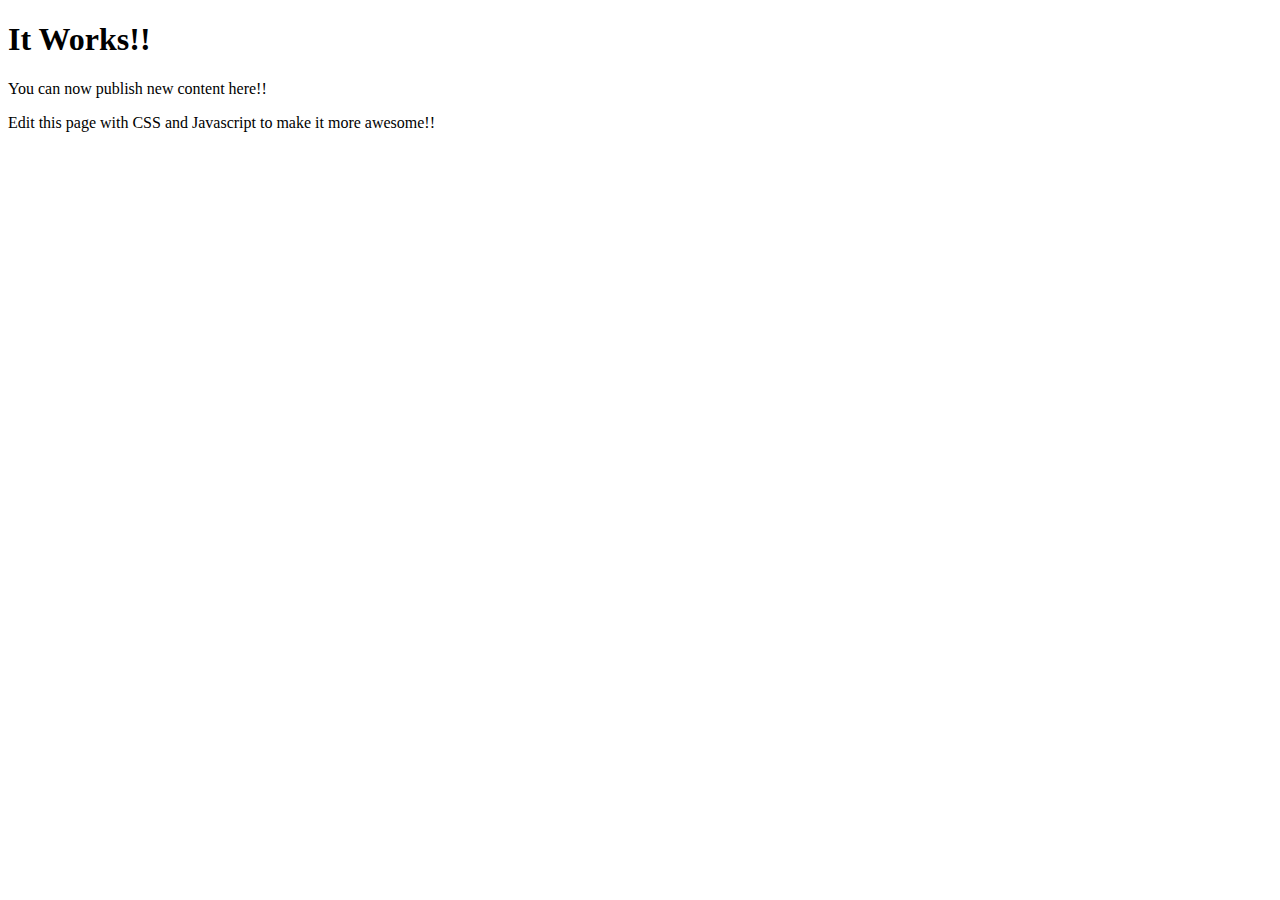
==== index.html @ c3e4a79d "Create index.html" ====
<!DOCTYPE html>
<html>
	<head>
		<title>My Page</title>
	</head>
	<body>
		<h1>It Works!!</h1>
		<p>You can now publish new content here!!</p>
		<p>Edit this page with CSS and Javascript to make it more awesome!!</p>
	</body>
</html>
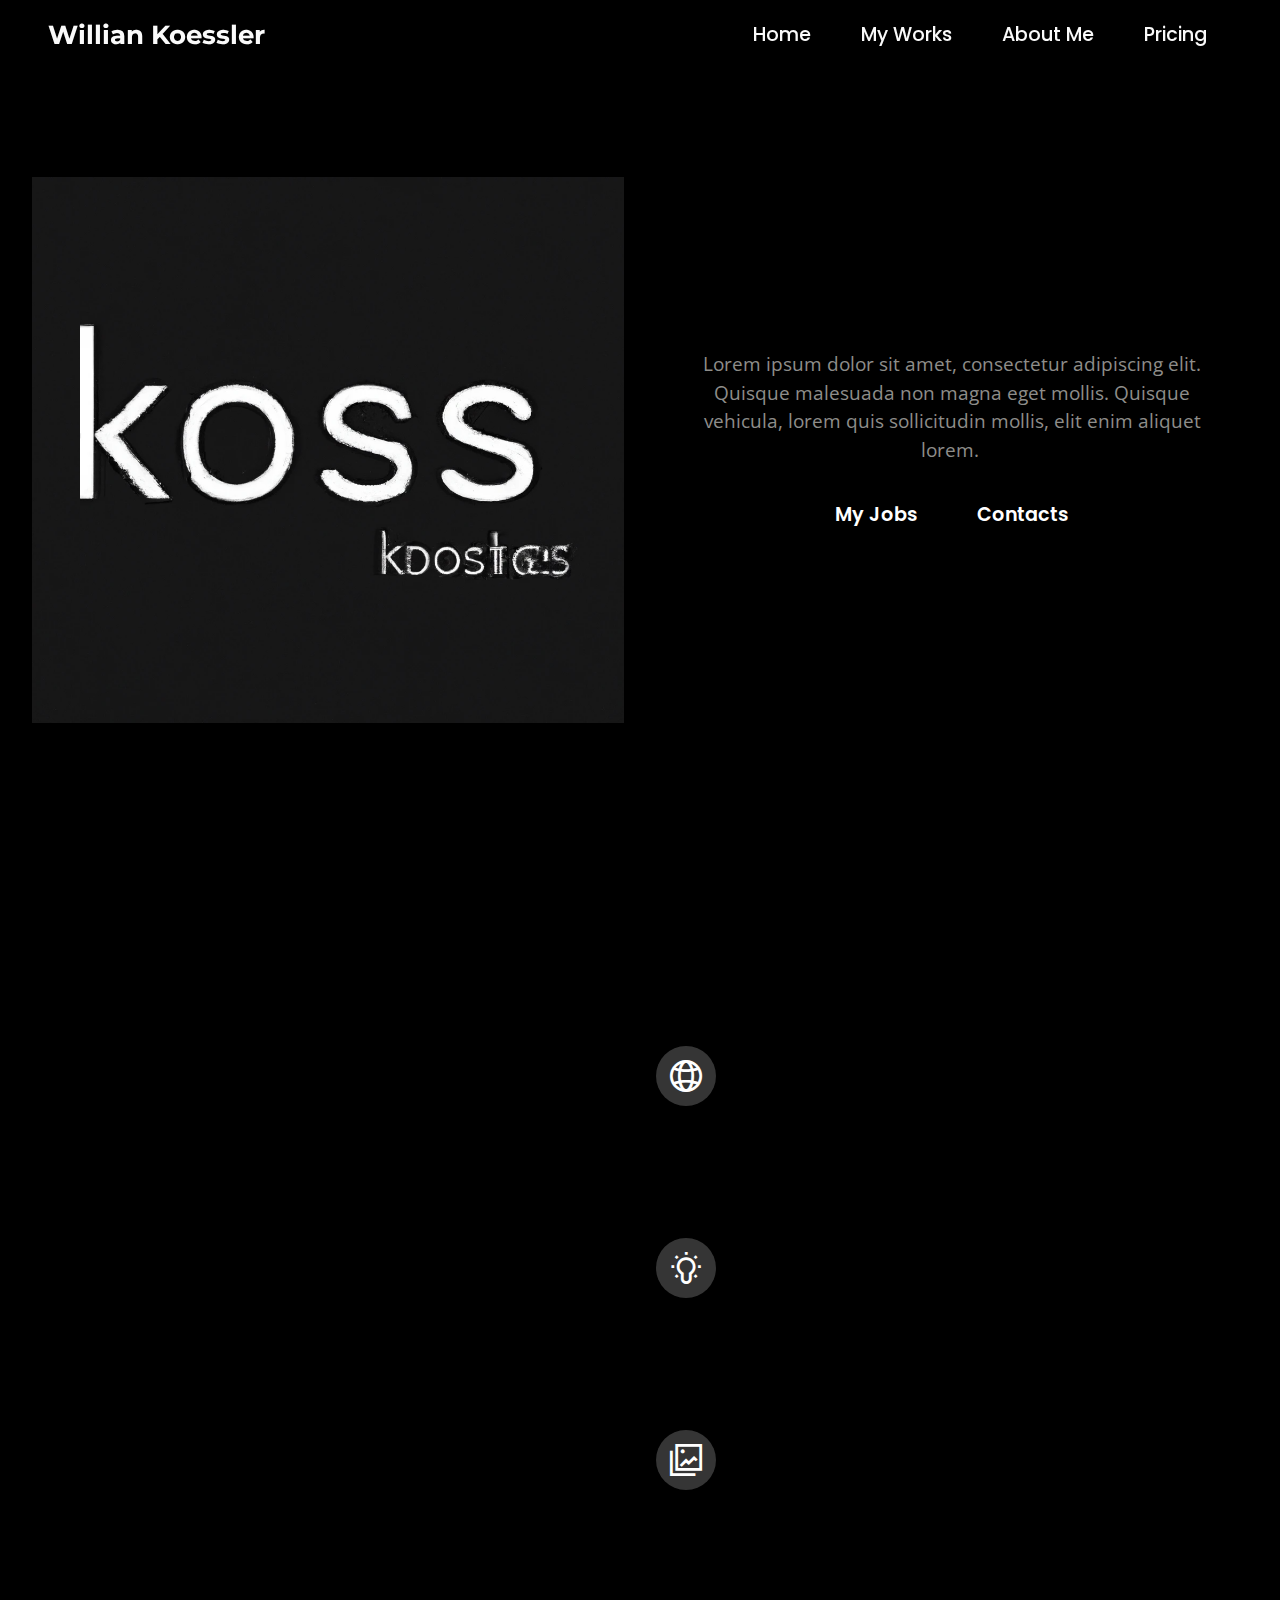
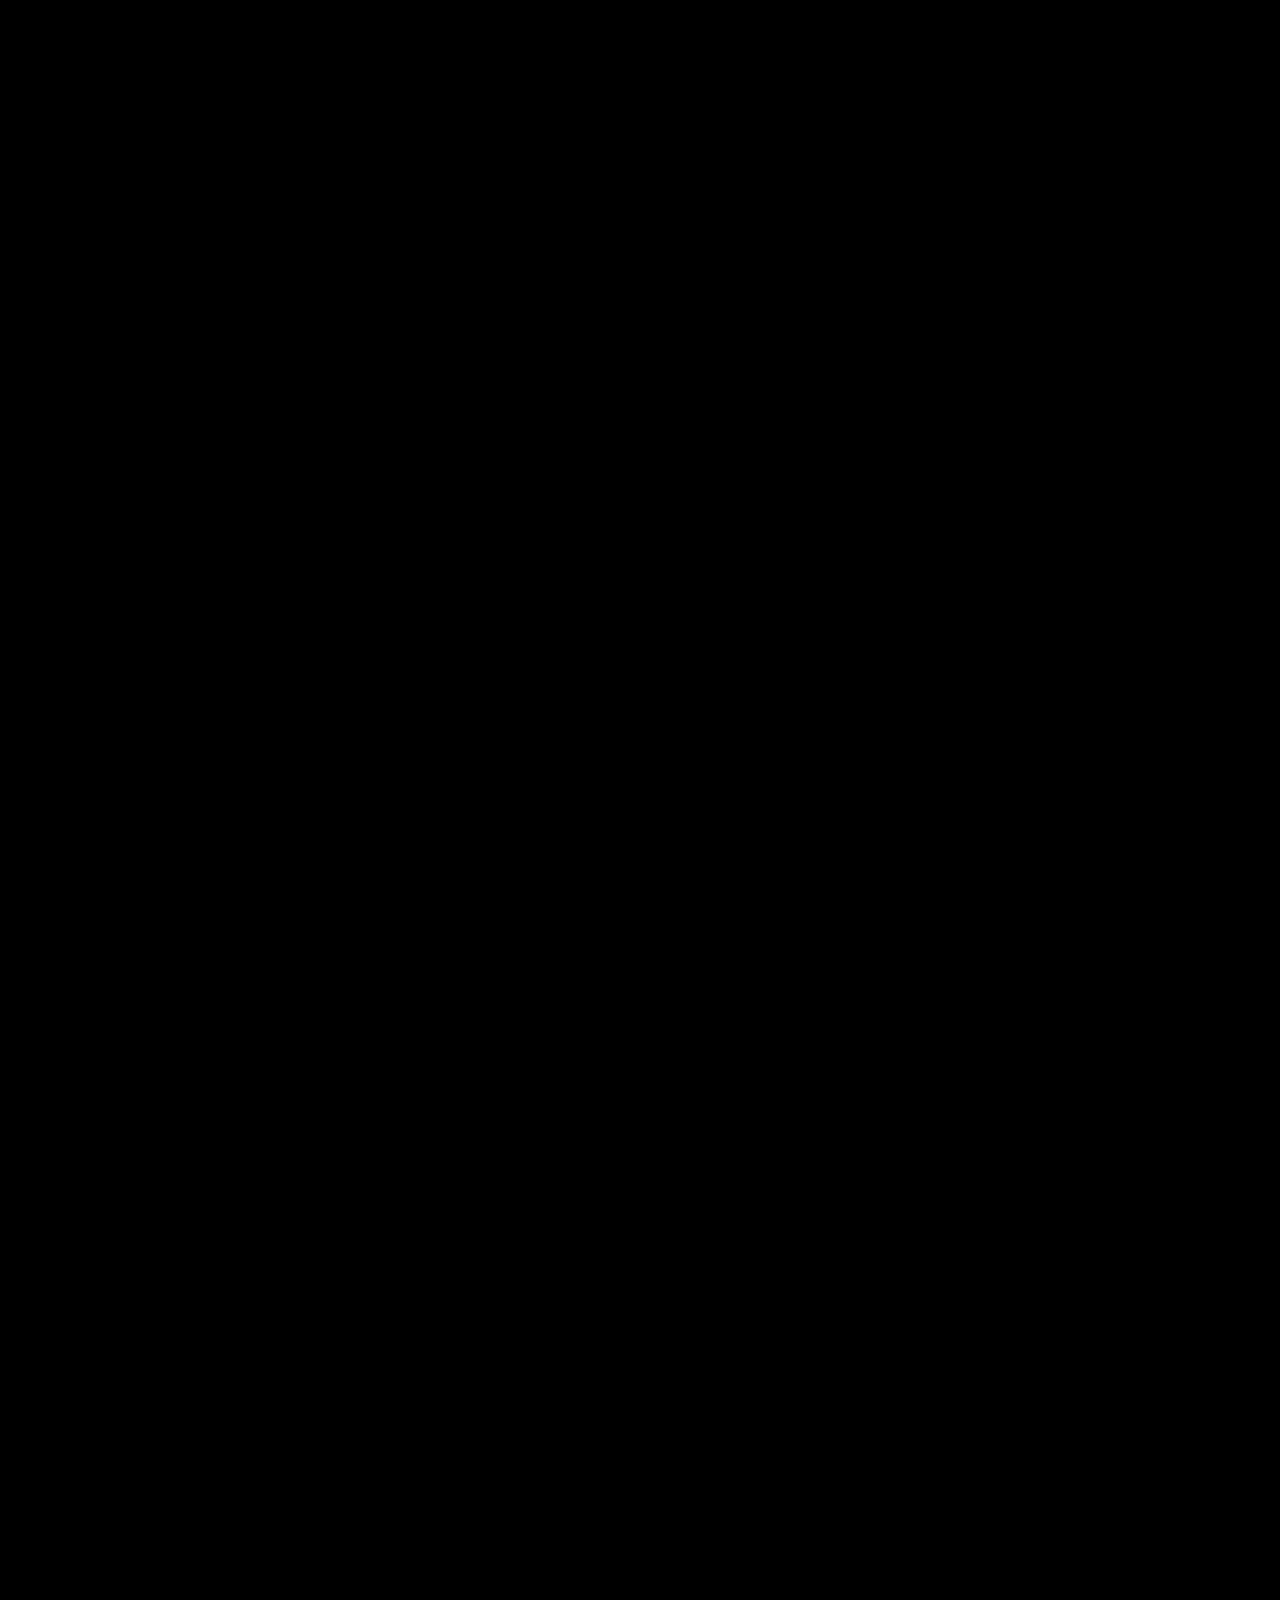
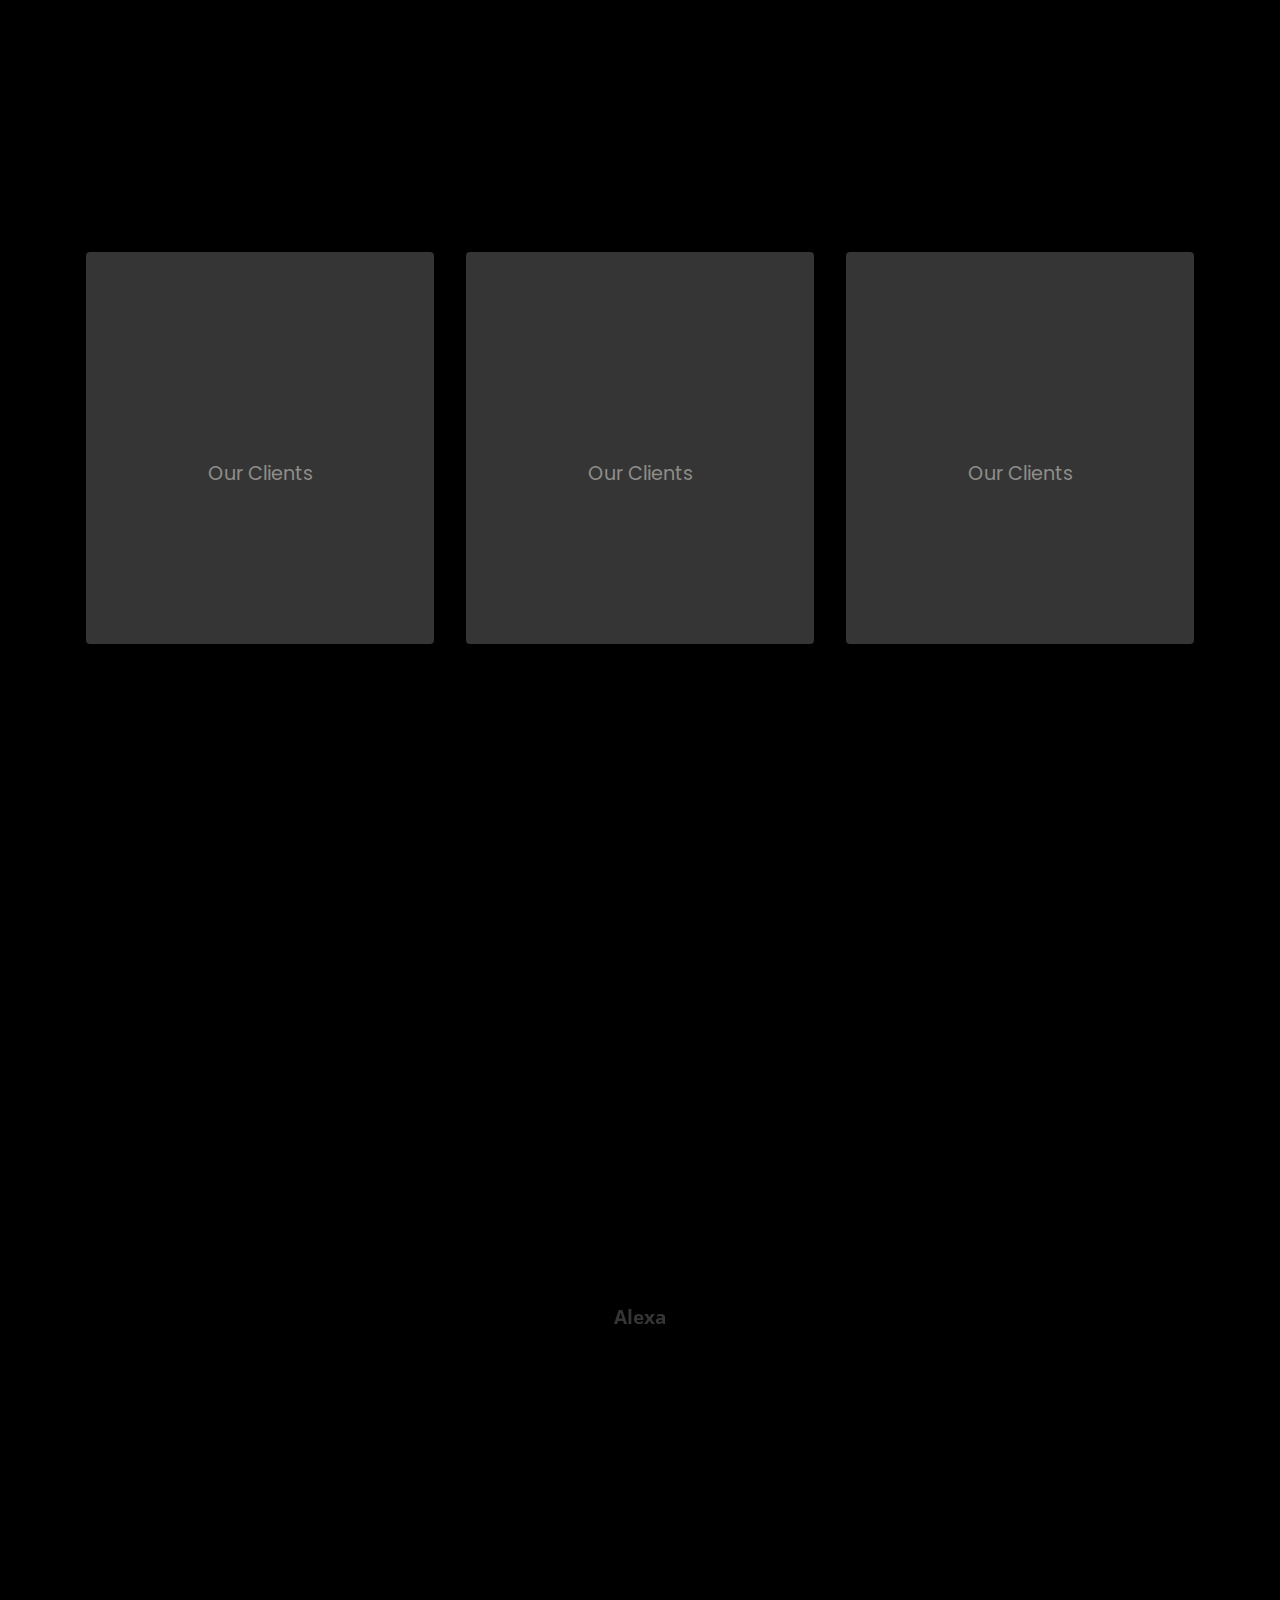
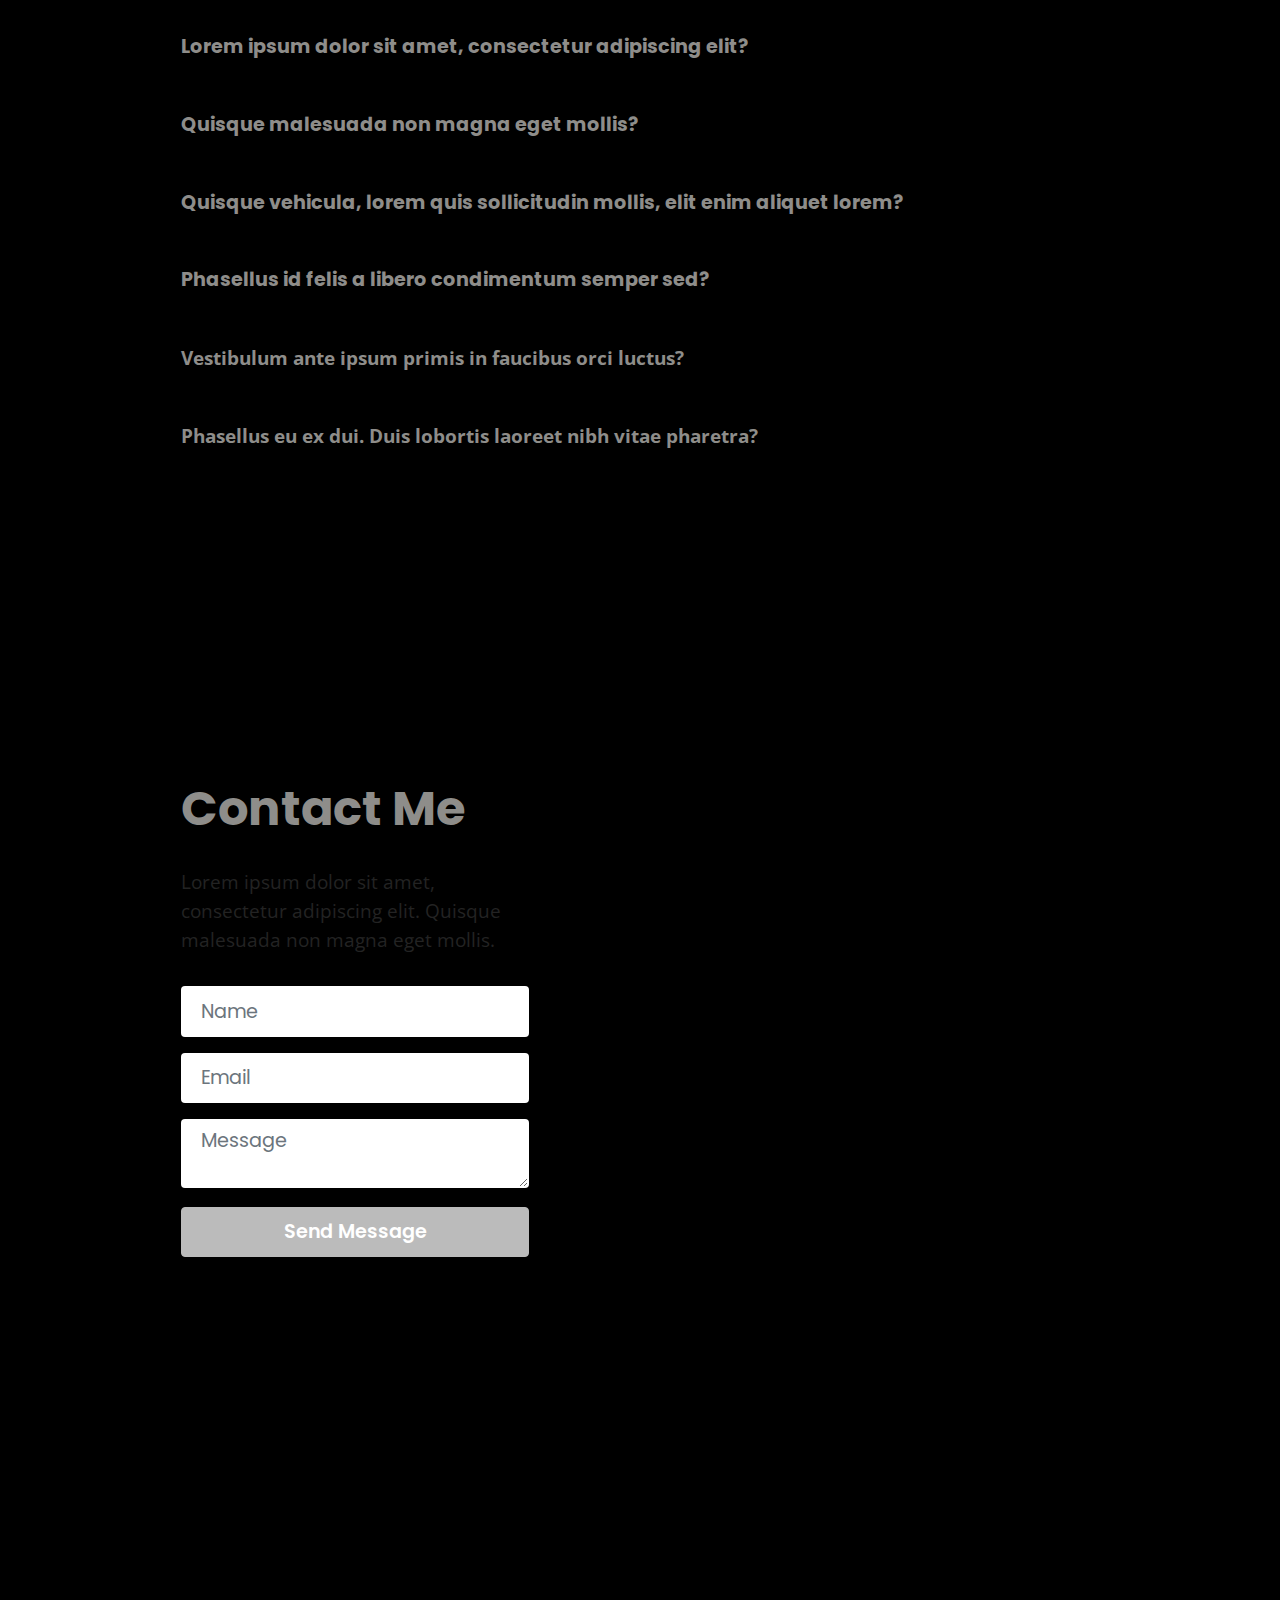
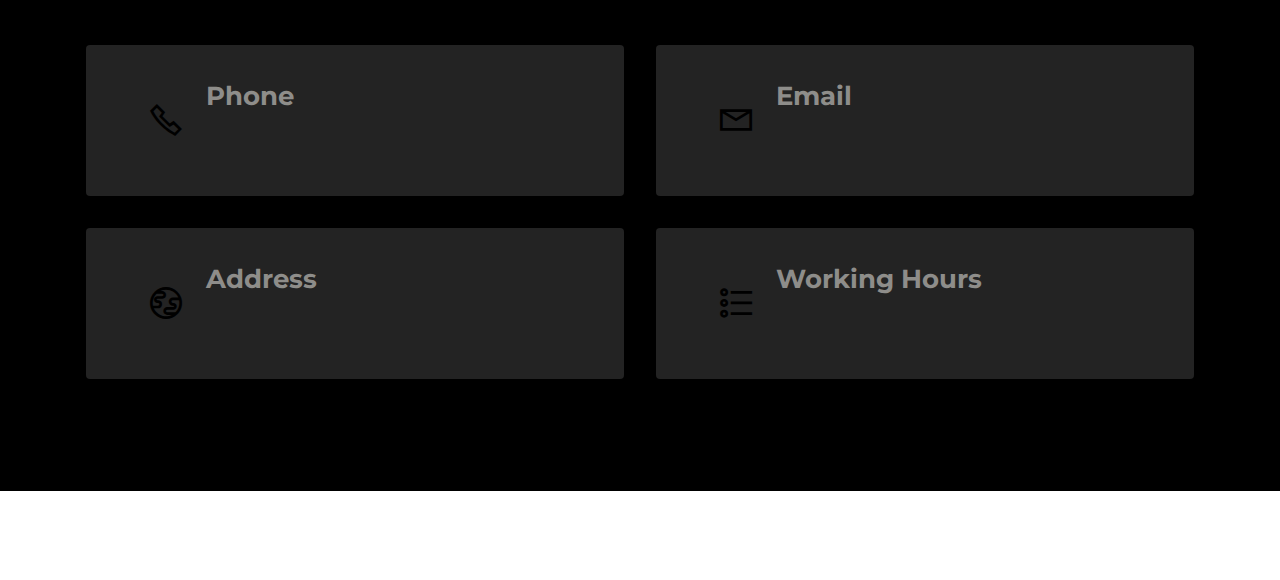
==== commit b93a4077: "Published v1.0 (Mobirise) [NO DATA]" ====
--- a/index.html
+++ b/index.html
@@ -1,11 +1,849 @@
 <!DOCTYPE html>
-<html>
-	<head>
-		<title>My Page</title>
-	</head>
-	<body>
-		<h1>It Works!!</h1>
-		<p>You can now publish new content here!!</p>
-		<p>Edit this page with CSS and Javascript to make it more awesome!!</p>
-	</body>
+<html  >
+<head>
+  <!-- Site made with Mobirise Website Builder v5.8.12, https://mobirise.com -->
+  <meta charset="UTF-8">
+  <meta http-equiv="X-UA-Compatible" content="IE=edge">
+  <meta name="generator" content="Mobirise v5.8.12, mobirise.com">
+  <meta name="viewport" content="width=device-width, initial-scale=1, minimum-scale=1">
+  <link rel="shortcut icon" href="assets/images/thumbnail.png" type="image/x-icon">
+  <meta name="description" content="">
+  
+  
+  <title>Home</title>
+  <link rel="stylesheet" href="assets/web/assets/mobirise-icons2/mobirise2.css">
+  <link rel="stylesheet" href="assets/web/assets/mobirise-icons/mobirise-icons.css">
+  <link rel="stylesheet" href="assets/bootstrap/css/bootstrap.min.css">
+  <link rel="stylesheet" href="assets/bootstrap/css/bootstrap-grid.min.css">
+  <link rel="stylesheet" href="assets/bootstrap/css/bootstrap-reboot.min.css">
+  <link rel="stylesheet" href="assets/animatecss/animate.css">
+  <link rel="stylesheet" href="assets/dropdown/css/style.css">
+  <link rel="stylesheet" href="assets/socicon/css/styles.css">
+  <link rel="stylesheet" href="assets/theme/css/style.css">
+  <link rel="preload" href="https://fonts.googleapis.com/css?family=Montserrat:100,200,300,400,500,600,700,800,900,100i,200i,300i,400i,500i,600i,700i,800i,900i&display=swap" as="style" onload="this.onload=null;this.rel='stylesheet'">
+  <noscript><link rel="stylesheet" href="https://fonts.googleapis.com/css?family=Montserrat:100,200,300,400,500,600,700,800,900,100i,200i,300i,400i,500i,600i,700i,800i,900i&display=swap"></noscript>
+  <link rel="preload" href="https://fonts.googleapis.com/css?family=Poppins:100,100i,200,200i,300,300i,400,400i,500,500i,600,600i,700,700i,800,800i,900,900i&display=swap" as="style" onload="this.onload=null;this.rel='stylesheet'">
+  <noscript><link rel="stylesheet" href="https://fonts.googleapis.com/css?family=Poppins:100,100i,200,200i,300,300i,400,400i,500,500i,600,600i,700,700i,800,800i,900,900i&display=swap"></noscript>
+  <link rel="preload" href="https://fonts.googleapis.com/css?family=Open+Sans:300,400,500,600,700,800,300i,400i,500i,600i,700i,800i&display=swap" as="style" onload="this.onload=null;this.rel='stylesheet'">
+  <noscript><link rel="stylesheet" href="https://fonts.googleapis.com/css?family=Open+Sans:300,400,500,600,700,800,300i,400i,500i,600i,700i,800i&display=swap"></noscript>
+  <link rel="preload" as="style" href="assets/mobirise/css/mbr-additional.css"><link rel="stylesheet" href="assets/mobirise/css/mbr-additional.css" type="text/css">
+
+  
+  
+  
+</head>
+<body>
+  
+  <section data-bs-version="5.1" class="menu menu2 cid-sFF0ciwnEL" once="menu" id="menu2-0">
+    
+    <nav class="navbar navbar-dropdown navbar-fixed-top navbar-expand-lg">
+        <div class="container-fluid">
+            <div class="navbar-brand">
+                
+                <span class="navbar-caption-wrap"><a class="navbar-caption text-white display-5" href="https://mobiri.se">Willian Koessler</a></span>
+            </div>
+            <button class="navbar-toggler" type="button" data-toggle="collapse" data-bs-toggle="collapse" data-target="#navbarSupportedContent" data-bs-target="#navbarSupportedContent" aria-controls="navbarNavAltMarkup" aria-expanded="false" aria-label="Toggle navigation">
+                <div class="hamburger">
+                    <span></span>
+                    <span></span>
+                    <span></span>
+                    <span></span>
+                </div>
+            </button>
+            <div class="collapse navbar-collapse" id="navbarSupportedContent">
+                <ul class="navbar-nav nav-dropdown nav-right" data-app-modern-menu="true"><li class="nav-item"><a class="nav-link link text-white display-4" href="#top">Home</a></li>
+                    <li class="nav-item"><a class="nav-link link text-white display-4" href="index.html#gallery5-3">My Works</a></li><li class="nav-item"><a class="nav-link link text-white display-4" href="index.html#image1-b">About Me</a></li>
+                    <li class="nav-item"><a class="nav-link link text-white display-4" href="index.html#pricing2-c">Pricing</a>
+                    </li></ul>
+                
+                
+            </div>
+        </div>
+    </nav>
+</section>
+
+<section data-bs-version="5.1" class="header11 cid-sFF0SGinka mbr-fullscreen" id="header11-1">
+
+    
+
+    
+
+    <div class="container-fluid">
+        <div class="row justify-content-center">
+            <div class="col-12 col-md-6 image-wrapper">
+                <img class="w-100" src="assets/images/koess-logo01dall-e.png" alt="Mobirise Website Builder">
+            </div>
+            <div class="col-12 col-md">
+                <div class="text-wrapper text-center">
+                    
+                    <p class="mbr-text mbr-fonts-style display-7">Lorem ipsum dolor sit amet, consectetur adipiscing elit. Quisque malesuada non magna eget mollis. Quisque vehicula, lorem quis sollicitudin mollis, elit enim aliquet lorem.&nbsp;</p>
+                    <div class="mbr-section-btn mt-3"><a class="btn btn-primary display-4" href="index.html#gallery5-3">My Jobs</a> <a class="btn btn-primary display-4" href="index.html#form4-6">Contacts</a></div>
+                </div>
+            </div>
+        </div>
+    </div>
+</section>
+
+<section data-bs-version="5.1" class="features12 cid-sFF3eJNZDT" id="features13-2">
+
+    
+    
+    <div class="container">
+        <div class="row justify-content-center">
+            <div class="col-12 col-lg-6">
+                <div class="card-wrapper">
+                    <div class="card-box align-left">
+                        <h4 class="card-title mbr-fonts-style mb-4 display-1"><strong>What can i do?</strong></h4>
+                        <p class="mbr-text mbr-fonts-style mb-4 display-7">
+                            Use Mobirise website building software to create multiple sites for commercial and non-profit projects.</p>
+                        <div class="mbr-section-btn"><a class="btn btn-primary display-4" href="https://mobiri.se">See my Jobs</a></div>
+                    </div>
+                </div>
+            </div>
+            <div class="col-12 col-lg-6">
+                <div class="item mbr-flex">
+                    <div class="icon-box">
+                        <span class="mbr-iconfont mobi-mbri-globe-2 mobi-mbri"></span>
+                    </div>
+                    <div class="text-box">
+                        <h4 class="icon-title mbr-black mbr-fonts-style display-7">
+                            <strong>Web Design</strong></h4>
+                        <h5 class="icon-text mbr-black mbr-fonts-style display-4">Lorem ipsum dolor sit amet, consectetur adipiscing elit. Quisque malesuada non magna eget mollis. Quisque vehicula, lorem quis sollicitudin mollis, elit enim aliquet lorem,&nbsp;</h5>
+                    </div>
+                </div>
+                <div class="item mbr-flex">
+                    <div class="icon-box">
+                        <span class="mbr-iconfont mobi-mbri-idea mobi-mbri"></span>
+                    </div>
+                    <div class="text-box">
+                        <h4 class="icon-title mbr-black mbr-fonts-style display-7">
+                            <strong>Art Design</strong></h4>
+                        <h5 class="icon-text mbr-black mbr-fonts-style display-4">Lorem ipsum dolor sit amet, consectetur adipiscing elit. Quisque malesuada non magna eget mollis. Quisque vehicula, lorem quis sollicitudin mollis, elit enim aliquet lorem,&nbsp;</h5>
+                    </div>
+                </div>
+                <div class="item mbr-flex">
+                    <div class="icon-box">
+                        <span class="mbr-iconfont mobi-mbri-photo mobi-mbri"></span>
+                    </div>
+                    <div class="text-box">
+                        <h4 class="icon-title mbr-black mbr-fonts-style display-7"><strong>Polygraphic Design</strong></h4>
+                        <h5 class="icon-text mbr-black mbr-fonts-style display-4">Lorem ipsum dolor sit amet, consectetur adipiscing elit. Quisque malesuada non magna eget mollis. Quisque vehicula, lorem quis sollicitudin mollis, elit enim aliquet lorem,&nbsp;</h5>
+                    </div>
+                </div>
+            </div>
+        </div>
+    </div>
+</section>
+
+<section data-bs-version="5.1" class="content3 cid-tG4nuiplCx" id="content3-0">
+    
+    
+    <div class="container">
+        <div class="mbr-section-head">
+            <h4 class="mbr-section-title mbr-fonts-style align-center mb-0 display-2"><strong>My Works</strong></h4>
+            <h5 class="mbr-section-subtitle mbr-fonts-style align-center mb-0 mt-2 display-5">Lorem ipsum dolor sit amet</h5>
+        </div>
+        <div class="row mt-4">
+            <div class="item features-image сol-12 col-md-6 col-lg-3 active">
+                <div class="item-wrapper">
+                    <div class="item-img">
+                        <img src="assets/images/mbr-4.jpg" alt="web_design_img" title="" data-slide-to="3" data-bs-slide-to="3">
+                    </div>
+                    <div class="item-content">
+                        <h5 class="item-title mbr-fonts-style display-4"><em><strong>Web Design</strong></em></h5>
+                        
+                        
+                    </div>
+                    
+                </div>
+            </div><div class="item features-image сol-12 col-md-6 col-lg-3">
+                <div class="item-wrapper">
+                    <div class="item-img">
+                        <img src="assets/images/mbr-3.jpg" alt="design_notebook_img" title="" data-slide-to="1" data-bs-slide-to="1">
+                    </div>
+                    <div class="item-content">
+                        <h5 class="item-title mbr-fonts-style display-7"><strong>Polygraphic Design</strong></h5>
+                        
+                        
+                    </div>
+                    
+                </div>
+            </div><div class="item features-image сol-12 col-md-6 col-lg-3">
+                <div class="item-wrapper">
+                    <div class="item-img">
+                        <img src="assets/images/mbr-596x397.jpg" alt="mobile_app_img" title="" data-slide-to="2" data-bs-slide-to="2">
+                    </div>
+                    <div class="item-content">
+                        <h5 class="item-title mbr-fonts-style display-4"><em><strong>Mobile Design</strong></em></h5>
+                        
+                        
+                    </div>
+                    
+                </div>
+            </div>
+            <div class="item features-image сol-12 col-md-6 col-lg-3">
+                <div class="item-wrapper">
+                    <div class="item-img">
+                        <img src="assets/images/mbr-6.jpg" alt="mobile_app_img" title="" data-slide-to="2" data-bs-slide-to="2">
+                    </div>
+                    <div class="item-content">
+                        <h5 class="item-title mbr-fonts-style display-4"><em><strong>Art&nbsp;</strong></em><em><strong>Design</strong></em></h5>
+                        
+                        
+                    </div>
+                    
+                </div>
+            </div>
+            
+
+        </div>
+    </div>
+</section>
+
+<section data-bs-version="5.1" class="image1 cid-sFF75ZhH2d mbr-fullscreen" id="image1-b">
+    
+
+    
+
+    <div class="container">
+        <div class="row align-items-center">
+            <div class="col-12 col-lg-5">
+                <div class="image-wrapper">
+                    <img src="assets/images/background2.jpg" alt="Mobirise Website Builder">
+                    
+                </div>
+            </div>
+            <div class="col-12 col-lg">
+                <div class="text-wrapper">
+                    <h3 class="mbr-section-title mbr-fonts-style mb-3 display-2">
+                        <strong>About Me</strong></h3>
+                    <p class="mbr-text mbr-fonts-style display-7">Lorem ipsum dolor sit amet, consectetur adipiscing elit. Quisque malesuada non magna eget mollis. Quisque vehicula, lorem quis sollicitudin mollis, elit enim aliquet lorem, vitae maximus turpis tortor a massa. Phasellus id felis a libero condimentum semper sed sit amet arcu. Suspendisse porta dapibus rhoncus. Orci varius natoque penatibus et magnis dis parturient montes, nascetur ridiculus mus.&nbsp;<br>
+<br>Suspendisse porta augue in massa euismod, vitae bibendum tellus vestibulum. Phasellus egestas eu neque in mattis. Sed ultricies massa sit amet mollis molestie. Donec dignissim ut lectus sit amet sodales. Integer condimentum dui posuere feugiat finibus. Morbi ligula ante, tempor id dictum ut, dapibus ut nulla. Duis lorem orci, maximus ut tempor non, bibendum eu odio. Cras non metus lectus. Donec vulputate, dui eu ultricies consectetur, est mi tincidunt augue, nec blandit ex nunc sit amet nisl. Nam nibh libero, laoreet interdum blandit vitae, convallis at eros. Aliquam id ex eu magna eleifend facilisis id in risus.</p>
+                </div>
+            </div>
+        </div>
+    </div>
+</section>
+
+<section data-bs-version="5.1" class="clients2 cid-sFF3mUy3tz" id="clients2-4">
+
+    
+
+    
+    <div class="container">
+        <div class="row justify-content-center">
+            <div class="card col-12 col-md-6 col-lg-4">
+                <div class="card-wrapper">
+                    <div class="img-wrapper">
+                        <img src="assets/images/segtrab-base-logo.png" alt="segtrab_logo">
+                    </div>
+                    <div class="card-box align-center">
+                        <h6 class="card-subtitle mbr-fonts-style mb-0 display-4">
+                         Our Clients<br></h6>
+                        <h5 class="card-title mbr-fonts-style mb-3 display-5">
+                            <strong>Segtrab Saúde</strong></h5>
+                        
+                        <div class="mbr-section-btn mt-3"><a class="btn btn-primary display-4" href="https://mobiri.se">Learn More</a></div>
+                    </div>
+                </div>
+            </div>
+            <div class="card col-12 col-md-6 col-lg-4">
+                <div class="card-wrapper">
+                    <div class="img-wrapper">
+                        <img src="assets/images/mbr.png" alt="Mobirise Website Builder">
+                    </div>
+                    <div class="card-box align-center">
+                        <h6 class="card-subtitle mbr-fonts-style mb-0 display-4">
+                            Our Clients
+                        </h6>
+                        <h5 class="card-title mbr-fonts-style mb-3 display-5"><strong>Caminho Sereno</strong></h5>
+                        
+                        <div class="mbr-section-btn mt-3"><a class="btn btn-primary display-4" href="https://mobiri.se">Learn More</a></div>
+                    </div>
+                </div>
+            </div>
+            <div class="card col-12 col-md-6 col-lg-4">
+                <div class="card-wrapper">
+                    <div class="img-wrapper">
+                        <img src="assets/images/mbr-1.png" alt="Mobirise Website Builder">
+                    </div>
+                    <div class="card-box align-center">
+                        <h6 class="card-subtitle mbr-fonts-style mb-0 display-4">
+                            Our Clients
+                        </h6>
+                        <h5 class="card-title mbr-fonts-style mb-3 display-5"><strong>EcoVida</strong></h5>
+                        
+                        <div class="mbr-section-btn mt-3"><a class="btn btn-primary display-4" href="https://mobiri.se">Learn More</a></div>
+                    </div>
+                </div>
+            </div>
+            
+        </div>
+    </div>
+</section>
+
+<section data-bs-version="5.1" class="testimonails3 carousel slide testimonials-slider cid-sFF3oey64R" data-interval="false" data-bs-interval="false" id="testimonials3-5">
+
+    
+
+    
+
+    <div class="text-center container-fluid">
+        <h3 class="mb-4 mbr-fonts-style display-2">
+            <strong>What My Clients Say</strong>
+        </h3>
+
+        <div class="carousel slide" role="listbox" data-pause="true" data-keyboard="false" data-ride="carousel" data-bs-ride="carousel" data-interval="8000" data-bs-interval="8000">
+            <div class="carousel-inner">
+                
+                
+            <div class="carousel-item">
+                    <div class="user col-md-8">
+                        <div class="user_image">
+                            <img src="assets/images/team3.jpg">
+                        </div>
+                        <div class="user_text mb-4">
+                            <p class="mbr-fonts-style display-7">
+                                Themes in the Mobirise website builder offer multiple blocks: intros, sliders, galleries, forms, articles, and so on. Start a project and click on the red plus buttons to see the blocks available for your theme.
+                            </p>
+                        </div>
+                        <div class="user_name mbr-fonts-style mb-2 display-7">
+                            <strong>Alexa</strong>
+                        </div>
+                        
+                    </div>
+                </div><div class="carousel-item">
+                    <div class="user col-md-8">
+                        <div class="user_image">
+                            <img src="assets/images/team2.jpg">
+                        </div>
+                        <div class="user_text mb-4">
+                            <p class="mbr-fonts-style display-7">
+                                Themes in the Mobirise website builder offer multiple blocks: intros, sliders, galleries, forms, articles, and so on. Start a project and click on the red plus buttons to see the blocks available for your theme.
+                            </p>
+                        </div>
+                        <div class="user_name mbr-fonts-style mb-2 display-7">
+                            <strong>Linda</strong>
+                        </div>
+                        
+                    </div>
+                </div><div class="carousel-item">
+                    <div class="user col-md-8">
+                        <div class="user_image">
+                            <img src="assets/images/team4.jpg">
+                        </div>
+                        <div class="user_text mb-4">
+                            <p class="mbr-fonts-style display-7">
+                                Themes in the Mobirise website builder offer multiple blocks: intros, sliders, galleries, forms, articles, and so on. Start a project and click on the red plus buttons to see the blocks available for your theme.
+                            </p>
+                        </div>
+                        <div class="user_name mbr-fonts-style mb-2 display-7">
+                            <strong>Ann</strong></div>
+                        
+                    </div>
+                </div><div class="carousel-item">
+                    <div class="user col-md-8">
+                        <div class="user_image">
+                            <img src="assets/images/team4.jpg">
+                        </div>
+                        <div class="user_text mb-4">
+                            <p class="mbr-fonts-style display-7">
+                                Themes in the Mobirise website builder offer multiple blocks: intros, sliders, galleries, forms, articles, and so on. Start a project and click on the red plus buttons to see the blocks available for your theme.
+                            </p>
+                        </div>
+                        <div class="user_name mbr-fonts-style mb-2 display-7">
+                            <strong>Ann</strong></div>
+                        
+                    </div>
+                </div><div class="carousel-item">
+                    <div class="user col-md-8">
+                        <div class="user_image">
+                            <img src="assets/images/team4.jpg">
+                        </div>
+                        <div class="user_text mb-4">
+                            <p class="mbr-fonts-style display-7">
+                                Themes in the Mobirise website builder offer multiple blocks: intros, sliders, galleries, forms, articles, and so on. Start a project and click on the red plus buttons to see the blocks available for your theme.
+                            </p>
+                        </div>
+                        <div class="user_name mbr-fonts-style mb-2 display-7">
+                            <strong>Ann</strong></div>
+                        
+                    </div>
+                </div><div class="carousel-item">
+                    <div class="user col-md-8">
+                        <div class="user_image">
+                            <img src="assets/images/team4.jpg">
+                        </div>
+                        <div class="user_text mb-4">
+                            <p class="mbr-fonts-style display-7">
+                                Themes in the Mobirise website builder offer multiple blocks: intros, sliders, galleries, forms, articles, and so on. Start a project and click on the red plus buttons to see the blocks available for your theme.
+                            </p>
+                        </div>
+                        <div class="user_name mbr-fonts-style mb-2 display-7">
+                            <strong>Ann</strong></div>
+                        
+                    </div>
+                </div><div class="carousel-item">
+                    <div class="user col-md-8">
+                        <div class="user_image">
+                            <img src="assets/images/team4.jpg">
+                        </div>
+                        <div class="user_text mb-4">
+                            <p class="mbr-fonts-style display-7">
+                                Themes in the Mobirise website builder offer multiple blocks: intros, sliders, galleries, forms, articles, and so on. Start a project and click on the red plus buttons to see the blocks available for your theme.
+                            </p>
+                        </div>
+                        <div class="user_name mbr-fonts-style mb-2 display-7">
+                            <strong>Ann</strong></div>
+                        
+                    </div>
+                </div><div class="carousel-item">
+                    <div class="user col-md-8">
+                        <div class="user_image">
+                            <img src="assets/images/team4.jpg">
+                        </div>
+                        <div class="user_text mb-4">
+                            <p class="mbr-fonts-style display-7">
+                                Themes in the Mobirise website builder offer multiple blocks: intros, sliders, galleries, forms, articles, and so on. Start a project and click on the red plus buttons to see the blocks available for your theme.
+                            </p>
+                        </div>
+                        <div class="user_name mbr-fonts-style mb-2 display-7">
+                            <strong>Ann</strong></div>
+                        
+                    </div>
+                </div><div class="carousel-item">
+                    <div class="user col-md-8">
+                        <div class="user_image">
+                            <img src="assets/images/team4.jpg">
+                        </div>
+                        <div class="user_text mb-4">
+                            <p class="mbr-fonts-style display-7">
+                                Themes in the Mobirise website builder offer multiple blocks: intros, sliders, galleries, forms, articles, and so on. Start a project and click on the red plus buttons to see the blocks available for your theme.
+                            </p>
+                        </div>
+                        <div class="user_name mbr-fonts-style mb-2 display-7">
+                            <strong>Ann</strong></div>
+                        
+                    </div>
+                </div><div class="carousel-item">
+                    <div class="user col-md-8">
+                        <div class="user_image">
+                            <img src="assets/images/team4.jpg">
+                        </div>
+                        <div class="user_text mb-4">
+                            <p class="mbr-fonts-style display-7">
+                                Themes in the Mobirise website builder offer multiple blocks: intros, sliders, galleries, forms, articles, and so on. Start a project and click on the red plus buttons to see the blocks available for your theme.
+                            </p>
+                        </div>
+                        <div class="user_name mbr-fonts-style mb-2 display-7">
+                            <strong>Ann</strong></div>
+                        
+                    </div>
+                </div><div class="carousel-item">
+                    <div class="user col-md-8">
+                        <div class="user_image">
+                            <img src="assets/images/team4.jpg">
+                        </div>
+                        <div class="user_text mb-4">
+                            <p class="mbr-fonts-style display-7">
+                                Themes in the Mobirise website builder offer multiple blocks: intros, sliders, galleries, forms, articles, and so on. Start a project and click on the red plus buttons to see the blocks available for your theme.
+                            </p>
+                        </div>
+                        <div class="user_name mbr-fonts-style mb-2 display-7">
+                            <strong>Ann</strong></div>
+                        
+                    </div>
+                </div><div class="carousel-item">
+                    <div class="user col-md-8">
+                        <div class="user_image">
+                            <img src="assets/images/team4.jpg">
+                        </div>
+                        <div class="user_text mb-4">
+                            <p class="mbr-fonts-style display-7">
+                                Themes in the Mobirise website builder offer multiple blocks: intros, sliders, galleries, forms, articles, and so on. Start a project and click on the red plus buttons to see the blocks available for your theme.
+                            </p>
+                        </div>
+                        <div class="user_name mbr-fonts-style mb-2 display-7">
+                            <strong>Ann</strong></div>
+                        
+                    </div>
+                </div><div class="carousel-item">
+                    <div class="user col-md-8">
+                        <div class="user_image">
+                            <img src="assets/images/team4.jpg">
+                        </div>
+                        <div class="user_text mb-4">
+                            <p class="mbr-fonts-style display-7">
+                                Themes in the Mobirise website builder offer multiple blocks: intros, sliders, galleries, forms, articles, and so on. Start a project and click on the red plus buttons to see the blocks available for your theme.
+                            </p>
+                        </div>
+                        <div class="user_name mbr-fonts-style mb-2 display-7">
+                            <strong>Ann</strong></div>
+                        
+                    </div>
+                </div><div class="carousel-item">
+                    <div class="user col-md-8">
+                        <div class="user_image">
+                            <img src="assets/images/team4.jpg">
+                        </div>
+                        <div class="user_text mb-4">
+                            <p class="mbr-fonts-style display-7">
+                                Themes in the Mobirise website builder offer multiple blocks: intros, sliders, galleries, forms, articles, and so on. Start a project and click on the red plus buttons to see the blocks available for your theme.
+                            </p>
+                        </div>
+                        <div class="user_name mbr-fonts-style mb-2 display-7">
+                            <strong>Ann</strong></div>
+                        
+                    </div>
+                </div><div class="carousel-item">
+                    <div class="user col-md-8">
+                        <div class="user_image">
+                            <img src="assets/images/team4.jpg">
+                        </div>
+                        <div class="user_text mb-4">
+                            <p class="mbr-fonts-style display-7">
+                                Themes in the Mobirise website builder offer multiple blocks: intros, sliders, galleries, forms, articles, and so on. Start a project and click on the red plus buttons to see the blocks available for your theme.
+                            </p>
+                        </div>
+                        <div class="user_name mbr-fonts-style mb-2 display-7">
+                            <strong>Ann</strong></div>
+                        
+                    </div>
+                </div><div class="carousel-item">
+                    <div class="user col-md-8">
+                        <div class="user_image">
+                            <img src="assets/images/team4.jpg">
+                        </div>
+                        <div class="user_text mb-4">
+                            <p class="mbr-fonts-style display-7">
+                                Themes in the Mobirise website builder offer multiple blocks: intros, sliders, galleries, forms, articles, and so on. Start a project and click on the red plus buttons to see the blocks available for your theme.
+                            </p>
+                        </div>
+                        <div class="user_name mbr-fonts-style mb-2 display-7">
+                            <strong>Ann</strong></div>
+                        
+                    </div>
+                </div><div class="carousel-item">
+                    <div class="user col-md-8">
+                        <div class="user_image">
+                            <img src="assets/images/team4.jpg">
+                        </div>
+                        <div class="user_text mb-4">
+                            <p class="mbr-fonts-style display-7">
+                                Themes in the Mobirise website builder offer multiple blocks: intros, sliders, galleries, forms, articles, and so on. Start a project and click on the red plus buttons to see the blocks available for your theme.
+                            </p>
+                        </div>
+                        <div class="user_name mbr-fonts-style mb-2 display-7">
+                            <strong>Ann</strong></div>
+                        
+                    </div>
+                </div><div class="carousel-item">
+                    <div class="user col-md-8">
+                        <div class="user_image">
+                            <img src="assets/images/team4.jpg">
+                        </div>
+                        <div class="user_text mb-4">
+                            <p class="mbr-fonts-style display-7">
+                                Themes in the Mobirise website builder offer multiple blocks: intros, sliders, galleries, forms, articles, and so on. Start a project and click on the red plus buttons to see the blocks available for your theme.
+                            </p>
+                        </div>
+                        <div class="user_name mbr-fonts-style mb-2 display-7">
+                            <strong>Ann</strong></div>
+                        
+                    </div>
+                </div><div class="carousel-item">
+                    <div class="user col-md-8">
+                        <div class="user_image">
+                            <img src="assets/images/team4.jpg">
+                        </div>
+                        <div class="user_text mb-4">
+                            <p class="mbr-fonts-style display-7">
+                                Themes in the Mobirise website builder offer multiple blocks: intros, sliders, galleries, forms, articles, and so on. Start a project and click on the red plus buttons to see the blocks available for your theme.
+                            </p>
+                        </div>
+                        <div class="user_name mbr-fonts-style mb-2 display-7">
+                            <strong>Ann</strong></div>
+                        
+                    </div>
+                </div><div class="carousel-item">
+                    <div class="user col-md-8">
+                        <div class="user_image">
+                            <img src="assets/images/team4.jpg">
+                        </div>
+                        <div class="user_text mb-4">
+                            <p class="mbr-fonts-style display-7">
+                                Themes in the Mobirise website builder offer multiple blocks: intros, sliders, galleries, forms, articles, and so on. Start a project and click on the red plus buttons to see the blocks available for your theme.
+                            </p>
+                        </div>
+                        <div class="user_name mbr-fonts-style mb-2 display-7">
+                            <strong>Ann</strong></div>
+                        
+                    </div>
+                </div></div>
+
+            <div class="carousel-controls">
+                <a class="carousel-control-prev" role="button" data-slide="prev" data-bs-slide="prev">
+                    <span aria-hidden="true" class="mobi-mbri mobi-mbri-arrow-prev mbr-iconfont"></span>
+                    <span class="sr-only visually-hidden">Previous</span>
+                </a>
+
+                <a class="carousel-control-next" role="button" data-slide="next" data-bs-slide="next">
+                    <span aria-hidden="true" class="mobi-mbri mobi-mbri-arrow-next mbr-iconfont"></span>
+                    <span class="sr-only visually-hidden">Next</span>
+                </a>
+            </div>
+        </div>
+    </div>
+</section>
+
+<section data-bs-version="5.1" class="content16 cid-sFF5Wb1ZQt" id="content16-a">
+
+    
+
+    
+    <div class="container">
+        <div class="row justify-content-center">
+            <div class="col-12 col-md-10">
+                <div class="mbr-section-head align-center mb-4">
+                    <h3 class="mbr-section-title mb-0 mbr-fonts-style display-2"><strong>Frequently Asked Questions</strong></h3>
+                    
+                </div>
+                <div id="bootstrap-accordion_7" class="panel-group accordionStyles accordion" role="tablist" aria-multiselectable="true">
+                    <div class="card mb-3">
+                        <div class="card-header" role="tab" id="headingOne">
+                            <a role="button" class="panel-title collapsed" data-toggle="collapse" data-bs-toggle="collapse" data-core="" href="#collapse1_7" aria-expanded="false" aria-controls="collapse1">
+                                <h6 class="panel-title-edit mbr-fonts-style mb-0 display-4"><strong>Lorem ipsum dolor sit amet, consectetur adipiscing elit?</strong></h6>
+                                <span class="sign mbr-iconfont mbri-arrow-down"></span>
+                            </a>
+                        </div>
+                        <div id="collapse1_7" class="panel-collapse noScroll collapse" role="tabpanel" aria-labelledby="headingOne" data-parent="#accordion" data-bs-parent="#bootstrap-accordion_7">
+                            <div class="panel-body">
+                                <p class="mbr-fonts-style panel-text display-7">Lorem ipsum dolor sit amet, consectetur adipiscing elit. Quisque malesuada non magna eget mollis. Quisque vehicula, lorem quis sollicitudin mollis, elit enim aliquet lorem, vitae maximus turpis tortor a massa. Phasellus id felis a libero condimentum semper sed sit amet arcu. Suspendisse porta dapibus rhoncus. </p>
+                            </div>
+                        </div>
+                    </div>
+                    <div class="card mb-3">
+                        <div class="card-header" role="tab" id="headingOne">
+                            <a role="button" class="panel-title collapsed" data-toggle="collapse" data-bs-toggle="collapse" data-core="" href="#collapse2_7" aria-expanded="false" aria-controls="collapse2">
+                                <h6 class="panel-title-edit mbr-fonts-style mb-0 display-4"><strong>Quisque malesuada non magna eget mollis?</strong></h6>
+                                <span class="sign mbr-iconfont mbri-arrow-down"></span>
+                            </a>
+                        </div>
+                        <div id="collapse2_7" class="panel-collapse noScroll collapse" role="tabpanel" aria-labelledby="headingOne" data-parent="#accordion" data-bs-parent="#bootstrap-accordion_7">
+                            <div class="panel-body">
+                                <p class="mbr-fonts-style panel-text display-4">
+                                    Lorem ipsum dolor sit amet, consectetur adipiscing elit. Quisque malesuada non magna eget mollis. Quisque vehicula, lorem quis sollicitudin mollis, elit enim aliquet lorem, vitae maximus turpis tortor a massa. Phasellus id felis a libero condimentum semper sed sit amet arcu. Suspendisse porta dapibus rhoncus. </p>
+                            </div>
+                        </div>
+                    </div>
+                    <div class="card mb-3">
+                        <div class="card-header" role="tab" id="headingOne">
+                            <a role="button" class="panel-title collapsed" data-toggle="collapse" data-bs-toggle="collapse" data-core="" href="#collapse3_7" aria-expanded="false" aria-controls="collapse3">
+                                <h6 class="panel-title-edit mbr-fonts-style mb-0 display-4"><strong>Quisque vehicula, lorem quis sollicitudin mollis, elit enim aliquet lorem?</strong></h6>
+                                <span class="sign mbr-iconfont mbri-arrow-down"></span>
+                            </a>
+                        </div>
+                        <div id="collapse3_7" class="panel-collapse noScroll collapse" role="tabpanel" aria-labelledby="headingOne" data-parent="#accordion" data-bs-parent="#bootstrap-accordion_7">
+                            <div class="panel-body">
+                                <p class="mbr-fonts-style panel-text display-4">
+                                    Lorem ipsum dolor sit amet, consectetur adipiscing elit. Quisque malesuada non magna eget mollis. Quisque vehicula, lorem quis sollicitudin mollis, elit enim aliquet lorem, vitae maximus turpis tortor a massa. Phasellus id felis a libero condimentum semper sed sit amet arcu. Suspendisse porta dapibus rhoncus. </p>
+                            </div>
+                        </div>
+                    </div>
+                    <div class="card mb-3">
+                        <div class="card-header" role="tab" id="headingOne">
+                            <a role="button" class="panel-title collapsed" data-toggle="collapse" data-bs-toggle="collapse" data-core="" href="#collapse4_7" aria-expanded="false" aria-controls="collapse4">
+                                <h6 class="panel-title-edit mbr-fonts-style mb-0 display-4"><strong>Phasellus id felis a libero condimentum semper sed?</strong></h6>
+                                <span class="sign mbr-iconfont mbri-arrow-down"></span>
+                            </a>
+                        </div>
+                        <div id="collapse4_7" class="panel-collapse noScroll collapse" role="tabpanel" aria-labelledby="headingOne" data-parent="#accordion" data-bs-parent="#bootstrap-accordion_7">
+                            <div class="panel-body">
+                                <p class="mbr-fonts-style panel-text display-4">
+                                    Lorem ipsum dolor sit amet, consectetur adipiscing elit. Quisque malesuada non magna eget mollis. Quisque vehicula, lorem quis sollicitudin mollis, elit enim aliquet lorem, vitae maximus turpis tortor a massa. Phasellus id felis a libero condimentum semper sed sit amet arcu. Suspendisse porta dapibus rhoncus. </p>
+                            </div>
+                        </div>
+                    </div>
+                    <div class="card mb-3">
+                        <div class="card-header" role="tab" id="headingOne">
+                            <a role="button" class="panel-title collapsed" data-toggle="collapse" data-bs-toggle="collapse" data-core="" href="#collapse5_7" aria-expanded="false" aria-controls="collapse5">
+                                <h6 class="panel-title-edit mbr-fonts-style mb-0 display-7"><strong>Vestibulum ante ipsum primis in faucibus orci luctus?</strong></h6>
+                                <span class="sign mbr-iconfont mbri-arrow-down"></span>
+                            </a>
+                        </div>
+                        <div id="collapse5_7" class="panel-collapse noScroll collapse" role="tabpanel" aria-labelledby="headingOne" data-parent="#accordion" data-bs-parent="#bootstrap-accordion_7">
+                            <div class="panel-body">
+                                <p class="mbr-fonts-style panel-text display-4">
+                                    Lorem ipsum dolor sit amet, consectetur adipiscing elit. Quisque malesuada non magna eget mollis. Quisque vehicula, lorem quis sollicitudin mollis, elit enim aliquet lorem, vitae maximus turpis tortor a massa. Phasellus id felis a libero condimentum semper sed sit amet arcu. Suspendisse porta dapibus rhoncus. </p>
+                            </div>
+                        </div>
+                    </div>
+                    <div class="card mb-3">
+                        <div class="card-header" role="tab" id="headingOne">
+                            <a role="button" class="panel-title collapsed" data-toggle="collapse" data-bs-toggle="collapse" data-core="" href="#collapse6_7" aria-expanded="false" aria-controls="collapse6">
+                                <h6 class="panel-title-edit mbr-fonts-style mb-0 display-7"><strong>Phasellus eu ex dui. Duis lobortis laoreet nibh vitae pharetra?</strong></h6>
+                                <span class="sign mbr-iconfont mbri-arrow-down"></span>
+                            </a>
+                        </div>
+                        <div id="collapse6_7" class="panel-collapse noScroll collapse" role="tabpanel" aria-labelledby="headingOne" data-parent="#accordion" data-bs-parent="#bootstrap-accordion_7">
+                            <div class="panel-body">
+                                <p class="mbr-fonts-style panel-text display-4">
+                                    Lorem ipsum dolor sit amet, consectetur adipiscing elit. Quisque malesuada non magna eget mollis. Quisque vehicula, lorem quis sollicitudin mollis, elit enim aliquet lorem, vitae maximus turpis tortor a massa. Phasellus id felis a libero condimentum semper sed sit amet arcu. Suspendisse porta dapibus rhoncus. </p>
+                            </div>
+                        </div>
+                    </div>
+                </div>
+            </div>
+        </div>
+    </div>
+</section>
+
+<section data-bs-version="5.1" class="form4 cid-sFF3qL4anb mbr-fullscreen" id="form4-6">
+
+    
+
+    
+
+    <div class="container">
+        <div class="row content-wrapper justify-content-center">
+            <div class="col-lg-4 offset-lg-1 mbr-form" data-form-type="formoid">
+<!--Formbuilder Form-->
+<form action="https://mobirise.eu/" method="POST" class="mbr-form form-with-styler" data-form-title="Form Name"><input type="hidden" name="email" data-form-email="true" value="uLrOwb5P1ntDO0KRLlNhpkgzF6q7Nl3W0gp6XfOp7DJ97vO5l0o+prHop+7wZIyyjV6ZN9H0SSBgaJ2YG5Grad1IzmHDYUi7QKCxRH79D3IbR7IMUBTBYlvS+vUwnFzy">
+<div class="row">
+<div hidden="hidden" data-form-alert="" class="alert alert-success col-12">Thanks for filling out the form!</div>
+<div hidden="hidden" data-form-alert-danger="" class="alert alert-danger col-12">Oops...! some problem!</div>
+</div>
+<div class="dragArea row">
+<div class="col-lg-12 col-md-12 col-sm-12">
+<h1 class="mbr-section-title mb-4 display-2"><strong>Contact Me</strong></h1>
+</div>
+<div class="col-lg-12 col-md-12 col-sm-12">
+<p class="mbr-text mbr-fonts-style mb-4 display-7"> Lorem ipsum dolor sit amet, consectetur adipiscing elit. Quisque malesuada non magna eget mollis.</p>
+</div>
+<div data-for="name" class="col-lg-12 col-md col-12 form-group mb-3">
+<input type="text" name="name" placeholder="Name" data-form-field="name" class="form-control display-7" value="" id="name-form4-6">
+</div>
+<div data-for="email" class="col-lg-12 col-md col-12 form-group mb-3">
+<input type="email" name="email" placeholder="Email" data-form-field="email" class="form-control display-7" value="" id="email-form4-6">
+</div>
+<div class="col-lg-12 col-md-12 col-sm-12 form-group" data-for="textarea">
+<textarea name="textarea" placeholder="Message" data-form-field="textarea" class="form-control display-7" id="textarea-form4-6"></textarea>
+</div>
+<div class="col-12 col-md-auto mbr-section-btn"><button type="submit" class="btn btn-secondary display-4">Send Message</button></div>
+</div>
+</form><!--Formbuilder Form-->
+</div>
+            <div class="col-lg-6 offset-lg-1 col-12">
+                <div class="image-wrapper">
+                    <img class="w-100" src="assets/images/mbr-2.jpeg" alt="Mobirise Website Builder">
+                </div>
+            </div>
+        </div>
+    </div>
+</section>
+
+<section data-bs-version="5.1" class="contacts2 cid-sFF3B84VW8" id="contacts2-8">
+    <!---->
+    
+    
+    <div class="container">
+        <div class="mbr-section-head">
+            <h3 class="mbr-section-title mbr-fonts-style align-center mb-0 display-2">
+                <strong>My Contacts</strong>
+            </h3>
+            
+        </div>
+        <div class="row justify-content-center mt-4">
+            <div class="card col-12 col-md-6">
+                <div class="card-wrapper">
+                    <div class="image-wrapper">
+                        <span class="mbr-iconfont mobi-mbri-phone mobi-mbri"></span>
+                    </div>
+                    <div class="text-wrapper">
+                        <h6 class="card-title mbr-fonts-style mb-1 display-5">
+                            <strong>Phone</strong>
+                        </h6>
+                        <p class="mbr-text mbr-fonts-style display-7">
+                            <a href="tel:+12345678910" class="text-info">0 (800) 123 45 67</a>
+                        </p>
+                    </div>
+                </div>
+            </div>
+            <div class="card col-12 col-md-6">
+                <div class="card-wrapper">
+                    <div class="image-wrapper">
+                        <span class="mbr-iconfont mobi-mbri-letter mobi-mbri"></span>
+                    </div>
+                    <div class="text-wrapper">
+                        <h6 class="card-title mbr-fonts-style mb-1 display-5">
+                            <strong>Email</strong>
+                        </h6>
+                        <p class="mbr-text mbr-fonts-style display-7">
+                            <a href="mailto:info@site.com" class="text-info">info@site.com</a>
+                        </p>
+                    </div>
+                </div>
+            </div>
+            <div class="card col-12 col-md-6">
+                <div class="card-wrapper">
+                    <div class="image-wrapper">
+                        <span class="mbr-iconfont mobi-mbri-globe mobi-mbri"></span>
+                    </div>
+                    <div class="text-wrapper">
+                        <h6 class="card-title mbr-fonts-style mb-1 display-5">
+                            <strong>Address</strong>
+                        </h6>
+                        <p class="mbr-text mbr-fonts-style display-7">
+                            4100 Ross Street, Okawville, IL
+                        </p>
+                    </div>
+                </div>
+            </div>
+            <div class="card col-12 col-md-6">
+                <div class="card-wrapper">
+                    <div class="image-wrapper">
+                        <span class="mbr-iconfont mobi-mbri-bulleted-list mobi-mbri"></span>
+                    </div>
+                    <div class="text-wrapper">
+                        <h6 class="card-title mbr-fonts-style mb-1 display-5">
+                            <strong>Working Hours</strong>
+                        </h6>
+                        <p class="mbr-text mbr-fonts-style display-7">
+                            9:00 - 18:00
+                        </p>
+                    </div>
+                </div>
+            </div>
+        </div>
+    </div>
+</section>
+
+<section data-bs-version="5.1" class="footer7 cid-sFF3CYc3p7 mbr-reveal" once="footers" id="footer7-9">
+
+    
+
+    
+
+    <div class="container">
+        <div class="media-container-row align-center mbr-white">
+            <div class="col-12">
+                <p class="mbr-text mb-0 mbr-fonts-style display-7">
+                    © Copyright 2025 Willian Koessler - All Rights Reserved
+                </p>
+            </div>
+        </div>
+    </div>
+</section>
+<script src="assets/bootstrap/js/bootstrap.bundle.min.js"></script>
+<script src="assets/smoothscroll/smooth-scroll.js"></script>
+<script src="assets/ytplayer/index.js"></script>
+<script src="assets/dropdown/js/navbar-dropdown.js"></script>
+<script src="assets/mbr-switch-arrow/mbr-switch-arrow.js"></script>
+<script src="assets/theme/js/script.js"></script>
+<script src="assets/formoid/formoid.min.js"></script>  
+  
+  
+ <div id="scrollToTop" class="scrollToTop mbr-arrow-up"><a style="text-align: center;"><i class="mbr-arrow-up-icon mbr-arrow-up-icon-cm cm-icon cm-icon-smallarrow-up"></i></a></div>
+    <input name="animation" type="hidden">
+  </body>
 </html>--- a/assets/web/assets/mobirise-icons2/mobirise2.css
+++ b/assets/web/assets/mobirise-icons2/mobirise2.css
@@ -0,0 +1,498 @@
+@font-face {
+  font-family: 'Moririse2';
+  font-display: swap;
+  src:  url('mobirise2.eot?f2bix4');
+  src:  url('mobirise2.eot?f2bix4#iefix') format('embedded-opentype'),
+    url('mobirise2.ttf?f2bix4') format('truetype'),
+    url('mobirise2.woff?f2bix4') format('woff'),
+    url('mobirise2.svg?f2bix4#mobirise2') format('svg');
+  font-weight: normal;
+  font-style: normal;
+}
+
+[class^="mobi-"], [class*=" mobi-"] {
+  /* use !important to prevent issues with browser extensions that change fonts */
+  font-family: 'Moririse2' !important;
+  speak: none;
+  font-style: normal;
+  font-weight: normal;
+  font-variant: normal;
+  text-transform: none;
+  line-height: 1;
+
+  /* Better Font Rendering =========== */
+  -webkit-font-smoothing: antialiased;
+  -moz-osx-font-smoothing: grayscale;
+}
+
+.mobi-mbri-add-submenu:before {
+  content: "\e900";
+}
+.mobi-mbri-alert:before {
+  content: "\e901";
+}
+.mobi-mbri-align-center:before {
+  content: "\e902";
+}
+.mobi-mbri-align-justify:before {
+  content: "\e903";
+}
+.mobi-mbri-align-left:before {
+  content: "\e904";
+}
+.mobi-mbri-align-right:before {
+  content: "\e905";
+}
+.mobi-mbri-android:before {
+  content: "\e906";
+}
+.mobi-mbri-apple:before {
+  content: "\e907";
+}
+.mobi-mbri-arrow-down:before {
+  content: "\e908";
+}
+.mobi-mbri-arrow-next:before {
+  content: "\e909";
+}
+.mobi-mbri-arrow-prev:before {
+  content: "\e90a";
+}
+.mobi-mbri-arrow-up:before {
+  content: "\e90b";
+}
+.mobi-mbri-bold:before {
+  content: "\e90c";
+}
+.mobi-mbri-bookmark:before {
+  content: "\e90d";
+}
+.mobi-mbri-bootstrap:before {
+  content: "\e90e";
+}
+.mobi-mbri-briefcase:before {
+  content: "\e90f";
+}
+.mobi-mbri-browse:before {
+  content: "\e910";
+}
+.mobi-mbri-bulleted-list:before {
+  content: "\e911";
+}
+.mobi-mbri-calendar:before {
+  content: "\e912";
+}
+.mobi-mbri-camera:before {
+  content: "\e913";
+}
+.mobi-mbri-cart-add:before {
+  content: "\e914";
+}
+.mobi-mbri-cart-full:before {
+  content: "\e915";
+}
+.mobi-mbri-cash:before {
+  content: "\e916";
+}
+.mobi-mbri-change-style:before {
+  content: "\e917";
+}
+.mobi-mbri-chat:before {
+  content: "\e918";
+}
+.mobi-mbri-clock:before {
+  content: "\e919";
+}
+.mobi-mbri-close:before {
+  content: "\e91a";
+}
+.mobi-mbri-cloud:before {
+  content: "\e91b";
+}
+.mobi-mbri-code:before {
+  content: "\e91c";
+}
+.mobi-mbri-contact-form:before {
+  content: "\e91d";
+}
+.mobi-mbri-credit-card:before {
+  content: "\e91e";
+}
+.mobi-mbri-cursor-click:before {
+  content: "\e91f";
+}
+.mobi-mbri-cust-feedback:before {
+  content: "\e920";
+}
+.mobi-mbri-database:before {
+  content: "\e921";
+}
+.mobi-mbri-delivery:before {
+  content: "\e922";
+}
+.mobi-mbri-desktop:before {
+  content: "\e923";
+}
+.mobi-mbri-devices:before {
+  content: "\e924";
+}
+.mobi-mbri-down:before {
+  content: "\e925";
+}
+.mobi-mbri-download-2:before {
+  content: "\e926";
+}
+.mobi-mbri-download:before {
+  content: "\e927";
+}
+.mobi-mbri-drag-n-drop-2:before {
+  content: "\e928";
+}
+.mobi-mbri-drag-n-drop:before {
+  content: "\e929";
+}
+.mobi-mbri-edit-2:before {
+  content: "\e92a";
+}
+.mobi-mbri-edit:before {
+  content: "\e92b";
+}
+.mobi-mbri-error:before {
+  content: "\e92c";
+}
+.mobi-mbri-extension:before {
+  content: "\e92d";
+}
+.mobi-mbri-features:before {
+  content: "\e92e";
+}
+.mobi-mbri-file:before {
+  content: "\e92f";
+}
+.mobi-mbri-flag:before {
+  content: "\e930";
+}
+.mobi-mbri-folder:before {
+  content: "\e931";
+}
+.mobi-mbri-gift:before {
+  content: "\e932";
+}
+.mobi-mbri-github:before {
+  content: "\e933";
+}
+.mobi-mbri-globe-2:before {
+  content: "\e934";
+}
+.mobi-mbri-globe:before {
+  content: "\e935";
+}
+.mobi-mbri-growing-chart:before {
+  content: "\e936";
+}
+.mobi-mbri-hearth:before {
+  content: "\e937";
+}
+.mobi-mbri-help:before {
+  content: "\e938";
+}
+.mobi-mbri-home:before {
+  content: "\e939";
+}
+.mobi-mbri-hot-cup:before {
+  content: "\e93a";
+}
+.mobi-mbri-idea:before {
+  content: "\e93b";
+}
+.mobi-mbri-image-gallery:before {
+  content: "\e93c";
+}
+.mobi-mbri-image-slider:before {
+  content: "\e93d";
+}
+.mobi-mbri-info:before {
+  content: "\e93e";
+}
+.mobi-mbri-italic:before {
+  content: "\e93f";
+}
+.mobi-mbri-key:before {
+  content: "\e940";
+}
+.mobi-mbri-laptop:before {
+  content: "\e941";
+}
+.mobi-mbri-layers:before {
+  content: "\e942";
+}
+.mobi-mbri-left-right:before {
+  content: "\e943";
+}
+.mobi-mbri-left:before {
+  content: "\e944";
+}
+.mobi-mbri-letter:before {
+  content: "\e945";
+}
+.mobi-mbri-like:before {
+  content: "\e946";
+}
+.mobi-mbri-link:before {
+  content: "\e947";
+}
+.mobi-mbri-lock:before {
+  content: "\e948";
+}
+.mobi-mbri-login:before {
+  content: "\e949";
+}
+.mobi-mbri-logout:before {
+  content: "\e94a";
+}
+.mobi-mbri-magic-stick:before {
+  content: "\e94b";
+}
+.mobi-mbri-map-pin:before {
+  content: "\e94c";
+}
+.mobi-mbri-menu:before {
+  content: "\e94d";
+}
+.mobi-mbri-mobile-2:before {
+  content: "\e94e";
+}
+.mobi-mbri-mobile-horizontal:before {
+  content: "\e94f";
+}
+.mobi-mbri-mobile:before {
+  content: "\e950";
+}
+.mobi-mbri-mobirise:before {
+  content: "\e951";
+}
+.mobi-mbri-more-horizontal:before {
+  content: "\e952";
+}
+.mobi-mbri-more-vertical:before {
+  content: "\e953";
+}
+.mobi-mbri-music:before {
+  content: "\e954";
+}
+.mobi-mbri-new-file:before {
+  content: "\e955";
+}
+.mobi-mbri-numbered-list:before {
+  content: "\e956";
+}
+.mobi-mbri-opened-folder:before {
+  content: "\e957";
+}
+.mobi-mbri-pages:before {
+  content: "\e958";
+}
+.mobi-mbri-paper-plane:before {
+  content: "\e959";
+}
+.mobi-mbri-paperclip:before {
+  content: "\e95a";
+}
+.mobi-mbri-phone:before {
+  content: "\e95b";
+}
+.mobi-mbri-photo:before {
+  content: "\e95c";
+}
+.mobi-mbri-photos:before {
+  content: "\e95d";
+}
+.mobi-mbri-pin:before {
+  content: "\e95e";
+}
+.mobi-mbri-play:before {
+  content: "\e95f";
+}
+.mobi-mbri-plus:before {
+  content: "\e960";
+}
+.mobi-mbri-preview:before {
+  content: "\e961";
+}
+.mobi-mbri-print:before {
+  content: "\e962";
+}
+.mobi-mbri-protect:before {
+  content: "\e963";
+}
+.mobi-mbri-question:before {
+  content: "\e964";
+}
+.mobi-mbri-quote-left:before {
+  content: "\e965";
+}
+.mobi-mbri-quote-right:before {
+  content: "\e966";
+}
+.mobi-mbri-redo:before {
+  content: "\e967";
+}
+.mobi-mbri-refresh:before {
+  content: "\e968";
+}
+.mobi-mbri-responsive-2:before {
+  content: "\e969";
+}
+.mobi-mbri-responsive:before {
+  content: "\e96a";
+}
+.mobi-mbri-right:before {
+  content: "\e96b";
+}
+.mobi-mbri-rocket:before {
+  content: "\e96c";
+}
+.mobi-mbri-sad-face:before {
+  content: "\e96d";
+}
+.mobi-mbri-sale:before {
+  content: "\e96e";
+}
+.mobi-mbri-save:before {
+  content: "\e96f";
+}
+.mobi-mbri-search:before {
+  content: "\e970";
+}
+.mobi-mbri-setting-2:before {
+  content: "\e971";
+}
+.mobi-mbri-setting-3:before {
+  content: "\e972";
+}
+.mobi-mbri-setting:before {
+  content: "\e973";
+}
+.mobi-mbri-share:before {
+  content: "\e974";
+}
+.mobi-mbri-shopping-bag:before {
+  content: "\e975";
+}
+.mobi-mbri-shopping-basket:before {
+  content: "\e976";
+}
+.mobi-mbri-shopping-cart:before {
+  content: "\e977";
+}
+.mobi-mbri-sites:before {
+  content: "\e978";
+}
+.mobi-mbri-smile-face:before {
+  content: "\e979";
+}
+.mobi-mbri-speed:before {
+  content: "\e97a";
+}
+.mobi-mbri-star:before {
+  content: "\e97b";
+}
+.mobi-mbri-success:before {
+  content: "\e97c";
+}
+.mobi-mbri-sun:before {
+  content: "\e97d";
+}
+.mobi-mbri-sun2:before {
+  content: "\e97e";
+}
+.mobi-mbri-tablet-vertical:before {
+  content: "\e97f";
+}
+.mobi-mbri-tablet:before {
+  content: "\e980";
+}
+.mobi-mbri-target:before {
+  content: "\e981";
+}
+.mobi-mbri-timer:before {
+  content: "\e982";
+}
+.mobi-mbri-to-ftp:before {
+  content: "\e983";
+}
+.mobi-mbri-to-local-drive:before {
+  content: "\e984";
+}
+.mobi-mbri-touch-swipe:before {
+  content: "\e985";
+}
+.mobi-mbri-touch:before {
+  content: "\e986";
+}
+.mobi-mbri-trash:before {
+  content: "\e987";
+}
+.mobi-mbri-underline:before {
+  content: "\e988";
+}
+.mobi-mbri-undo:before {
+  content: "\e989";
+}
+.mobi-mbri-unlink:before {
+  content: "\e98a";
+}
+.mobi-mbri-unlock:before {
+  content: "\e98b";
+}
+.mobi-mbri-up-down:before {
+  content: "\e98c";
+}
+.mobi-mbri-up:before {
+  content: "\e98d";
+}
+.mobi-mbri-update:before {
+  content: "\e98e";
+}
+.mobi-mbri-upload-2:before {
+  content: "\e98f";
+}
+.mobi-mbri-upload:before {
+  content: "\e990";
+}
+.mobi-mbri-user-2:before {
+  content: "\e991";
+}
+.mobi-mbri-user:before {
+  content: "\e992";
+}
+.mobi-mbri-users:before {
+  content: "\e993";
+}
+.mobi-mbri-video-play:before {
+  content: "\e994";
+}
+.mobi-mbri-video:before {
+  content: "\e995";
+}
+.mobi-mbri-watch:before {
+  content: "\e996";
+}
+.mobi-mbri-website-theme-2:before {
+  content: "\e997";
+}
+.mobi-mbri-website-theme:before {
+  content: "\e998";
+}
+.mobi-mbri-wifi:before {
+  content: "\e999";
+}
+.mobi-mbri-windows:before {
+  content: "\e99a";
+}
+.mobi-mbri-zoom-in:before {
+  content: "\e99b";
+}
+.mobi-mbri-zoom-out:before {
+  content: "\e99c";
+}
--- a/assets/web/assets/mobirise-icons/mobirise-icons.css
+++ b/assets/web/assets/mobirise-icons/mobirise-icons.css
@@ -0,0 +1,477 @@
+@font-face {
+  font-family: 'MobiriseIcons';
+  src:  url('mobirise-icons.eot?spat4u');
+  src:  url('mobirise-icons.eot?spat4u#iefix') format('embedded-opentype'),
+    url('mobirise-icons.ttf?spat4u') format('truetype'),
+    url('mobirise-icons.woff?spat4u') format('woff'),
+    url('mobirise-icons.svg?spat4u#MobiriseIcons') format('svg');
+  font-weight: normal;
+  font-style: normal;
+  font-display: swap;
+}
+
+[class^="mbri-"], [class*=" mbri-"] {
+  /* use !important to prevent issues with browser extensions that change fonts */
+  font-family: MobiriseIcons !important;
+  speak: none;
+  font-style: normal;
+  font-weight: normal;
+  font-variant: normal;
+  text-transform: none;
+  line-height: 1;
+
+  /* Better Font Rendering =========== */
+  -webkit-font-smoothing: antialiased;
+  -moz-osx-font-smoothing: grayscale;
+}
+
+.mbri-add-submenu:before {
+  content: "\e900";
+}
+.mbri-alert:before {
+  content: "\e901";
+}
+.mbri-align-center:before {
+  content: "\e902";
+}
+.mbri-align-justify:before {
+  content: "\e903";
+}
+.mbri-align-left:before {
+  content: "\e904";
+}
+.mbri-align-right:before {
+  content: "\e905";
+}
+.mbri-android:before {
+  content: "\e906";
+}
+.mbri-apple:before {
+  content: "\e907";
+}
+.mbri-arrow-down:before {
+  content: "\e908";
+}
+.mbri-arrow-next:before {
+  content: "\e909";
+}
+.mbri-arrow-prev:before {
+  content: "\e90a";
+}
+.mbri-arrow-up:before {
+  content: "\e90b";
+}
+.mbri-bold:before {
+  content: "\e90c";
+}
+.mbri-bookmark:before {
+  content: "\e90d";
+}
+.mbri-bootstrap:before {
+  content: "\e90e";
+}
+.mbri-briefcase:before {
+  content: "\e90f";
+}
+.mbri-browse:before {
+  content: "\e910";
+}
+.mbri-bulleted-list:before {
+  content: "\e911";
+}
+.mbri-calendar:before {
+  content: "\e912";
+}
+.mbri-camera:before {
+  content: "\e913";
+}
+.mbri-cart-add:before {
+  content: "\e914";
+}
+.mbri-cart-full:before {
+  content: "\e915";
+}
+.mbri-cash:before {
+  content: "\e916";
+}
+.mbri-change-style:before {
+  content: "\e917";
+}
+.mbri-chat:before {
+  content: "\e918";
+}
+.mbri-clock:before {
+  content: "\e919";
+}
+.mbri-close:before {
+  content: "\e91a";
+}
+.mbri-cloud:before {
+  content: "\e91b";
+}
+.mbri-code:before {
+  content: "\e91c";
+}
+.mbri-contact-form:before {
+  content: "\e91d";
+}
+.mbri-credit-card:before {
+  content: "\e91e";
+}
+.mbri-cursor-click:before {
+  content: "\e91f";
+}
+.mbri-cust-feedback:before {
+  content: "\e920";
+}
+.mbri-database:before {
+  content: "\e921";
+}
+.mbri-delivery:before {
+  content: "\e922";
+}
+.mbri-desktop:before {
+  content: "\e923";
+}
+.mbri-devices:before {
+  content: "\e924";
+}
+.mbri-down:before {
+  content: "\e925";
+}
+.mbri-download:before {
+  content: "\e989";
+}
+.mbri-drag-n-drop:before {
+  content: "\e927";
+}
+.mbri-drag-n-drop2:before {
+  content: "\e928";
+}
+.mbri-edit:before {
+  content: "\e929";
+}
+.mbri-edit2:before {
+  content: "\e92a";
+}
+.mbri-error:before {
+  content: "\e92b";
+}
+.mbri-extension:before {
+  content: "\e92c";
+}
+.mbri-features:before {
+  content: "\e92d";
+}
+.mbri-file:before {
+  content: "\e92e";
+}
+.mbri-flag:before {
+  content: "\e92f";
+}
+.mbri-folder:before {
+  content: "\e930";
+}
+.mbri-gift:before {
+  content: "\e931";
+}
+.mbri-github:before {
+  content: "\e932";
+}
+.mbri-globe:before {
+  content: "\e933";
+}
+.mbri-globe-2:before {
+  content: "\e934";
+}
+.mbri-growing-chart:before {
+  content: "\e935";
+}
+.mbri-hearth:before {
+  content: "\e936";
+}
+.mbri-help:before {
+  content: "\e937";
+}
+.mbri-home:before {
+  content: "\e938";
+}
+.mbri-hot-cup:before {
+  content: "\e939";
+}
+.mbri-idea:before {
+  content: "\e93a";
+}
+.mbri-image-gallery:before {
+  content: "\e93b";
+}
+.mbri-image-slider:before {
+  content: "\e93c";
+}
+.mbri-info:before {
+  content: "\e93d";
+}
+.mbri-italic:before {
+  content: "\e93e";
+}
+.mbri-key:before {
+  content: "\e93f";
+}
+.mbri-laptop:before {
+  content: "\e940";
+}
+.mbri-layers:before {
+  content: "\e941";
+}
+.mbri-left-right:before {
+  content: "\e942";
+}
+.mbri-left:before {
+  content: "\e943";
+}
+.mbri-letter:before {
+  content: "\e944";
+}
+.mbri-like:before {
+  content: "\e945";
+}
+.mbri-link:before {
+  content: "\e946";
+}
+.mbri-lock:before {
+  content: "\e947";
+}
+.mbri-login:before {
+  content: "\e948";
+}
+.mbri-logout:before {
+  content: "\e949";
+}
+.mbri-magic-stick:before {
+  content: "\e94a";
+}
+.mbri-map-pin:before {
+  content: "\e94b";
+}
+.mbri-menu:before {
+  content: "\e94c";
+}
+.mbri-mobile:before {
+  content: "\e94d";
+}
+.mbri-mobile2:before {
+  content: "\e94e";
+}
+.mbri-mobirise:before {
+  content: "\e94f";
+}
+.mbri-more-horizontal:before {
+  content: "\e950";
+}
+.mbri-more-vertical:before {
+  content: "\e951";
+}
+.mbri-music:before {
+  content: "\e952";
+}
+.mbri-new-file:before {
+  content: "\e953";
+}
+.mbri-numbered-list:before {
+  content: "\e954";
+}
+.mbri-opened-folder:before {
+  content: "\e955";
+}
+.mbri-pages:before {
+  content: "\e956";
+}
+.mbri-paper-plane:before {
+  content: "\e957";
+}
+.mbri-paperclip:before {
+  content: "\e958";
+}
+.mbri-photo:before {
+  content: "\e959";
+}
+.mbri-photos:before {
+  content: "\e95a";
+}
+.mbri-pin:before {
+  content: "\e95b";
+}
+.mbri-play:before {
+  content: "\e95c";
+}
+.mbri-plus:before {
+  content: "\e95d";
+}
+.mbri-preview:before {
+  content: "\e95e";
+}
+.mbri-print:before {
+  content: "\e95f";
+}
+.mbri-protect:before {
+  content: "\e960";
+}
+.mbri-question:before {
+  content: "\e961";
+}
+.mbri-quote-left:before {
+  content: "\e962";
+}
+.mbri-quote-right:before {
+  content: "\e963";
+}
+.mbri-refresh:before {
+  content: "\e964";
+}
+.mbri-responsive:before {
+  content: "\e965";
+}
+.mbri-right:before {
+  content: "\e966";
+}
+.mbri-rocket:before {
+  content: "\e967";
+}
+.mbri-sad-face:before {
+  content: "\e968";
+}
+.mbri-sale:before {
+  content: "\e969";
+}
+.mbri-save:before {
+  content: "\e96a";
+}
+.mbri-search:before {
+  content: "\e96b";
+}
+.mbri-setting:before {
+  content: "\e96c";
+}
+.mbri-setting2:before {
+  content: "\e96d";
+}
+.mbri-setting3:before {
+  content: "\e96e";
+}
+.mbri-share:before {
+  content: "\e96f";
+}
+.mbri-shopping-bag:before {
+  content: "\e970";
+}
+.mbri-shopping-basket:before {
+  content: "\e971";
+}
+.mbri-shopping-cart:before {
+  content: "\e972";
+}
+.mbri-sites:before {
+  content: "\e973";
+}
+.mbri-smile-face:before {
+  content: "\e974";
+}
+.mbri-speed:before {
+  content: "\e975";
+}
+.mbri-star:before {
+  content: "\e976";
+}
+.mbri-success:before {
+  content: "\e977";
+}
+.mbri-sun:before {
+  content: "\e978";
+}
+.mbri-sun2:before {
+  content: "\e979";
+}
+.mbri-tablet:before {
+  content: "\e97a";
+}
+.mbri-tablet-vertical:before {
+  content: "\e97b";
+}
+.mbri-target:before {
+  content: "\e97c";
+}
+.mbri-timer:before {
+  content: "\e97d";
+}
+.mbri-to-ftp:before {
+  content: "\e97e";
+}
+.mbri-to-local-drive:before {
+  content: "\e97f";
+}
+.mbri-touch-swipe:before {
+  content: "\e980";
+}
+.mbri-touch:before {
+  content: "\e981";
+}
+.mbri-trash:before {
+  content: "\e982";
+}
+.mbri-underline:before {
+  content: "\e983";
+}
+.mbri-unlink:before {
+  content: "\e984";
+}
+.mbri-unlock:before {
+  content: "\e985";
+}
+.mbri-up-down:before {
+  content: "\e986";
+}
+.mbri-up:before {
+  content: "\e987";
+}
+.mbri-update:before {
+  content: "\e988";
+}
+.mbri-upload:before {
+ content: "\e926"; 
+}
+.mbri-user:before {
+  content: "\e98a";
+}
+.mbri-user2:before {
+  content: "\e98b";
+}
+.mbri-users:before {
+  content: "\e98c";
+}
+.mbri-video:before {
+  content: "\e98d";
+}
+.mbri-video-play:before {
+  content: "\e98e";
+}
+.mbri-watch:before {
+  content: "\e98f";
+}
+.mbri-website-theme:before {
+  content: "\e990";
+}
+.mbri-wifi:before {
+  content: "\e991";
+}
+.mbri-windows:before {
+  content: "\e992";
+}
+.mbri-zoom-out:before {
+  content: "\e993";
+}
+.mbri-redo:before {
+  content: "\e994";
+}
+.mbri-undo:before {
+  content: "\e995";
+}
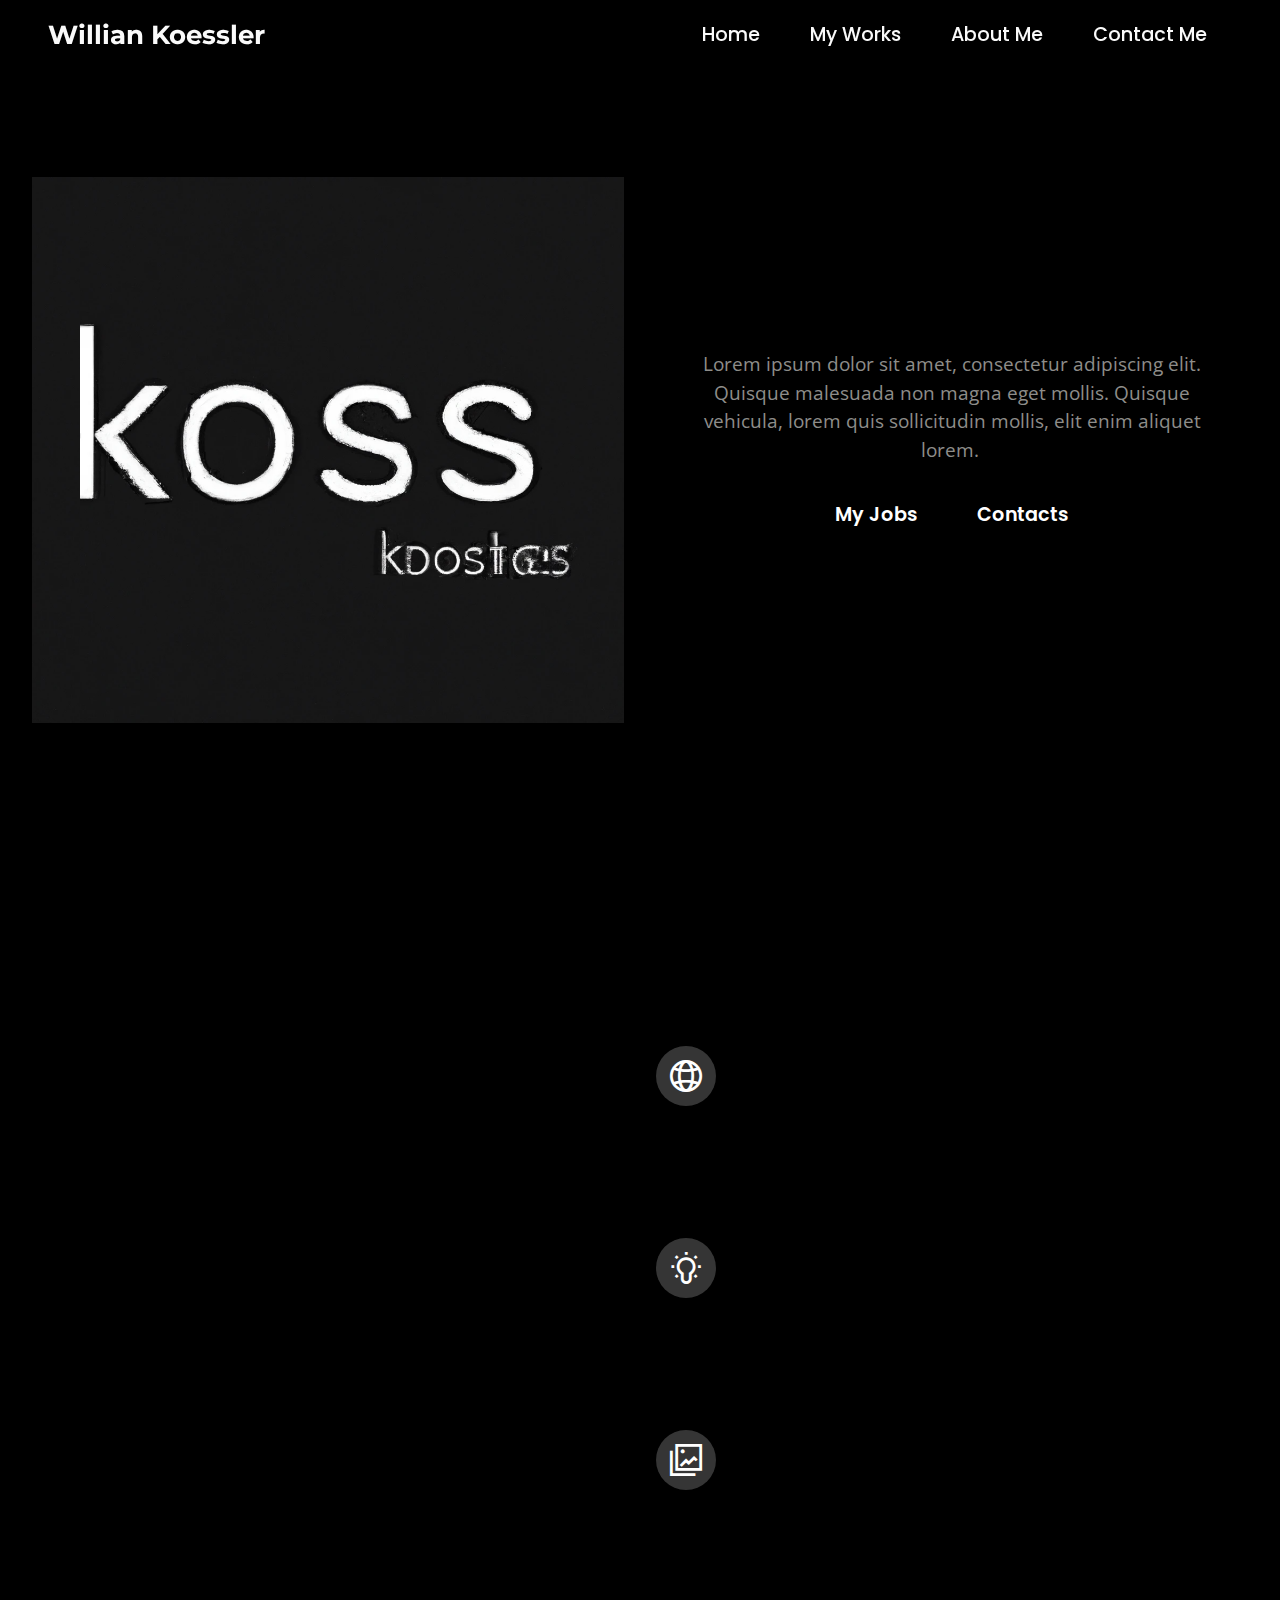
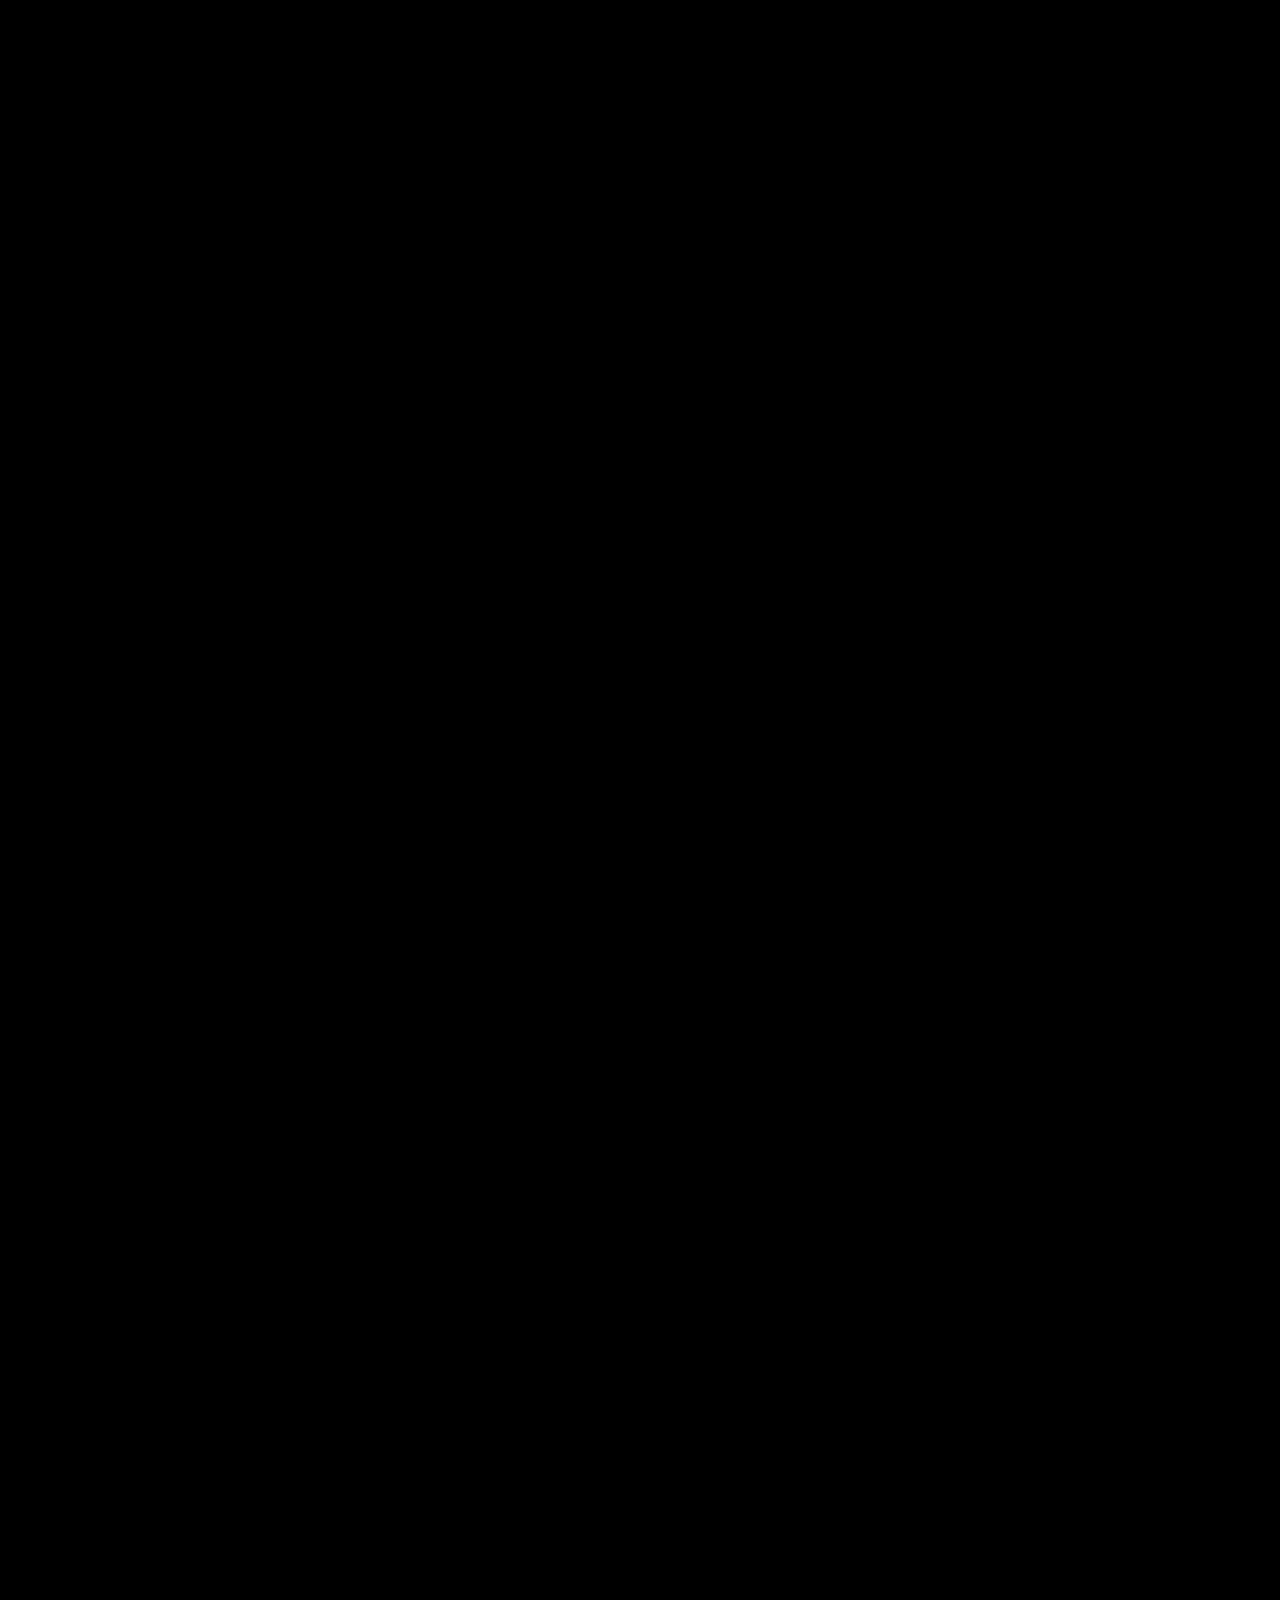
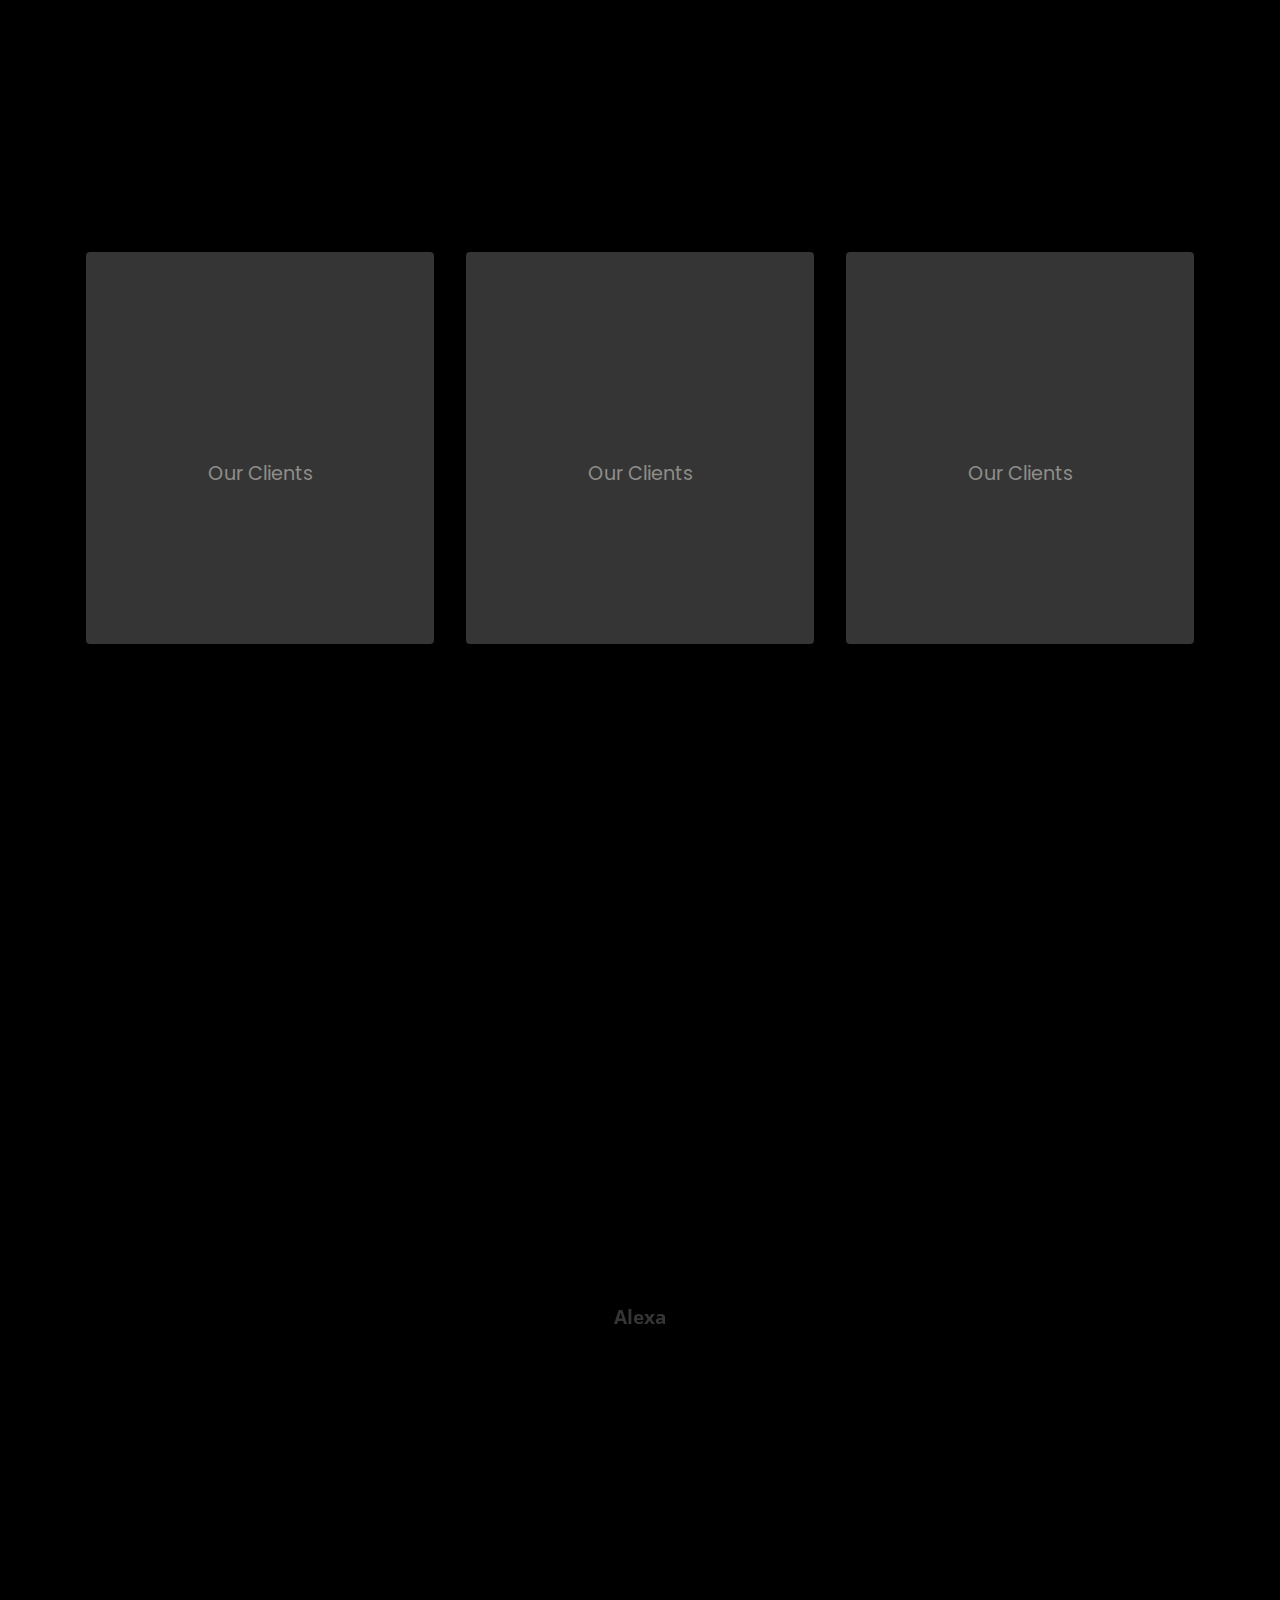
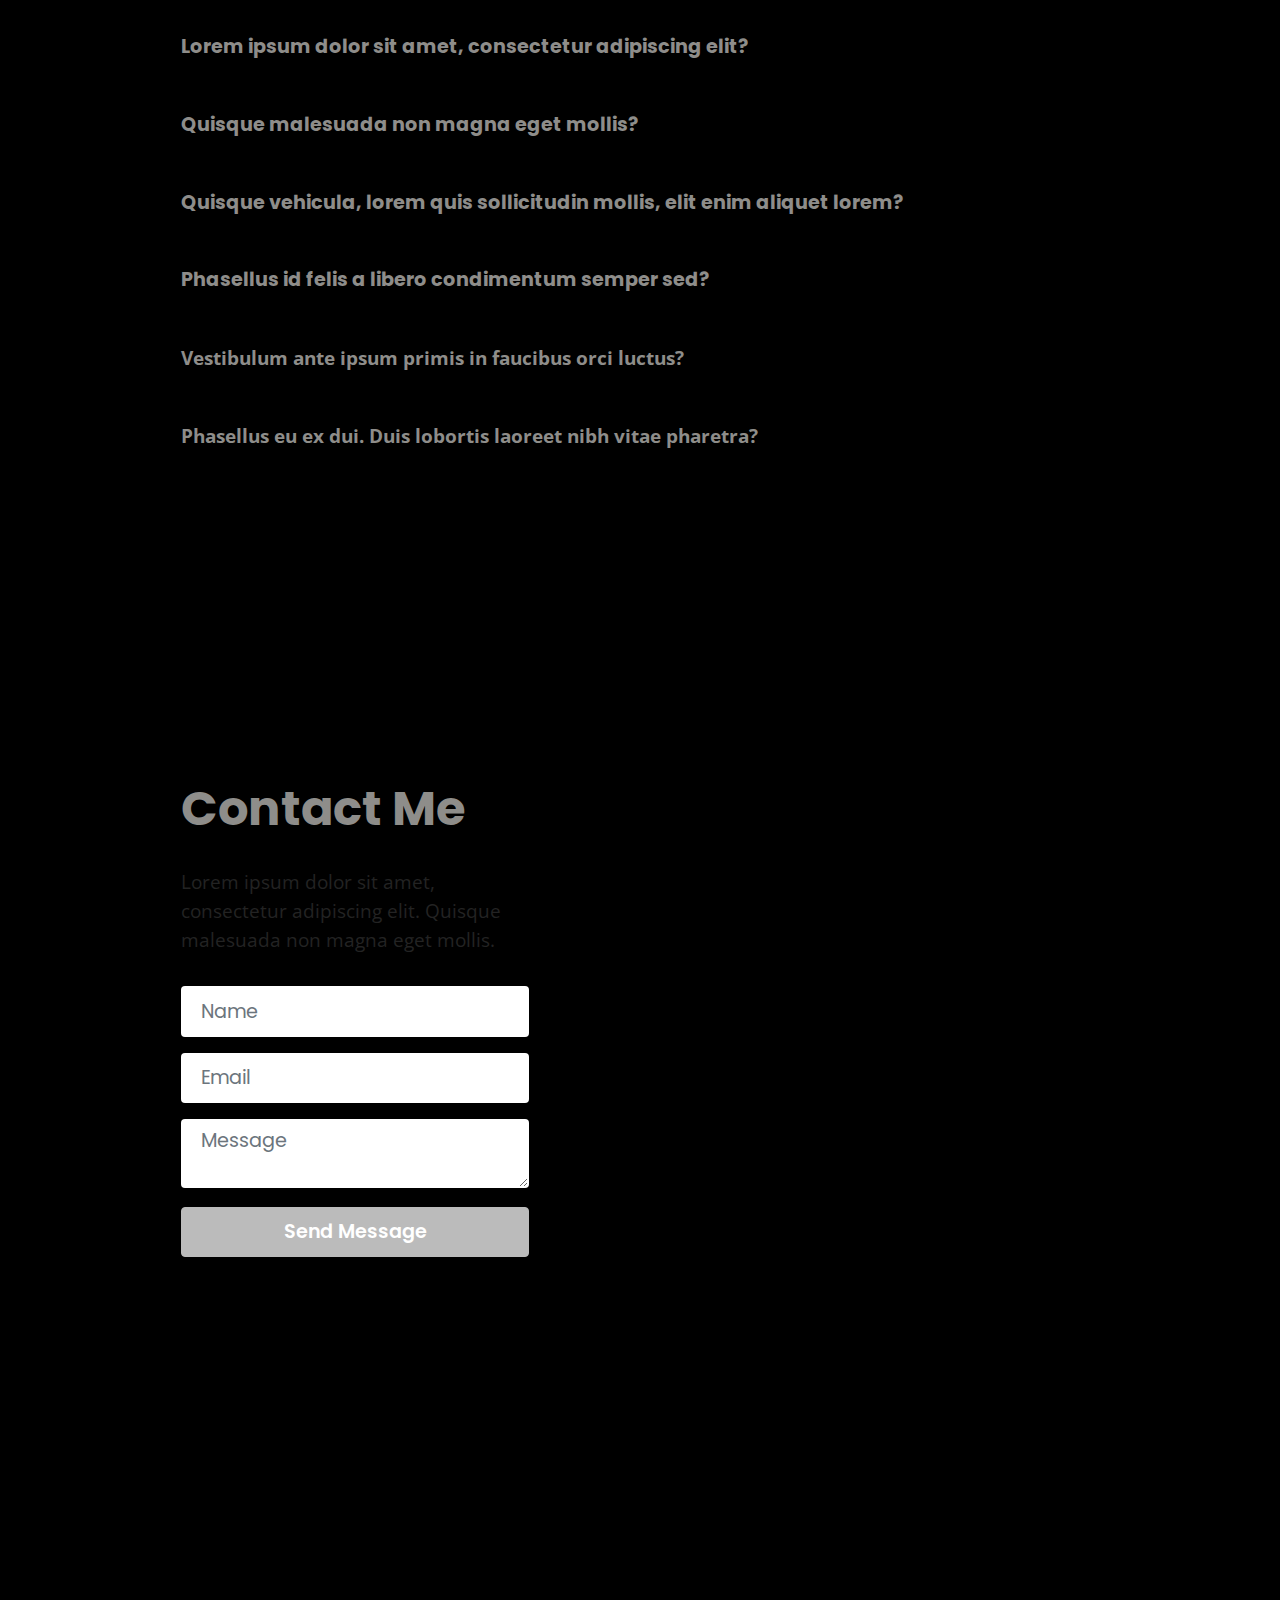
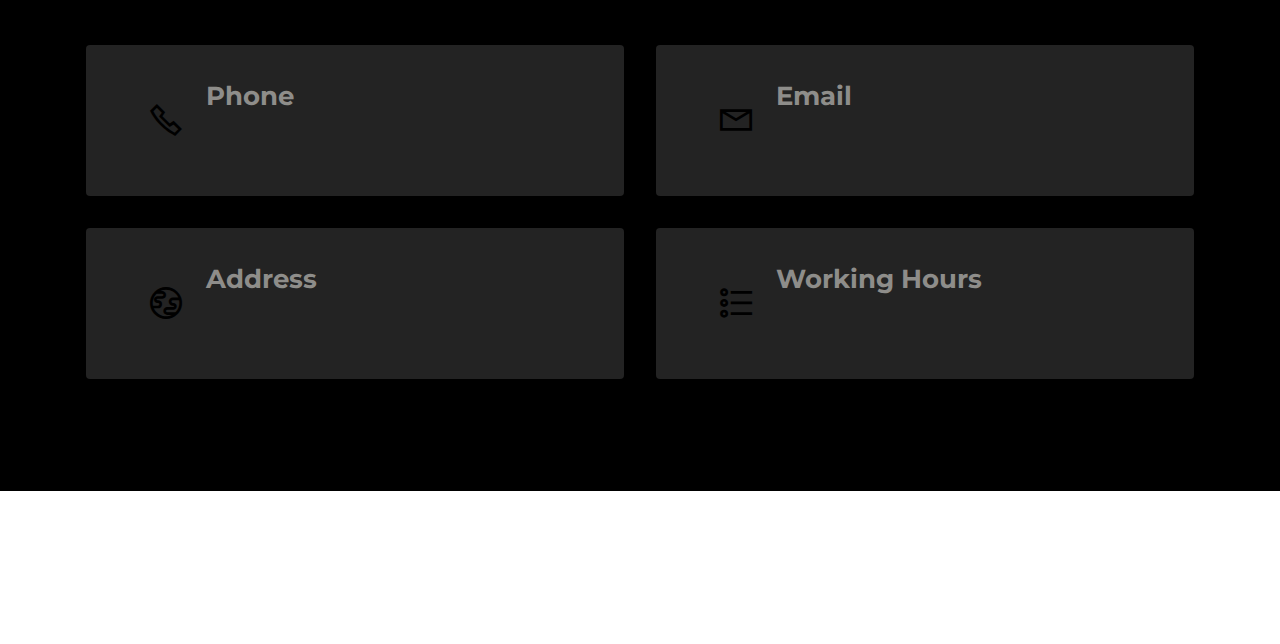
==== commit 47d5f58f: "Refined v1.0 (Mobirise) [NO DATA]" ====
--- a/index.html
+++ b/index.html
@@ -52,8 +52,8 @@
             </button>
             <div class="collapse navbar-collapse" id="navbarSupportedContent">
                 <ul class="navbar-nav nav-dropdown nav-right" data-app-modern-menu="true"><li class="nav-item"><a class="nav-link link text-white display-4" href="#top">Home</a></li>
-                    <li class="nav-item"><a class="nav-link link text-white display-4" href="index.html#gallery5-3">My Works</a></li><li class="nav-item"><a class="nav-link link text-white display-4" href="index.html#image1-b">About Me</a></li>
-                    <li class="nav-item"><a class="nav-link link text-white display-4" href="index.html#pricing2-c">Pricing</a>
+                    <li class="nav-item"><a class="nav-link link text-white text-primary display-4" href="index.html#content3-0">My Works</a></li><li class="nav-item"><a class="nav-link link text-white display-4" href="index.html#image1-b">About Me</a></li>
+                    <li class="nav-item"><a class="nav-link link text-white text-primary display-4" href="index.html#form4-6">Contact Me</a>
                     </li></ul>
                 
                 
@@ -708,7 +708,7 @@
         <div class="row content-wrapper justify-content-center">
             <div class="col-lg-4 offset-lg-1 mbr-form" data-form-type="formoid">
 <!--Formbuilder Form-->
-<form action="https://mobirise.eu/" method="POST" class="mbr-form form-with-styler" data-form-title="Form Name"><input type="hidden" name="email" data-form-email="true" value="uLrOwb5P1ntDO0KRLlNhpkgzF6q7Nl3W0gp6XfOp7DJ97vO5l0o+prHop+7wZIyyjV6ZN9H0SSBgaJ2YG5Grad1IzmHDYUi7QKCxRH79D3IbR7IMUBTBYlvS+vUwnFzy">
+<form action="https://mobirise.eu/" method="POST" class="mbr-form form-with-styler" data-form-title="Form Name"><input type="hidden" name="email" data-form-email="true" value="3703rHy4TZiXdCdyTiKtwLjSnlp/OMZN6wdFoRHcAY2T5rbdtW39vhPghAGGdZijqOLtFDBowcOAzqryI5M8pVrPdnWoyohb5EAizoSYC94PGbiL2EU47zXD1XxkXNp0">
 <div class="row">
 <div hidden="hidden" data-form-alert="" class="alert alert-success col-12">Thanks for filling out the form!</div>
 <div hidden="hidden" data-form-alert-danger="" class="alert alert-danger col-12">Oops...! some problem!</div>
@@ -833,14 +833,7 @@
             </div>
         </div>
     </div>
-</section>
-<script src="assets/bootstrap/js/bootstrap.bundle.min.js"></script>
-<script src="assets/smoothscroll/smooth-scroll.js"></script>
-<script src="assets/ytplayer/index.js"></script>
-<script src="assets/dropdown/js/navbar-dropdown.js"></script>
-<script src="assets/mbr-switch-arrow/mbr-switch-arrow.js"></script>
-<script src="assets/theme/js/script.js"></script>
-<script src="assets/formoid/formoid.min.js"></script>  
+</section><section class="display-7" style="padding: 0;align-items: center;justify-content: center;flex-wrap: wrap;    align-content: center;display: flex;position: relative;height: 4rem;"><a href="https://mobiri.se/3025367" style="flex: 1 1;height: 4rem;position: absolute;width: 100%;z-index: 1;"><img alt=" Web  Software" style="height: 4rem;" src="[data-uri]"></a><p style="margin: 0;text-align: center;" class="display-7">Built with Mobirise &#8204;</p><a style="z-index:1" href="https://mobirise.com/offline-website-builder.html">Offline Website Creator</a></section><script src="assets/bootstrap/js/bootstrap.bundle.min.js"></script>  <script src="assets/smoothscroll/smooth-scroll.js"></script>  <script src="assets/ytplayer/index.js"></script>  <script src="assets/dropdown/js/navbar-dropdown.js"></script>  <script src="assets/mbr-switch-arrow/mbr-switch-arrow.js"></script>  <script src="assets/theme/js/script.js"></script>  <script src="assets/formoid/formoid.min.js"></script>  
   
   
  <div id="scrollToTop" class="scrollToTop mbr-arrow-up"><a style="text-align: center;"><i class="mbr-arrow-up-icon mbr-arrow-up-icon-cm cm-icon cm-icon-smallarrow-up"></i></a></div>
--- a/assets/mobirise/css/mbr-additional.css
+++ b/assets/mobirise/css/mbr-additional.css
@@ -747,7 +747,7 @@
 }
 .cid-sFF0ciwnEL .dropdown-menu,
 .cid-sFF0ciwnEL .navbar.opened {
-  background: #ffffff !important;
+  background: #000000 !important;
 }
 .cid-sFF0ciwnEL .nav-item:focus,
 .cid-sFF0ciwnEL .nav-link:focus {
@@ -922,7 +922,7 @@
   padding: 0.667em 1.667em;
 }
 .cid-sFF0ciwnEL .navbar.navbar-expand-lg .dropdown .dropdown-menu {
-  background: #ffffff;
+  background: #000000;
 }
 .cid-sFF0ciwnEL .navbar.navbar-expand-lg .dropdown .dropdown-menu .dropdown-submenu {
   margin: 0;
--- a/assets/mobirise/css/mbr-additional.css
+++ b/assets/mobirise/css/mbr-additional.css
@@ -747,7 +747,7 @@
 }
 .cid-sFF0ciwnEL .dropdown-menu,
 .cid-sFF0ciwnEL .navbar.opened {
-  background: #ffffff !important;
+  background: #000000 !important;
 }
 .cid-sFF0ciwnEL .nav-item:focus,
 .cid-sFF0ciwnEL .nav-link:focus {
@@ -922,7 +922,7 @@
   padding: 0.667em 1.667em;
 }
 .cid-sFF0ciwnEL .navbar.navbar-expand-lg .dropdown .dropdown-menu {
-  background: #ffffff;
+  background: #000000;
 }
 .cid-sFF0ciwnEL .navbar.navbar-expand-lg .dropdown .dropdown-menu .dropdown-submenu {
   margin: 0;
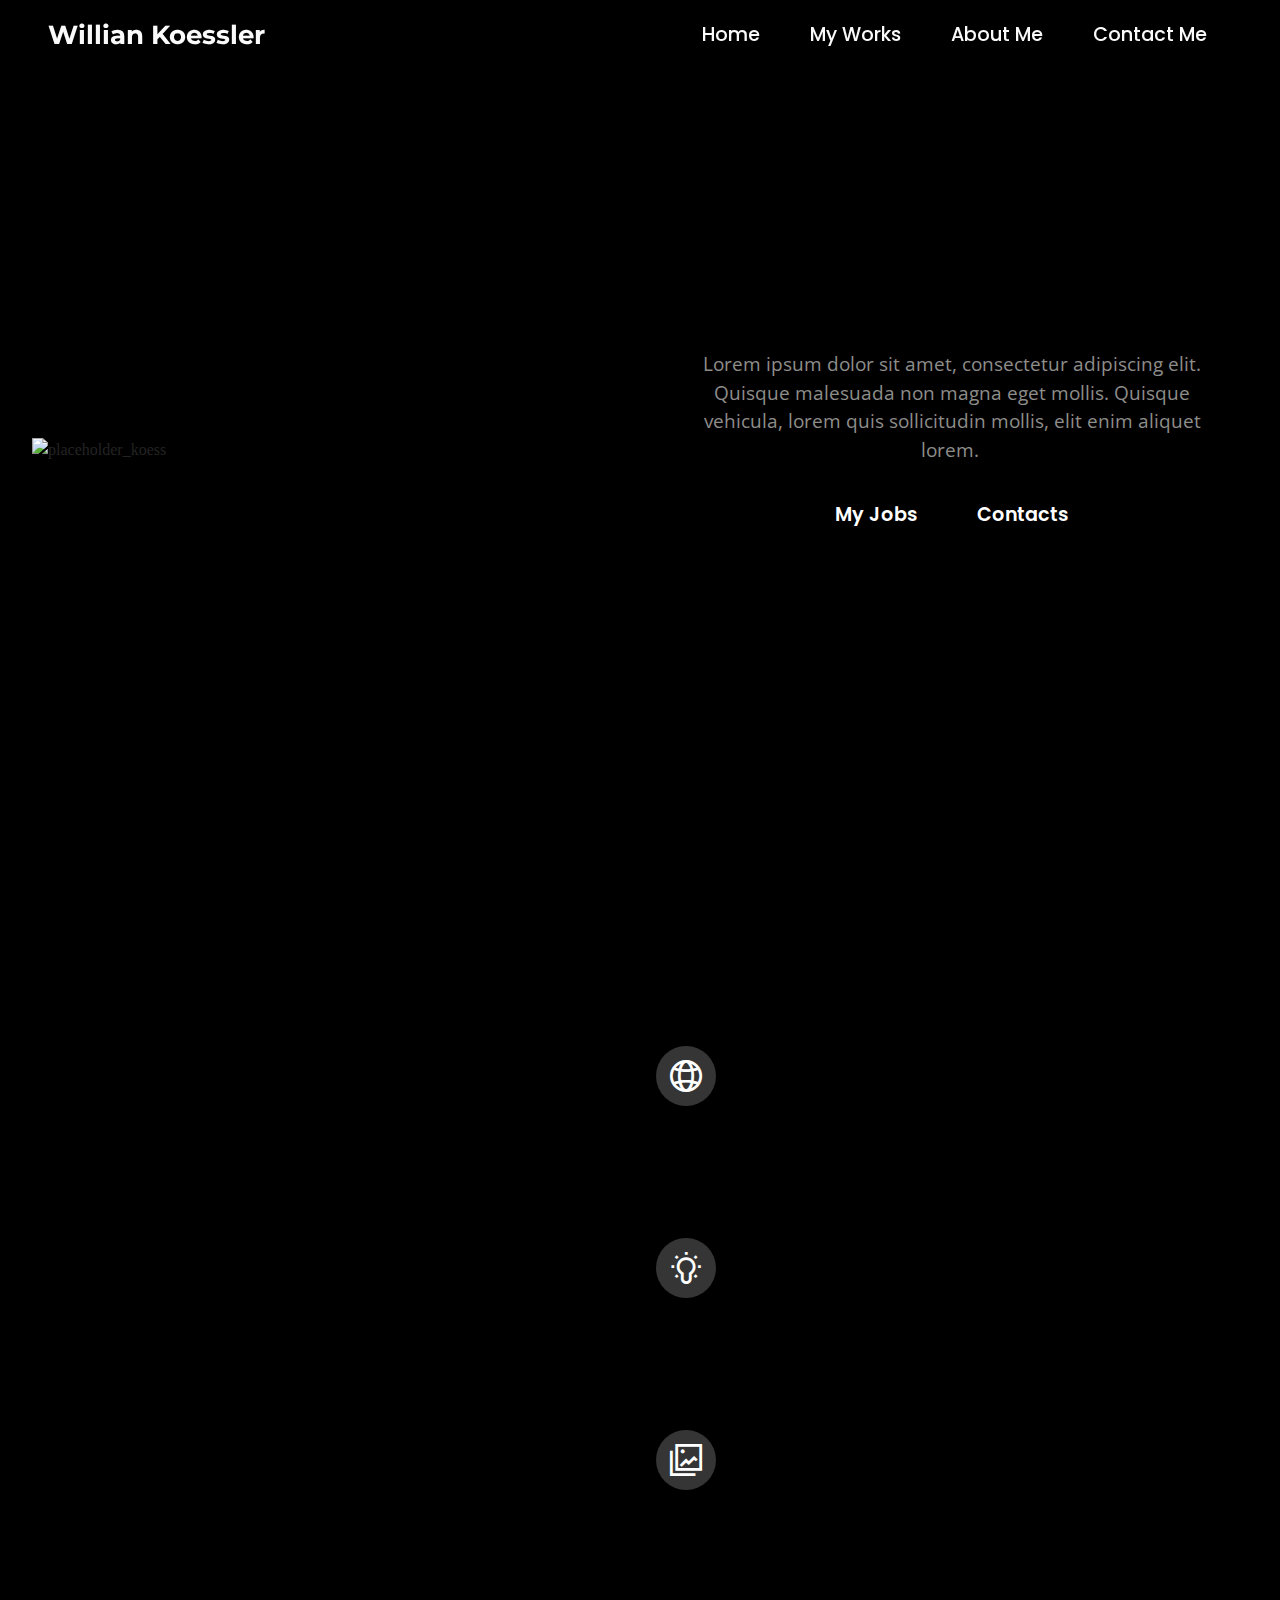
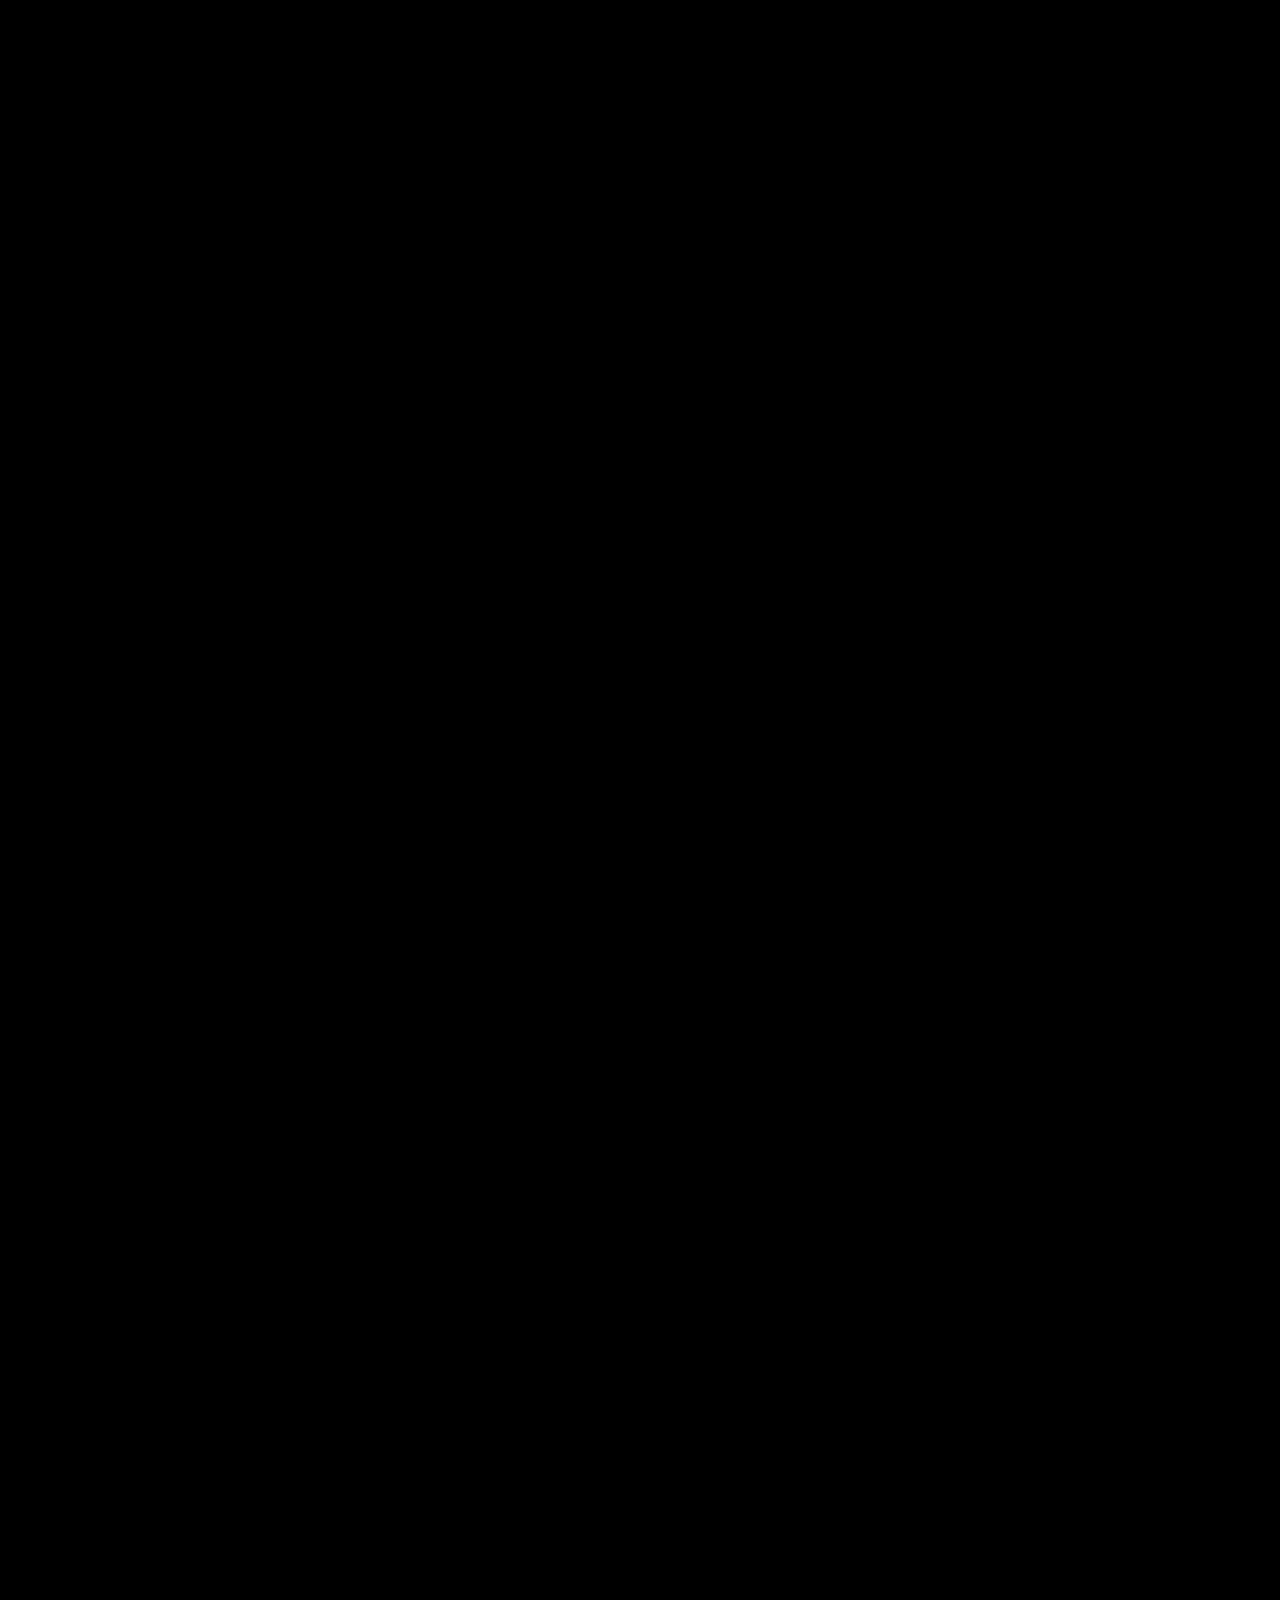
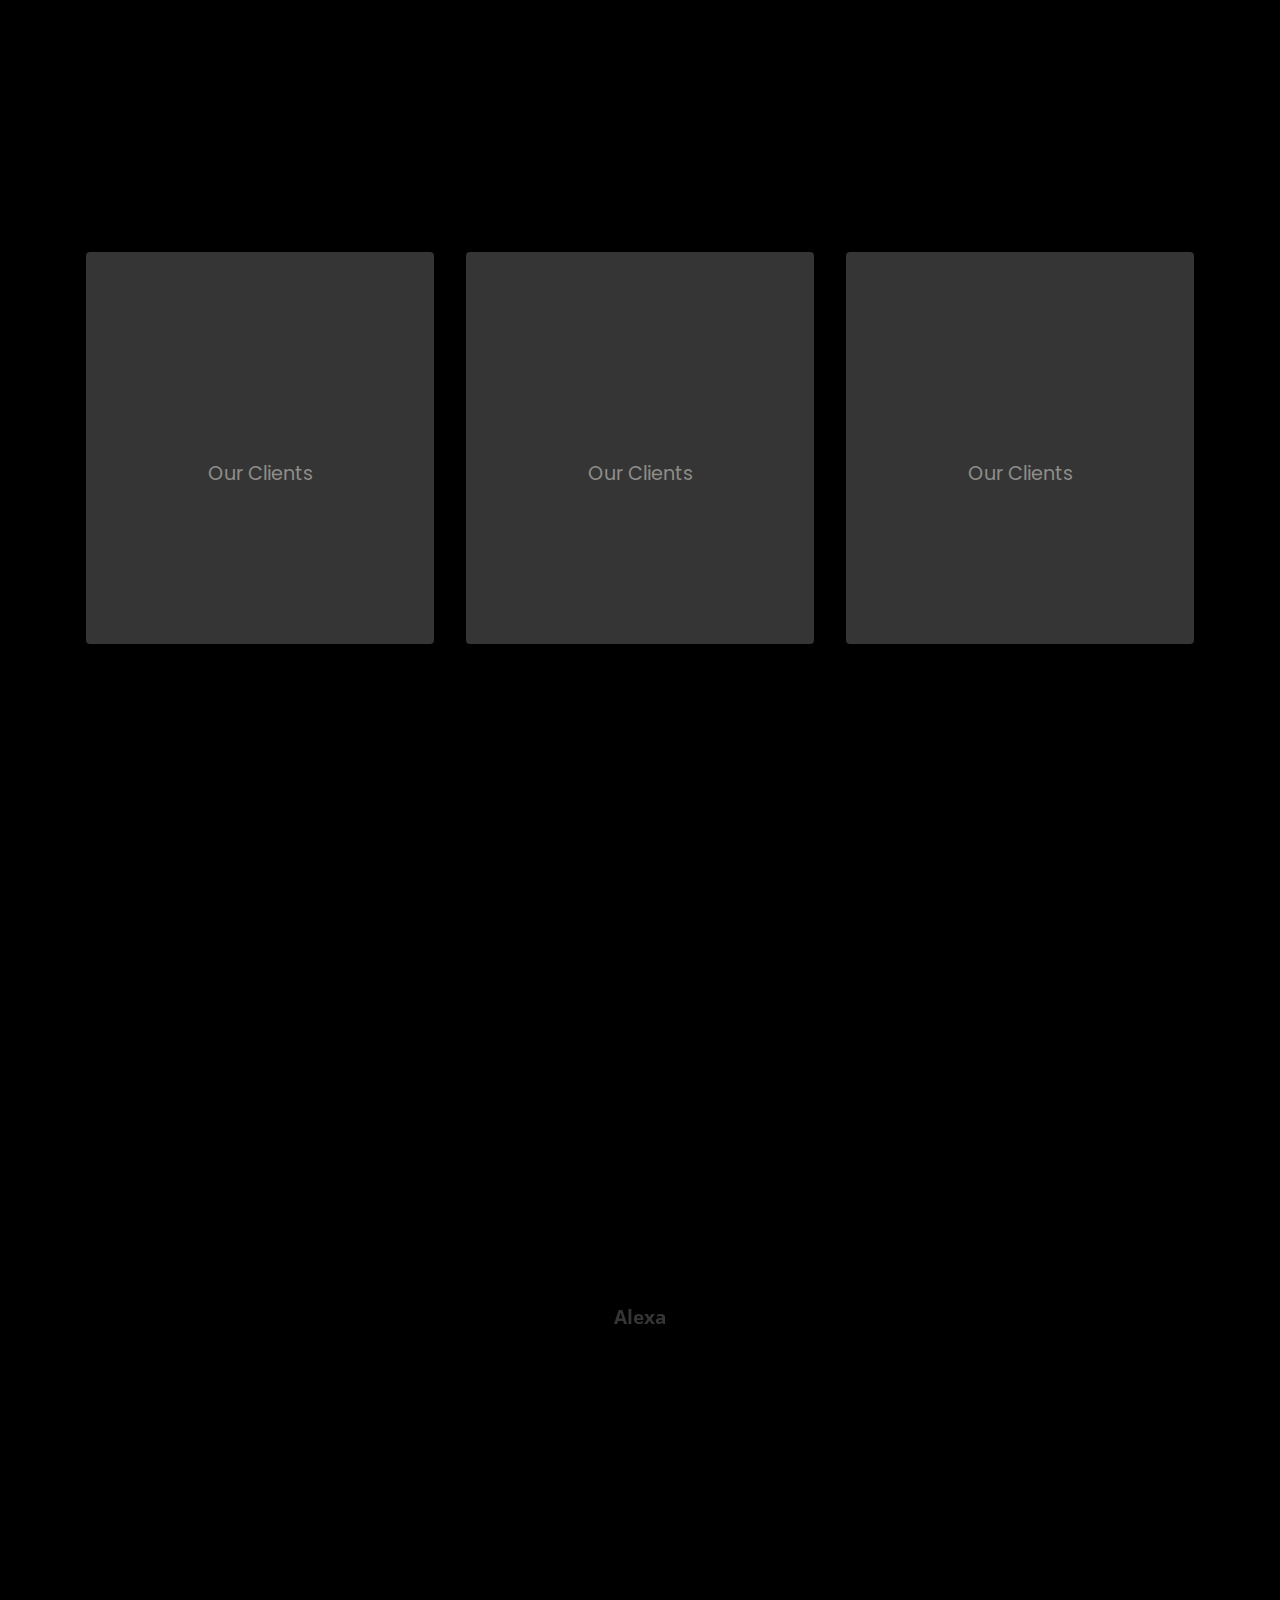
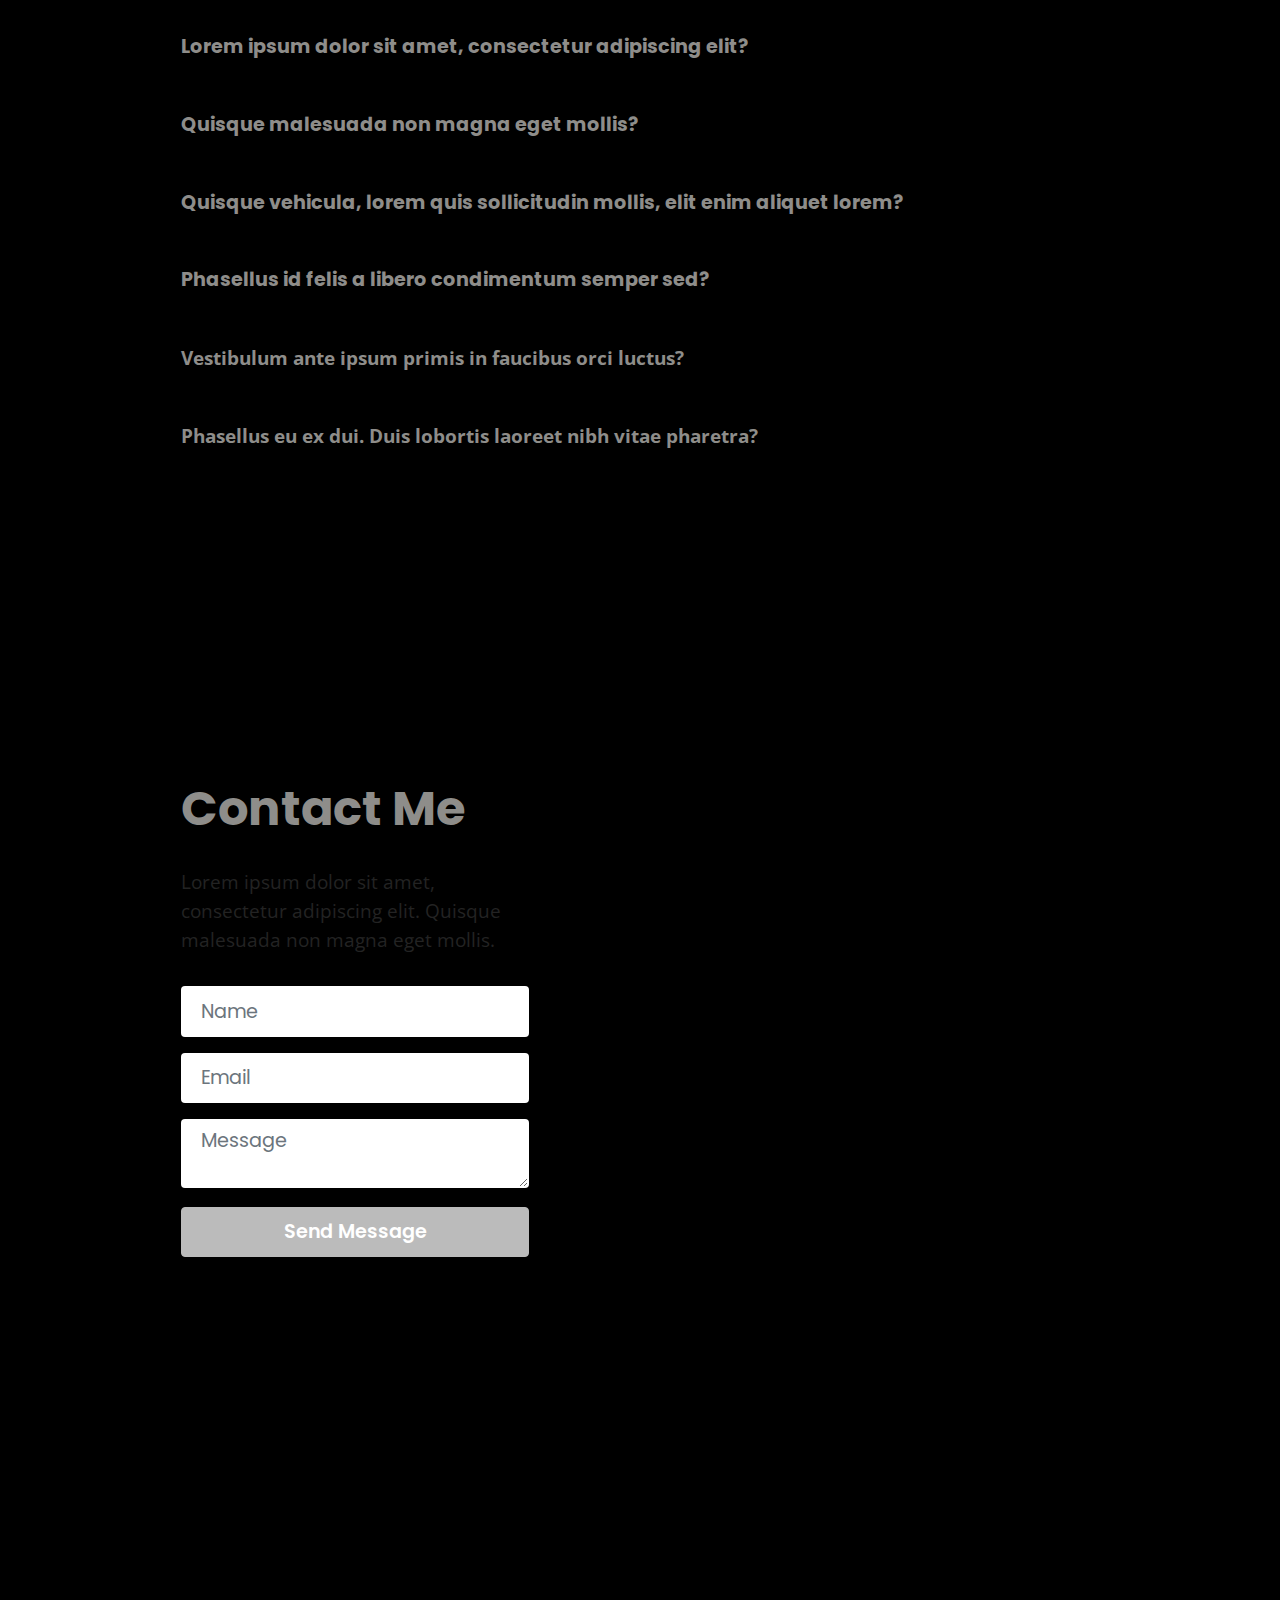
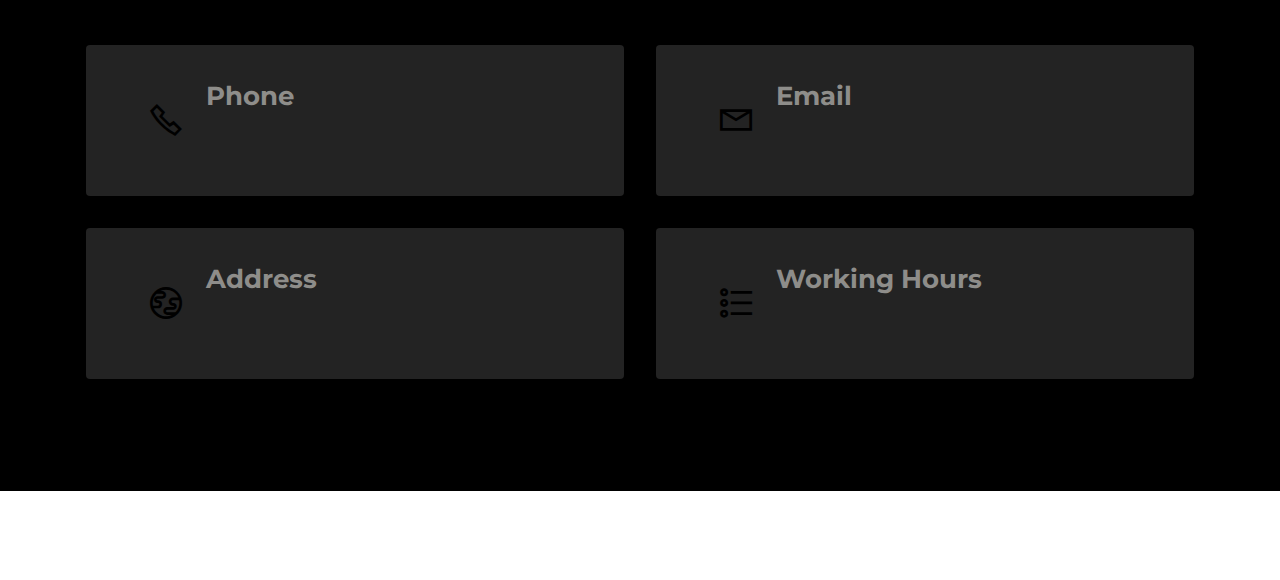
==== commit 0973fafe: "index.html updated (removing Mobirise remains)" ====
--- a/index.html
+++ b/index.html
@@ -1,842 +1,1058 @@
 <!DOCTYPE html>
-<html  >
+<html>
+
 <head>
-  <!-- Site made with Mobirise Website Builder v5.8.12, https://mobirise.com -->
-  <meta charset="UTF-8">
-  <meta http-equiv="X-UA-Compatible" content="IE=edge">
-  <meta name="generator" content="Mobirise v5.8.12, mobirise.com">
-  <meta name="viewport" content="width=device-width, initial-scale=1, minimum-scale=1">
-  <link rel="shortcut icon" href="assets/images/thumbnail.png" type="image/x-icon">
-  <meta name="description" content="">
-  
-  
-  <title>Home</title>
-  <link rel="stylesheet" href="assets/web/assets/mobirise-icons2/mobirise2.css">
-  <link rel="stylesheet" href="assets/web/assets/mobirise-icons/mobirise-icons.css">
-  <link rel="stylesheet" href="assets/bootstrap/css/bootstrap.min.css">
-  <link rel="stylesheet" href="assets/bootstrap/css/bootstrap-grid.min.css">
-  <link rel="stylesheet" href="assets/bootstrap/css/bootstrap-reboot.min.css">
-  <link rel="stylesheet" href="assets/animatecss/animate.css">
-  <link rel="stylesheet" href="assets/dropdown/css/style.css">
-  <link rel="stylesheet" href="assets/socicon/css/styles.css">
-  <link rel="stylesheet" href="assets/theme/css/style.css">
-  <link rel="preload" href="https://fonts.googleapis.com/css?family=Montserrat:100,200,300,400,500,600,700,800,900,100i,200i,300i,400i,500i,600i,700i,800i,900i&display=swap" as="style" onload="this.onload=null;this.rel='stylesheet'">
-  <noscript><link rel="stylesheet" href="https://fonts.googleapis.com/css?family=Montserrat:100,200,300,400,500,600,700,800,900,100i,200i,300i,400i,500i,600i,700i,800i,900i&display=swap"></noscript>
-  <link rel="preload" href="https://fonts.googleapis.com/css?family=Poppins:100,100i,200,200i,300,300i,400,400i,500,500i,600,600i,700,700i,800,800i,900,900i&display=swap" as="style" onload="this.onload=null;this.rel='stylesheet'">
-  <noscript><link rel="stylesheet" href="https://fonts.googleapis.com/css?family=Poppins:100,100i,200,200i,300,300i,400,400i,500,500i,600,600i,700,700i,800,800i,900,900i&display=swap"></noscript>
-  <link rel="preload" href="https://fonts.googleapis.com/css?family=Open+Sans:300,400,500,600,700,800,300i,400i,500i,600i,700i,800i&display=swap" as="style" onload="this.onload=null;this.rel='stylesheet'">
-  <noscript><link rel="stylesheet" href="https://fonts.googleapis.com/css?family=Open+Sans:300,400,500,600,700,800,300i,400i,500i,600i,700i,800i&display=swap"></noscript>
-  <link rel="preload" as="style" href="assets/mobirise/css/mbr-additional.css"><link rel="stylesheet" href="assets/mobirise/css/mbr-additional.css" type="text/css">
-
-  
-  
-  
+	<meta charset="UTF-8">
+	<meta http-equiv="X-UA-Compatible" content="IE=edge">
+	<meta name="viewport" content="width=device-width, initial-scale=1, minimum-scale=1">
+	<link rel="shortcut icon" href="assets/images/thumbnail.png" type="image/x-icon">
+	<meta name="description" content="">
+
+
+	<title>Home</title>
+	<link rel="stylesheet" href="assets/web/assets/mobirise-icons2/mobirise2.css">
+	<link rel="stylesheet" href="assets/web/assets/mobirise-icons/mobirise-icons.css">
+	<link rel="stylesheet" href="assets/bootstrap/css/bootstrap.min.css">
+	<link rel="stylesheet" href="assets/bootstrap/css/bootstrap-grid.min.css">
+	<link rel="stylesheet" href="assets/bootstrap/css/bootstrap-reboot.min.css">
+	<link rel="stylesheet" href="assets/animatecss/animate.css">
+	<link rel="stylesheet" href="assets/dropdown/css/style.css">
+	<link rel="stylesheet" href="assets/socicon/css/styles.css">
+	<link rel="stylesheet" href="assets/theme/css/style.css">
+	<link rel="preload"
+		href="https://fonts.googleapis.com/css?family=Montserrat:100,200,300,400,500,600,700,800,900,100i,200i,300i,400i,500i,600i,700i,800i,900i&display=swap"
+		as="style" onload="this.onload=null;this.rel='stylesheet'">
+	<noscript>
+		<link rel="stylesheet"
+			href="https://fonts.googleapis.com/css?family=Montserrat:100,200,300,400,500,600,700,800,900,100i,200i,300i,400i,500i,600i,700i,800i,900i&display=swap">
+	</noscript>
+	<link rel="preload"
+		href="https://fonts.googleapis.com/css?family=Poppins:100,100i,200,200i,300,300i,400,400i,500,500i,600,600i,700,700i,800,800i,900,900i&display=swap"
+		as="style" onload="this.onload=null;this.rel='stylesheet'">
+	<noscript>
+		<link rel="stylesheet"
+			href="https://fonts.googleapis.com/css?family=Poppins:100,100i,200,200i,300,300i,400,400i,500,500i,600,600i,700,700i,800,800i,900,900i&display=swap">
+	</noscript>
+	<link rel="preload"
+		href="https://fonts.googleapis.com/css?family=Open+Sans:300,400,500,600,700,800,300i,400i,500i,600i,700i,800i&display=swap"
+		as="style" onload="this.onload=null;this.rel='stylesheet'">
+	<noscript>
+		<link rel="stylesheet"
+			href="https://fonts.googleapis.com/css?family=Open+Sans:300,400,500,600,700,800,300i,400i,500i,600i,700i,800i&display=swap">
+	</noscript>
+	<link rel="preload" as="style" href="assets/mobirise/css/mbr-additional.css">
+	<link rel="stylesheet" href="assets/mobirise/css/mbr-additional.css" type="text/css">
+
+
+
+
 </head>
+
 <body>
-  
-  <section data-bs-version="5.1" class="menu menu2 cid-sFF0ciwnEL" once="menu" id="menu2-0">
-    
-    <nav class="navbar navbar-dropdown navbar-fixed-top navbar-expand-lg">
-        <div class="container-fluid">
-            <div class="navbar-brand">
-                
-                <span class="navbar-caption-wrap"><a class="navbar-caption text-white display-5" href="https://mobiri.se">Willian Koessler</a></span>
-            </div>
-            <button class="navbar-toggler" type="button" data-toggle="collapse" data-bs-toggle="collapse" data-target="#navbarSupportedContent" data-bs-target="#navbarSupportedContent" aria-controls="navbarNavAltMarkup" aria-expanded="false" aria-label="Toggle navigation">
-                <div class="hamburger">
-                    <span></span>
-                    <span></span>
-                    <span></span>
-                    <span></span>
-                </div>
-            </button>
-            <div class="collapse navbar-collapse" id="navbarSupportedContent">
-                <ul class="navbar-nav nav-dropdown nav-right" data-app-modern-menu="true"><li class="nav-item"><a class="nav-link link text-white display-4" href="#top">Home</a></li>
-                    <li class="nav-item"><a class="nav-link link text-white text-primary display-4" href="index.html#content3-0">My Works</a></li><li class="nav-item"><a class="nav-link link text-white display-4" href="index.html#image1-b">About Me</a></li>
-                    <li class="nav-item"><a class="nav-link link text-white text-primary display-4" href="index.html#form4-6">Contact Me</a>
-                    </li></ul>
-                
-                
-            </div>
-        </div>
-    </nav>
-</section>
-
-<section data-bs-version="5.1" class="header11 cid-sFF0SGinka mbr-fullscreen" id="header11-1">
-
-    
-
-    
-
-    <div class="container-fluid">
-        <div class="row justify-content-center">
-            <div class="col-12 col-md-6 image-wrapper">
-                <img class="w-100" src="assets/images/koess-logo01dall-e.png" alt="Mobirise Website Builder">
-            </div>
-            <div class="col-12 col-md">
-                <div class="text-wrapper text-center">
-                    
-                    <p class="mbr-text mbr-fonts-style display-7">Lorem ipsum dolor sit amet, consectetur adipiscing elit. Quisque malesuada non magna eget mollis. Quisque vehicula, lorem quis sollicitudin mollis, elit enim aliquet lorem.&nbsp;</p>
-                    <div class="mbr-section-btn mt-3"><a class="btn btn-primary display-4" href="index.html#gallery5-3">My Jobs</a> <a class="btn btn-primary display-4" href="index.html#form4-6">Contacts</a></div>
-                </div>
-            </div>
-        </div>
-    </div>
-</section>
-
-<section data-bs-version="5.1" class="features12 cid-sFF3eJNZDT" id="features13-2">
-
-    
-    
-    <div class="container">
-        <div class="row justify-content-center">
-            <div class="col-12 col-lg-6">
-                <div class="card-wrapper">
-                    <div class="card-box align-left">
-                        <h4 class="card-title mbr-fonts-style mb-4 display-1"><strong>What can i do?</strong></h4>
-                        <p class="mbr-text mbr-fonts-style mb-4 display-7">
-                            Use Mobirise website building software to create multiple sites for commercial and non-profit projects.</p>
-                        <div class="mbr-section-btn"><a class="btn btn-primary display-4" href="https://mobiri.se">See my Jobs</a></div>
-                    </div>
-                </div>
-            </div>
-            <div class="col-12 col-lg-6">
-                <div class="item mbr-flex">
-                    <div class="icon-box">
-                        <span class="mbr-iconfont mobi-mbri-globe-2 mobi-mbri"></span>
-                    </div>
-                    <div class="text-box">
-                        <h4 class="icon-title mbr-black mbr-fonts-style display-7">
-                            <strong>Web Design</strong></h4>
-                        <h5 class="icon-text mbr-black mbr-fonts-style display-4">Lorem ipsum dolor sit amet, consectetur adipiscing elit. Quisque malesuada non magna eget mollis. Quisque vehicula, lorem quis sollicitudin mollis, elit enim aliquet lorem,&nbsp;</h5>
-                    </div>
-                </div>
-                <div class="item mbr-flex">
-                    <div class="icon-box">
-                        <span class="mbr-iconfont mobi-mbri-idea mobi-mbri"></span>
-                    </div>
-                    <div class="text-box">
-                        <h4 class="icon-title mbr-black mbr-fonts-style display-7">
-                            <strong>Art Design</strong></h4>
-                        <h5 class="icon-text mbr-black mbr-fonts-style display-4">Lorem ipsum dolor sit amet, consectetur adipiscing elit. Quisque malesuada non magna eget mollis. Quisque vehicula, lorem quis sollicitudin mollis, elit enim aliquet lorem,&nbsp;</h5>
-                    </div>
-                </div>
-                <div class="item mbr-flex">
-                    <div class="icon-box">
-                        <span class="mbr-iconfont mobi-mbri-photo mobi-mbri"></span>
-                    </div>
-                    <div class="text-box">
-                        <h4 class="icon-title mbr-black mbr-fonts-style display-7"><strong>Polygraphic Design</strong></h4>
-                        <h5 class="icon-text mbr-black mbr-fonts-style display-4">Lorem ipsum dolor sit amet, consectetur adipiscing elit. Quisque malesuada non magna eget mollis. Quisque vehicula, lorem quis sollicitudin mollis, elit enim aliquet lorem,&nbsp;</h5>
-                    </div>
-                </div>
-            </div>
-        </div>
-    </div>
-</section>
-
-<section data-bs-version="5.1" class="content3 cid-tG4nuiplCx" id="content3-0">
-    
-    
-    <div class="container">
-        <div class="mbr-section-head">
-            <h4 class="mbr-section-title mbr-fonts-style align-center mb-0 display-2"><strong>My Works</strong></h4>
-            <h5 class="mbr-section-subtitle mbr-fonts-style align-center mb-0 mt-2 display-5">Lorem ipsum dolor sit amet</h5>
-        </div>
-        <div class="row mt-4">
-            <div class="item features-image сol-12 col-md-6 col-lg-3 active">
-                <div class="item-wrapper">
-                    <div class="item-img">
-                        <img src="assets/images/mbr-4.jpg" alt="web_design_img" title="" data-slide-to="3" data-bs-slide-to="3">
-                    </div>
-                    <div class="item-content">
-                        <h5 class="item-title mbr-fonts-style display-4"><em><strong>Web Design</strong></em></h5>
-                        
-                        
-                    </div>
-                    
-                </div>
-            </div><div class="item features-image сol-12 col-md-6 col-lg-3">
-                <div class="item-wrapper">
-                    <div class="item-img">
-                        <img src="assets/images/mbr-3.jpg" alt="design_notebook_img" title="" data-slide-to="1" data-bs-slide-to="1">
-                    </div>
-                    <div class="item-content">
-                        <h5 class="item-title mbr-fonts-style display-7"><strong>Polygraphic Design</strong></h5>
-                        
-                        
-                    </div>
-                    
-                </div>
-            </div><div class="item features-image сol-12 col-md-6 col-lg-3">
-                <div class="item-wrapper">
-                    <div class="item-img">
-                        <img src="assets/images/mbr-596x397.jpg" alt="mobile_app_img" title="" data-slide-to="2" data-bs-slide-to="2">
-                    </div>
-                    <div class="item-content">
-                        <h5 class="item-title mbr-fonts-style display-4"><em><strong>Mobile Design</strong></em></h5>
-                        
-                        
-                    </div>
-                    
-                </div>
-            </div>
-            <div class="item features-image сol-12 col-md-6 col-lg-3">
-                <div class="item-wrapper">
-                    <div class="item-img">
-                        <img src="assets/images/mbr-6.jpg" alt="mobile_app_img" title="" data-slide-to="2" data-bs-slide-to="2">
-                    </div>
-                    <div class="item-content">
-                        <h5 class="item-title mbr-fonts-style display-4"><em><strong>Art&nbsp;</strong></em><em><strong>Design</strong></em></h5>
-                        
-                        
-                    </div>
-                    
-                </div>
-            </div>
-            
-
-        </div>
-    </div>
-</section>
-
-<section data-bs-version="5.1" class="image1 cid-sFF75ZhH2d mbr-fullscreen" id="image1-b">
-    
-
-    
-
-    <div class="container">
-        <div class="row align-items-center">
-            <div class="col-12 col-lg-5">
-                <div class="image-wrapper">
-                    <img src="assets/images/background2.jpg" alt="Mobirise Website Builder">
-                    
-                </div>
-            </div>
-            <div class="col-12 col-lg">
-                <div class="text-wrapper">
-                    <h3 class="mbr-section-title mbr-fonts-style mb-3 display-2">
-                        <strong>About Me</strong></h3>
-                    <p class="mbr-text mbr-fonts-style display-7">Lorem ipsum dolor sit amet, consectetur adipiscing elit. Quisque malesuada non magna eget mollis. Quisque vehicula, lorem quis sollicitudin mollis, elit enim aliquet lorem, vitae maximus turpis tortor a massa. Phasellus id felis a libero condimentum semper sed sit amet arcu. Suspendisse porta dapibus rhoncus. Orci varius natoque penatibus et magnis dis parturient montes, nascetur ridiculus mus.&nbsp;<br>
-<br>Suspendisse porta augue in massa euismod, vitae bibendum tellus vestibulum. Phasellus egestas eu neque in mattis. Sed ultricies massa sit amet mollis molestie. Donec dignissim ut lectus sit amet sodales. Integer condimentum dui posuere feugiat finibus. Morbi ligula ante, tempor id dictum ut, dapibus ut nulla. Duis lorem orci, maximus ut tempor non, bibendum eu odio. Cras non metus lectus. Donec vulputate, dui eu ultricies consectetur, est mi tincidunt augue, nec blandit ex nunc sit amet nisl. Nam nibh libero, laoreet interdum blandit vitae, convallis at eros. Aliquam id ex eu magna eleifend facilisis id in risus.</p>
-                </div>
-            </div>
-        </div>
-    </div>
-</section>
-
-<section data-bs-version="5.1" class="clients2 cid-sFF3mUy3tz" id="clients2-4">
-
-    
-
-    
-    <div class="container">
-        <div class="row justify-content-center">
-            <div class="card col-12 col-md-6 col-lg-4">
-                <div class="card-wrapper">
-                    <div class="img-wrapper">
-                        <img src="assets/images/segtrab-base-logo.png" alt="segtrab_logo">
-                    </div>
-                    <div class="card-box align-center">
-                        <h6 class="card-subtitle mbr-fonts-style mb-0 display-4">
-                         Our Clients<br></h6>
-                        <h5 class="card-title mbr-fonts-style mb-3 display-5">
-                            <strong>Segtrab Saúde</strong></h5>
-                        
-                        <div class="mbr-section-btn mt-3"><a class="btn btn-primary display-4" href="https://mobiri.se">Learn More</a></div>
-                    </div>
-                </div>
-            </div>
-            <div class="card col-12 col-md-6 col-lg-4">
-                <div class="card-wrapper">
-                    <div class="img-wrapper">
-                        <img src="assets/images/mbr.png" alt="Mobirise Website Builder">
-                    </div>
-                    <div class="card-box align-center">
-                        <h6 class="card-subtitle mbr-fonts-style mb-0 display-4">
-                            Our Clients
-                        </h6>
-                        <h5 class="card-title mbr-fonts-style mb-3 display-5"><strong>Caminho Sereno</strong></h5>
-                        
-                        <div class="mbr-section-btn mt-3"><a class="btn btn-primary display-4" href="https://mobiri.se">Learn More</a></div>
-                    </div>
-                </div>
-            </div>
-            <div class="card col-12 col-md-6 col-lg-4">
-                <div class="card-wrapper">
-                    <div class="img-wrapper">
-                        <img src="assets/images/mbr-1.png" alt="Mobirise Website Builder">
-                    </div>
-                    <div class="card-box align-center">
-                        <h6 class="card-subtitle mbr-fonts-style mb-0 display-4">
-                            Our Clients
-                        </h6>
-                        <h5 class="card-title mbr-fonts-style mb-3 display-5"><strong>EcoVida</strong></h5>
-                        
-                        <div class="mbr-section-btn mt-3"><a class="btn btn-primary display-4" href="https://mobiri.se">Learn More</a></div>
-                    </div>
-                </div>
-            </div>
-            
-        </div>
-    </div>
-</section>
-
-<section data-bs-version="5.1" class="testimonails3 carousel slide testimonials-slider cid-sFF3oey64R" data-interval="false" data-bs-interval="false" id="testimonials3-5">
-
-    
-
-    
-
-    <div class="text-center container-fluid">
-        <h3 class="mb-4 mbr-fonts-style display-2">
-            <strong>What My Clients Say</strong>
-        </h3>
-
-        <div class="carousel slide" role="listbox" data-pause="true" data-keyboard="false" data-ride="carousel" data-bs-ride="carousel" data-interval="8000" data-bs-interval="8000">
-            <div class="carousel-inner">
-                
-                
-            <div class="carousel-item">
-                    <div class="user col-md-8">
-                        <div class="user_image">
-                            <img src="assets/images/team3.jpg">
-                        </div>
-                        <div class="user_text mb-4">
-                            <p class="mbr-fonts-style display-7">
-                                Themes in the Mobirise website builder offer multiple blocks: intros, sliders, galleries, forms, articles, and so on. Start a project and click on the red plus buttons to see the blocks available for your theme.
-                            </p>
-                        </div>
-                        <div class="user_name mbr-fonts-style mb-2 display-7">
-                            <strong>Alexa</strong>
-                        </div>
-                        
-                    </div>
-                </div><div class="carousel-item">
-                    <div class="user col-md-8">
-                        <div class="user_image">
-                            <img src="assets/images/team2.jpg">
-                        </div>
-                        <div class="user_text mb-4">
-                            <p class="mbr-fonts-style display-7">
-                                Themes in the Mobirise website builder offer multiple blocks: intros, sliders, galleries, forms, articles, and so on. Start a project and click on the red plus buttons to see the blocks available for your theme.
-                            </p>
-                        </div>
-                        <div class="user_name mbr-fonts-style mb-2 display-7">
-                            <strong>Linda</strong>
-                        </div>
-                        
-                    </div>
-                </div><div class="carousel-item">
-                    <div class="user col-md-8">
-                        <div class="user_image">
-                            <img src="assets/images/team4.jpg">
-                        </div>
-                        <div class="user_text mb-4">
-                            <p class="mbr-fonts-style display-7">
-                                Themes in the Mobirise website builder offer multiple blocks: intros, sliders, galleries, forms, articles, and so on. Start a project and click on the red plus buttons to see the blocks available for your theme.
-                            </p>
-                        </div>
-                        <div class="user_name mbr-fonts-style mb-2 display-7">
-                            <strong>Ann</strong></div>
-                        
-                    </div>
-                </div><div class="carousel-item">
-                    <div class="user col-md-8">
-                        <div class="user_image">
-                            <img src="assets/images/team4.jpg">
-                        </div>
-                        <div class="user_text mb-4">
-                            <p class="mbr-fonts-style display-7">
-                                Themes in the Mobirise website builder offer multiple blocks: intros, sliders, galleries, forms, articles, and so on. Start a project and click on the red plus buttons to see the blocks available for your theme.
-                            </p>
-                        </div>
-                        <div class="user_name mbr-fonts-style mb-2 display-7">
-                            <strong>Ann</strong></div>
-                        
-                    </div>
-                </div><div class="carousel-item">
-                    <div class="user col-md-8">
-                        <div class="user_image">
-                            <img src="assets/images/team4.jpg">
-                        </div>
-                        <div class="user_text mb-4">
-                            <p class="mbr-fonts-style display-7">
-                                Themes in the Mobirise website builder offer multiple blocks: intros, sliders, galleries, forms, articles, and so on. Start a project and click on the red plus buttons to see the blocks available for your theme.
-                            </p>
-                        </div>
-                        <div class="user_name mbr-fonts-style mb-2 display-7">
-                            <strong>Ann</strong></div>
-                        
-                    </div>
-                </div><div class="carousel-item">
-                    <div class="user col-md-8">
-                        <div class="user_image">
-                            <img src="assets/images/team4.jpg">
-                        </div>
-                        <div class="user_text mb-4">
-                            <p class="mbr-fonts-style display-7">
-                                Themes in the Mobirise website builder offer multiple blocks: intros, sliders, galleries, forms, articles, and so on. Start a project and click on the red plus buttons to see the blocks available for your theme.
-                            </p>
-                        </div>
-                        <div class="user_name mbr-fonts-style mb-2 display-7">
-                            <strong>Ann</strong></div>
-                        
-                    </div>
-                </div><div class="carousel-item">
-                    <div class="user col-md-8">
-                        <div class="user_image">
-                            <img src="assets/images/team4.jpg">
-                        </div>
-                        <div class="user_text mb-4">
-                            <p class="mbr-fonts-style display-7">
-                                Themes in the Mobirise website builder offer multiple blocks: intros, sliders, galleries, forms, articles, and so on. Start a project and click on the red plus buttons to see the blocks available for your theme.
-                            </p>
-                        </div>
-                        <div class="user_name mbr-fonts-style mb-2 display-7">
-                            <strong>Ann</strong></div>
-                        
-                    </div>
-                </div><div class="carousel-item">
-                    <div class="user col-md-8">
-                        <div class="user_image">
-                            <img src="assets/images/team4.jpg">
-                        </div>
-                        <div class="user_text mb-4">
-                            <p class="mbr-fonts-style display-7">
-                                Themes in the Mobirise website builder offer multiple blocks: intros, sliders, galleries, forms, articles, and so on. Start a project and click on the red plus buttons to see the blocks available for your theme.
-                            </p>
-                        </div>
-                        <div class="user_name mbr-fonts-style mb-2 display-7">
-                            <strong>Ann</strong></div>
-                        
-                    </div>
-                </div><div class="carousel-item">
-                    <div class="user col-md-8">
-                        <div class="user_image">
-                            <img src="assets/images/team4.jpg">
-                        </div>
-                        <div class="user_text mb-4">
-                            <p class="mbr-fonts-style display-7">
-                                Themes in the Mobirise website builder offer multiple blocks: intros, sliders, galleries, forms, articles, and so on. Start a project and click on the red plus buttons to see the blocks available for your theme.
-                            </p>
-                        </div>
-                        <div class="user_name mbr-fonts-style mb-2 display-7">
-                            <strong>Ann</strong></div>
-                        
-                    </div>
-                </div><div class="carousel-item">
-                    <div class="user col-md-8">
-                        <div class="user_image">
-                            <img src="assets/images/team4.jpg">
-                        </div>
-                        <div class="user_text mb-4">
-                            <p class="mbr-fonts-style display-7">
-                                Themes in the Mobirise website builder offer multiple blocks: intros, sliders, galleries, forms, articles, and so on. Start a project and click on the red plus buttons to see the blocks available for your theme.
-                            </p>
-                        </div>
-                        <div class="user_name mbr-fonts-style mb-2 display-7">
-                            <strong>Ann</strong></div>
-                        
-                    </div>
-                </div><div class="carousel-item">
-                    <div class="user col-md-8">
-                        <div class="user_image">
-                            <img src="assets/images/team4.jpg">
-                        </div>
-                        <div class="user_text mb-4">
-                            <p class="mbr-fonts-style display-7">
-                                Themes in the Mobirise website builder offer multiple blocks: intros, sliders, galleries, forms, articles, and so on. Start a project and click on the red plus buttons to see the blocks available for your theme.
-                            </p>
-                        </div>
-                        <div class="user_name mbr-fonts-style mb-2 display-7">
-                            <strong>Ann</strong></div>
-                        
-                    </div>
-                </div><div class="carousel-item">
-                    <div class="user col-md-8">
-                        <div class="user_image">
-                            <img src="assets/images/team4.jpg">
-                        </div>
-                        <div class="user_text mb-4">
-                            <p class="mbr-fonts-style display-7">
-                                Themes in the Mobirise website builder offer multiple blocks: intros, sliders, galleries, forms, articles, and so on. Start a project and click on the red plus buttons to see the blocks available for your theme.
-                            </p>
-                        </div>
-                        <div class="user_name mbr-fonts-style mb-2 display-7">
-                            <strong>Ann</strong></div>
-                        
-                    </div>
-                </div><div class="carousel-item">
-                    <div class="user col-md-8">
-                        <div class="user_image">
-                            <img src="assets/images/team4.jpg">
-                        </div>
-                        <div class="user_text mb-4">
-                            <p class="mbr-fonts-style display-7">
-                                Themes in the Mobirise website builder offer multiple blocks: intros, sliders, galleries, forms, articles, and so on. Start a project and click on the red plus buttons to see the blocks available for your theme.
-                            </p>
-                        </div>
-                        <div class="user_name mbr-fonts-style mb-2 display-7">
-                            <strong>Ann</strong></div>
-                        
-                    </div>
-                </div><div class="carousel-item">
-                    <div class="user col-md-8">
-                        <div class="user_image">
-                            <img src="assets/images/team4.jpg">
-                        </div>
-                        <div class="user_text mb-4">
-                            <p class="mbr-fonts-style display-7">
-                                Themes in the Mobirise website builder offer multiple blocks: intros, sliders, galleries, forms, articles, and so on. Start a project and click on the red plus buttons to see the blocks available for your theme.
-                            </p>
-                        </div>
-                        <div class="user_name mbr-fonts-style mb-2 display-7">
-                            <strong>Ann</strong></div>
-                        
-                    </div>
-                </div><div class="carousel-item">
-                    <div class="user col-md-8">
-                        <div class="user_image">
-                            <img src="assets/images/team4.jpg">
-                        </div>
-                        <div class="user_text mb-4">
-                            <p class="mbr-fonts-style display-7">
-                                Themes in the Mobirise website builder offer multiple blocks: intros, sliders, galleries, forms, articles, and so on. Start a project and click on the red plus buttons to see the blocks available for your theme.
-                            </p>
-                        </div>
-                        <div class="user_name mbr-fonts-style mb-2 display-7">
-                            <strong>Ann</strong></div>
-                        
-                    </div>
-                </div><div class="carousel-item">
-                    <div class="user col-md-8">
-                        <div class="user_image">
-                            <img src="assets/images/team4.jpg">
-                        </div>
-                        <div class="user_text mb-4">
-                            <p class="mbr-fonts-style display-7">
-                                Themes in the Mobirise website builder offer multiple blocks: intros, sliders, galleries, forms, articles, and so on. Start a project and click on the red plus buttons to see the blocks available for your theme.
-                            </p>
-                        </div>
-                        <div class="user_name mbr-fonts-style mb-2 display-7">
-                            <strong>Ann</strong></div>
-                        
-                    </div>
-                </div><div class="carousel-item">
-                    <div class="user col-md-8">
-                        <div class="user_image">
-                            <img src="assets/images/team4.jpg">
-                        </div>
-                        <div class="user_text mb-4">
-                            <p class="mbr-fonts-style display-7">
-                                Themes in the Mobirise website builder offer multiple blocks: intros, sliders, galleries, forms, articles, and so on. Start a project and click on the red plus buttons to see the blocks available for your theme.
-                            </p>
-                        </div>
-                        <div class="user_name mbr-fonts-style mb-2 display-7">
-                            <strong>Ann</strong></div>
-                        
-                    </div>
-                </div><div class="carousel-item">
-                    <div class="user col-md-8">
-                        <div class="user_image">
-                            <img src="assets/images/team4.jpg">
-                        </div>
-                        <div class="user_text mb-4">
-                            <p class="mbr-fonts-style display-7">
-                                Themes in the Mobirise website builder offer multiple blocks: intros, sliders, galleries, forms, articles, and so on. Start a project and click on the red plus buttons to see the blocks available for your theme.
-                            </p>
-                        </div>
-                        <div class="user_name mbr-fonts-style mb-2 display-7">
-                            <strong>Ann</strong></div>
-                        
-                    </div>
-                </div><div class="carousel-item">
-                    <div class="user col-md-8">
-                        <div class="user_image">
-                            <img src="assets/images/team4.jpg">
-                        </div>
-                        <div class="user_text mb-4">
-                            <p class="mbr-fonts-style display-7">
-                                Themes in the Mobirise website builder offer multiple blocks: intros, sliders, galleries, forms, articles, and so on. Start a project and click on the red plus buttons to see the blocks available for your theme.
-                            </p>
-                        </div>
-                        <div class="user_name mbr-fonts-style mb-2 display-7">
-                            <strong>Ann</strong></div>
-                        
-                    </div>
-                </div><div class="carousel-item">
-                    <div class="user col-md-8">
-                        <div class="user_image">
-                            <img src="assets/images/team4.jpg">
-                        </div>
-                        <div class="user_text mb-4">
-                            <p class="mbr-fonts-style display-7">
-                                Themes in the Mobirise website builder offer multiple blocks: intros, sliders, galleries, forms, articles, and so on. Start a project and click on the red plus buttons to see the blocks available for your theme.
-                            </p>
-                        </div>
-                        <div class="user_name mbr-fonts-style mb-2 display-7">
-                            <strong>Ann</strong></div>
-                        
-                    </div>
-                </div></div>
-
-            <div class="carousel-controls">
-                <a class="carousel-control-prev" role="button" data-slide="prev" data-bs-slide="prev">
-                    <span aria-hidden="true" class="mobi-mbri mobi-mbri-arrow-prev mbr-iconfont"></span>
-                    <span class="sr-only visually-hidden">Previous</span>
-                </a>
-
-                <a class="carousel-control-next" role="button" data-slide="next" data-bs-slide="next">
-                    <span aria-hidden="true" class="mobi-mbri mobi-mbri-arrow-next mbr-iconfont"></span>
-                    <span class="sr-only visually-hidden">Next</span>
-                </a>
-            </div>
-        </div>
-    </div>
-</section>
-
-<section data-bs-version="5.1" class="content16 cid-sFF5Wb1ZQt" id="content16-a">
-
-    
-
-    
-    <div class="container">
-        <div class="row justify-content-center">
-            <div class="col-12 col-md-10">
-                <div class="mbr-section-head align-center mb-4">
-                    <h3 class="mbr-section-title mb-0 mbr-fonts-style display-2"><strong>Frequently Asked Questions</strong></h3>
-                    
-                </div>
-                <div id="bootstrap-accordion_7" class="panel-group accordionStyles accordion" role="tablist" aria-multiselectable="true">
-                    <div class="card mb-3">
-                        <div class="card-header" role="tab" id="headingOne">
-                            <a role="button" class="panel-title collapsed" data-toggle="collapse" data-bs-toggle="collapse" data-core="" href="#collapse1_7" aria-expanded="false" aria-controls="collapse1">
-                                <h6 class="panel-title-edit mbr-fonts-style mb-0 display-4"><strong>Lorem ipsum dolor sit amet, consectetur adipiscing elit?</strong></h6>
-                                <span class="sign mbr-iconfont mbri-arrow-down"></span>
-                            </a>
-                        </div>
-                        <div id="collapse1_7" class="panel-collapse noScroll collapse" role="tabpanel" aria-labelledby="headingOne" data-parent="#accordion" data-bs-parent="#bootstrap-accordion_7">
-                            <div class="panel-body">
-                                <p class="mbr-fonts-style panel-text display-7">Lorem ipsum dolor sit amet, consectetur adipiscing elit. Quisque malesuada non magna eget mollis. Quisque vehicula, lorem quis sollicitudin mollis, elit enim aliquet lorem, vitae maximus turpis tortor a massa. Phasellus id felis a libero condimentum semper sed sit amet arcu. Suspendisse porta dapibus rhoncus. </p>
-                            </div>
-                        </div>
-                    </div>
-                    <div class="card mb-3">
-                        <div class="card-header" role="tab" id="headingOne">
-                            <a role="button" class="panel-title collapsed" data-toggle="collapse" data-bs-toggle="collapse" data-core="" href="#collapse2_7" aria-expanded="false" aria-controls="collapse2">
-                                <h6 class="panel-title-edit mbr-fonts-style mb-0 display-4"><strong>Quisque malesuada non magna eget mollis?</strong></h6>
-                                <span class="sign mbr-iconfont mbri-arrow-down"></span>
-                            </a>
-                        </div>
-                        <div id="collapse2_7" class="panel-collapse noScroll collapse" role="tabpanel" aria-labelledby="headingOne" data-parent="#accordion" data-bs-parent="#bootstrap-accordion_7">
-                            <div class="panel-body">
-                                <p class="mbr-fonts-style panel-text display-4">
-                                    Lorem ipsum dolor sit amet, consectetur adipiscing elit. Quisque malesuada non magna eget mollis. Quisque vehicula, lorem quis sollicitudin mollis, elit enim aliquet lorem, vitae maximus turpis tortor a massa. Phasellus id felis a libero condimentum semper sed sit amet arcu. Suspendisse porta dapibus rhoncus. </p>
-                            </div>
-                        </div>
-                    </div>
-                    <div class="card mb-3">
-                        <div class="card-header" role="tab" id="headingOne">
-                            <a role="button" class="panel-title collapsed" data-toggle="collapse" data-bs-toggle="collapse" data-core="" href="#collapse3_7" aria-expanded="false" aria-controls="collapse3">
-                                <h6 class="panel-title-edit mbr-fonts-style mb-0 display-4"><strong>Quisque vehicula, lorem quis sollicitudin mollis, elit enim aliquet lorem?</strong></h6>
-                                <span class="sign mbr-iconfont mbri-arrow-down"></span>
-                            </a>
-                        </div>
-                        <div id="collapse3_7" class="panel-collapse noScroll collapse" role="tabpanel" aria-labelledby="headingOne" data-parent="#accordion" data-bs-parent="#bootstrap-accordion_7">
-                            <div class="panel-body">
-                                <p class="mbr-fonts-style panel-text display-4">
-                                    Lorem ipsum dolor sit amet, consectetur adipiscing elit. Quisque malesuada non magna eget mollis. Quisque vehicula, lorem quis sollicitudin mollis, elit enim aliquet lorem, vitae maximus turpis tortor a massa. Phasellus id felis a libero condimentum semper sed sit amet arcu. Suspendisse porta dapibus rhoncus. </p>
-                            </div>
-                        </div>
-                    </div>
-                    <div class="card mb-3">
-                        <div class="card-header" role="tab" id="headingOne">
-                            <a role="button" class="panel-title collapsed" data-toggle="collapse" data-bs-toggle="collapse" data-core="" href="#collapse4_7" aria-expanded="false" aria-controls="collapse4">
-                                <h6 class="panel-title-edit mbr-fonts-style mb-0 display-4"><strong>Phasellus id felis a libero condimentum semper sed?</strong></h6>
-                                <span class="sign mbr-iconfont mbri-arrow-down"></span>
-                            </a>
-                        </div>
-                        <div id="collapse4_7" class="panel-collapse noScroll collapse" role="tabpanel" aria-labelledby="headingOne" data-parent="#accordion" data-bs-parent="#bootstrap-accordion_7">
-                            <div class="panel-body">
-                                <p class="mbr-fonts-style panel-text display-4">
-                                    Lorem ipsum dolor sit amet, consectetur adipiscing elit. Quisque malesuada non magna eget mollis. Quisque vehicula, lorem quis sollicitudin mollis, elit enim aliquet lorem, vitae maximus turpis tortor a massa. Phasellus id felis a libero condimentum semper sed sit amet arcu. Suspendisse porta dapibus rhoncus. </p>
-                            </div>
-                        </div>
-                    </div>
-                    <div class="card mb-3">
-                        <div class="card-header" role="tab" id="headingOne">
-                            <a role="button" class="panel-title collapsed" data-toggle="collapse" data-bs-toggle="collapse" data-core="" href="#collapse5_7" aria-expanded="false" aria-controls="collapse5">
-                                <h6 class="panel-title-edit mbr-fonts-style mb-0 display-7"><strong>Vestibulum ante ipsum primis in faucibus orci luctus?</strong></h6>
-                                <span class="sign mbr-iconfont mbri-arrow-down"></span>
-                            </a>
-                        </div>
-                        <div id="collapse5_7" class="panel-collapse noScroll collapse" role="tabpanel" aria-labelledby="headingOne" data-parent="#accordion" data-bs-parent="#bootstrap-accordion_7">
-                            <div class="panel-body">
-                                <p class="mbr-fonts-style panel-text display-4">
-                                    Lorem ipsum dolor sit amet, consectetur adipiscing elit. Quisque malesuada non magna eget mollis. Quisque vehicula, lorem quis sollicitudin mollis, elit enim aliquet lorem, vitae maximus turpis tortor a massa. Phasellus id felis a libero condimentum semper sed sit amet arcu. Suspendisse porta dapibus rhoncus. </p>
-                            </div>
-                        </div>
-                    </div>
-                    <div class="card mb-3">
-                        <div class="card-header" role="tab" id="headingOne">
-                            <a role="button" class="panel-title collapsed" data-toggle="collapse" data-bs-toggle="collapse" data-core="" href="#collapse6_7" aria-expanded="false" aria-controls="collapse6">
-                                <h6 class="panel-title-edit mbr-fonts-style mb-0 display-7"><strong>Phasellus eu ex dui. Duis lobortis laoreet nibh vitae pharetra?</strong></h6>
-                                <span class="sign mbr-iconfont mbri-arrow-down"></span>
-                            </a>
-                        </div>
-                        <div id="collapse6_7" class="panel-collapse noScroll collapse" role="tabpanel" aria-labelledby="headingOne" data-parent="#accordion" data-bs-parent="#bootstrap-accordion_7">
-                            <div class="panel-body">
-                                <p class="mbr-fonts-style panel-text display-4">
-                                    Lorem ipsum dolor sit amet, consectetur adipiscing elit. Quisque malesuada non magna eget mollis. Quisque vehicula, lorem quis sollicitudin mollis, elit enim aliquet lorem, vitae maximus turpis tortor a massa. Phasellus id felis a libero condimentum semper sed sit amet arcu. Suspendisse porta dapibus rhoncus. </p>
-                            </div>
-                        </div>
-                    </div>
-                </div>
-            </div>
-        </div>
-    </div>
-</section>
-
-<section data-bs-version="5.1" class="form4 cid-sFF3qL4anb mbr-fullscreen" id="form4-6">
-
-    
-
-    
-
-    <div class="container">
-        <div class="row content-wrapper justify-content-center">
-            <div class="col-lg-4 offset-lg-1 mbr-form" data-form-type="formoid">
-<!--Formbuilder Form-->
-<form action="https://mobirise.eu/" method="POST" class="mbr-form form-with-styler" data-form-title="Form Name"><input type="hidden" name="email" data-form-email="true" value="3703rHy4TZiXdCdyTiKtwLjSnlp/OMZN6wdFoRHcAY2T5rbdtW39vhPghAGGdZijqOLtFDBowcOAzqryI5M8pVrPdnWoyohb5EAizoSYC94PGbiL2EU47zXD1XxkXNp0">
-<div class="row">
-<div hidden="hidden" data-form-alert="" class="alert alert-success col-12">Thanks for filling out the form!</div>
-<div hidden="hidden" data-form-alert-danger="" class="alert alert-danger col-12">Oops...! some problem!</div>
-</div>
-<div class="dragArea row">
-<div class="col-lg-12 col-md-12 col-sm-12">
-<h1 class="mbr-section-title mb-4 display-2"><strong>Contact Me</strong></h1>
-</div>
-<div class="col-lg-12 col-md-12 col-sm-12">
-<p class="mbr-text mbr-fonts-style mb-4 display-7"> Lorem ipsum dolor sit amet, consectetur adipiscing elit. Quisque malesuada non magna eget mollis.</p>
-</div>
-<div data-for="name" class="col-lg-12 col-md col-12 form-group mb-3">
-<input type="text" name="name" placeholder="Name" data-form-field="name" class="form-control display-7" value="" id="name-form4-6">
-</div>
-<div data-for="email" class="col-lg-12 col-md col-12 form-group mb-3">
-<input type="email" name="email" placeholder="Email" data-form-field="email" class="form-control display-7" value="" id="email-form4-6">
-</div>
-<div class="col-lg-12 col-md-12 col-sm-12 form-group" data-for="textarea">
-<textarea name="textarea" placeholder="Message" data-form-field="textarea" class="form-control display-7" id="textarea-form4-6"></textarea>
-</div>
-<div class="col-12 col-md-auto mbr-section-btn"><button type="submit" class="btn btn-secondary display-4">Send Message</button></div>
-</div>
-</form><!--Formbuilder Form-->
-</div>
-            <div class="col-lg-6 offset-lg-1 col-12">
-                <div class="image-wrapper">
-                    <img class="w-100" src="assets/images/mbr-2.jpeg" alt="Mobirise Website Builder">
-                </div>
-            </div>
-        </div>
-    </div>
-</section>
-
-<section data-bs-version="5.1" class="contacts2 cid-sFF3B84VW8" id="contacts2-8">
-    <!---->
-    
-    
-    <div class="container">
-        <div class="mbr-section-head">
-            <h3 class="mbr-section-title mbr-fonts-style align-center mb-0 display-2">
-                <strong>My Contacts</strong>
-            </h3>
-            
-        </div>
-        <div class="row justify-content-center mt-4">
-            <div class="card col-12 col-md-6">
-                <div class="card-wrapper">
-                    <div class="image-wrapper">
-                        <span class="mbr-iconfont mobi-mbri-phone mobi-mbri"></span>
-                    </div>
-                    <div class="text-wrapper">
-                        <h6 class="card-title mbr-fonts-style mb-1 display-5">
-                            <strong>Phone</strong>
-                        </h6>
-                        <p class="mbr-text mbr-fonts-style display-7">
-                            <a href="tel:+12345678910" class="text-info">0 (800) 123 45 67</a>
-                        </p>
-                    </div>
-                </div>
-            </div>
-            <div class="card col-12 col-md-6">
-                <div class="card-wrapper">
-                    <div class="image-wrapper">
-                        <span class="mbr-iconfont mobi-mbri-letter mobi-mbri"></span>
-                    </div>
-                    <div class="text-wrapper">
-                        <h6 class="card-title mbr-fonts-style mb-1 display-5">
-                            <strong>Email</strong>
-                        </h6>
-                        <p class="mbr-text mbr-fonts-style display-7">
-                            <a href="mailto:info@site.com" class="text-info">info@site.com</a>
-                        </p>
-                    </div>
-                </div>
-            </div>
-            <div class="card col-12 col-md-6">
-                <div class="card-wrapper">
-                    <div class="image-wrapper">
-                        <span class="mbr-iconfont mobi-mbri-globe mobi-mbri"></span>
-                    </div>
-                    <div class="text-wrapper">
-                        <h6 class="card-title mbr-fonts-style mb-1 display-5">
-                            <strong>Address</strong>
-                        </h6>
-                        <p class="mbr-text mbr-fonts-style display-7">
-                            4100 Ross Street, Okawville, IL
-                        </p>
-                    </div>
-                </div>
-            </div>
-            <div class="card col-12 col-md-6">
-                <div class="card-wrapper">
-                    <div class="image-wrapper">
-                        <span class="mbr-iconfont mobi-mbri-bulleted-list mobi-mbri"></span>
-                    </div>
-                    <div class="text-wrapper">
-                        <h6 class="card-title mbr-fonts-style mb-1 display-5">
-                            <strong>Working Hours</strong>
-                        </h6>
-                        <p class="mbr-text mbr-fonts-style display-7">
-                            9:00 - 18:00
-                        </p>
-                    </div>
-                </div>
-            </div>
-        </div>
-    </div>
-</section>
-
-<section data-bs-version="5.1" class="footer7 cid-sFF3CYc3p7 mbr-reveal" once="footers" id="footer7-9">
-
-    
-
-    
-
-    <div class="container">
-        <div class="media-container-row align-center mbr-white">
-            <div class="col-12">
-                <p class="mbr-text mb-0 mbr-fonts-style display-7">
-                    © Copyright 2025 Willian Koessler - All Rights Reserved
-                </p>
-            </div>
-        </div>
-    </div>
-</section><section class="display-7" style="padding: 0;align-items: center;justify-content: center;flex-wrap: wrap;    align-content: center;display: flex;position: relative;height: 4rem;"><a href="https://mobiri.se/3025367" style="flex: 1 1;height: 4rem;position: absolute;width: 100%;z-index: 1;"><img alt=" Web  Software" style="height: 4rem;" src="[data-uri]"></a><p style="margin: 0;text-align: center;" class="display-7">Built with Mobirise &#8204;</p><a style="z-index:1" href="https://mobirise.com/offline-website-builder.html">Offline Website Creator</a></section><script src="assets/bootstrap/js/bootstrap.bundle.min.js"></script>  <script src="assets/smoothscroll/smooth-scroll.js"></script>  <script src="assets/ytplayer/index.js"></script>  <script src="assets/dropdown/js/navbar-dropdown.js"></script>  <script src="assets/mbr-switch-arrow/mbr-switch-arrow.js"></script>  <script src="assets/theme/js/script.js"></script>  <script src="assets/formoid/formoid.min.js"></script>  
-  
-  
- <div id="scrollToTop" class="scrollToTop mbr-arrow-up"><a style="text-align: center;"><i class="mbr-arrow-up-icon mbr-arrow-up-icon-cm cm-icon cm-icon-smallarrow-up"></i></a></div>
-    <input name="animation" type="hidden">
-  </body>
+
+	<section data-bs-version="5.1" class="menu menu2 cid-sFF0ciwnEL" once="menu" id="menu2-0">
+
+		<nav class="navbar navbar-dropdown navbar-fixed-top navbar-expand-lg">
+			<div class="container-fluid">
+				<div class="navbar-brand">
+					<span class="navbar-caption-wrap"><a class="navbar-caption text-white display-5" href="#">Willian Koessler</a></span>
+				</div>
+				<button class="navbar-toggler" type="button" data-toggle="collapse" data-bs-toggle="collapse"
+					data-target="#navbarSupportedContent" data-bs-target="#navbarSupportedContent"
+					aria-controls="navbarNavAltMarkup" aria-expanded="false" aria-label="Toggle navigation">
+					<div class="hamburger">
+						<span></span>
+						<span></span>
+						<span></span>
+						<span></span>
+					</div>
+				</button>
+				<div class="collapse navbar-collapse" id="navbarSupportedContent">
+					<ul class="navbar-nav nav-dropdown nav-right" data-app-modern-menu="true">
+						<li class="nav-item"><a class="nav-link link text-white display-4" href="#top">Home</a></li>
+						<li class="nav-item"><a class="nav-link link text-white text-primary display-4"
+								href="index.html#content3-0">My Works</a></li>
+						<li class="nav-item"><a class="nav-link link text-white display-4"
+								href="index.html#image1-b">About Me</a></li>
+						<li class="nav-item"><a class="nav-link link text-white text-primary display-4"
+								href="index.html#form4-6">Contact Me</a>
+						</li>
+					</ul>
+				</div>
+			</div>
+		</nav>
+	</section>
+
+	<section data-bs-version="5.1" class="header11 cid-sFF0SGinka mbr-fullscreen" id="header11-1">
+
+
+
+
+
+		<div class="container-fluid">
+			<div class="row justify-content-center">
+				<div class="col-12 col-md-6 image-wrapper">
+					<img class="w-100" src="assets/images/koess-logo01.png" alt="placeholder_koess">
+				</div>
+				<div class="col-12 col-md">
+					<div class="text-wrapper text-center">
+
+						<p class="mbr-text mbr-fonts-style display-7">Lorem ipsum dolor sit amet, consectetur adipiscing
+							elit. Quisque malesuada non magna eget mollis. Quisque vehicula, lorem quis sollicitudin
+							mollis, elit enim aliquet lorem.&nbsp;</p>
+						<div class="mbr-section-btn mt-3"><a class="btn btn-primary display-4"
+								href="index.html#gallery5-3">My Jobs</a> <a class="btn btn-primary display-4"
+								href="index.html#form4-6">Contacts</a></div>
+					</div>
+				</div>
+			</div>
+		</div>
+	</section>
+
+	<section data-bs-version="5.1" class="features12 cid-sFF3eJNZDT" id="features13-2">
+
+
+
+		<div class="container">
+			<div class="row justify-content-center">
+				<div class="col-12 col-lg-6">
+					<div class="card-wrapper">
+						<div class="card-box align-left">
+							<h4 class="card-title mbr-fonts-style mb-4 display-1"><strong>What can i do?</strong></h4>
+							<p class="mbr-text mbr-fonts-style mb-4 display-7">
+								Create multiple sites for commercial and
+								non-profit projects, desktop applications, and much more.</p>
+							<div class="mbr-section-btn"><a class="btn btn-primary display-4"
+									href="index.html#gallery5-3">See my Jobs</a></div>
+						</div>
+					</div>
+				</div>
+				<div class="col-12 col-lg-6">
+					<div class="item mbr-flex">
+						<div class="icon-box">
+							<span class="mbr-iconfont mobi-mbri-globe-2 mobi-mbri"></span>
+						</div>
+						<div class="text-box">
+							<h4 class="icon-title mbr-black mbr-fonts-style display-7">
+								<strong>Web Design</strong>
+							</h4>
+							<h5 class="icon-text mbr-black mbr-fonts-style display-4">Lorem ipsum dolor sit amet,
+								consectetur adipiscing elit. Quisque malesuada non magna eget mollis. Quisque vehicula,
+								lorem quis sollicitudin mollis, elit enim aliquet lorem,&nbsp;</h5>
+						</div>
+					</div>
+					<div class="item mbr-flex">
+						<div class="icon-box">
+							<span class="mbr-iconfont mobi-mbri-idea mobi-mbri"></span>
+						</div>
+						<div class="text-box">
+							<h4 class="icon-title mbr-black mbr-fonts-style display-7">
+								<strong>Art Design</strong>
+							</h4>
+							<h5 class="icon-text mbr-black mbr-fonts-style display-4">Lorem ipsum dolor sit amet,
+								consectetur adipiscing elit. Quisque malesuada non magna eget mollis. Quisque vehicula,
+								lorem quis sollicitudin mollis, elit enim aliquet lorem,&nbsp;</h5>
+						</div>
+					</div>
+					<div class="item mbr-flex">
+						<div class="icon-box">
+							<span class="mbr-iconfont mobi-mbri-photo mobi-mbri"></span>
+						</div>
+						<div class="text-box">
+							<h4 class="icon-title mbr-black mbr-fonts-style display-7"><strong>Polygraphic
+									Design</strong></h4>
+							<h5 class="icon-text mbr-black mbr-fonts-style display-4">Lorem ipsum dolor sit amet,
+								consectetur adipiscing elit. Quisque malesuada non magna eget mollis. Quisque vehicula,
+								lorem quis sollicitudin mollis, elit enim aliquet lorem,&nbsp;</h5>
+						</div>
+					</div>
+				</div>
+			</div>
+		</div>
+	</section>
+
+	<section data-bs-version="5.1" class="content3 cid-tG4nuiplCx" id="content3-0">
+
+
+		<div class="container">
+			<div class="mbr-section-head">
+				<h4 class="mbr-section-title mbr-fonts-style align-center mb-0 display-2"><strong>My Works</strong></h4>
+				<h5 class="mbr-section-subtitle mbr-fonts-style align-center mb-0 mt-2 display-5">Lorem ipsum dolor sit
+					amet</h5>
+			</div>
+			<div class="row mt-4">
+				<div class="item features-image сol-12 col-md-6 col-lg-3 active">
+					<div class="item-wrapper">
+						<div class="item-img">
+							<img src="assets/images/mbr-4.jpg" alt="web_design_img" title="" data-slide-to="3"
+								data-bs-slide-to="3">
+						</div>
+						<div class="item-content">
+							<h5 class="item-title mbr-fonts-style display-4"><em><strong>Web Design</strong></em></h5>
+
+
+						</div>
+
+					</div>
+				</div>
+				<div class="item features-image сol-12 col-md-6 col-lg-3">
+					<div class="item-wrapper">
+						<div class="item-img">
+							<img src="assets/images/mbr-3.jpg" alt="design_notebook_img" title="" data-slide-to="1"
+								data-bs-slide-to="1">
+						</div>
+						<div class="item-content">
+							<h5 class="item-title mbr-fonts-style display-7"><strong>Polygraphic Design</strong></h5>
+
+
+						</div>
+
+					</div>
+				</div>
+				<div class="item features-image сol-12 col-md-6 col-lg-3">
+					<div class="item-wrapper">
+						<div class="item-img">
+							<img src="assets/images/mbr-596x397.jpg" alt="mobile_app_img" title="" data-slide-to="2"
+								data-bs-slide-to="2">
+						</div>
+						<div class="item-content">
+							<h5 class="item-title mbr-fonts-style display-4"><em><strong>Mobile Design</strong></em>
+							</h5>
+
+
+						</div>
+
+					</div>
+				</div>
+				<div class="item features-image сol-12 col-md-6 col-lg-3">
+					<div class="item-wrapper">
+						<div class="item-img">
+							<img src="assets/images/mbr-6.jpg" alt="mobile_app_img" title="" data-slide-to="2"
+								data-bs-slide-to="2">
+						</div>
+						<div class="item-content">
+							<h5 class="item-title mbr-fonts-style display-4">
+								<em><strong>Art&nbsp;</strong></em><em><strong>Design</strong></em></h5>
+
+
+						</div>
+
+					</div>
+				</div>
+
+
+			</div>
+		</div>
+	</section>
+
+	<section data-bs-version="5.1" class="image1 cid-sFF75ZhH2d mbr-fullscreen" id="image1-b">
+
+
+
+
+		<div class="container">
+			<div class="row align-items-center">
+				<div class="col-12 col-lg-5">
+					<div class="image-wrapper">
+						<img src="assets/images/background2.jpg" alt="background2">
+
+					</div>
+				</div>
+				<div class="col-12 col-lg">
+					<div class="text-wrapper">
+						<h3 class="mbr-section-title mbr-fonts-style mb-3 display-2">
+							<strong>About Me</strong>
+						</h3>
+						<p class="mbr-text mbr-fonts-style display-7">Lorem ipsum dolor sit amet, consectetur adipiscing
+							elit. Quisque malesuada non magna eget mollis. Quisque vehicula, lorem quis sollicitudin
+							mollis, elit enim aliquet lorem, vitae maximus turpis tortor a massa. Phasellus id felis a
+							libero condimentum semper sed sit amet arcu. Suspendisse porta dapibus rhoncus. Orci varius
+							natoque penatibus et magnis dis parturient montes, nascetur ridiculus mus.&nbsp;<br>
+							<br>Suspendisse porta augue in massa euismod, vitae bibendum tellus vestibulum. Phasellus
+							egestas eu neque in mattis. Sed ultricies massa sit amet mollis molestie. Donec dignissim ut
+							lectus sit amet sodales. Integer condimentum dui posuere feugiat finibus. Morbi ligula ante,
+							tempor id dictum ut, dapibus ut nulla. Duis lorem orci, maximus ut tempor non, bibendum eu
+							odio. Cras non metus lectus. Donec vulputate, dui eu ultricies consectetur, est mi tincidunt
+							augue, nec blandit ex nunc sit amet nisl. Nam nibh libero, laoreet interdum blandit vitae,
+							convallis at eros. Aliquam id ex eu magna eleifend facilisis id in risus.
+						</p>
+					</div>
+				</div>
+			</div>
+		</div>
+	</section>
+
+	<section data-bs-version="5.1" class="clients2 cid-sFF3mUy3tz" id="clients2-4">
+
+
+
+
+		<div class="container">
+			<div class="row justify-content-center">
+				<div class="card col-12 col-md-6 col-lg-4">
+					<div class="card-wrapper">
+						<div class="img-wrapper">
+							<img src="assets/images/segtrab-base-logo.png" alt="segtrab_logo">
+						</div>
+						<div class="card-box align-center">
+							<h6 class="card-subtitle mbr-fonts-style mb-0 display-4">
+								Our Clients<br>
+							</h6>
+							<h5 class="card-title mbr-fonts-style mb-3 display-5">
+								<strong>Segtrab Saúde</strong>
+							</h5>
+							<div class="mbr-section-btn mt-3">
+								<a class="btn btn-primary display-4" href="#">Learn More</a>
+							</div>
+						</div>
+					</div>
+				</div>
+				<div class="card col-12 col-md-6 col-lg-4">
+					<div class="card-wrapper">
+						<div class="img-wrapper">
+							<img src="assets/images/mbr.png" alt="client_placeholder">
+						</div>
+						<div class="card-box align-center">
+							<h6 class="card-subtitle mbr-fonts-style mb-0 display-4">
+								Our Clients
+							</h6>
+							<h5 class="card-title mbr-fonts-style mb-3 display-5">
+								<strong>Caminho Sereno</strong>
+							</h5>
+							<div class="mbr-section-btn mt-3">
+								<a class="btn btn-primary display-4" href="#">Learn More</a>
+							</div>
+						</div>
+					</div>
+				</div>
+				<div class="card col-12 col-md-6 col-lg-4">
+					<div class="card-wrapper">
+						<div class="img-wrapper">
+							<img src="assets/images/mbr-1.png" alt="client_placeholder">
+						</div>
+						<div class="card-box align-center">
+							<h6 class="card-subtitle mbr-fonts-style mb-0 display-4">
+								Our Clients
+							</h6>
+							<h5 class="card-title mbr-fonts-style mb-3 display-5">
+								<strong>EcoVida</strong>
+							</h5>
+							<div class="mbr-section-btn mt-3">
+								<a class="btn btn-primary display-4" href="#">Learn More</a>
+							</div>
+						</div>
+					</div>
+				</div>
+
+			</div>
+		</div>
+	</section>
+
+	<section data-bs-version="5.1" class="testimonails3 carousel slide testimonials-slider cid-sFF3oey64R"
+		data-interval="false" data-bs-interval="false" id="testimonials3-5">
+
+
+
+
+
+		<div class="text-center container-fluid">
+			<h3 class="mb-4 mbr-fonts-style display-2">
+				<strong>What My Clients Say</strong>
+			</h3>
+
+			<div class="carousel slide" role="listbox" data-pause="true" data-keyboard="false" data-ride="carousel"
+				data-bs-ride="carousel" data-interval="8000" data-bs-interval="8000">
+				<div class="carousel-inner">
+
+
+					<div class="carousel-item">
+						<div class="user col-md-8">
+							<div class="user_image">
+								<img src="assets/images/team3.jpg">
+							</div>
+							<div class="user_text mb-4">
+								<p class="mbr-fonts-style display-7">
+									Themes in the website builder offer multiple blocks: intros, sliders,
+									galleries, forms, articles, and so on. Start a project and click on the red plus
+									buttons to see the blocks available for your theme.
+								</p>
+							</div>
+							<div class="user_name mbr-fonts-style mb-2 display-7">
+								<strong>Alexa</strong>
+							</div>
+
+						</div>
+					</div>
+					<div class="carousel-item">
+						<div class="user col-md-8">
+							<div class="user_image">
+								<img src="assets/images/team2.jpg">
+							</div>
+							<div class="user_text mb-4">
+								<p class="mbr-fonts-style display-7">
+									Themes in the website builder offer multiple blocks: intros, sliders,
+									galleries, forms, articles, and so on. Start a project and click on the red plus
+									buttons to see the blocks available for your theme.
+								</p>
+							</div>
+							<div class="user_name mbr-fonts-style mb-2 display-7">
+								<strong>Linda</strong>
+							</div>
+
+						</div>
+					</div>
+					<div class="carousel-item">
+						<div class="user col-md-8">
+							<div class="user_image">
+								<img src="assets/images/team4.jpg">
+							</div>
+							<div class="user_text mb-4">
+								<p class="mbr-fonts-style display-7">
+									Themes in the website builder offer multiple blocks: intros, sliders,
+									galleries, forms, articles, and so on. Start a project and click on the red plus
+									buttons to see the blocks available for your theme.
+								</p>
+							</div>
+							<div class="user_name mbr-fonts-style mb-2 display-7">
+								<strong>Ann</strong>
+							</div>
+
+						</div>
+					</div>
+					<div class="carousel-item">
+						<div class="user col-md-8">
+							<div class="user_image">
+								<img src="assets/images/team4.jpg">
+							</div>
+							<div class="user_text mb-4">
+								<p class="mbr-fonts-style display-7">
+									Themes in the website builder offer multiple blocks: intros, sliders,
+									galleries, forms, articles, and so on. Start a project and click on the red plus
+									buttons to see the blocks available for your theme.
+								</p>
+							</div>
+							<div class="user_name mbr-fonts-style mb-2 display-7">
+								<strong>Ann</strong>
+							</div>
+
+						</div>
+					</div>
+					<div class="carousel-item">
+						<div class="user col-md-8">
+							<div class="user_image">
+								<img src="assets/images/team4.jpg">
+							</div>
+							<div class="user_text mb-4">
+								<p class="mbr-fonts-style display-7">
+									Themes in the website builder offer multiple blocks: intros, sliders,
+									galleries, forms, articles, and so on. Start a project and click on the red plus
+									buttons to see the blocks available for your theme.
+								</p>
+							</div>
+							<div class="user_name mbr-fonts-style mb-2 display-7">
+								<strong>Ann</strong>
+							</div>
+
+						</div>
+					</div>
+					<div class="carousel-item">
+						<div class="user col-md-8">
+							<div class="user_image">
+								<img src="assets/images/team4.jpg">
+							</div>
+							<div class="user_text mb-4">
+								<p class="mbr-fonts-style display-7">
+									Themes in the website builder offer multiple blocks: intros, sliders,
+									galleries, forms, articles, and so on. Start a project and click on the red plus
+									buttons to see the blocks available for your theme.
+								</p>
+							</div>
+							<div class="user_name mbr-fonts-style mb-2 display-7">
+								<strong>Ann</strong>
+							</div>
+
+						</div>
+					</div>
+					<div class="carousel-item">
+						<div class="user col-md-8">
+							<div class="user_image">
+								<img src="assets/images/team4.jpg">
+							</div>
+							<div class="user_text mb-4">
+								<p class="mbr-fonts-style display-7">
+									Themes in the website builder offer multiple blocks: intros, sliders,
+									galleries, forms, articles, and so on. Start a project and click on the red plus
+									buttons to see the blocks available for your theme.
+								</p>
+							</div>
+							<div class="user_name mbr-fonts-style mb-2 display-7">
+								<strong>Ann</strong>
+							</div>
+
+						</div>
+					</div>
+					<div class="carousel-item">
+						<div class="user col-md-8">
+							<div class="user_image">
+								<img src="assets/images/team4.jpg">
+							</div>
+							<div class="user_text mb-4">
+								<p class="mbr-fonts-style display-7">
+									Themes in the website builder offer multiple blocks: intros, sliders,
+									galleries, forms, articles, and so on. Start a project and click on the red plus
+									buttons to see the blocks available for your theme.
+								</p>
+							</div>
+							<div class="user_name mbr-fonts-style mb-2 display-7">
+								<strong>Ann</strong>
+							</div>
+
+						</div>
+					</div>
+					<div class="carousel-item">
+						<div class="user col-md-8">
+							<div class="user_image">
+								<img src="assets/images/team4.jpg">
+							</div>
+							<div class="user_text mb-4">
+								<p class="mbr-fonts-style display-7">
+									Themes in the website builder offer multiple blocks: intros, sliders,
+									galleries, forms, articles, and so on. Start a project and click on the red plus
+									buttons to see the blocks available for your theme.
+								</p>
+							</div>
+							<div class="user_name mbr-fonts-style mb-2 display-7">
+								<strong>Ann</strong>
+							</div>
+
+						</div>
+					</div>
+					<div class="carousel-item">
+						<div class="user col-md-8">
+							<div class="user_image">
+								<img src="assets/images/team4.jpg">
+							</div>
+							<div class="user_text mb-4">
+								<p class="mbr-fonts-style display-7">
+									Themes in the website builder offer multiple blocks: intros, sliders,
+									galleries, forms, articles, and so on. Start a project and click on the red plus
+									buttons to see the blocks available for your theme.
+								</p>
+							</div>
+							<div class="user_name mbr-fonts-style mb-2 display-7">
+								<strong>Ann</strong>
+							</div>
+
+						</div>
+					</div>
+					<div class="carousel-item">
+						<div class="user col-md-8">
+							<div class="user_image">
+								<img src="assets/images/team4.jpg">
+							</div>
+							<div class="user_text mb-4">
+								<p class="mbr-fonts-style display-7">
+									Themes in the website builder offer multiple blocks: intros, sliders,
+									galleries, forms, articles, and so on. Start a project and click on the red plus
+									buttons to see the blocks available for your theme.
+								</p>
+							</div>
+							<div class="user_name mbr-fonts-style mb-2 display-7">
+								<strong>Ann</strong>
+							</div>
+
+						</div>
+					</div>
+					<div class="carousel-item">
+						<div class="user col-md-8">
+							<div class="user_image">
+								<img src="assets/images/team4.jpg">
+							</div>
+							<div class="user_text mb-4">
+								<p class="mbr-fonts-style display-7">
+									Themes in the website builder offer multiple blocks: intros, sliders,
+									galleries, forms, articles, and so on. Start a project and click on the red plus
+									buttons to see the blocks available for your theme.
+								</p>
+							</div>
+							<div class="user_name mbr-fonts-style mb-2 display-7">
+								<strong>Ann</strong>
+							</div>
+
+						</div>
+					</div>
+					<div class="carousel-item">
+						<div class="user col-md-8">
+							<div class="user_image">
+								<img src="assets/images/team4.jpg">
+							</div>
+							<div class="user_text mb-4">
+								<p class="mbr-fonts-style display-7">
+									Themes in the website builder offer multiple blocks: intros, sliders,
+									galleries, forms, articles, and so on. Start a project and click on the red plus
+									buttons to see the blocks available for your theme.
+								</p>
+							</div>
+							<div class="user_name mbr-fonts-style mb-2 display-7">
+								<strong>Ann</strong>
+							</div>
+
+						</div>
+					</div>
+					<div class="carousel-item">
+						<div class="user col-md-8">
+							<div class="user_image">
+								<img src="assets/images/team4.jpg">
+							</div>
+							<div class="user_text mb-4">
+								<p class="mbr-fonts-style display-7">
+									Themes in the website builder offer multiple blocks: intros, sliders,
+									galleries, forms, articles, and so on. Start a project and click on the red plus
+									buttons to see the blocks available for your theme.
+								</p>
+							</div>
+							<div class="user_name mbr-fonts-style mb-2 display-7">
+								<strong>Ann</strong>
+							</div>
+
+						</div>
+					</div>
+					<div class="carousel-item">
+						<div class="user col-md-8">
+							<div class="user_image">
+								<img src="assets/images/team4.jpg">
+							</div>
+							<div class="user_text mb-4">
+								<p class="mbr-fonts-style display-7">
+									Themes in the website builder offer multiple blocks: intros, sliders,
+									galleries, forms, articles, and so on. Start a project and click on the red plus
+									buttons to see the blocks available for your theme.
+								</p>
+							</div>
+							<div class="user_name mbr-fonts-style mb-2 display-7">
+								<strong>Ann</strong>
+							</div>
+
+						</div>
+					</div>
+					<div class="carousel-item">
+						<div class="user col-md-8">
+							<div class="user_image">
+								<img src="assets/images/team4.jpg">
+							</div>
+							<div class="user_text mb-4">
+								<p class="mbr-fonts-style display-7">
+									Themes in the website builder offer multiple blocks: intros, sliders,
+									galleries, forms, articles, and so on. Start a project and click on the red plus
+									buttons to see the blocks available for your theme.
+								</p>
+							</div>
+							<div class="user_name mbr-fonts-style mb-2 display-7">
+								<strong>Ann</strong>
+							</div>
+
+						</div>
+					</div>
+					<div class="carousel-item">
+						<div class="user col-md-8">
+							<div class="user_image">
+								<img src="assets/images/team4.jpg">
+							</div>
+							<div class="user_text mb-4">
+								<p class="mbr-fonts-style display-7">
+									Themes in the website builder offer multiple blocks: intros, sliders,
+									galleries, forms, articles, and so on. Start a project and click on the red plus
+									buttons to see the blocks available for your theme.
+								</p>
+							</div>
+							<div class="user_name mbr-fonts-style mb-2 display-7">
+								<strong>Ann</strong>
+							</div>
+
+						</div>
+					</div>
+					<div class="carousel-item">
+						<div class="user col-md-8">
+							<div class="user_image">
+								<img src="assets/images/team4.jpg">
+							</div>
+							<div class="user_text mb-4">
+								<p class="mbr-fonts-style display-7">
+									Themes in the website builder offer multiple blocks: intros, sliders,
+									galleries, forms, articles, and so on. Start a project and click on the red plus
+									buttons to see the blocks available for your theme.
+								</p>
+							</div>
+							<div class="user_name mbr-fonts-style mb-2 display-7">
+								<strong>Ann</strong>
+							</div>
+
+						</div>
+					</div>
+					<div class="carousel-item">
+						<div class="user col-md-8">
+							<div class="user_image">
+								<img src="assets/images/team4.jpg">
+							</div>
+							<div class="user_text mb-4">
+								<p class="mbr-fonts-style display-7">
+									Themes in the website builder offer multiple blocks: intros, sliders,
+									galleries, forms, articles, and so on. Start a project and click on the red plus
+									buttons to see the blocks available for your theme.
+								</p>
+							</div>
+							<div class="user_name mbr-fonts-style mb-2 display-7">
+								<strong>Ann</strong>
+							</div>
+
+						</div>
+					</div>
+					<div class="carousel-item">
+						<div class="user col-md-8">
+							<div class="user_image">
+								<img src="assets/images/team4.jpg">
+							</div>
+							<div class="user_text mb-4">
+								<p class="mbr-fonts-style display-7">
+									Themes in the website builder offer multiple blocks: intros, sliders,
+									galleries, forms, articles, and so on. Start a project and click on the red plus
+									buttons to see the blocks available for your theme.
+								</p>
+							</div>
+							<div class="user_name mbr-fonts-style mb-2 display-7">
+								<strong>Ann</strong>
+							</div>
+
+						</div>
+					</div>
+				</div>
+
+				<div class="carousel-controls">
+					<a class="carousel-control-prev" role="button" data-slide="prev" data-bs-slide="prev">
+						<span aria-hidden="true" class="mobi-mbri mobi-mbri-arrow-prev mbr-iconfont"></span>
+						<span class="sr-only visually-hidden">Previous</span>
+					</a>
+
+					<a class="carousel-control-next" role="button" data-slide="next" data-bs-slide="next">
+						<span aria-hidden="true" class="mobi-mbri mobi-mbri-arrow-next mbr-iconfont"></span>
+						<span class="sr-only visually-hidden">Next</span>
+					</a>
+				</div>
+			</div>
+		</div>
+	</section>
+
+	<section data-bs-version="5.1" class="content16 cid-sFF5Wb1ZQt" id="content16-a">
+
+
+
+
+		<div class="container">
+			<div class="row justify-content-center">
+				<div class="col-12 col-md-10">
+					<div class="mbr-section-head align-center mb-4">
+						<h3 class="mbr-section-title mb-0 mbr-fonts-style display-2"><strong>Frequently Asked
+								Questions</strong></h3>
+
+					</div>
+					<div id="bootstrap-accordion_7" class="panel-group accordionStyles accordion" role="tablist"
+						aria-multiselectable="true">
+						<div class="card mb-3">
+							<div class="card-header" role="tab" id="headingOne">
+								<a role="button" class="panel-title collapsed" data-toggle="collapse"
+									data-bs-toggle="collapse" data-core="" href="#collapse1_7" aria-expanded="false"
+									aria-controls="collapse1">
+									<h6 class="panel-title-edit mbr-fonts-style mb-0 display-4"><strong>Lorem ipsum
+											dolor sit amet, consectetur adipiscing elit?</strong></h6>
+									<span class="sign mbr-iconfont mbri-arrow-down"></span>
+								</a>
+							</div>
+							<div id="collapse1_7" class="panel-collapse noScroll collapse" role="tabpanel"
+								aria-labelledby="headingOne" data-parent="#accordion"
+								data-bs-parent="#bootstrap-accordion_7">
+								<div class="panel-body">
+									<p class="mbr-fonts-style panel-text display-7">Lorem ipsum dolor sit amet,
+										consectetur adipiscing elit. Quisque malesuada non magna eget mollis. Quisque
+										vehicula, lorem quis sollicitudin mollis, elit enim aliquet lorem, vitae maximus
+										turpis tortor a massa. Phasellus id felis a libero condimentum semper sed sit
+										amet arcu. Suspendisse porta dapibus rhoncus. </p>
+								</div>
+							</div>
+						</div>
+						<div class="card mb-3">
+							<div class="card-header" role="tab" id="headingOne">
+								<a role="button" class="panel-title collapsed" data-toggle="collapse"
+									data-bs-toggle="collapse" data-core="" href="#collapse2_7" aria-expanded="false"
+									aria-controls="collapse2">
+									<h6 class="panel-title-edit mbr-fonts-style mb-0 display-4"><strong>Quisque
+											malesuada non magna eget mollis?</strong></h6>
+									<span class="sign mbr-iconfont mbri-arrow-down"></span>
+								</a>
+							</div>
+							<div id="collapse2_7" class="panel-collapse noScroll collapse" role="tabpanel"
+								aria-labelledby="headingOne" data-parent="#accordion"
+								data-bs-parent="#bootstrap-accordion_7">
+								<div class="panel-body">
+									<p class="mbr-fonts-style panel-text display-4">
+										Lorem ipsum dolor sit amet, consectetur adipiscing elit. Quisque malesuada non
+										magna eget mollis. Quisque vehicula, lorem quis sollicitudin mollis, elit enim
+										aliquet lorem, vitae maximus turpis tortor a massa. Phasellus id felis a libero
+										condimentum semper sed sit amet arcu. Suspendisse porta dapibus rhoncus. </p>
+								</div>
+							</div>
+						</div>
+						<div class="card mb-3">
+							<div class="card-header" role="tab" id="headingOne">
+								<a role="button" class="panel-title collapsed" data-toggle="collapse"
+									data-bs-toggle="collapse" data-core="" href="#collapse3_7" aria-expanded="false"
+									aria-controls="collapse3">
+									<h6 class="panel-title-edit mbr-fonts-style mb-0 display-4"><strong>Quisque
+											vehicula, lorem quis sollicitudin mollis, elit enim aliquet lorem?</strong>
+									</h6>
+									<span class="sign mbr-iconfont mbri-arrow-down"></span>
+								</a>
+							</div>
+							<div id="collapse3_7" class="panel-collapse noScroll collapse" role="tabpanel"
+								aria-labelledby="headingOne" data-parent="#accordion"
+								data-bs-parent="#bootstrap-accordion_7">
+								<div class="panel-body">
+									<p class="mbr-fonts-style panel-text display-4">
+										Lorem ipsum dolor sit amet, consectetur adipiscing elit. Quisque malesuada non
+										magna eget mollis. Quisque vehicula, lorem quis sollicitudin mollis, elit enim
+										aliquet lorem, vitae maximus turpis tortor a massa. Phasellus id felis a libero
+										condimentum semper sed sit amet arcu. Suspendisse porta dapibus rhoncus. </p>
+								</div>
+							</div>
+						</div>
+						<div class="card mb-3">
+							<div class="card-header" role="tab" id="headingOne">
+								<a role="button" class="panel-title collapsed" data-toggle="collapse"
+									data-bs-toggle="collapse" data-core="" href="#collapse4_7" aria-expanded="false"
+									aria-controls="collapse4">
+									<h6 class="panel-title-edit mbr-fonts-style mb-0 display-4"><strong>Phasellus id
+											felis a libero condimentum semper sed?</strong></h6>
+									<span class="sign mbr-iconfont mbri-arrow-down"></span>
+								</a>
+							</div>
+							<div id="collapse4_7" class="panel-collapse noScroll collapse" role="tabpanel"
+								aria-labelledby="headingOne" data-parent="#accordion"
+								data-bs-parent="#bootstrap-accordion_7">
+								<div class="panel-body">
+									<p class="mbr-fonts-style panel-text display-4">
+										Lorem ipsum dolor sit amet, consectetur adipiscing elit. Quisque malesuada non
+										magna eget mollis. Quisque vehicula, lorem quis sollicitudin mollis, elit enim
+										aliquet lorem, vitae maximus turpis tortor a massa. Phasellus id felis a libero
+										condimentum semper sed sit amet arcu. Suspendisse porta dapibus rhoncus. </p>
+								</div>
+							</div>
+						</div>
+						<div class="card mb-3">
+							<div class="card-header" role="tab" id="headingOne">
+								<a role="button" class="panel-title collapsed" data-toggle="collapse"
+									data-bs-toggle="collapse" data-core="" href="#collapse5_7" aria-expanded="false"
+									aria-controls="collapse5">
+									<h6 class="panel-title-edit mbr-fonts-style mb-0 display-7"><strong>Vestibulum ante
+											ipsum primis in faucibus orci luctus?</strong></h6>
+									<span class="sign mbr-iconfont mbri-arrow-down"></span>
+								</a>
+							</div>
+							<div id="collapse5_7" class="panel-collapse noScroll collapse" role="tabpanel"
+								aria-labelledby="headingOne" data-parent="#accordion"
+								data-bs-parent="#bootstrap-accordion_7">
+								<div class="panel-body">
+									<p class="mbr-fonts-style panel-text display-4">
+										Lorem ipsum dolor sit amet, consectetur adipiscing elit. Quisque malesuada non
+										magna eget mollis. Quisque vehicula, lorem quis sollicitudin mollis, elit enim
+										aliquet lorem, vitae maximus turpis tortor a massa. Phasellus id felis a libero
+										condimentum semper sed sit amet arcu. Suspendisse porta dapibus rhoncus. </p>
+								</div>
+							</div>
+						</div>
+						<div class="card mb-3">
+							<div class="card-header" role="tab" id="headingOne">
+								<a role="button" class="panel-title collapsed" data-toggle="collapse"
+									data-bs-toggle="collapse" data-core="" href="#collapse6_7" aria-expanded="false"
+									aria-controls="collapse6">
+									<h6 class="panel-title-edit mbr-fonts-style mb-0 display-7"><strong>Phasellus eu ex
+											dui. Duis lobortis laoreet nibh vitae pharetra?</strong></h6>
+									<span class="sign mbr-iconfont mbri-arrow-down"></span>
+								</a>
+							</div>
+							<div id="collapse6_7" class="panel-collapse noScroll collapse" role="tabpanel"
+								aria-labelledby="headingOne" data-parent="#accordion"
+								data-bs-parent="#bootstrap-accordion_7">
+								<div class="panel-body">
+									<p class="mbr-fonts-style panel-text display-4">
+										Lorem ipsum dolor sit amet, consectetur adipiscing elit. Quisque malesuada non
+										magna eget mollis. Quisque vehicula, lorem quis sollicitudin mollis, elit enim
+										aliquet lorem, vitae maximus turpis tortor a massa. Phasellus id felis a libero
+										condimentum semper sed sit amet arcu. Suspendisse porta dapibus rhoncus. </p>
+								</div>
+							</div>
+						</div>
+					</div>
+				</div>
+			</div>
+		</div>
+	</section>
+
+	<section data-bs-version="5.1" class="form4 cid-sFF3qL4anb mbr-fullscreen" id="form4-6">
+
+
+
+
+
+		<div class="container">
+			<div class="row content-wrapper justify-content-center">
+				<div class="col-lg-4 offset-lg-1 mbr-form" data-form-type="formoid">
+
+					<form action="https://mobirise.eu/" method="POST" class="mbr-form form-with-styler"
+						data-form-title="Form Name"><input type="hidden" name="email" data-form-email="true"
+							value="3703rHy4TZiXdCdyTiKtwLjSnlp/OMZN6wdFoRHcAY2T5rbdtW39vhPghAGGdZijqOLtFDBowcOAzqryI5M8pVrPdnWoyohb5EAizoSYC94PGbiL2EU47zXD1XxkXNp0">
+						<div class="row">
+							<div hidden="hidden" data-form-alert="" class="alert alert-success col-12">Thanks for
+								filling out the form!</div>
+							<div hidden="hidden" data-form-alert-danger="" class="alert alert-danger col-12">Oops...!
+								some problem!</div>
+						</div>
+						<div class="dragArea row">
+							<div class="col-lg-12 col-md-12 col-sm-12">
+								<h1 class="mbr-section-title mb-4 display-2"><strong>Contact Me</strong></h1>
+							</div>
+							<div class="col-lg-12 col-md-12 col-sm-12">
+								<p class="mbr-text mbr-fonts-style mb-4 display-7"> Lorem ipsum dolor sit amet,
+									consectetur adipiscing elit. Quisque malesuada non magna eget mollis.</p>
+							</div>
+							<div data-for="name" class="col-lg-12 col-md col-12 form-group mb-3">
+								<input type="text" name="name" placeholder="Name" data-form-field="name"
+									class="form-control display-7" value="" id="name-form4-6">
+							</div>
+							<div data-for="email" class="col-lg-12 col-md col-12 form-group mb-3">
+								<input type="email" name="email" placeholder="Email" data-form-field="email"
+									class="form-control display-7" value="" id="email-form4-6">
+							</div>
+							<div class="col-lg-12 col-md-12 col-sm-12 form-group" data-for="textarea">
+								<textarea name="textarea" placeholder="Message" data-form-field="textarea"
+									class="form-control display-7" id="textarea-form4-6"></textarea>
+							</div>
+							<div class="col-12 col-md-auto mbr-section-btn"><button type="submit"
+									class="btn btn-secondary display-4">Send Message</button></div>
+						</div>
+					</form>
+				</div>
+				<div class="col-lg-6 offset-lg-1 col-12">
+					<div class="image-wrapper">
+						<img class="w-100" src="assets/images/mbr-2.jpeg" alt="placeholder1">
+					</div>
+				</div>
+			</div>
+		</div>
+	</section>
+
+	<section data-bs-version="5.1" class="contacts2 cid-sFF3B84VW8" id="contacts2-8">
+
+
+		<div class="container">
+			<div class="mbr-section-head">
+				<h3 class="mbr-section-title mbr-fonts-style align-center mb-0 display-2">
+					<strong>My Contacts</strong>
+				</h3>
+
+			</div>
+			<div class="row justify-content-center mt-4">
+				<div class="card col-12 col-md-6">
+					<div class="card-wrapper">
+						<div class="image-wrapper">
+							<span class="mbr-iconfont mobi-mbri-phone mobi-mbri"></span>
+						</div>
+						<div class="text-wrapper">
+							<h6 class="card-title mbr-fonts-style mb-1 display-5">
+								<strong>Phone</strong>
+							</h6>
+							<p class="mbr-text mbr-fonts-style display-7">
+								<a href="tel:+12345678910" class="text-info">0 (800) 123 45 67</a>
+							</p>
+						</div>
+					</div>
+				</div>
+				<div class="card col-12 col-md-6">
+					<div class="card-wrapper">
+						<div class="image-wrapper">
+							<span class="mbr-iconfont mobi-mbri-letter mobi-mbri"></span>
+						</div>
+						<div class="text-wrapper">
+							<h6 class="card-title mbr-fonts-style mb-1 display-5">
+								<strong>Email</strong>
+							</h6>
+							<p class="mbr-text mbr-fonts-style display-7">
+								<a href="mailto:info@site.com" class="text-info">info@site.com</a>
+							</p>
+						</div>
+					</div>
+				</div>
+				<div class="card col-12 col-md-6">
+					<div class="card-wrapper">
+						<div class="image-wrapper">
+							<span class="mbr-iconfont mobi-mbri-globe mobi-mbri"></span>
+						</div>
+						<div class="text-wrapper">
+							<h6 class="card-title mbr-fonts-style mb-1 display-5">
+								<strong>Address</strong>
+							</h6>
+							<p class="mbr-text mbr-fonts-style display-7">
+								4100 Ross Street, Okawville, IL
+							</p>
+						</div>
+					</div>
+				</div>
+				<div class="card col-12 col-md-6">
+					<div class="card-wrapper">
+						<div class="image-wrapper">
+							<span class="mbr-iconfont mobi-mbri-bulleted-list mobi-mbri"></span>
+						</div>
+						<div class="text-wrapper">
+							<h6 class="card-title mbr-fonts-style mb-1 display-5">
+								<strong>Working Hours</strong>
+							</h6>
+							<p class="mbr-text mbr-fonts-style display-7">
+								9:00 - 18:00
+							</p>
+						</div>
+					</div>
+				</div>
+			</div>
+		</div>
+	</section>
+
+	<section data-bs-version="5.1" class="footer7 cid-sFF3CYc3p7 mbr-reveal" once="footers" id="footer7-9">
+
+
+
+
+
+		<div class="container">
+			<div class="media-container-row align-center mbr-white">
+				<div class="col-12">
+					<p class="mbr-text mb-0 mbr-fonts-style display-7">
+						© Copyright 2025 Willian Koessler - All Rights Reserved
+					</p>
+				</div>
+			</div>
+		</div>
+	</section>
+
+	<script src="assets/bootstrap/js/bootstrap.bundle.min.js"></script>
+	<script src="assets/smoothscroll/smooth-scroll.js"></script>
+	<script src="assets/ytplayer/index.js"></script>
+	<script src="assets/dropdown/js/navbar-dropdown.js"></script>
+	<script src="assets/mbr-switch-arrow/mbr-switch-arrow.js"></script>
+	<script src="assets/theme/js/script.js"></script>
+	<script src="assets/formoid/formoid.min.js"></script>
+
+
+	<div id="scrollToTop" class="scrollToTop mbr-arrow-up"><a style="text-align: center;"><i
+				class="mbr-arrow-up-icon mbr-arrow-up-icon-cm cm-icon cm-icon-smallarrow-up"></i></a></div>
+	<input name="animation" type="hidden">
+</body>
+
 </html>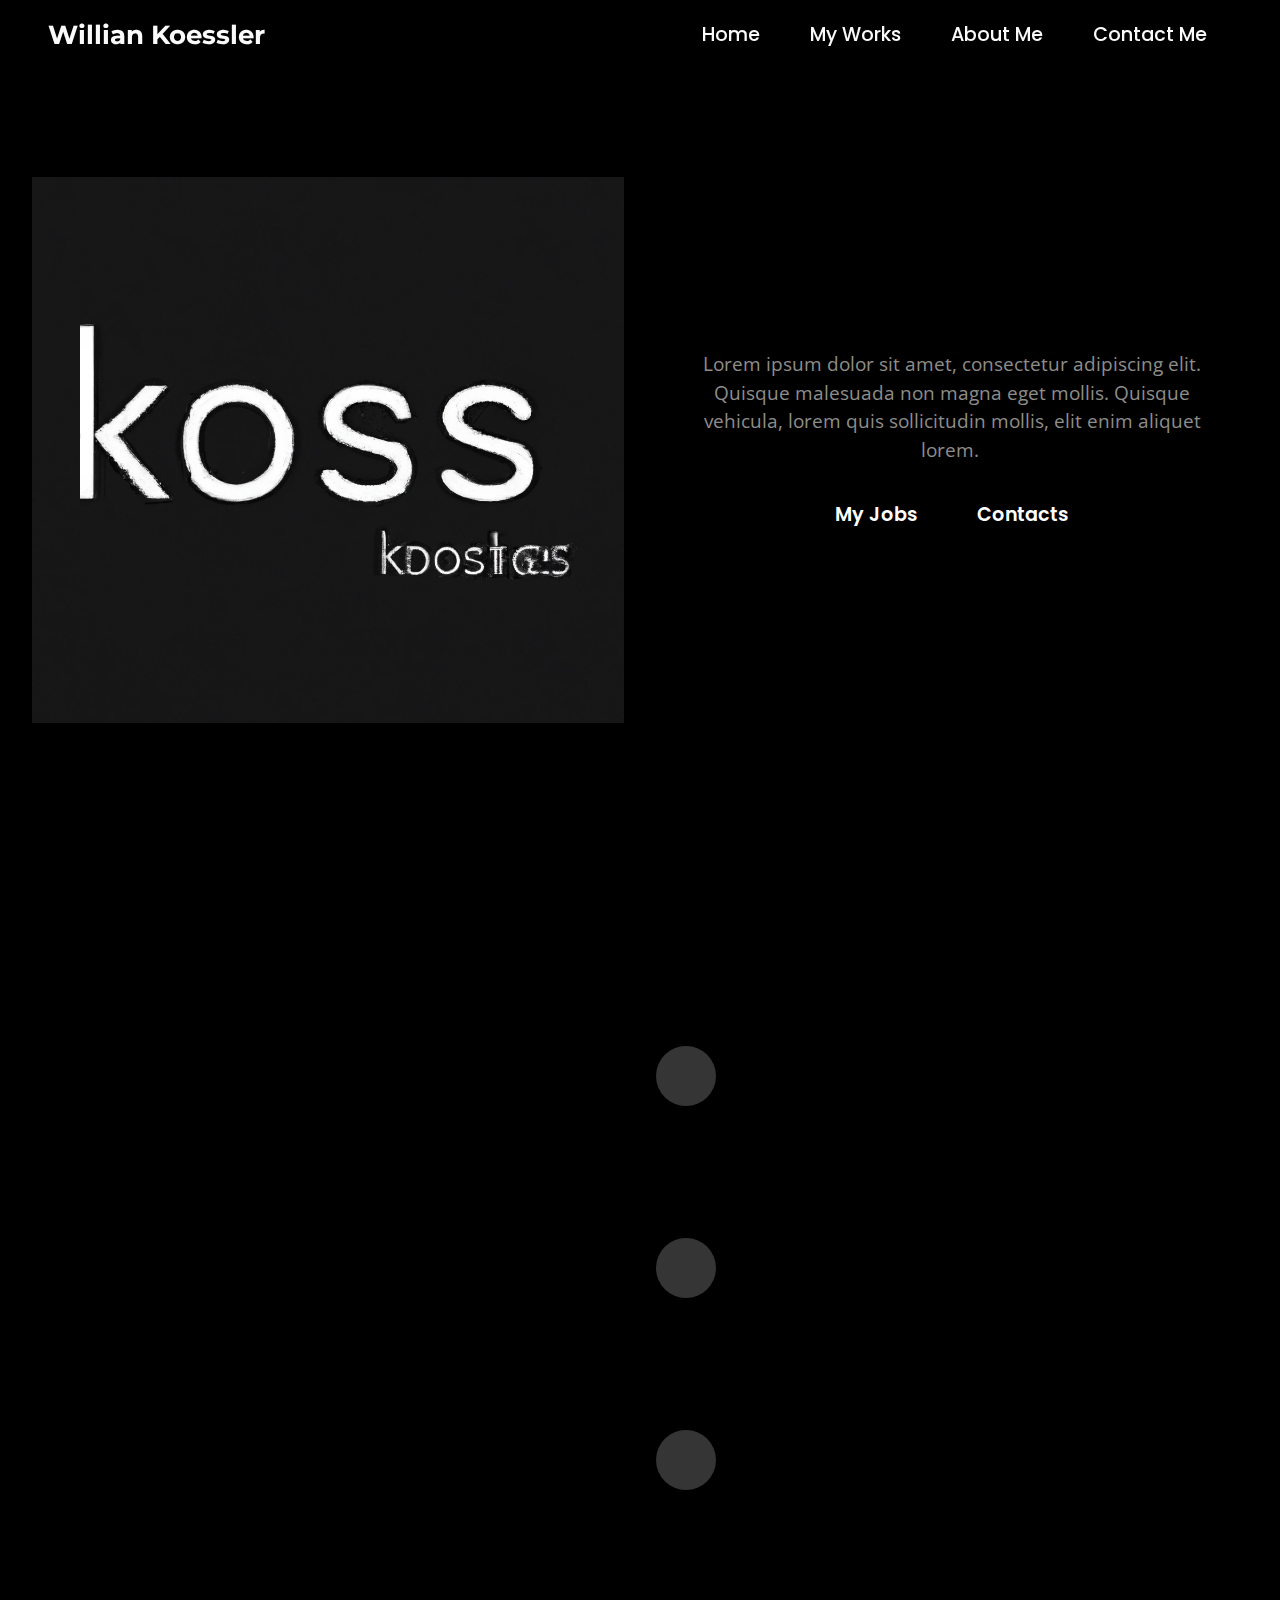
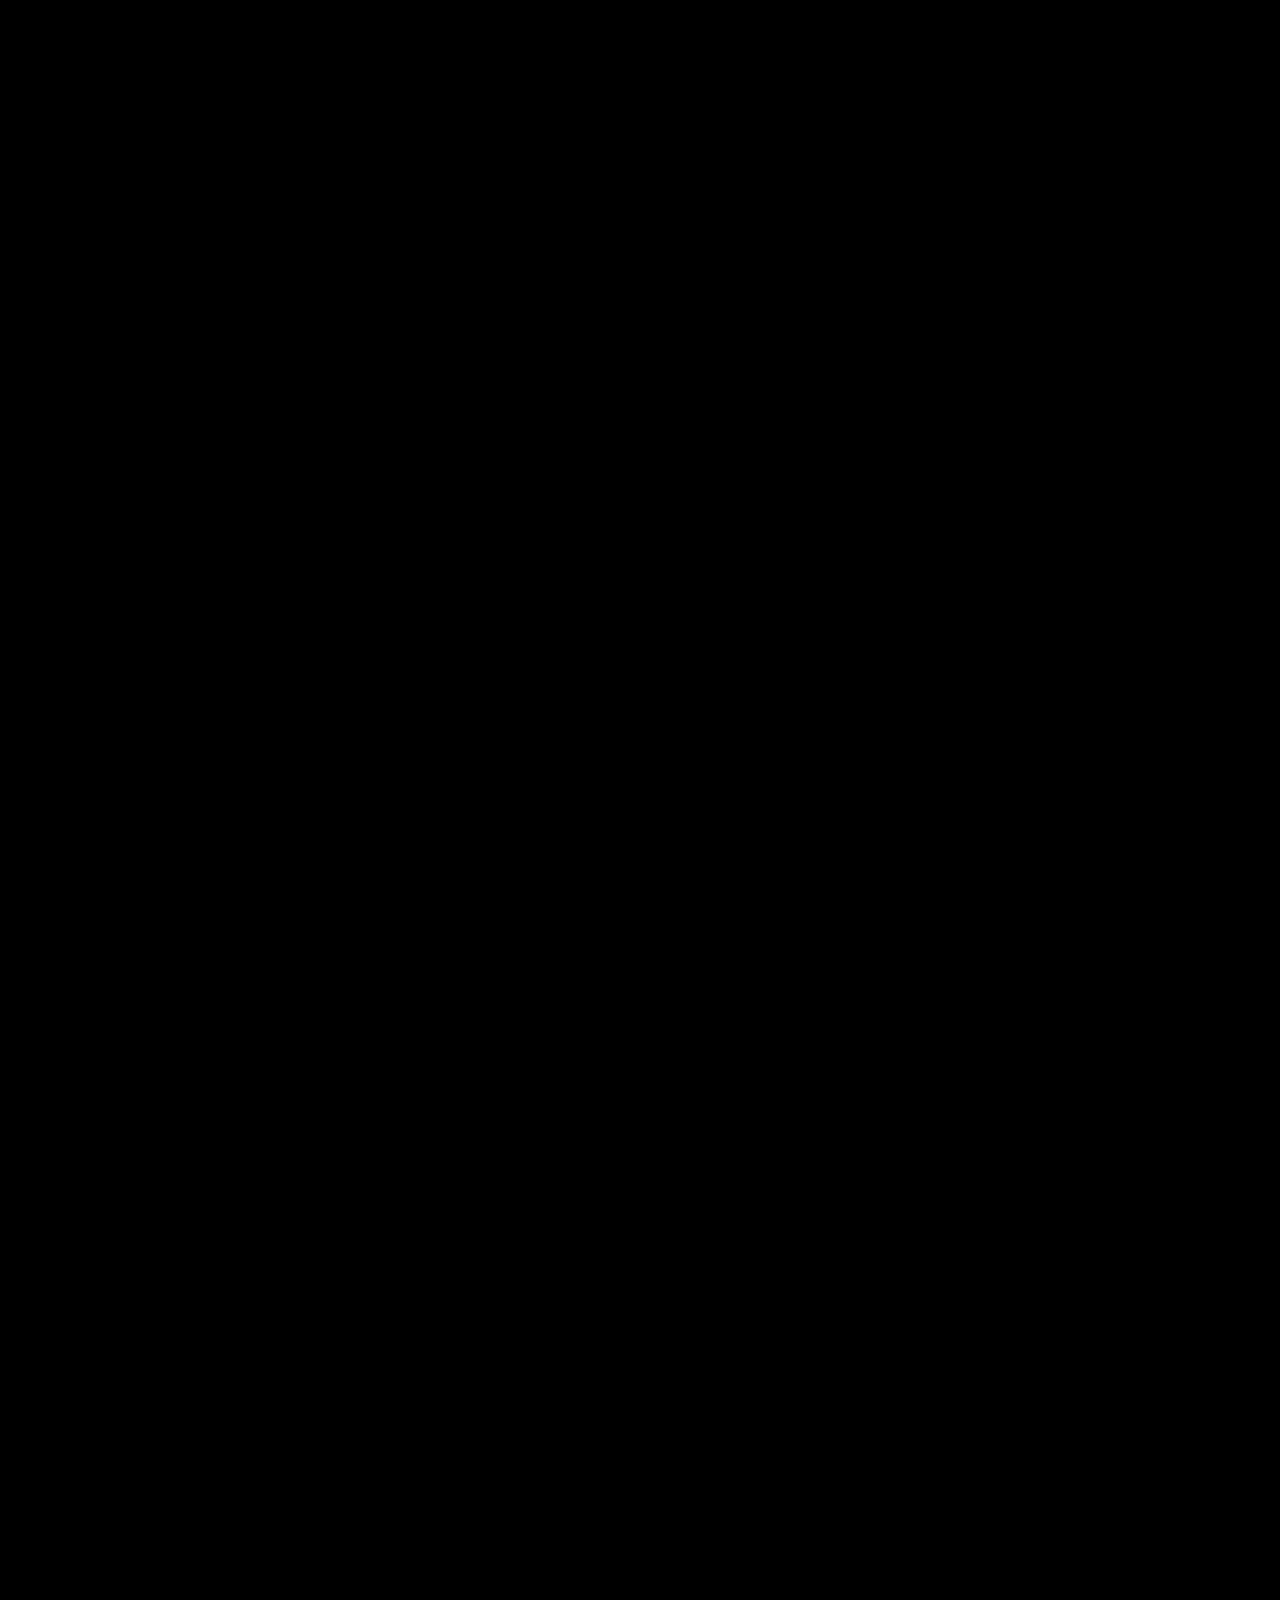
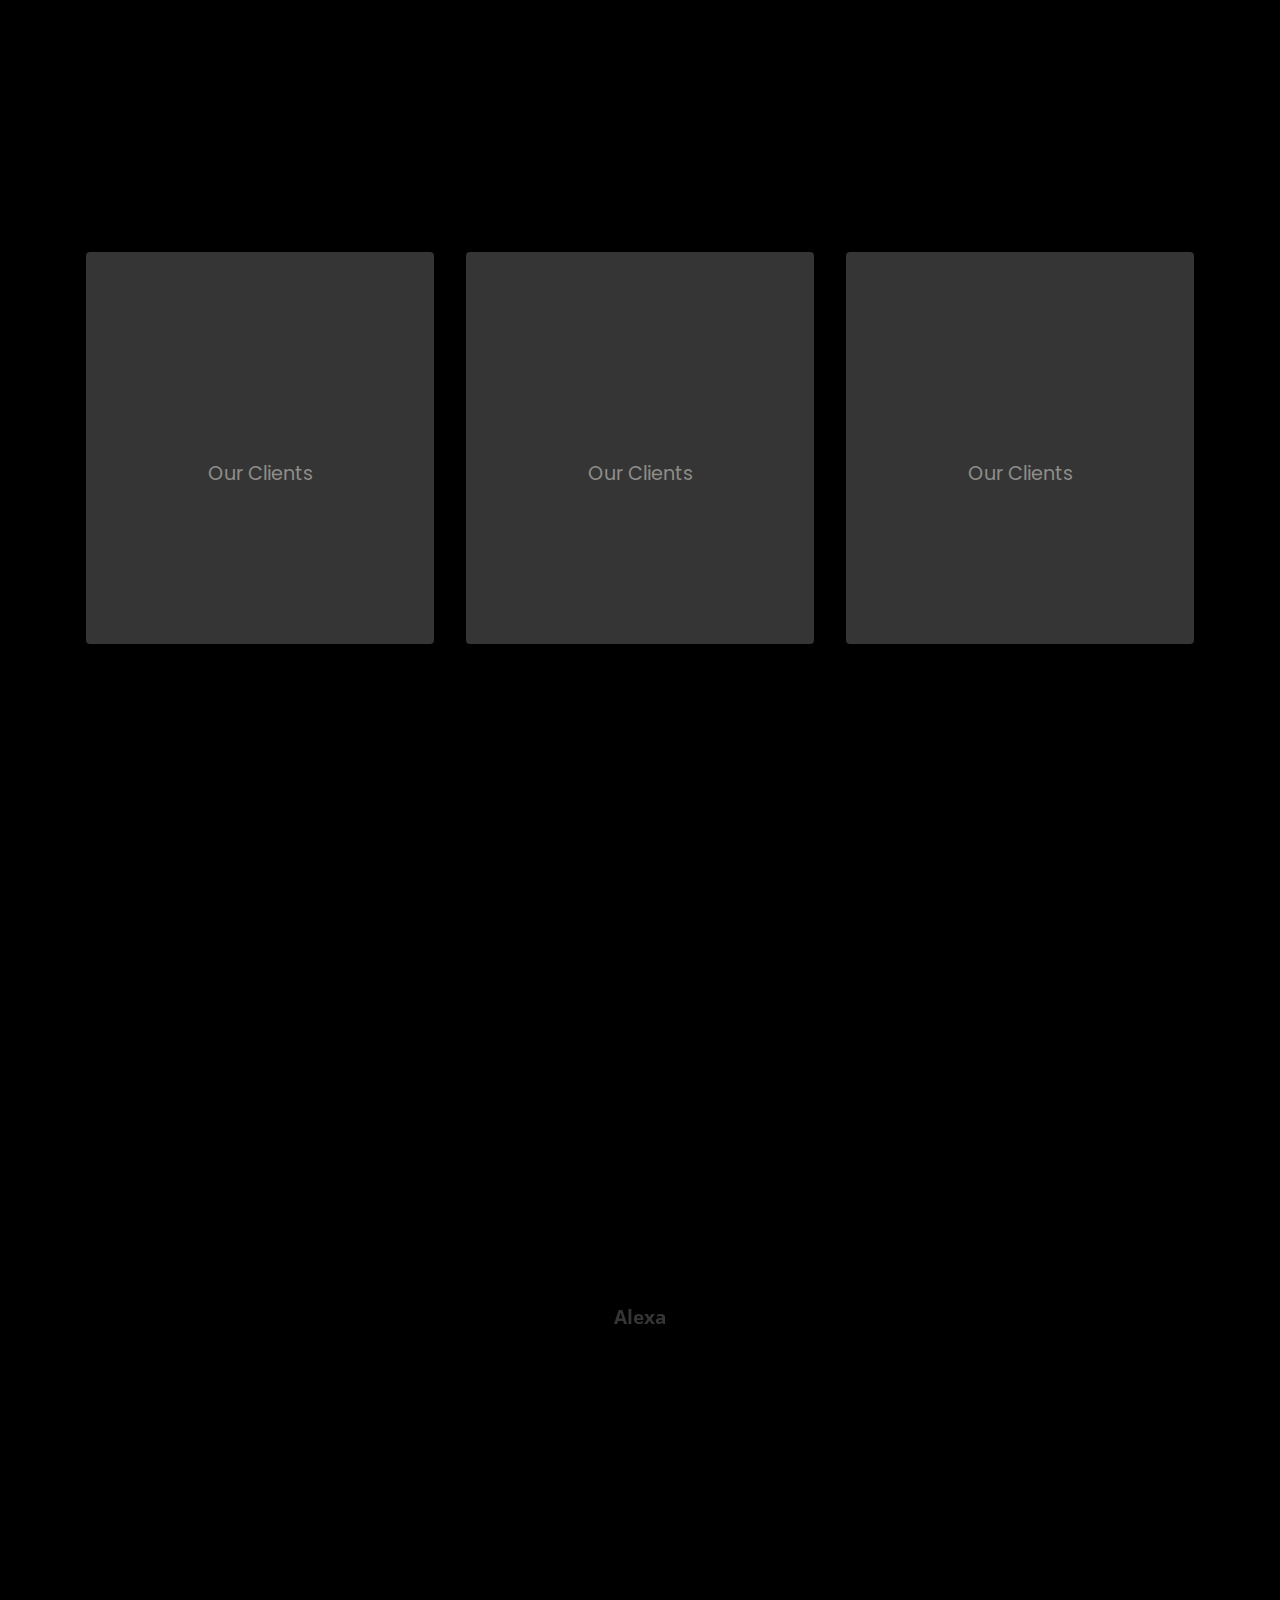
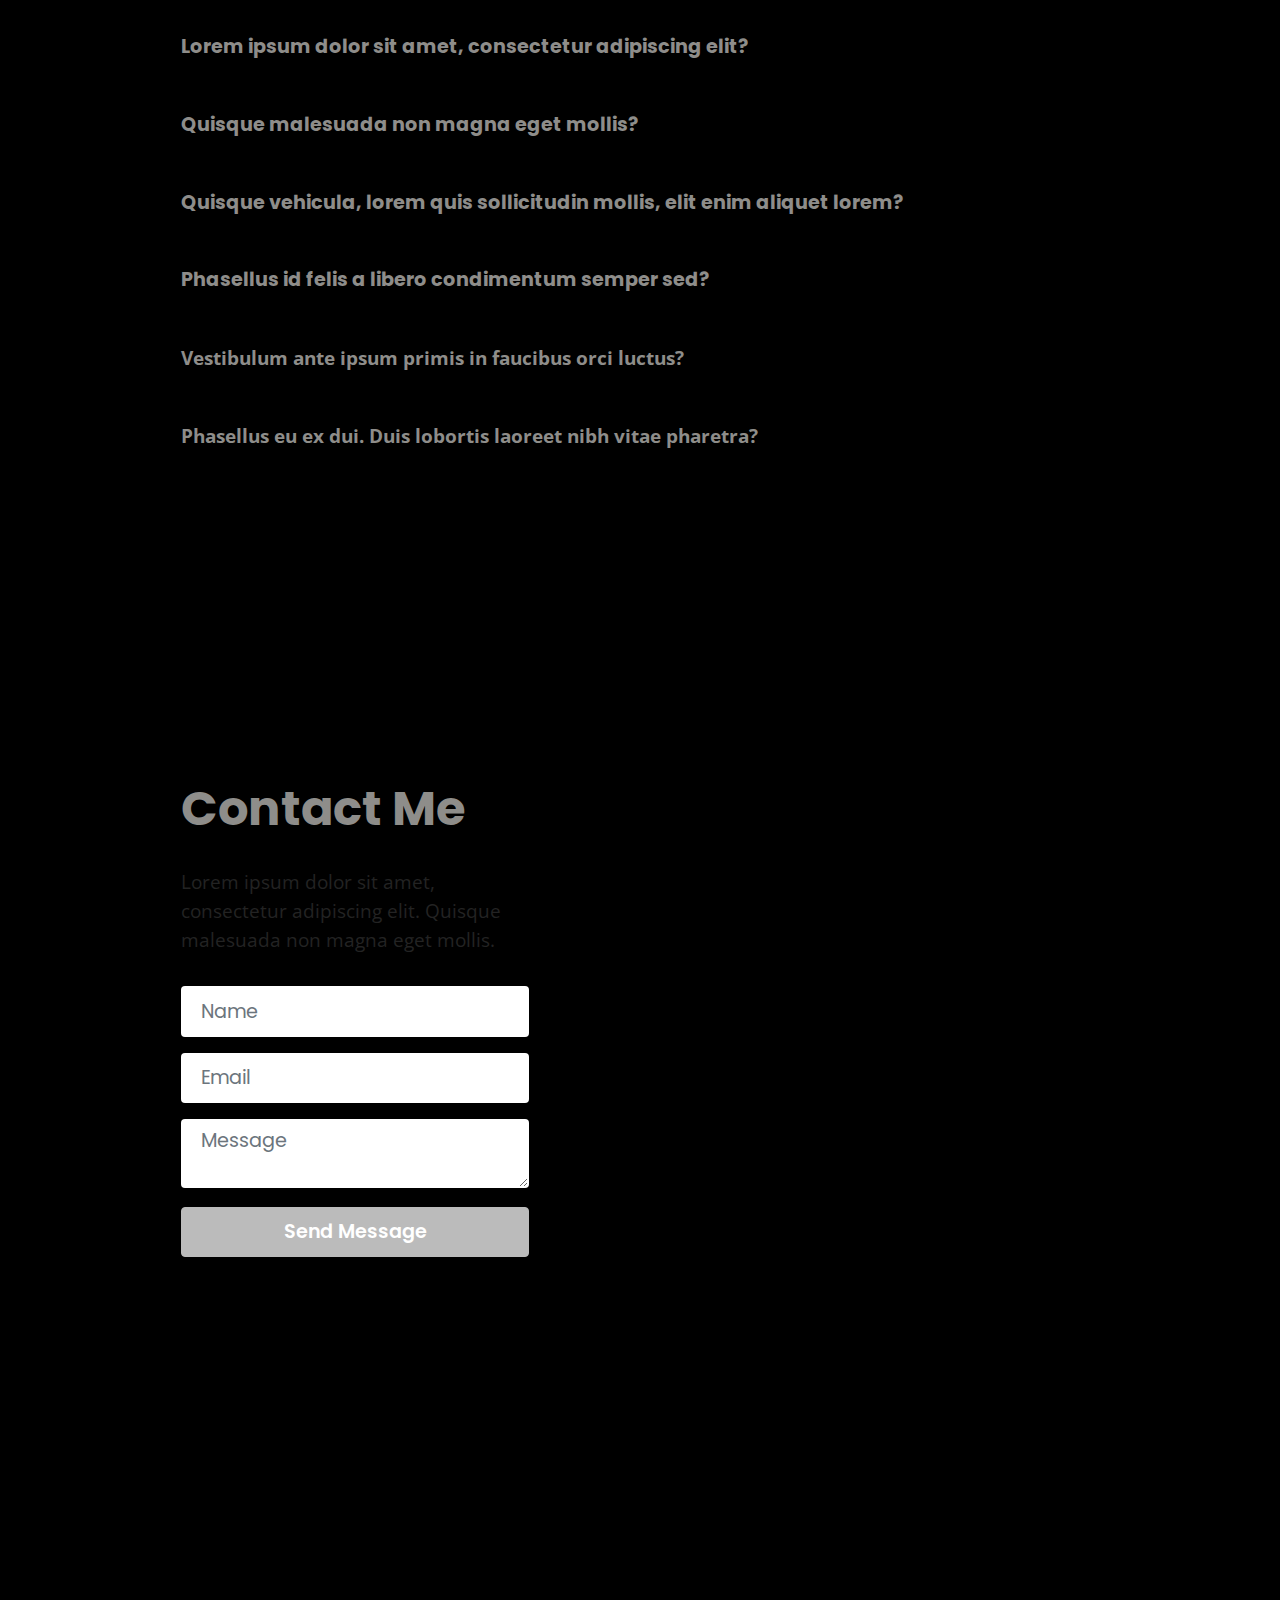
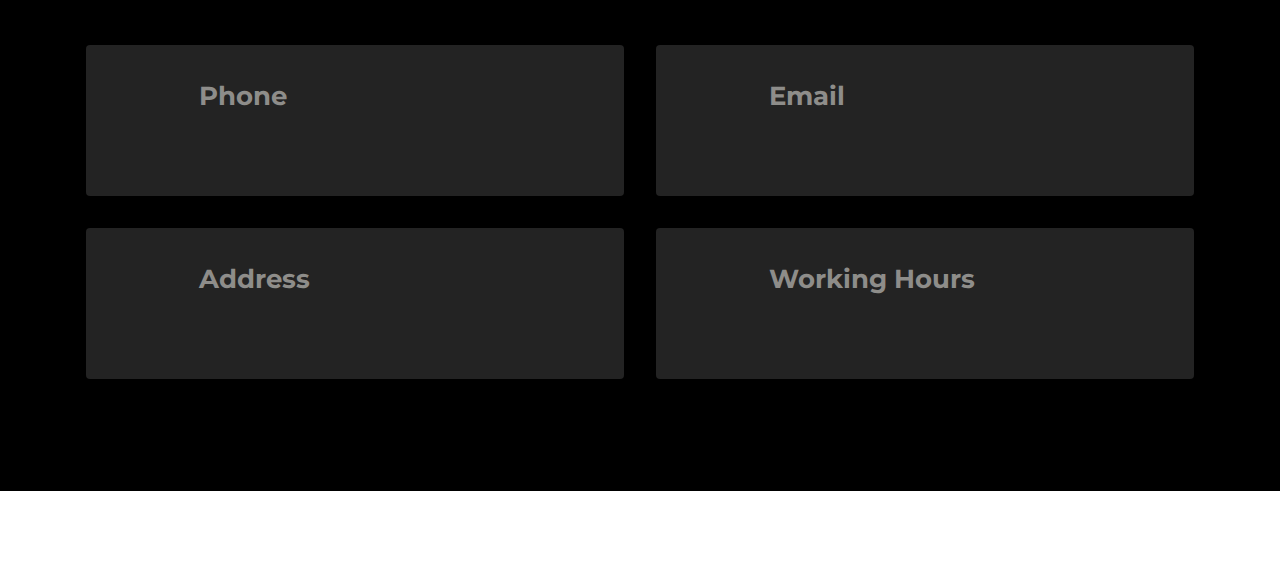
==== commit 69aeb7ea: "removed last "mobirise" from index.html... renamed folders acordingly" ====
--- a/index.html
+++ b/index.html
@@ -10,8 +10,8 @@
 
 
 	<title>Home</title>
-	<link rel="stylesheet" href="assets/web/assets/mobirise-icons2/mobirise2.css">
-	<link rel="stylesheet" href="assets/web/assets/mobirise-icons/mobirise-icons.css">
+	<link rel="stylesheet" href="assets/web/assets/icons2/icons.css">
+	<link rel="stylesheet" href="assets/web/assets/icons/icons.css">
 	<link rel="stylesheet" href="assets/bootstrap/css/bootstrap.min.css">
 	<link rel="stylesheet" href="assets/bootstrap/css/bootstrap-grid.min.css">
 	<link rel="stylesheet" href="assets/bootstrap/css/bootstrap-reboot.min.css">
@@ -40,8 +40,8 @@
 		<link rel="stylesheet"
 			href="https://fonts.googleapis.com/css?family=Open+Sans:300,400,500,600,700,800,300i,400i,500i,600i,700i,800i&display=swap">
 	</noscript>
-	<link rel="preload" as="style" href="assets/mobirise/css/mbr-additional.css">
-	<link rel="stylesheet" href="assets/mobirise/css/mbr-additional.css" type="text/css">
+	<link rel="preload" as="style" href="assets/builder/css/additional.css">
+	<link rel="stylesheet" href="assets/builder/css/additional.css" type="text/css">
 
 
 
@@ -906,9 +906,8 @@
 			<div class="row content-wrapper justify-content-center">
 				<div class="col-lg-4 offset-lg-1 mbr-form" data-form-type="formoid">
 
-					<form action="https://mobirise.eu/" method="POST" class="mbr-form form-with-styler"
-						data-form-title="Form Name"><input type="hidden" name="email" data-form-email="true"
-							value="3703rHy4TZiXdCdyTiKtwLjSnlp/OMZN6wdFoRHcAY2T5rbdtW39vhPghAGGdZijqOLtFDBowcOAzqryI5M8pVrPdnWoyohb5EAizoSYC94PGbiL2EU47zXD1XxkXNp0">
+					<form method="post" class="mbr-form form-with-styler" data-form-title="Form Name">
+						<input type="hidden" name="email" data-form-email="true" value="3703rHy4TZiXdCdyTiKtwLjSnlp/OMZN6wdFoRHcAY2T5rbdtW39vhPghAGGdZijqOLtFDBowcOAzqryI5M8pVrPdnWoyohb5EAizoSYC94PGbiL2EU47zXD1XxkXNp0">
 						<div class="row">
 							<div hidden="hidden" data-form-alert="" class="alert alert-success col-12">Thanks for
 								filling out the form!</div>
@@ -920,23 +919,23 @@
 								<h1 class="mbr-section-title mb-4 display-2"><strong>Contact Me</strong></h1>
 							</div>
 							<div class="col-lg-12 col-md-12 col-sm-12">
-								<p class="mbr-text mbr-fonts-style mb-4 display-7"> Lorem ipsum dolor sit amet,
-									consectetur adipiscing elit. Quisque malesuada non magna eget mollis.</p>
+								<p class="mbr-text mbr-fonts-style mb-4 display-7">
+									Lorem ipsum dolor sit amet,
+									consectetur adipiscing elit. Quisque malesuada non magna eget mollis.
+								</p>
 							</div>
 							<div data-for="name" class="col-lg-12 col-md col-12 form-group mb-3">
-								<input type="text" name="name" placeholder="Name" data-form-field="name"
-									class="form-control display-7" value="" id="name-form4-6">
+								<input type="text" name="name" placeholder="Name" data-form-field="name" class="form-control display-7" value="" id="name-form4-6">
 							</div>
 							<div data-for="email" class="col-lg-12 col-md col-12 form-group mb-3">
-								<input type="email" name="email" placeholder="Email" data-form-field="email"
-									class="form-control display-7" value="" id="email-form4-6">
+								<input type="email" name="email" placeholder="Email" data-form-field="email" class="form-control display-7" value="" id="email-form4-6">
 							</div>
 							<div class="col-lg-12 col-md-12 col-sm-12 form-group" data-for="textarea">
-								<textarea name="textarea" placeholder="Message" data-form-field="textarea"
-									class="form-control display-7" id="textarea-form4-6"></textarea>
+								<textarea name="textarea" placeholder="Message" data-form-field="textarea" class="form-control display-7" id="textarea-form4-6"></textarea>
 							</div>
 							<div class="col-12 col-md-auto mbr-section-btn"><button type="submit"
-									class="btn btn-secondary display-4">Send Message</button></div>
+									class="btn btn-secondary display-4">Send Message</button>
+							</div>
 						</div>
 					</form>
 				</div>
@@ -1025,11 +1024,6 @@
 	</section>
 
 	<section data-bs-version="5.1" class="footer7 cid-sFF3CYc3p7 mbr-reveal" once="footers" id="footer7-9">
-
-
-
-
-
 		<div class="container">
 			<div class="media-container-row align-center mbr-white">
 				<div class="col-12">
@@ -1050,8 +1044,11 @@
 	<script src="assets/formoid/formoid.min.js"></script>
 
 
-	<div id="scrollToTop" class="scrollToTop mbr-arrow-up"><a style="text-align: center;"><i
-				class="mbr-arrow-up-icon mbr-arrow-up-icon-cm cm-icon cm-icon-smallarrow-up"></i></a></div>
+	<div id="scrollToTop" class="scrollToTop mbr-arrow-up">
+		<a style="text-align: center;">
+			<i class="mbr-arrow-up-icon mbr-arrow-up-icon-cm cm-icon cm-icon-smallarrow-up"></i>
+		</a>
+	</div>
 	<input name="animation" type="hidden">
 </body>
 
--- a/assets/web/assets/icons2/icons.css
+++ b/assets/web/assets/icons2/icons.css
@@ -0,0 +1,498 @@
+@font-face {
+  font-family: 'Moririse2';
+  font-display: swap;
+  src:  url('mobirise2.eot?f2bix4');
+  src:  url('mobirise2.eot?f2bix4#iefix') format('embedded-opentype'),
+    url('mobirise2.ttf?f2bix4') format('truetype'),
+    url('mobirise2.woff?f2bix4') format('woff'),
+    url('mobirise2.svg?f2bix4#mobirise2') format('svg');
+  font-weight: normal;
+  font-style: normal;
+}
+
+[class^="mobi-"], [class*=" mobi-"] {
+  /* use !important to prevent issues with browser extensions that change fonts */
+  font-family: 'Moririse2' !important;
+  speak: none;
+  font-style: normal;
+  font-weight: normal;
+  font-variant: normal;
+  text-transform: none;
+  line-height: 1;
+
+  /* Better Font Rendering =========== */
+  -webkit-font-smoothing: antialiased;
+  -moz-osx-font-smoothing: grayscale;
+}
+
+.mobi-mbri-add-submenu:before {
+  content: "\e900";
+}
+.mobi-mbri-alert:before {
+  content: "\e901";
+}
+.mobi-mbri-align-center:before {
+  content: "\e902";
+}
+.mobi-mbri-align-justify:before {
+  content: "\e903";
+}
+.mobi-mbri-align-left:before {
+  content: "\e904";
+}
+.mobi-mbri-align-right:before {
+  content: "\e905";
+}
+.mobi-mbri-android:before {
+  content: "\e906";
+}
+.mobi-mbri-apple:before {
+  content: "\e907";
+}
+.mobi-mbri-arrow-down:before {
+  content: "\e908";
+}
+.mobi-mbri-arrow-next:before {
+  content: "\e909";
+}
+.mobi-mbri-arrow-prev:before {
+  content: "\e90a";
+}
+.mobi-mbri-arrow-up:before {
+  content: "\e90b";
+}
+.mobi-mbri-bold:before {
+  content: "\e90c";
+}
+.mobi-mbri-bookmark:before {
+  content: "\e90d";
+}
+.mobi-mbri-bootstrap:before {
+  content: "\e90e";
+}
+.mobi-mbri-briefcase:before {
+  content: "\e90f";
+}
+.mobi-mbri-browse:before {
+  content: "\e910";
+}
+.mobi-mbri-bulleted-list:before {
+  content: "\e911";
+}
+.mobi-mbri-calendar:before {
+  content: "\e912";
+}
+.mobi-mbri-camera:before {
+  content: "\e913";
+}
+.mobi-mbri-cart-add:before {
+  content: "\e914";
+}
+.mobi-mbri-cart-full:before {
+  content: "\e915";
+}
+.mobi-mbri-cash:before {
+  content: "\e916";
+}
+.mobi-mbri-change-style:before {
+  content: "\e917";
+}
+.mobi-mbri-chat:before {
+  content: "\e918";
+}
+.mobi-mbri-clock:before {
+  content: "\e919";
+}
+.mobi-mbri-close:before {
+  content: "\e91a";
+}
+.mobi-mbri-cloud:before {
+  content: "\e91b";
+}
+.mobi-mbri-code:before {
+  content: "\e91c";
+}
+.mobi-mbri-contact-form:before {
+  content: "\e91d";
+}
+.mobi-mbri-credit-card:before {
+  content: "\e91e";
+}
+.mobi-mbri-cursor-click:before {
+  content: "\e91f";
+}
+.mobi-mbri-cust-feedback:before {
+  content: "\e920";
+}
+.mobi-mbri-database:before {
+  content: "\e921";
+}
+.mobi-mbri-delivery:before {
+  content: "\e922";
+}
+.mobi-mbri-desktop:before {
+  content: "\e923";
+}
+.mobi-mbri-devices:before {
+  content: "\e924";
+}
+.mobi-mbri-down:before {
+  content: "\e925";
+}
+.mobi-mbri-download-2:before {
+  content: "\e926";
+}
+.mobi-mbri-download:before {
+  content: "\e927";
+}
+.mobi-mbri-drag-n-drop-2:before {
+  content: "\e928";
+}
+.mobi-mbri-drag-n-drop:before {
+  content: "\e929";
+}
+.mobi-mbri-edit-2:before {
+  content: "\e92a";
+}
+.mobi-mbri-edit:before {
+  content: "\e92b";
+}
+.mobi-mbri-error:before {
+  content: "\e92c";
+}
+.mobi-mbri-extension:before {
+  content: "\e92d";
+}
+.mobi-mbri-features:before {
+  content: "\e92e";
+}
+.mobi-mbri-file:before {
+  content: "\e92f";
+}
+.mobi-mbri-flag:before {
+  content: "\e930";
+}
+.mobi-mbri-folder:before {
+  content: "\e931";
+}
+.mobi-mbri-gift:before {
+  content: "\e932";
+}
+.mobi-mbri-github:before {
+  content: "\e933";
+}
+.mobi-mbri-globe-2:before {
+  content: "\e934";
+}
+.mobi-mbri-globe:before {
+  content: "\e935";
+}
+.mobi-mbri-growing-chart:before {
+  content: "\e936";
+}
+.mobi-mbri-hearth:before {
+  content: "\e937";
+}
+.mobi-mbri-help:before {
+  content: "\e938";
+}
+.mobi-mbri-home:before {
+  content: "\e939";
+}
+.mobi-mbri-hot-cup:before {
+  content: "\e93a";
+}
+.mobi-mbri-idea:before {
+  content: "\e93b";
+}
+.mobi-mbri-image-gallery:before {
+  content: "\e93c";
+}
+.mobi-mbri-image-slider:before {
+  content: "\e93d";
+}
+.mobi-mbri-info:before {
+  content: "\e93e";
+}
+.mobi-mbri-italic:before {
+  content: "\e93f";
+}
+.mobi-mbri-key:before {
+  content: "\e940";
+}
+.mobi-mbri-laptop:before {
+  content: "\e941";
+}
+.mobi-mbri-layers:before {
+  content: "\e942";
+}
+.mobi-mbri-left-right:before {
+  content: "\e943";
+}
+.mobi-mbri-left:before {
+  content: "\e944";
+}
+.mobi-mbri-letter:before {
+  content: "\e945";
+}
+.mobi-mbri-like:before {
+  content: "\e946";
+}
+.mobi-mbri-link:before {
+  content: "\e947";
+}
+.mobi-mbri-lock:before {
+  content: "\e948";
+}
+.mobi-mbri-login:before {
+  content: "\e949";
+}
+.mobi-mbri-logout:before {
+  content: "\e94a";
+}
+.mobi-mbri-magic-stick:before {
+  content: "\e94b";
+}
+.mobi-mbri-map-pin:before {
+  content: "\e94c";
+}
+.mobi-mbri-menu:before {
+  content: "\e94d";
+}
+.mobi-mbri-mobile-2:before {
+  content: "\e94e";
+}
+.mobi-mbri-mobile-horizontal:before {
+  content: "\e94f";
+}
+.mobi-mbri-mobile:before {
+  content: "\e950";
+}
+.mobi-mbri-mobirise:before {
+  content: "\e951";
+}
+.mobi-mbri-more-horizontal:before {
+  content: "\e952";
+}
+.mobi-mbri-more-vertical:before {
+  content: "\e953";
+}
+.mobi-mbri-music:before {
+  content: "\e954";
+}
+.mobi-mbri-new-file:before {
+  content: "\e955";
+}
+.mobi-mbri-numbered-list:before {
+  content: "\e956";
+}
+.mobi-mbri-opened-folder:before {
+  content: "\e957";
+}
+.mobi-mbri-pages:before {
+  content: "\e958";
+}
+.mobi-mbri-paper-plane:before {
+  content: "\e959";
+}
+.mobi-mbri-paperclip:before {
+  content: "\e95a";
+}
+.mobi-mbri-phone:before {
+  content: "\e95b";
+}
+.mobi-mbri-photo:before {
+  content: "\e95c";
+}
+.mobi-mbri-photos:before {
+  content: "\e95d";
+}
+.mobi-mbri-pin:before {
+  content: "\e95e";
+}
+.mobi-mbri-play:before {
+  content: "\e95f";
+}
+.mobi-mbri-plus:before {
+  content: "\e960";
+}
+.mobi-mbri-preview:before {
+  content: "\e961";
+}
+.mobi-mbri-print:before {
+  content: "\e962";
+}
+.mobi-mbri-protect:before {
+  content: "\e963";
+}
+.mobi-mbri-question:before {
+  content: "\e964";
+}
+.mobi-mbri-quote-left:before {
+  content: "\e965";
+}
+.mobi-mbri-quote-right:before {
+  content: "\e966";
+}
+.mobi-mbri-redo:before {
+  content: "\e967";
+}
+.mobi-mbri-refresh:before {
+  content: "\e968";
+}
+.mobi-mbri-responsive-2:before {
+  content: "\e969";
+}
+.mobi-mbri-responsive:before {
+  content: "\e96a";
+}
+.mobi-mbri-right:before {
+  content: "\e96b";
+}
+.mobi-mbri-rocket:before {
+  content: "\e96c";
+}
+.mobi-mbri-sad-face:before {
+  content: "\e96d";
+}
+.mobi-mbri-sale:before {
+  content: "\e96e";
+}
+.mobi-mbri-save:before {
+  content: "\e96f";
+}
+.mobi-mbri-search:before {
+  content: "\e970";
+}
+.mobi-mbri-setting-2:before {
+  content: "\e971";
+}
+.mobi-mbri-setting-3:before {
+  content: "\e972";
+}
+.mobi-mbri-setting:before {
+  content: "\e973";
+}
+.mobi-mbri-share:before {
+  content: "\e974";
+}
+.mobi-mbri-shopping-bag:before {
+  content: "\e975";
+}
+.mobi-mbri-shopping-basket:before {
+  content: "\e976";
+}
+.mobi-mbri-shopping-cart:before {
+  content: "\e977";
+}
+.mobi-mbri-sites:before {
+  content: "\e978";
+}
+.mobi-mbri-smile-face:before {
+  content: "\e979";
+}
+.mobi-mbri-speed:before {
+  content: "\e97a";
+}
+.mobi-mbri-star:before {
+  content: "\e97b";
+}
+.mobi-mbri-success:before {
+  content: "\e97c";
+}
+.mobi-mbri-sun:before {
+  content: "\e97d";
+}
+.mobi-mbri-sun2:before {
+  content: "\e97e";
+}
+.mobi-mbri-tablet-vertical:before {
+  content: "\e97f";
+}
+.mobi-mbri-tablet:before {
+  content: "\e980";
+}
+.mobi-mbri-target:before {
+  content: "\e981";
+}
+.mobi-mbri-timer:before {
+  content: "\e982";
+}
+.mobi-mbri-to-ftp:before {
+  content: "\e983";
+}
+.mobi-mbri-to-local-drive:before {
+  content: "\e984";
+}
+.mobi-mbri-touch-swipe:before {
+  content: "\e985";
+}
+.mobi-mbri-touch:before {
+  content: "\e986";
+}
+.mobi-mbri-trash:before {
+  content: "\e987";
+}
+.mobi-mbri-underline:before {
+  content: "\e988";
+}
+.mobi-mbri-undo:before {
+  content: "\e989";
+}
+.mobi-mbri-unlink:before {
+  content: "\e98a";
+}
+.mobi-mbri-unlock:before {
+  content: "\e98b";
+}
+.mobi-mbri-up-down:before {
+  content: "\e98c";
+}
+.mobi-mbri-up:before {
+  content: "\e98d";
+}
+.mobi-mbri-update:before {
+  content: "\e98e";
+}
+.mobi-mbri-upload-2:before {
+  content: "\e98f";
+}
+.mobi-mbri-upload:before {
+  content: "\e990";
+}
+.mobi-mbri-user-2:before {
+  content: "\e991";
+}
+.mobi-mbri-user:before {
+  content: "\e992";
+}
+.mobi-mbri-users:before {
+  content: "\e993";
+}
+.mobi-mbri-video-play:before {
+  content: "\e994";
+}
+.mobi-mbri-video:before {
+  content: "\e995";
+}
+.mobi-mbri-watch:before {
+  content: "\e996";
+}
+.mobi-mbri-website-theme-2:before {
+  content: "\e997";
+}
+.mobi-mbri-website-theme:before {
+  content: "\e998";
+}
+.mobi-mbri-wifi:before {
+  content: "\e999";
+}
+.mobi-mbri-windows:before {
+  content: "\e99a";
+}
+.mobi-mbri-zoom-in:before {
+  content: "\e99b";
+}
+.mobi-mbri-zoom-out:before {
+  content: "\e99c";
+}
--- a/assets/web/assets/icons/icons.css
+++ b/assets/web/assets/icons/icons.css
@@ -0,0 +1,477 @@
+@font-face {
+  font-family: 'MobiriseIcons';
+  src:  url('mobirise-icons.eot?spat4u');
+  src:  url('mobirise-icons.eot?spat4u#iefix') format('embedded-opentype'),
+    url('mobirise-icons.ttf?spat4u') format('truetype'),
+    url('mobirise-icons.woff?spat4u') format('woff'),
+    url('mobirise-icons.svg?spat4u#MobiriseIcons') format('svg');
+  font-weight: normal;
+  font-style: normal;
+  font-display: swap;
+}
+
+[class^="mbri-"], [class*=" mbri-"] {
+  /* use !important to prevent issues with browser extensions that change fonts */
+  font-family: MobiriseIcons !important;
+  speak: none;
+  font-style: normal;
+  font-weight: normal;
+  font-variant: normal;
+  text-transform: none;
+  line-height: 1;
+
+  /* Better Font Rendering =========== */
+  -webkit-font-smoothing: antialiased;
+  -moz-osx-font-smoothing: grayscale;
+}
+
+.mbri-add-submenu:before {
+  content: "\e900";
+}
+.mbri-alert:before {
+  content: "\e901";
+}
+.mbri-align-center:before {
+  content: "\e902";
+}
+.mbri-align-justify:before {
+  content: "\e903";
+}
+.mbri-align-left:before {
+  content: "\e904";
+}
+.mbri-align-right:before {
+  content: "\e905";
+}
+.mbri-android:before {
+  content: "\e906";
+}
+.mbri-apple:before {
+  content: "\e907";
+}
+.mbri-arrow-down:before {
+  content: "\e908";
+}
+.mbri-arrow-next:before {
+  content: "\e909";
+}
+.mbri-arrow-prev:before {
+  content: "\e90a";
+}
+.mbri-arrow-up:before {
+  content: "\e90b";
+}
+.mbri-bold:before {
+  content: "\e90c";
+}
+.mbri-bookmark:before {
+  content: "\e90d";
+}
+.mbri-bootstrap:before {
+  content: "\e90e";
+}
+.mbri-briefcase:before {
+  content: "\e90f";
+}
+.mbri-browse:before {
+  content: "\e910";
+}
+.mbri-bulleted-list:before {
+  content: "\e911";
+}
+.mbri-calendar:before {
+  content: "\e912";
+}
+.mbri-camera:before {
+  content: "\e913";
+}
+.mbri-cart-add:before {
+  content: "\e914";
+}
+.mbri-cart-full:before {
+  content: "\e915";
+}
+.mbri-cash:before {
+  content: "\e916";
+}
+.mbri-change-style:before {
+  content: "\e917";
+}
+.mbri-chat:before {
+  content: "\e918";
+}
+.mbri-clock:before {
+  content: "\e919";
+}
+.mbri-close:before {
+  content: "\e91a";
+}
+.mbri-cloud:before {
+  content: "\e91b";
+}
+.mbri-code:before {
+  content: "\e91c";
+}
+.mbri-contact-form:before {
+  content: "\e91d";
+}
+.mbri-credit-card:before {
+  content: "\e91e";
+}
+.mbri-cursor-click:before {
+  content: "\e91f";
+}
+.mbri-cust-feedback:before {
+  content: "\e920";
+}
+.mbri-database:before {
+  content: "\e921";
+}
+.mbri-delivery:before {
+  content: "\e922";
+}
+.mbri-desktop:before {
+  content: "\e923";
+}
+.mbri-devices:before {
+  content: "\e924";
+}
+.mbri-down:before {
+  content: "\e925";
+}
+.mbri-download:before {
+  content: "\e989";
+}
+.mbri-drag-n-drop:before {
+  content: "\e927";
+}
+.mbri-drag-n-drop2:before {
+  content: "\e928";
+}
+.mbri-edit:before {
+  content: "\e929";
+}
+.mbri-edit2:before {
+  content: "\e92a";
+}
+.mbri-error:before {
+  content: "\e92b";
+}
+.mbri-extension:before {
+  content: "\e92c";
+}
+.mbri-features:before {
+  content: "\e92d";
+}
+.mbri-file:before {
+  content: "\e92e";
+}
+.mbri-flag:before {
+  content: "\e92f";
+}
+.mbri-folder:before {
+  content: "\e930";
+}
+.mbri-gift:before {
+  content: "\e931";
+}
+.mbri-github:before {
+  content: "\e932";
+}
+.mbri-globe:before {
+  content: "\e933";
+}
+.mbri-globe-2:before {
+  content: "\e934";
+}
+.mbri-growing-chart:before {
+  content: "\e935";
+}
+.mbri-hearth:before {
+  content: "\e936";
+}
+.mbri-help:before {
+  content: "\e937";
+}
+.mbri-home:before {
+  content: "\e938";
+}
+.mbri-hot-cup:before {
+  content: "\e939";
+}
+.mbri-idea:before {
+  content: "\e93a";
+}
+.mbri-image-gallery:before {
+  content: "\e93b";
+}
+.mbri-image-slider:before {
+  content: "\e93c";
+}
+.mbri-info:before {
+  content: "\e93d";
+}
+.mbri-italic:before {
+  content: "\e93e";
+}
+.mbri-key:before {
+  content: "\e93f";
+}
+.mbri-laptop:before {
+  content: "\e940";
+}
+.mbri-layers:before {
+  content: "\e941";
+}
+.mbri-left-right:before {
+  content: "\e942";
+}
+.mbri-left:before {
+  content: "\e943";
+}
+.mbri-letter:before {
+  content: "\e944";
+}
+.mbri-like:before {
+  content: "\e945";
+}
+.mbri-link:before {
+  content: "\e946";
+}
+.mbri-lock:before {
+  content: "\e947";
+}
+.mbri-login:before {
+  content: "\e948";
+}
+.mbri-logout:before {
+  content: "\e949";
+}
+.mbri-magic-stick:before {
+  content: "\e94a";
+}
+.mbri-map-pin:before {
+  content: "\e94b";
+}
+.mbri-menu:before {
+  content: "\e94c";
+}
+.mbri-mobile:before {
+  content: "\e94d";
+}
+.mbri-mobile2:before {
+  content: "\e94e";
+}
+.mbri-mobirise:before {
+  content: "\e94f";
+}
+.mbri-more-horizontal:before {
+  content: "\e950";
+}
+.mbri-more-vertical:before {
+  content: "\e951";
+}
+.mbri-music:before {
+  content: "\e952";
+}
+.mbri-new-file:before {
+  content: "\e953";
+}
+.mbri-numbered-list:before {
+  content: "\e954";
+}
+.mbri-opened-folder:before {
+  content: "\e955";
+}
+.mbri-pages:before {
+  content: "\e956";
+}
+.mbri-paper-plane:before {
+  content: "\e957";
+}
+.mbri-paperclip:before {
+  content: "\e958";
+}
+.mbri-photo:before {
+  content: "\e959";
+}
+.mbri-photos:before {
+  content: "\e95a";
+}
+.mbri-pin:before {
+  content: "\e95b";
+}
+.mbri-play:before {
+  content: "\e95c";
+}
+.mbri-plus:before {
+  content: "\e95d";
+}
+.mbri-preview:before {
+  content: "\e95e";
+}
+.mbri-print:before {
+  content: "\e95f";
+}
+.mbri-protect:before {
+  content: "\e960";
+}
+.mbri-question:before {
+  content: "\e961";
+}
+.mbri-quote-left:before {
+  content: "\e962";
+}
+.mbri-quote-right:before {
+  content: "\e963";
+}
+.mbri-refresh:before {
+  content: "\e964";
+}
+.mbri-responsive:before {
+  content: "\e965";
+}
+.mbri-right:before {
+  content: "\e966";
+}
+.mbri-rocket:before {
+  content: "\e967";
+}
+.mbri-sad-face:before {
+  content: "\e968";
+}
+.mbri-sale:before {
+  content: "\e969";
+}
+.mbri-save:before {
+  content: "\e96a";
+}
+.mbri-search:before {
+  content: "\e96b";
+}
+.mbri-setting:before {
+  content: "\e96c";
+}
+.mbri-setting2:before {
+  content: "\e96d";
+}
+.mbri-setting3:before {
+  content: "\e96e";
+}
+.mbri-share:before {
+  content: "\e96f";
+}
+.mbri-shopping-bag:before {
+  content: "\e970";
+}
+.mbri-shopping-basket:before {
+  content: "\e971";
+}
+.mbri-shopping-cart:before {
+  content: "\e972";
+}
+.mbri-sites:before {
+  content: "\e973";
+}
+.mbri-smile-face:before {
+  content: "\e974";
+}
+.mbri-speed:before {
+  content: "\e975";
+}
+.mbri-star:before {
+  content: "\e976";
+}
+.mbri-success:before {
+  content: "\e977";
+}
+.mbri-sun:before {
+  content: "\e978";
+}
+.mbri-sun2:before {
+  content: "\e979";
+}
+.mbri-tablet:before {
+  content: "\e97a";
+}
+.mbri-tablet-vertical:before {
+  content: "\e97b";
+}
+.mbri-target:before {
+  content: "\e97c";
+}
+.mbri-timer:before {
+  content: "\e97d";
+}
+.mbri-to-ftp:before {
+  content: "\e97e";
+}
+.mbri-to-local-drive:before {
+  content: "\e97f";
+}
+.mbri-touch-swipe:before {
+  content: "\e980";
+}
+.mbri-touch:before {
+  content: "\e981";
+}
+.mbri-trash:before {
+  content: "\e982";
+}
+.mbri-underline:before {
+  content: "\e983";
+}
+.mbri-unlink:before {
+  content: "\e984";
+}
+.mbri-unlock:before {
+  content: "\e985";
+}
+.mbri-up-down:before {
+  content: "\e986";
+}
+.mbri-up:before {
+  content: "\e987";
+}
+.mbri-update:before {
+  content: "\e988";
+}
+.mbri-upload:before {
+ content: "\e926"; 
+}
+.mbri-user:before {
+  content: "\e98a";
+}
+.mbri-user2:before {
+  content: "\e98b";
+}
+.mbri-users:before {
+  content: "\e98c";
+}
+.mbri-video:before {
+  content: "\e98d";
+}
+.mbri-video-play:before {
+  content: "\e98e";
+}
+.mbri-watch:before {
+  content: "\e98f";
+}
+.mbri-website-theme:before {
+  content: "\e990";
+}
+.mbri-wifi:before {
+  content: "\e991";
+}
+.mbri-windows:before {
+  content: "\e992";
+}
+.mbri-zoom-out:before {
+  content: "\e993";
+}
+.mbri-redo:before {
+  content: "\e994";
+}
+.mbri-undo:before {
+  content: "\e995";
+}
--- a/assets/builder/css/additional.css
+++ b/assets/builder/css/additional.css
@@ -0,0 +1,1406 @@
+body {
+  font-family: Jost;
+}
+.display-1 {
+  font-family: 'Montserrat', sans-serif;
+  font-size: 4.6rem;
+  line-height: 1.1;
+}
+.display-1 > .mbr-iconfont {
+  font-size: 5.75rem;
+}
+.display-2 {
+  font-family: 'Poppins', sans-serif;
+  font-size: 3rem;
+  line-height: 1.1;
+}
+.display-2 > .mbr-iconfont {
+  font-size: 3.75rem;
+}
+.display-4 {
+  font-family: 'Poppins', sans-serif;
+  font-size: 1.2rem;
+  line-height: 1.5;
+}
+.display-4 > .mbr-iconfont {
+  font-size: 1.5rem;
+}
+.display-5 {
+  font-family: 'Montserrat', sans-serif;
+  font-size: 1.6rem;
+  line-height: 1.5;
+}
+.display-5 > .mbr-iconfont {
+  font-size: 2rem;
+}
+.display-7 {
+  font-family: 'Open Sans', sans-serif;
+  font-size: 1.2rem;
+  line-height: 1.5;
+}
+.display-7 > .mbr-iconfont {
+  font-size: 1.5rem;
+}
+/* ---- Fluid typography for mobile devices ---- */
+/* 1.4 - font scale ratio ( bootstrap == 1.42857 ) */
+/* 100vw - current viewport width */
+/* (48 - 20)  48 == 48rem == 768px, 20 == 20rem == 320px(minimal supported viewport) */
+/* 0.65 - min scale variable, may vary */
+@media (max-width: 992px) {
+  .display-1 {
+    font-size: 3.68rem;
+  }
+}
+@media (max-width: 768px) {
+  .display-1 {
+    font-size: 3.22rem;
+    font-size: calc( 2.26rem + (4.6 - 2.26) * ((100vw - 20rem) / (48 - 20)));
+    line-height: calc( 1.1 * (2.26rem + (4.6 - 2.26) * ((100vw - 20rem) / (48 - 20))));
+  }
+  .display-2 {
+    font-size: 2.4rem;
+    font-size: calc( 1.7rem + (3 - 1.7) * ((100vw - 20rem) / (48 - 20)));
+    line-height: calc( 1.3 * (1.7rem + (3 - 1.7) * ((100vw - 20rem) / (48 - 20))));
+  }
+  .display-4 {
+    font-size: 0.96rem;
+    font-size: calc( 1.07rem + (1.2 - 1.07) * ((100vw - 20rem) / (48 - 20)));
+    line-height: calc( 1.4 * (1.07rem + (1.2 - 1.07) * ((100vw - 20rem) / (48 - 20))));
+  }
+  .display-5 {
+    font-size: 1.28rem;
+    font-size: calc( 1.21rem + (1.6 - 1.21) * ((100vw - 20rem) / (48 - 20)));
+    line-height: calc( 1.4 * (1.21rem + (1.6 - 1.21) * ((100vw - 20rem) / (48 - 20))));
+  }
+  .display-7 {
+    font-size: 0.96rem;
+    font-size: calc( 1.07rem + (1.2 - 1.07) * ((100vw - 20rem) / (48 - 20)));
+    line-height: calc( 1.4 * (1.07rem + (1.2 - 1.07) * ((100vw - 20rem) / (48 - 20))));
+  }
+}
+/* Buttons */
+.btn {
+  padding: 0.6rem 1.2rem;
+  border-radius: 4px;
+}
+.btn-sm {
+  padding: 0.6rem 1.2rem;
+  border-radius: 4px;
+}
+.btn-md {
+  padding: 0.6rem 1.2rem;
+  border-radius: 4px;
+}
+.btn-lg {
+  padding: 1rem 2.6rem;
+  border-radius: 4px;
+}
+.bg-primary {
+  background-color: #000000 !important;
+}
+.bg-success {
+  background-color: #232323 !important;
+}
+.bg-info {
+  background-color: #353535 !important;
+}
+.bg-warning {
+  background-color: #fafafa !important;
+}
+.bg-danger {
+  background-color: #ffffff !important;
+}
+.btn-primary,
+.btn-primary:active {
+  background-color: #000000 !important;
+  border-color: #000000 !important;
+  color: #ffffff !important;
+  box-shadow: 0 2px 2px 0 rgba(0, 0, 0, 0.2);
+}
+.btn-primary:hover,
+.btn-primary:focus,
+.btn-primary.focus,
+.btn-primary.active {
+  color: #ffffff !important;
+  background-color: #000000 !important;
+  border-color: #000000 !important;
+  box-shadow: 0 2px 5px 0 rgba(0, 0, 0, 0.2);
+}
+.btn-primary.disabled,
+.btn-primary:disabled {
+  color: #ffffff !important;
+  background-color: #000000 !important;
+  border-color: #000000 !important;
+}
+.btn-secondary,
+.btn-secondary:active {
+  background-color: #bbbbbb !important;
+  border-color: #bbbbbb !important;
+  color: #ffffff !important;
+  box-shadow: 0 2px 2px 0 rgba(0, 0, 0, 0.2);
+}
+.btn-secondary:hover,
+.btn-secondary:focus,
+.btn-secondary.focus,
+.btn-secondary.active {
+  color: #ffffff !important;
+  background-color: #909090 !important;
+  border-color: #909090 !important;
+  box-shadow: 0 2px 5px 0 rgba(0, 0, 0, 0.2);
+}
+.btn-secondary.disabled,
+.btn-secondary:disabled {
+  color: #ffffff !important;
+  background-color: #909090 !important;
+  border-color: #909090 !important;
+}
+.btn-info,
+.btn-info:active {
+  background-color: #353535 !important;
+  border-color: #353535 !important;
+  color: #ffffff !important;
+  box-shadow: 0 2px 2px 0 rgba(0, 0, 0, 0.2);
+}
+.btn-info:hover,
+.btn-info:focus,
+.btn-info.focus,
+.btn-info.active {
+  color: #ffffff !important;
+  background-color: #0a0a0a !important;
+  border-color: #0a0a0a !important;
+  box-shadow: 0 2px 5px 0 rgba(0, 0, 0, 0.2);
+}
+.btn-info.disabled,
+.btn-info:disabled {
+  color: #ffffff !important;
+  background-color: #0a0a0a !important;
+  border-color: #0a0a0a !important;
+}
+.btn-success,
+.btn-success:active {
+  background-color: #232323 !important;
+  border-color: #232323 !important;
+  color: #ffffff !important;
+  box-shadow: 0 2px 2px 0 rgba(0, 0, 0, 0.2);
+}
+.btn-success:hover,
+.btn-success:focus,
+.btn-success.focus,
+.btn-success.active {
+  color: #ffffff !important;
+  background-color: #000000 !important;
+  border-color: #000000 !important;
+  box-shadow: 0 2px 5px 0 rgba(0, 0, 0, 0.2);
+}
+.btn-success.disabled,
+.btn-success:disabled {
+  color: #ffffff !important;
+  background-color: #000000 !important;
+  border-color: #000000 !important;
+}
+.btn-warning,
+.btn-warning:active {
+  background-color: #fafafa !important;
+  border-color: #fafafa !important;
+  color: #7a7a7a !important;
+  box-shadow: 0 2px 2px 0 rgba(0, 0, 0, 0.2);
+}
+.btn-warning:hover,
+.btn-warning:focus,
+.btn-warning.focus,
+.btn-warning.active {
+  color: #4f4f4f !important;
+  background-color: #cfcfcf !important;
+  border-color: #cfcfcf !important;
+  box-shadow: 0 2px 5px 0 rgba(0, 0, 0, 0.2);
+}
+.btn-warning.disabled,
+.btn-warning:disabled {
+  color: #7a7a7a !important;
+  background-color: #cfcfcf !important;
+  border-color: #cfcfcf !important;
+}
+.btn-danger,
+.btn-danger:active {
+  background-color: #ffffff !important;
+  border-color: #ffffff !important;
+  color: #808080 !important;
+  box-shadow: 0 2px 2px 0 rgba(0, 0, 0, 0.2);
+}
+.btn-danger:hover,
+.btn-danger:focus,
+.btn-danger.focus,
+.btn-danger.active {
+  color: #545454 !important;
+  background-color: #d4d4d4 !important;
+  border-color: #d4d4d4 !important;
+  box-shadow: 0 2px 5px 0 rgba(0, 0, 0, 0.2);
+}
+.btn-danger.disabled,
+.btn-danger:disabled {
+  color: #808080 !important;
+  background-color: #d4d4d4 !important;
+  border-color: #d4d4d4 !important;
+}
+.btn-white,
+.btn-white:active {
+  background-color: #fafafa !important;
+  border-color: #fafafa !important;
+  color: #7a7a7a !important;
+  box-shadow: 0 2px 2px 0 rgba(0, 0, 0, 0.2);
+}
+.btn-white:hover,
+.btn-white:focus,
+.btn-white.focus,
+.btn-white.active {
+  color: #4f4f4f !important;
+  background-color: #cfcfcf !important;
+  border-color: #cfcfcf !important;
+  box-shadow: 0 2px 5px 0 rgba(0, 0, 0, 0.2);
+}
+.btn-white.disabled,
+.btn-white:disabled {
+  color: #7a7a7a !important;
+  background-color: #cfcfcf !important;
+  border-color: #cfcfcf !important;
+}
+.btn-black,
+.btn-black:active {
+  background-color: #232323 !important;
+  border-color: #232323 !important;
+  color: #ffffff !important;
+  box-shadow: 0 2px 2px 0 rgba(0, 0, 0, 0.2);
+}
+.btn-black:hover,
+.btn-black:focus,
+.btn-black.focus,
+.btn-black.active {
+  color: #ffffff !important;
+  background-color: #000000 !important;
+  border-color: #000000 !important;
+  box-shadow: 0 2px 5px 0 rgba(0, 0, 0, 0.2);
+}
+.btn-black.disabled,
+.btn-black:disabled {
+  color: #ffffff !important;
+  background-color: #000000 !important;
+  border-color: #000000 !important;
+}
+.btn-primary-outline,
+.btn-primary-outline:active {
+  background-color: transparent !important;
+  border-color: transparent;
+  color: #000000;
+}
+.btn-primary-outline:hover,
+.btn-primary-outline:focus,
+.btn-primary-outline.focus,
+.btn-primary-outline.active {
+  color: #000000 !important;
+  background-color: transparent!important;
+  border-color: transparent!important;
+  box-shadow: none!important;
+}
+.btn-primary-outline.disabled,
+.btn-primary-outline:disabled {
+  color: #ffffff !important;
+  background-color: #000000 !important;
+  border-color: #000000 !important;
+}
+.btn-secondary-outline,
+.btn-secondary-outline:active {
+  background-color: transparent !important;
+  border-color: transparent;
+  color: #bbbbbb;
+}
+.btn-secondary-outline:hover,
+.btn-secondary-outline:focus,
+.btn-secondary-outline.focus,
+.btn-secondary-outline.active {
+  color: #909090 !important;
+  background-color: transparent!important;
+  border-color: transparent!important;
+  box-shadow: none!important;
+}
+.btn-secondary-outline.disabled,
+.btn-secondary-outline:disabled {
+  color: #ffffff !important;
+  background-color: #bbbbbb !important;
+  border-color: #bbbbbb !important;
+}
+.btn-info-outline,
+.btn-info-outline:active {
+  background-color: transparent !important;
+  border-color: transparent;
+  color: #353535;
+}
+.btn-info-outline:hover,
+.btn-info-outline:focus,
+.btn-info-outline.focus,
+.btn-info-outline.active {
+  color: #0a0a0a !important;
+  background-color: transparent!important;
+  border-color: transparent!important;
+  box-shadow: none!important;
+}
+.btn-info-outline.disabled,
+.btn-info-outline:disabled {
+  color: #ffffff !important;
+  background-color: #353535 !important;
+  border-color: #353535 !important;
+}
+.btn-success-outline,
+.btn-success-outline:active {
+  background-color: transparent !important;
+  border-color: transparent;
+  color: #232323;
+}
+.btn-success-outline:hover,
+.btn-success-outline:focus,
+.btn-success-outline.focus,
+.btn-success-outline.active {
+  color: #000000 !important;
+  background-color: transparent!important;
+  border-color: transparent!important;
+  box-shadow: none!important;
+}
+.btn-success-outline.disabled,
+.btn-success-outline:disabled {
+  color: #ffffff !important;
+  background-color: #232323 !important;
+  border-color: #232323 !important;
+}
+.btn-warning-outline,
+.btn-warning-outline:active {
+  background-color: transparent !important;
+  border-color: transparent;
+  color: #fafafa;
+}
+.btn-warning-outline:hover,
+.btn-warning-outline:focus,
+.btn-warning-outline.focus,
+.btn-warning-outline.active {
+  color: #cfcfcf !important;
+  background-color: transparent!important;
+  border-color: transparent!important;
+  box-shadow: none!important;
+}
+.btn-warning-outline.disabled,
+.btn-warning-outline:disabled {
+  color: #7a7a7a !important;
+  background-color: #fafafa !important;
+  border-color: #fafafa !important;
+}
+.btn-danger-outline,
+.btn-danger-outline:active {
+  background-color: transparent !important;
+  border-color: transparent;
+  color: #ffffff;
+}
+.btn-danger-outline:hover,
+.btn-danger-outline:focus,
+.btn-danger-outline.focus,
+.btn-danger-outline.active {
+  color: #d4d4d4 !important;
+  background-color: transparent!important;
+  border-color: transparent!important;
+  box-shadow: none!important;
+}
+.btn-danger-outline.disabled,
+.btn-danger-outline:disabled {
+  color: #808080 !important;
+  background-color: #ffffff !important;
+  border-color: #ffffff !important;
+}
+.btn-black-outline,
+.btn-black-outline:active {
+  background-color: transparent !important;
+  border-color: transparent;
+  color: #232323;
+}
+.btn-black-outline:hover,
+.btn-black-outline:focus,
+.btn-black-outline.focus,
+.btn-black-outline.active {
+  color: #000000 !important;
+  background-color: transparent!important;
+  border-color: transparent!important;
+  box-shadow: none!important;
+}
+.btn-black-outline.disabled,
+.btn-black-outline:disabled {
+  color: #ffffff !important;
+  background-color: #232323 !important;
+  border-color: #232323 !important;
+}
+.btn-white-outline,
+.btn-white-outline:active {
+  background-color: transparent !important;
+  border-color: transparent;
+  color: #fafafa;
+}
+.btn-white-outline:hover,
+.btn-white-outline:focus,
+.btn-white-outline.focus,
+.btn-white-outline.active {
+  color: #cfcfcf !important;
+  background-color: transparent!important;
+  border-color: transparent!important;
+  box-shadow: none!important;
+}
+.btn-white-outline.disabled,
+.btn-white-outline:disabled {
+  color: #7a7a7a !important;
+  background-color: #fafafa !important;
+  border-color: #fafafa !important;
+}
+.text-primary {
+  color: #000000 !important;
+}
+.text-secondary {
+  color: #bbbbbb !important;
+}
+.text-success {
+  color: #232323 !important;
+}
+.text-info {
+  color: #353535 !important;
+}
+.text-warning {
+  color: #fafafa !important;
+}
+.text-danger {
+  color: #ffffff !important;
+}
+.text-white {
+  color: #fafafa !important;
+}
+.text-black {
+  color: #232323 !important;
+}
+a.text-primary:hover,
+a.text-primary:focus,
+a.text-primary.active {
+  color: #000000 !important;
+}
+a.text-secondary:hover,
+a.text-secondary:focus,
+a.text-secondary.active {
+  color: #888888 !important;
+}
+a.text-success:hover,
+a.text-success:focus,
+a.text-success.active {
+  color: #000000 !important;
+}
+a.text-info:hover,
+a.text-info:focus,
+a.text-info.active {
+  color: #020202 !important;
+}
+a.text-warning:hover,
+a.text-warning:focus,
+a.text-warning.active {
+  color: #c7c7c7 !important;
+}
+a.text-danger:hover,
+a.text-danger:focus,
+a.text-danger.active {
+  color: #cccccc !important;
+}
+a.text-white:hover,
+a.text-white:focus,
+a.text-white.active {
+  color: #c7c7c7 !important;
+}
+a.text-black:hover,
+a.text-black:focus,
+a.text-black.active {
+  color: #000000 !important;
+}
+a[class*="text-"]:not(.nav-link):not(.dropdown-item):not([role]):not(.navbar-caption) {
+  position: relative;
+  background-image: transparent;
+  background-size: 10000px 2px;
+  background-repeat: no-repeat;
+  background-position: 0px 1.2em;
+  background-position: -10000px 1.2em;
+}
+a[class*="text-"]:not(.nav-link):not(.dropdown-item):not([role]):not(.navbar-caption):hover {
+  transition: background-position 2s ease-in-out;
+  background-image: linear-gradient(currentColor 50%, currentColor 50%);
+  background-position: 0px 1.2em;
+}
+.nav-tabs .nav-link.active {
+  color: #000000;
+}
+.nav-tabs .nav-link:not(.active) {
+  color: #232323;
+}
+.alert-success {
+  background-color: #70c770;
+}
+.alert-info {
+  background-color: #353535;
+}
+.alert-warning {
+  background-color: #fafafa;
+}
+.alert-danger {
+  background-color: #ffffff;
+}
+.mbr-gallery-filter li.active .btn {
+  background-color: #000000;
+  border-color: #000000;
+  color: #ffffff;
+}
+.mbr-gallery-filter li.active .btn:focus {
+  box-shadow: none;
+}
+a,
+a:hover {
+  color: #000000;
+}
+.mbr-plan-header.bg-primary .mbr-plan-subtitle,
+.mbr-plan-header.bg-primary .mbr-plan-price-desc {
+  color: #b3b3b3;
+}
+.mbr-plan-header.bg-success .mbr-plan-subtitle,
+.mbr-plan-header.bg-success .mbr-plan-price-desc {
+  color: #d5d5d5;
+}
+.mbr-plan-header.bg-info .mbr-plan-subtitle,
+.mbr-plan-header.bg-info .mbr-plan-price-desc {
+  color: #a8a8a8;
+}
+.mbr-plan-header.bg-warning .mbr-plan-subtitle,
+.mbr-plan-header.bg-warning .mbr-plan-price-desc {
+  color: #ffffff;
+}
+.mbr-plan-header.bg-danger .mbr-plan-subtitle,
+.mbr-plan-header.bg-danger .mbr-plan-price-desc {
+  color: #ffffff;
+}
+/* Scroll to top button*/
+.form-control {
+  font-family: 'Poppins', sans-serif;
+  font-size: 1.2rem;
+  line-height: 1.5;
+  font-weight: 400;
+}
+.form-control > .mbr-iconfont {
+  font-size: 1.5rem;
+}
+.form-control:hover,
+.form-control:focus {
+  box-shadow: rgba(0, 0, 0, 0.07) 0px 1px 1px 0px, rgba(0, 0, 0, 0.07) 0px 1px 3px 0px, rgba(0, 0, 0, 0.03) 0px 0px 0px 1px;
+  border-color: #000000 !important;
+}
+.form-control:-webkit-input-placeholder {
+  font-family: 'Poppins', sans-serif;
+  font-size: 1.2rem;
+  line-height: 1.5;
+  font-weight: 400;
+}
+.form-control:-webkit-input-placeholder > .mbr-iconfont {
+  font-size: 1.5rem;
+}
+blockquote {
+  border-color: #000000;
+}
+/* Forms */
+.jq-selectbox li:hover,
+.jq-selectbox li.selected {
+  background-color: #000000;
+  color: #ffffff;
+}
+.jq-number__spin {
+  transition: 0.25s ease;
+}
+.jq-number__spin:hover {
+  border-color: #000000;
+}
+.jq-selectbox .jq-selectbox__trigger-arrow,
+.jq-number__spin.minus:after,
+.jq-number__spin.plus:after {
+  transition: 0.4s;
+  border-top-color: #353535;
+  border-bottom-color: #353535;
+}
+.jq-selectbox:hover .jq-selectbox__trigger-arrow,
+.jq-number__spin.minus:hover:after,
+.jq-number__spin.plus:hover:after {
+  border-top-color: #000000;
+  border-bottom-color: #000000;
+}
+.xdsoft_datetimepicker .xdsoft_calendar td.xdsoft_default,
+.xdsoft_datetimepicker .xdsoft_calendar td.xdsoft_current,
+.xdsoft_datetimepicker .xdsoft_timepicker .xdsoft_time_box > div > div.xdsoft_current {
+  color: #ffffff !important;
+  background-color: #000000 !important;
+  box-shadow: none !important;
+}
+.xdsoft_datetimepicker .xdsoft_calendar td:hover,
+.xdsoft_datetimepicker .xdsoft_timepicker .xdsoft_time_box > div > div:hover {
+  color: #000000 !important;
+  background: #bbbbbb !important;
+  box-shadow: none !important;
+}
+.lazy-bg {
+  background-image: none !important;
+}
+.lazy-placeholder:not(section),
+.lazy-none {
+  display: block;
+  position: relative;
+  padding-bottom: 56.25%;
+  width: 100%;
+  height: auto;
+}
+iframe.lazy-placeholder,
+.lazy-placeholder:after {
+  content: '';
+  position: absolute;
+  width: 200px;
+  height: 200px;
+  background: transparent no-repeat center;
+  background-size: contain;
+  top: 50%;
+  left: 50%;
+  transform: translateX(-50%) translateY(-50%);
+  background-image: url("data:image/svg+xml;charset=UTF-8,%3csvg width='32' height='32' viewBox='0 0 64 64' xmlns='http://www.w3.org/2000/svg' stroke='%23000000' %3e%3cg fill='none' fill-rule='evenodd'%3e%3cg transform='translate(16 16)' stroke-width='2'%3e%3ccircle stroke-opacity='.5' cx='16' cy='16' r='16'/%3e%3cpath d='M32 16c0-9.94-8.06-16-16-16'%3e%3canimateTransform attributeName='transform' type='rotate' from='0 16 16' to='360 16 16' dur='1s' repeatCount='indefinite'/%3e%3c/path%3e%3c/g%3e%3c/g%3e%3c/svg%3e");
+}
+section.lazy-placeholder:after {
+  opacity: 0.5;
+}
+body {
+  overflow-x: hidden;
+}
+a {
+  transition: color 0.6s;
+}
+.cid-sFF0ciwnEL {
+  z-index: 1000;
+  width: 100%;
+}
+.cid-sFF0ciwnEL nav.navbar {
+  position: fixed;
+}
+.cid-sFF0ciwnEL .dropdown-item:before {
+  font-family: Moririse2 !important;
+  content: "\e966";
+  display: inline-block;
+  width: 0;
+  position: absolute;
+  left: 1rem;
+  top: 0.5rem;
+  margin-right: 0.5rem;
+  line-height: 1;
+  font-size: inherit;
+  vertical-align: middle;
+  text-align: center;
+  overflow: hidden;
+  transform: scale(0, 1);
+  transition: all 0.25s ease-in-out;
+}
+.cid-sFF0ciwnEL .dropdown-menu {
+  padding: 0;
+  border-radius: 4px;
+  box-shadow: 0 1px 3px 0 rgba(0, 0, 0, 0.1);
+}
+.cid-sFF0ciwnEL .dropdown-item {
+  border-bottom: 1px solid #e6e6e6;
+}
+.cid-sFF0ciwnEL .dropdown-item:hover,
+.cid-sFF0ciwnEL .dropdown-item:focus {
+  background: #000000 !important;
+  color: white !important;
+}
+.cid-sFF0ciwnEL .dropdown-item:first-child {
+  border-top-left-radius: 4px;
+  border-top-right-radius: 4px;
+}
+.cid-sFF0ciwnEL .dropdown-item:last-child {
+  border-bottom: none;
+  border-bottom-left-radius: 4px;
+  border-bottom-right-radius: 4px;
+}
+.cid-sFF0ciwnEL .nav-dropdown .link {
+  padding: 0 0.3em !important;
+  margin: 0.667em 1em !important;
+}
+.cid-sFF0ciwnEL .nav-dropdown .link.dropdown-toggle::after {
+  margin-left: 0.5rem;
+  margin-top: 0.2rem;
+}
+.cid-sFF0ciwnEL .nav-link {
+  position: relative;
+}
+.cid-sFF0ciwnEL .container {
+  display: flex;
+  margin: auto;
+}
+.cid-sFF0ciwnEL .iconfont-wrapper {
+  color: #000000 !important;
+  font-size: 1.5rem;
+  padding-right: 0.5rem;
+}
+.cid-sFF0ciwnEL .dropdown-menu,
+.cid-sFF0ciwnEL .navbar.opened {
+  background: #000000 !important;
+}
+.cid-sFF0ciwnEL .nav-item:focus,
+.cid-sFF0ciwnEL .nav-link:focus {
+  outline: none;
+}
+.cid-sFF0ciwnEL .dropdown .dropdown-menu .dropdown-item {
+  width: auto;
+  transition: all 0.25s ease-in-out;
+}
+.cid-sFF0ciwnEL .dropdown .dropdown-menu .dropdown-item::after {
+  right: 0.5rem;
+}
+.cid-sFF0ciwnEL .dropdown .dropdown-menu .dropdown-item .mbr-iconfont {
+  margin-right: 0.5rem;
+  vertical-align: sub;
+}
+.cid-sFF0ciwnEL .dropdown .dropdown-menu .dropdown-item .mbr-iconfont:before {
+  display: inline-block;
+  transform: scale(1, 1);
+  transition: all 0.25s ease-in-out;
+}
+.cid-sFF0ciwnEL .collapsed .dropdown-menu .dropdown-item:before {
+  display: none;
+}
+.cid-sFF0ciwnEL .collapsed .dropdown .dropdown-menu .dropdown-item {
+  padding: 0.235em 1.5em 0.235em 1.5em !important;
+  transition: none;
+  margin: 0 !important;
+}
+.cid-sFF0ciwnEL .navbar {
+  min-height: 70px;
+  transition: all 0.3s;
+  border-bottom: 1px solid transparent;
+  position: absolute;
+  background: rgba(0, 0, 0, 0.9);
+}
+.cid-sFF0ciwnEL .navbar.opened {
+  transition: all 0.3s;
+}
+.cid-sFF0ciwnEL .navbar .dropdown-item {
+  padding: 0.5rem 1.8rem;
+}
+.cid-sFF0ciwnEL .navbar .navbar-logo img {
+  width: auto;
+}
+.cid-sFF0ciwnEL .navbar .navbar-collapse {
+  justify-content: flex-end;
+  z-index: 1;
+}
+.cid-sFF0ciwnEL .navbar.collapsed {
+  justify-content: center;
+}
+.cid-sFF0ciwnEL .navbar.collapsed .nav-item .nav-link::before {
+  display: none;
+}
+.cid-sFF0ciwnEL .navbar.collapsed.opened .dropdown-menu {
+  top: 0;
+}
+.cid-sFF0ciwnEL .navbar.collapsed .dropdown-menu .dropdown-submenu {
+  left: 0 !important;
+}
+.cid-sFF0ciwnEL .navbar.collapsed .dropdown-menu .dropdown-item:after {
+  right: auto;
+}
+.cid-sFF0ciwnEL .navbar.collapsed .dropdown-menu .dropdown-toggle[data-toggle="dropdown-submenu"]:after {
+  margin-left: 0.5rem;
+  margin-top: 0.2rem;
+  border-top: 0.35em solid;
+  border-right: 0.35em solid transparent;
+  border-left: 0.35em solid transparent;
+  border-bottom: 0;
+  top: 41%;
+}
+.cid-sFF0ciwnEL .navbar.collapsed ul.navbar-nav li {
+  margin: auto;
+}
+.cid-sFF0ciwnEL .navbar.collapsed .dropdown-menu .dropdown-item {
+  padding: 0.25rem 1.5rem;
+  text-align: center;
+}
+.cid-sFF0ciwnEL .navbar.collapsed .icons-menu {
+  padding-left: 0;
+  padding-right: 0;
+  padding-top: 0.5rem;
+  padding-bottom: 0.5rem;
+}
+@media (max-width: 991px) {
+  .cid-sFF0ciwnEL .navbar .nav-item .nav-link::before {
+    display: none;
+  }
+  .cid-sFF0ciwnEL .navbar.opened .dropdown-menu {
+    top: 0;
+  }
+  .cid-sFF0ciwnEL .navbar .dropdown-menu .dropdown-submenu {
+    left: 0 !important;
+  }
+  .cid-sFF0ciwnEL .navbar .dropdown-menu .dropdown-item:after {
+    right: auto;
+  }
+  .cid-sFF0ciwnEL .navbar .dropdown-menu .dropdown-toggle[data-toggle="dropdown-submenu"]:after {
+    margin-left: 0.5rem;
+    margin-top: 0.2rem;
+    border-top: 0.35em solid;
+    border-right: 0.35em solid transparent;
+    border-left: 0.35em solid transparent;
+    border-bottom: 0;
+    top: 40%;
+  }
+  .cid-sFF0ciwnEL .navbar .navbar-logo img {
+    height: 3rem !important;
+  }
+  .cid-sFF0ciwnEL .navbar ul.navbar-nav li {
+    margin: auto;
+  }
+  .cid-sFF0ciwnEL .navbar .dropdown-menu .dropdown-item {
+    padding: 0.25rem 1.5rem !important;
+    text-align: center;
+  }
+  .cid-sFF0ciwnEL .navbar .navbar-brand {
+    flex-shrink: initial;
+    flex-basis: auto;
+    word-break: break-word;
+    padding-right: 2rem;
+  }
+  .cid-sFF0ciwnEL .navbar .navbar-toggler {
+    flex-basis: auto;
+  }
+  .cid-sFF0ciwnEL .navbar .icons-menu {
+    padding-left: 0;
+    padding-top: 0.5rem;
+    padding-bottom: 0.5rem;
+  }
+}
+.cid-sFF0ciwnEL .navbar.navbar-short {
+  min-height: 60px;
+}
+.cid-sFF0ciwnEL .navbar.navbar-short .navbar-logo img {
+  height: 2.5rem !important;
+}
+.cid-sFF0ciwnEL .navbar.navbar-short .navbar-brand {
+  min-height: 60px;
+  padding: 0;
+}
+.cid-sFF0ciwnEL .navbar-brand {
+  min-height: 70px;
+  flex-shrink: 0;
+  align-items: center;
+  margin-right: 0;
+  padding: 10px 0;
+  transition: all 0.3s;
+  word-break: break-word;
+  z-index: 1;
+}
+.cid-sFF0ciwnEL .navbar-brand .navbar-caption {
+  line-height: inherit !important;
+}
+.cid-sFF0ciwnEL .navbar-brand .navbar-logo a {
+  outline: none;
+}
+.cid-sFF0ciwnEL .dropdown-item.active,
+.cid-sFF0ciwnEL .dropdown-item:active {
+  background-color: transparent;
+}
+.cid-sFF0ciwnEL .navbar-expand-lg .navbar-nav .nav-link {
+  padding: 0;
+}
+.cid-sFF0ciwnEL .nav-dropdown .link.dropdown-toggle {
+  margin-right: 1.667em;
+}
+.cid-sFF0ciwnEL .nav-dropdown .link.dropdown-toggle[aria-expanded="true"] {
+  margin-right: 0;
+  padding: 0.667em 1.667em;
+}
+.cid-sFF0ciwnEL .navbar.navbar-expand-lg .dropdown .dropdown-menu {
+  background: #000000;
+}
+.cid-sFF0ciwnEL .navbar.navbar-expand-lg .dropdown .dropdown-menu .dropdown-submenu {
+  margin: 0;
+  left: 100%;
+}
+.cid-sFF0ciwnEL .navbar .dropdown.open > .dropdown-menu {
+  display: block;
+}
+.cid-sFF0ciwnEL ul.navbar-nav {
+  flex-wrap: wrap;
+}
+.cid-sFF0ciwnEL .navbar-buttons {
+  text-align: center;
+  min-width: 170px;
+}
+.cid-sFF0ciwnEL button.navbar-toggler {
+  outline: none;
+  width: 31px;
+  height: 20px;
+  cursor: pointer;
+  transition: all 0.2s;
+  position: relative;
+  align-self: center;
+}
+.cid-sFF0ciwnEL button.navbar-toggler .hamburger span {
+  position: absolute;
+  right: 0;
+  width: 30px;
+  height: 2px;
+  border-right: 5px;
+  background-color: #000000;
+}
+.cid-sFF0ciwnEL button.navbar-toggler .hamburger span:nth-child(1) {
+  top: 0;
+  transition: all 0.2s;
+}
+.cid-sFF0ciwnEL button.navbar-toggler .hamburger span:nth-child(2) {
+  top: 8px;
+  transition: all 0.15s;
+}
+.cid-sFF0ciwnEL button.navbar-toggler .hamburger span:nth-child(3) {
+  top: 8px;
+  transition: all 0.15s;
+}
+.cid-sFF0ciwnEL button.navbar-toggler .hamburger span:nth-child(4) {
+  top: 16px;
+  transition: all 0.2s;
+}
+.cid-sFF0ciwnEL nav.opened .hamburger span:nth-child(1) {
+  top: 8px;
+  width: 0;
+  opacity: 0;
+  right: 50%;
+  transition: all 0.2s;
+}
+.cid-sFF0ciwnEL nav.opened .hamburger span:nth-child(2) {
+  transform: rotate(45deg);
+  transition: all 0.25s;
+}
+.cid-sFF0ciwnEL nav.opened .hamburger span:nth-child(3) {
+  transform: rotate(-45deg);
+  transition: all 0.25s;
+}
+.cid-sFF0ciwnEL nav.opened .hamburger span:nth-child(4) {
+  top: 8px;
+  width: 0;
+  opacity: 0;
+  right: 50%;
+  transition: all 0.2s;
+}
+.cid-sFF0ciwnEL .navbar-dropdown {
+  padding: 0 1rem;
+  position: fixed;
+}
+.cid-sFF0ciwnEL a.nav-link {
+  display: flex;
+  align-items: center;
+  justify-content: center;
+}
+.cid-sFF0ciwnEL .icons-menu {
+  flex-wrap: nowrap;
+  display: flex;
+  justify-content: center;
+  padding-left: 1rem;
+  padding-right: 1rem;
+  padding-top: 0.3rem;
+  text-align: center;
+}
+@media screen and (-ms-high-contrast: active), (-ms-high-contrast: none) {
+  .cid-sFF0ciwnEL .navbar {
+    height: 70px;
+  }
+  .cid-sFF0ciwnEL .navbar.opened {
+    height: auto;
+  }
+  .cid-sFF0ciwnEL .nav-item .nav-link:hover::before {
+    width: 175%;
+    max-width: calc(100% + 2rem);
+    left: -1rem;
+  }
+}
+.cid-sFF0SGinka {
+  background-color: #000000;
+}
+.cid-sFF0SGinka .row {
+  align-items: center;
+}
+@media (max-width: 991px) {
+  .cid-sFF0SGinka .image-wrapper {
+    padding: 1rem;
+  }
+}
+@media (min-width: 992px) {
+  .cid-sFF0SGinka .text-wrapper {
+    padding: 0 2rem;
+  }
+}
+.cid-sFF0SGinka .mbr-section-title {
+  color: #e85a4f;
+}
+.cid-sFF0SGinka .mbr-text,
+.cid-sFF0SGinka .mbr-section-btn {
+  color: #8e8d8a;
+}
+.cid-sFF3eJNZDT {
+  padding-top: 6rem;
+  padding-bottom: 6rem;
+  background-color: #000000;
+}
+.cid-sFF3eJNZDT .item {
+  display: flex;
+  align-items: center;
+  margin-bottom: 2rem;
+}
+.cid-sFF3eJNZDT .icon-box {
+  background: #353535;
+  width: 60px;
+  min-width: 60px;
+  height: 60px;
+  border-radius: 50%;
+  margin-right: 1rem;
+  display: flex;
+  justify-content: center;
+  align-items: center;
+}
+.cid-sFF3eJNZDT .mbr-iconfont {
+  font-size: 2rem;
+  color: #ffffff;
+}
+@media (max-width: 991px) {
+  .cid-sFF3eJNZDT .card {
+    margin-bottom: 2rem;
+  }
+  .cid-sFF3eJNZDT .card-wrapper {
+    margin-bottom: 2rem;
+  }
+}
+.cid-sFF3eJNZDT .card-title,
+.cid-sFF3eJNZDT .card-box {
+  color: #bbbbbb;
+}
+.cid-sFF3eJNZDT .icon-text {
+  color: #8e8d8a;
+}
+.cid-sFF3eJNZDT .icon-title {
+  color: #bbbbbb;
+}
+.cid-tG4nuiplCx {
+  padding-top: 6rem;
+  padding-bottom: 6rem;
+  background-color: #000000;
+}
+.cid-tG4nuiplCx img,
+.cid-tG4nuiplCx .item-img {
+  height: 100%;
+  height: 300px;
+  object-fit: cover;
+}
+.cid-tG4nuiplCx .item:focus,
+.cid-tG4nuiplCx span:focus {
+  outline: none;
+}
+.cid-tG4nuiplCx .item {
+  cursor: pointer;
+  margin-bottom: 2rem;
+}
+.cid-tG4nuiplCx .item-wrapper {
+  position: relative;
+  border-radius: 4px;
+  background: #000000;
+  height: 100%;
+  display: flex;
+  flex-flow: column nowrap;
+}
+@media (min-width: 992px) {
+  .cid-tG4nuiplCx .item-wrapper .item-content {
+    padding: 2rem;
+  }
+}
+@media (max-width: 991px) {
+  .cid-tG4nuiplCx .item-wrapper .item-content {
+    padding: 1rem;
+  }
+}
+.cid-tG4nuiplCx .mbr-section-btn {
+  margin-top: auto !important;
+}
+.cid-tG4nuiplCx .mbr-section-title {
+  color: #bbbbbb;
+}
+.cid-tG4nuiplCx .mbr-text,
+.cid-tG4nuiplCx .mbr-section-btn {
+  text-align: center;
+  color: #8e8d8a;
+}
+.cid-tG4nuiplCx .item-title {
+  text-align: center;
+  color: #8e8d8a;
+}
+.cid-tG4nuiplCx .item-subtitle {
+  text-align: center;
+  color: #232323;
+}
+.cid-tG4nuiplCx .mbr-section-subtitle {
+  color: #8e8d8a;
+}
+.cid-sFF75ZhH2d {
+  background-color: #000000;
+}
+@media (max-width: 991px) {
+  .cid-sFF75ZhH2d .image-wrapper {
+    margin-bottom: 1rem;
+  }
+}
+.cid-sFF75ZhH2d img {
+  width: 100%;
+}
+@media (min-width: 992px) {
+  .cid-sFF75ZhH2d .text-wrapper {
+    padding: 2rem;
+  }
+}
+.cid-sFF75ZhH2d .mbr-section-title {
+  color: #8e8d8a;
+}
+.cid-sFF75ZhH2d .mbr-text {
+  color: #8e8d8a;
+}
+.cid-sFF3mUy3tz {
+  padding-top: 8rem;
+  padding-bottom: 8rem;
+  background-color: #000000;
+}
+.cid-sFF3mUy3tz .img-wrapper {
+  display: flex;
+  flex-direction: row;
+  flex-wrap: wrap;
+  align-items: center;
+  align-content: center;
+  justify-content: center;
+  text-align: center;
+  height: 20vh;
+}
+.cid-sFF3mUy3tz img {
+  margin: auto;
+  width: 140px;
+  padding-bottom: 2rem;
+}
+.cid-sFF3mUy3tz .row {
+  align-items: flex-start;
+}
+.cid-sFF3mUy3tz .card-wrapper {
+  border-radius: 4px;
+  background: #353535;
+}
+@media (max-width: 992px) {
+  .cid-sFF3mUy3tz .card-wrapper {
+    margin-bottom: 2rem;
+  }
+}
+@media (min-width: 768px) {
+  .cid-sFF3mUy3tz .card-wrapper {
+    padding: 2rem;
+  }
+}
+@media (max-width: 767px) {
+  .cid-sFF3mUy3tz .card-wrapper {
+    padding: 1rem;
+  }
+}
+.cid-sFF3mUy3tz .card-subtitle {
+  color: #8e8d8a;
+}
+.cid-sFF3mUy3tz .card-title {
+  color: #bbbbbb;
+  text-align: center;
+}
+.cid-sFF3oey64R {
+  padding-top: 6rem;
+  padding-bottom: 6rem;
+  background-color: #000000;
+}
+.cid-sFF3oey64R .carousel-item {
+  justify-content: center;
+}
+.cid-sFF3oey64R .carousel-item.active,
+.cid-sFF3oey64R .carousel-item-next,
+.cid-sFF3oey64R .carousel-item-prev {
+  display: flex;
+}
+.cid-sFF3oey64R .carousel-controls a {
+  transition: opacity .5s;
+  font-size: 30px;
+  position: absolute;
+  top: 180px;
+  bottom: auto;
+  height: 60px;
+  width: 60px;
+  padding: 10px;
+  color: #e85a4f;
+}
+.cid-sFF3oey64R .carousel-controls a .mbr-iconfont {
+  font-weight: 800;
+}
+.cid-sFF3oey64R .carousel-control-next span {
+  padding-left: 5px;
+}
+.cid-sFF3oey64R .carousel-control-prev span {
+  padding-right: 5px;
+}
+.cid-sFF3oey64R .user_image {
+  width: 200px;
+  height: 200px;
+  margin-bottom: 1.6rem;
+  overflow: hidden;
+  border-radius: 50%;
+  margin: 0 auto 2rem auto;
+}
+.cid-sFF3oey64R .user_image img {
+  width: 100%;
+  min-width: 100%;
+  min-height: 100%;
+}
+@media (max-width: 230px) {
+  .cid-sFF3oey64R .user_image {
+    width: 100%;
+    height: auto;
+  }
+}
+.cid-sFF3oey64R H3 {
+  color: #8e8d8a;
+}
+.cid-sFF3oey64R .user_text {
+  color: #8e8d8a;
+}
+.cid-sFF3oey64R .user_name {
+  color: #353535;
+}
+.cid-sFF5Wb1ZQt {
+  padding-top: 6rem;
+  padding-bottom: 6rem;
+  background-color: #000000;
+}
+.cid-sFF5Wb1ZQt .mbr-iconfont {
+  font-size: 1.4rem !important;
+  font-family: 'Moririse2' !important;
+  color: #000000;
+  margin-left: 1rem;
+}
+.cid-sFF5Wb1ZQt .panel-group {
+  border: none;
+}
+.cid-sFF5Wb1ZQt .panel-title {
+  display: flex;
+  align-items: center;
+  justify-content: space-between;
+}
+.cid-sFF5Wb1ZQt .panel-body,
+.cid-sFF5Wb1ZQt .card-header {
+  padding: 1rem 0;
+}
+.cid-sFF5Wb1ZQt .panel-title-edit {
+  color: #8e8d8a;
+}
+.cid-sFF5Wb1ZQt .card .card-header {
+  background-color: transparent;
+  margin-bottom: 0;
+}
+.cid-sFF5Wb1ZQt H3 {
+  color: #bbbbbb;
+}
+.cid-sFF5Wb1ZQt .panel-text {
+  color: #353535;
+}
+.cid-sFF3qL4anb {
+  background-color: #000000;
+}
+.cid-sFF3qL4anb .mbr-text,
+.cid-sFF3qL4anb .mbr-section-btn {
+  color: #232323;
+}
+@media (max-width: 991px) {
+  .cid-sFF3qL4anb .mbr-text,
+  .cid-sFF3qL4anb .mbr-section-title {
+    text-align: center;
+  }
+}
+.cid-sFF3qL4anb a.btn {
+  height: 100%;
+  margin: 0;
+}
+.cid-sFF3qL4anb .mbr-section-btn {
+  display: flex;
+  margin-bottom: 1.2rem;
+  width: 100%;
+}
+.cid-sFF3qL4anb .mbr-section-btn .btn {
+  width: 100%;
+}
+@media (max-width: 991px) {
+  .cid-sFF3qL4anb .image-wrapper {
+    margin-bottom: 2rem;
+  }
+  .cid-sFF3qL4anb .content-wrapper {
+    flex-direction: column-reverse;
+  }
+}
+.cid-sFF3qL4anb .justify-content-center {
+  align-items: center;
+}
+.cid-sFF3qL4anb H1 {
+  color: #8e8d8a;
+}
+.cid-sFF3qL4anb P {
+  color: #8e8d8a;
+}
+.cid-sFF3B84VW8 {
+  padding-top: 5rem;
+  padding-bottom: 5rem;
+  background-color: #000000;
+}
+.cid-sFF3B84VW8 .image-wrapper {
+  display: flex;
+  align-items: center;
+}
+.cid-sFF3B84VW8 .card-wrapper {
+  margin-bottom: 2rem;
+  display: flex;
+  border-radius: 4px;
+  background: #232323;
+}
+@media (max-width: 991px) {
+  .cid-sFF3B84VW8 .card-wrapper {
+    padding: 1rem 2rem;
+  }
+}
+@media (min-width: 992px) {
+  .cid-sFF3B84VW8 .card-wrapper {
+    padding: 2rem 4rem;
+  }
+}
+.cid-sFF3B84VW8 .mbr-iconfont {
+  font-size: 2rem;
+  padding-right: 1.5rem;
+  color: #000000;
+}
+.cid-sFF3B84VW8 .mbr-section-title {
+  color: #8e8d8a;
+}
+.cid-sFF3B84VW8 .card-title {
+  color: #8e8d8a;
+}
+.cid-sFF3B84VW8 P {
+  color: #353535;
+}
+.cid-sFF3CYc3p7 {
+  padding-top: 30px;
+  padding-bottom: 30px;
+  background-color: #232323;
+  overflow: hidden;
+}
--- a/assets/builder/css/additional.css
+++ b/assets/builder/css/additional.css
@@ -0,0 +1,1406 @@
+body {
+  font-family: Jost;
+}
+.display-1 {
+  font-family: 'Montserrat', sans-serif;
+  font-size: 4.6rem;
+  line-height: 1.1;
+}
+.display-1 > .mbr-iconfont {
+  font-size: 5.75rem;
+}
+.display-2 {
+  font-family: 'Poppins', sans-serif;
+  font-size: 3rem;
+  line-height: 1.1;
+}
+.display-2 > .mbr-iconfont {
+  font-size: 3.75rem;
+}
+.display-4 {
+  font-family: 'Poppins', sans-serif;
+  font-size: 1.2rem;
+  line-height: 1.5;
+}
+.display-4 > .mbr-iconfont {
+  font-size: 1.5rem;
+}
+.display-5 {
+  font-family: 'Montserrat', sans-serif;
+  font-size: 1.6rem;
+  line-height: 1.5;
+}
+.display-5 > .mbr-iconfont {
+  font-size: 2rem;
+}
+.display-7 {
+  font-family: 'Open Sans', sans-serif;
+  font-size: 1.2rem;
+  line-height: 1.5;
+}
+.display-7 > .mbr-iconfont {
+  font-size: 1.5rem;
+}
+/* ---- Fluid typography for mobile devices ---- */
+/* 1.4 - font scale ratio ( bootstrap == 1.42857 ) */
+/* 100vw - current viewport width */
+/* (48 - 20)  48 == 48rem == 768px, 20 == 20rem == 320px(minimal supported viewport) */
+/* 0.65 - min scale variable, may vary */
+@media (max-width: 992px) {
+  .display-1 {
+    font-size: 3.68rem;
+  }
+}
+@media (max-width: 768px) {
+  .display-1 {
+    font-size: 3.22rem;
+    font-size: calc( 2.26rem + (4.6 - 2.26) * ((100vw - 20rem) / (48 - 20)));
+    line-height: calc( 1.1 * (2.26rem + (4.6 - 2.26) * ((100vw - 20rem) / (48 - 20))));
+  }
+  .display-2 {
+    font-size: 2.4rem;
+    font-size: calc( 1.7rem + (3 - 1.7) * ((100vw - 20rem) / (48 - 20)));
+    line-height: calc( 1.3 * (1.7rem + (3 - 1.7) * ((100vw - 20rem) / (48 - 20))));
+  }
+  .display-4 {
+    font-size: 0.96rem;
+    font-size: calc( 1.07rem + (1.2 - 1.07) * ((100vw - 20rem) / (48 - 20)));
+    line-height: calc( 1.4 * (1.07rem + (1.2 - 1.07) * ((100vw - 20rem) / (48 - 20))));
+  }
+  .display-5 {
+    font-size: 1.28rem;
+    font-size: calc( 1.21rem + (1.6 - 1.21) * ((100vw - 20rem) / (48 - 20)));
+    line-height: calc( 1.4 * (1.21rem + (1.6 - 1.21) * ((100vw - 20rem) / (48 - 20))));
+  }
+  .display-7 {
+    font-size: 0.96rem;
+    font-size: calc( 1.07rem + (1.2 - 1.07) * ((100vw - 20rem) / (48 - 20)));
+    line-height: calc( 1.4 * (1.07rem + (1.2 - 1.07) * ((100vw - 20rem) / (48 - 20))));
+  }
+}
+/* Buttons */
+.btn {
+  padding: 0.6rem 1.2rem;
+  border-radius: 4px;
+}
+.btn-sm {
+  padding: 0.6rem 1.2rem;
+  border-radius: 4px;
+}
+.btn-md {
+  padding: 0.6rem 1.2rem;
+  border-radius: 4px;
+}
+.btn-lg {
+  padding: 1rem 2.6rem;
+  border-radius: 4px;
+}
+.bg-primary {
+  background-color: #000000 !important;
+}
+.bg-success {
+  background-color: #232323 !important;
+}
+.bg-info {
+  background-color: #353535 !important;
+}
+.bg-warning {
+  background-color: #fafafa !important;
+}
+.bg-danger {
+  background-color: #ffffff !important;
+}
+.btn-primary,
+.btn-primary:active {
+  background-color: #000000 !important;
+  border-color: #000000 !important;
+  color: #ffffff !important;
+  box-shadow: 0 2px 2px 0 rgba(0, 0, 0, 0.2);
+}
+.btn-primary:hover,
+.btn-primary:focus,
+.btn-primary.focus,
+.btn-primary.active {
+  color: #ffffff !important;
+  background-color: #000000 !important;
+  border-color: #000000 !important;
+  box-shadow: 0 2px 5px 0 rgba(0, 0, 0, 0.2);
+}
+.btn-primary.disabled,
+.btn-primary:disabled {
+  color: #ffffff !important;
+  background-color: #000000 !important;
+  border-color: #000000 !important;
+}
+.btn-secondary,
+.btn-secondary:active {
+  background-color: #bbbbbb !important;
+  border-color: #bbbbbb !important;
+  color: #ffffff !important;
+  box-shadow: 0 2px 2px 0 rgba(0, 0, 0, 0.2);
+}
+.btn-secondary:hover,
+.btn-secondary:focus,
+.btn-secondary.focus,
+.btn-secondary.active {
+  color: #ffffff !important;
+  background-color: #909090 !important;
+  border-color: #909090 !important;
+  box-shadow: 0 2px 5px 0 rgba(0, 0, 0, 0.2);
+}
+.btn-secondary.disabled,
+.btn-secondary:disabled {
+  color: #ffffff !important;
+  background-color: #909090 !important;
+  border-color: #909090 !important;
+}
+.btn-info,
+.btn-info:active {
+  background-color: #353535 !important;
+  border-color: #353535 !important;
+  color: #ffffff !important;
+  box-shadow: 0 2px 2px 0 rgba(0, 0, 0, 0.2);
+}
+.btn-info:hover,
+.btn-info:focus,
+.btn-info.focus,
+.btn-info.active {
+  color: #ffffff !important;
+  background-color: #0a0a0a !important;
+  border-color: #0a0a0a !important;
+  box-shadow: 0 2px 5px 0 rgba(0, 0, 0, 0.2);
+}
+.btn-info.disabled,
+.btn-info:disabled {
+  color: #ffffff !important;
+  background-color: #0a0a0a !important;
+  border-color: #0a0a0a !important;
+}
+.btn-success,
+.btn-success:active {
+  background-color: #232323 !important;
+  border-color: #232323 !important;
+  color: #ffffff !important;
+  box-shadow: 0 2px 2px 0 rgba(0, 0, 0, 0.2);
+}
+.btn-success:hover,
+.btn-success:focus,
+.btn-success.focus,
+.btn-success.active {
+  color: #ffffff !important;
+  background-color: #000000 !important;
+  border-color: #000000 !important;
+  box-shadow: 0 2px 5px 0 rgba(0, 0, 0, 0.2);
+}
+.btn-success.disabled,
+.btn-success:disabled {
+  color: #ffffff !important;
+  background-color: #000000 !important;
+  border-color: #000000 !important;
+}
+.btn-warning,
+.btn-warning:active {
+  background-color: #fafafa !important;
+  border-color: #fafafa !important;
+  color: #7a7a7a !important;
+  box-shadow: 0 2px 2px 0 rgba(0, 0, 0, 0.2);
+}
+.btn-warning:hover,
+.btn-warning:focus,
+.btn-warning.focus,
+.btn-warning.active {
+  color: #4f4f4f !important;
+  background-color: #cfcfcf !important;
+  border-color: #cfcfcf !important;
+  box-shadow: 0 2px 5px 0 rgba(0, 0, 0, 0.2);
+}
+.btn-warning.disabled,
+.btn-warning:disabled {
+  color: #7a7a7a !important;
+  background-color: #cfcfcf !important;
+  border-color: #cfcfcf !important;
+}
+.btn-danger,
+.btn-danger:active {
+  background-color: #ffffff !important;
+  border-color: #ffffff !important;
+  color: #808080 !important;
+  box-shadow: 0 2px 2px 0 rgba(0, 0, 0, 0.2);
+}
+.btn-danger:hover,
+.btn-danger:focus,
+.btn-danger.focus,
+.btn-danger.active {
+  color: #545454 !important;
+  background-color: #d4d4d4 !important;
+  border-color: #d4d4d4 !important;
+  box-shadow: 0 2px 5px 0 rgba(0, 0, 0, 0.2);
+}
+.btn-danger.disabled,
+.btn-danger:disabled {
+  color: #808080 !important;
+  background-color: #d4d4d4 !important;
+  border-color: #d4d4d4 !important;
+}
+.btn-white,
+.btn-white:active {
+  background-color: #fafafa !important;
+  border-color: #fafafa !important;
+  color: #7a7a7a !important;
+  box-shadow: 0 2px 2px 0 rgba(0, 0, 0, 0.2);
+}
+.btn-white:hover,
+.btn-white:focus,
+.btn-white.focus,
+.btn-white.active {
+  color: #4f4f4f !important;
+  background-color: #cfcfcf !important;
+  border-color: #cfcfcf !important;
+  box-shadow: 0 2px 5px 0 rgba(0, 0, 0, 0.2);
+}
+.btn-white.disabled,
+.btn-white:disabled {
+  color: #7a7a7a !important;
+  background-color: #cfcfcf !important;
+  border-color: #cfcfcf !important;
+}
+.btn-black,
+.btn-black:active {
+  background-color: #232323 !important;
+  border-color: #232323 !important;
+  color: #ffffff !important;
+  box-shadow: 0 2px 2px 0 rgba(0, 0, 0, 0.2);
+}
+.btn-black:hover,
+.btn-black:focus,
+.btn-black.focus,
+.btn-black.active {
+  color: #ffffff !important;
+  background-color: #000000 !important;
+  border-color: #000000 !important;
+  box-shadow: 0 2px 5px 0 rgba(0, 0, 0, 0.2);
+}
+.btn-black.disabled,
+.btn-black:disabled {
+  color: #ffffff !important;
+  background-color: #000000 !important;
+  border-color: #000000 !important;
+}
+.btn-primary-outline,
+.btn-primary-outline:active {
+  background-color: transparent !important;
+  border-color: transparent;
+  color: #000000;
+}
+.btn-primary-outline:hover,
+.btn-primary-outline:focus,
+.btn-primary-outline.focus,
+.btn-primary-outline.active {
+  color: #000000 !important;
+  background-color: transparent!important;
+  border-color: transparent!important;
+  box-shadow: none!important;
+}
+.btn-primary-outline.disabled,
+.btn-primary-outline:disabled {
+  color: #ffffff !important;
+  background-color: #000000 !important;
+  border-color: #000000 !important;
+}
+.btn-secondary-outline,
+.btn-secondary-outline:active {
+  background-color: transparent !important;
+  border-color: transparent;
+  color: #bbbbbb;
+}
+.btn-secondary-outline:hover,
+.btn-secondary-outline:focus,
+.btn-secondary-outline.focus,
+.btn-secondary-outline.active {
+  color: #909090 !important;
+  background-color: transparent!important;
+  border-color: transparent!important;
+  box-shadow: none!important;
+}
+.btn-secondary-outline.disabled,
+.btn-secondary-outline:disabled {
+  color: #ffffff !important;
+  background-color: #bbbbbb !important;
+  border-color: #bbbbbb !important;
+}
+.btn-info-outline,
+.btn-info-outline:active {
+  background-color: transparent !important;
+  border-color: transparent;
+  color: #353535;
+}
+.btn-info-outline:hover,
+.btn-info-outline:focus,
+.btn-info-outline.focus,
+.btn-info-outline.active {
+  color: #0a0a0a !important;
+  background-color: transparent!important;
+  border-color: transparent!important;
+  box-shadow: none!important;
+}
+.btn-info-outline.disabled,
+.btn-info-outline:disabled {
+  color: #ffffff !important;
+  background-color: #353535 !important;
+  border-color: #353535 !important;
+}
+.btn-success-outline,
+.btn-success-outline:active {
+  background-color: transparent !important;
+  border-color: transparent;
+  color: #232323;
+}
+.btn-success-outline:hover,
+.btn-success-outline:focus,
+.btn-success-outline.focus,
+.btn-success-outline.active {
+  color: #000000 !important;
+  background-color: transparent!important;
+  border-color: transparent!important;
+  box-shadow: none!important;
+}
+.btn-success-outline.disabled,
+.btn-success-outline:disabled {
+  color: #ffffff !important;
+  background-color: #232323 !important;
+  border-color: #232323 !important;
+}
+.btn-warning-outline,
+.btn-warning-outline:active {
+  background-color: transparent !important;
+  border-color: transparent;
+  color: #fafafa;
+}
+.btn-warning-outline:hover,
+.btn-warning-outline:focus,
+.btn-warning-outline.focus,
+.btn-warning-outline.active {
+  color: #cfcfcf !important;
+  background-color: transparent!important;
+  border-color: transparent!important;
+  box-shadow: none!important;
+}
+.btn-warning-outline.disabled,
+.btn-warning-outline:disabled {
+  color: #7a7a7a !important;
+  background-color: #fafafa !important;
+  border-color: #fafafa !important;
+}
+.btn-danger-outline,
+.btn-danger-outline:active {
+  background-color: transparent !important;
+  border-color: transparent;
+  color: #ffffff;
+}
+.btn-danger-outline:hover,
+.btn-danger-outline:focus,
+.btn-danger-outline.focus,
+.btn-danger-outline.active {
+  color: #d4d4d4 !important;
+  background-color: transparent!important;
+  border-color: transparent!important;
+  box-shadow: none!important;
+}
+.btn-danger-outline.disabled,
+.btn-danger-outline:disabled {
+  color: #808080 !important;
+  background-color: #ffffff !important;
+  border-color: #ffffff !important;
+}
+.btn-black-outline,
+.btn-black-outline:active {
+  background-color: transparent !important;
+  border-color: transparent;
+  color: #232323;
+}
+.btn-black-outline:hover,
+.btn-black-outline:focus,
+.btn-black-outline.focus,
+.btn-black-outline.active {
+  color: #000000 !important;
+  background-color: transparent!important;
+  border-color: transparent!important;
+  box-shadow: none!important;
+}
+.btn-black-outline.disabled,
+.btn-black-outline:disabled {
+  color: #ffffff !important;
+  background-color: #232323 !important;
+  border-color: #232323 !important;
+}
+.btn-white-outline,
+.btn-white-outline:active {
+  background-color: transparent !important;
+  border-color: transparent;
+  color: #fafafa;
+}
+.btn-white-outline:hover,
+.btn-white-outline:focus,
+.btn-white-outline.focus,
+.btn-white-outline.active {
+  color: #cfcfcf !important;
+  background-color: transparent!important;
+  border-color: transparent!important;
+  box-shadow: none!important;
+}
+.btn-white-outline.disabled,
+.btn-white-outline:disabled {
+  color: #7a7a7a !important;
+  background-color: #fafafa !important;
+  border-color: #fafafa !important;
+}
+.text-primary {
+  color: #000000 !important;
+}
+.text-secondary {
+  color: #bbbbbb !important;
+}
+.text-success {
+  color: #232323 !important;
+}
+.text-info {
+  color: #353535 !important;
+}
+.text-warning {
+  color: #fafafa !important;
+}
+.text-danger {
+  color: #ffffff !important;
+}
+.text-white {
+  color: #fafafa !important;
+}
+.text-black {
+  color: #232323 !important;
+}
+a.text-primary:hover,
+a.text-primary:focus,
+a.text-primary.active {
+  color: #000000 !important;
+}
+a.text-secondary:hover,
+a.text-secondary:focus,
+a.text-secondary.active {
+  color: #888888 !important;
+}
+a.text-success:hover,
+a.text-success:focus,
+a.text-success.active {
+  color: #000000 !important;
+}
+a.text-info:hover,
+a.text-info:focus,
+a.text-info.active {
+  color: #020202 !important;
+}
+a.text-warning:hover,
+a.text-warning:focus,
+a.text-warning.active {
+  color: #c7c7c7 !important;
+}
+a.text-danger:hover,
+a.text-danger:focus,
+a.text-danger.active {
+  color: #cccccc !important;
+}
+a.text-white:hover,
+a.text-white:focus,
+a.text-white.active {
+  color: #c7c7c7 !important;
+}
+a.text-black:hover,
+a.text-black:focus,
+a.text-black.active {
+  color: #000000 !important;
+}
+a[class*="text-"]:not(.nav-link):not(.dropdown-item):not([role]):not(.navbar-caption) {
+  position: relative;
+  background-image: transparent;
+  background-size: 10000px 2px;
+  background-repeat: no-repeat;
+  background-position: 0px 1.2em;
+  background-position: -10000px 1.2em;
+}
+a[class*="text-"]:not(.nav-link):not(.dropdown-item):not([role]):not(.navbar-caption):hover {
+  transition: background-position 2s ease-in-out;
+  background-image: linear-gradient(currentColor 50%, currentColor 50%);
+  background-position: 0px 1.2em;
+}
+.nav-tabs .nav-link.active {
+  color: #000000;
+}
+.nav-tabs .nav-link:not(.active) {
+  color: #232323;
+}
+.alert-success {
+  background-color: #70c770;
+}
+.alert-info {
+  background-color: #353535;
+}
+.alert-warning {
+  background-color: #fafafa;
+}
+.alert-danger {
+  background-color: #ffffff;
+}
+.mbr-gallery-filter li.active .btn {
+  background-color: #000000;
+  border-color: #000000;
+  color: #ffffff;
+}
+.mbr-gallery-filter li.active .btn:focus {
+  box-shadow: none;
+}
+a,
+a:hover {
+  color: #000000;
+}
+.mbr-plan-header.bg-primary .mbr-plan-subtitle,
+.mbr-plan-header.bg-primary .mbr-plan-price-desc {
+  color: #b3b3b3;
+}
+.mbr-plan-header.bg-success .mbr-plan-subtitle,
+.mbr-plan-header.bg-success .mbr-plan-price-desc {
+  color: #d5d5d5;
+}
+.mbr-plan-header.bg-info .mbr-plan-subtitle,
+.mbr-plan-header.bg-info .mbr-plan-price-desc {
+  color: #a8a8a8;
+}
+.mbr-plan-header.bg-warning .mbr-plan-subtitle,
+.mbr-plan-header.bg-warning .mbr-plan-price-desc {
+  color: #ffffff;
+}
+.mbr-plan-header.bg-danger .mbr-plan-subtitle,
+.mbr-plan-header.bg-danger .mbr-plan-price-desc {
+  color: #ffffff;
+}
+/* Scroll to top button*/
+.form-control {
+  font-family: 'Poppins', sans-serif;
+  font-size: 1.2rem;
+  line-height: 1.5;
+  font-weight: 400;
+}
+.form-control > .mbr-iconfont {
+  font-size: 1.5rem;
+}
+.form-control:hover,
+.form-control:focus {
+  box-shadow: rgba(0, 0, 0, 0.07) 0px 1px 1px 0px, rgba(0, 0, 0, 0.07) 0px 1px 3px 0px, rgba(0, 0, 0, 0.03) 0px 0px 0px 1px;
+  border-color: #000000 !important;
+}
+.form-control:-webkit-input-placeholder {
+  font-family: 'Poppins', sans-serif;
+  font-size: 1.2rem;
+  line-height: 1.5;
+  font-weight: 400;
+}
+.form-control:-webkit-input-placeholder > .mbr-iconfont {
+  font-size: 1.5rem;
+}
+blockquote {
+  border-color: #000000;
+}
+/* Forms */
+.jq-selectbox li:hover,
+.jq-selectbox li.selected {
+  background-color: #000000;
+  color: #ffffff;
+}
+.jq-number__spin {
+  transition: 0.25s ease;
+}
+.jq-number__spin:hover {
+  border-color: #000000;
+}
+.jq-selectbox .jq-selectbox__trigger-arrow,
+.jq-number__spin.minus:after,
+.jq-number__spin.plus:after {
+  transition: 0.4s;
+  border-top-color: #353535;
+  border-bottom-color: #353535;
+}
+.jq-selectbox:hover .jq-selectbox__trigger-arrow,
+.jq-number__spin.minus:hover:after,
+.jq-number__spin.plus:hover:after {
+  border-top-color: #000000;
+  border-bottom-color: #000000;
+}
+.xdsoft_datetimepicker .xdsoft_calendar td.xdsoft_default,
+.xdsoft_datetimepicker .xdsoft_calendar td.xdsoft_current,
+.xdsoft_datetimepicker .xdsoft_timepicker .xdsoft_time_box > div > div.xdsoft_current {
+  color: #ffffff !important;
+  background-color: #000000 !important;
+  box-shadow: none !important;
+}
+.xdsoft_datetimepicker .xdsoft_calendar td:hover,
+.xdsoft_datetimepicker .xdsoft_timepicker .xdsoft_time_box > div > div:hover {
+  color: #000000 !important;
+  background: #bbbbbb !important;
+  box-shadow: none !important;
+}
+.lazy-bg {
+  background-image: none !important;
+}
+.lazy-placeholder:not(section),
+.lazy-none {
+  display: block;
+  position: relative;
+  padding-bottom: 56.25%;
+  width: 100%;
+  height: auto;
+}
+iframe.lazy-placeholder,
+.lazy-placeholder:after {
+  content: '';
+  position: absolute;
+  width: 200px;
+  height: 200px;
+  background: transparent no-repeat center;
+  background-size: contain;
+  top: 50%;
+  left: 50%;
+  transform: translateX(-50%) translateY(-50%);
+  background-image: url("data:image/svg+xml;charset=UTF-8,%3csvg width='32' height='32' viewBox='0 0 64 64' xmlns='http://www.w3.org/2000/svg' stroke='%23000000' %3e%3cg fill='none' fill-rule='evenodd'%3e%3cg transform='translate(16 16)' stroke-width='2'%3e%3ccircle stroke-opacity='.5' cx='16' cy='16' r='16'/%3e%3cpath d='M32 16c0-9.94-8.06-16-16-16'%3e%3canimateTransform attributeName='transform' type='rotate' from='0 16 16' to='360 16 16' dur='1s' repeatCount='indefinite'/%3e%3c/path%3e%3c/g%3e%3c/g%3e%3c/svg%3e");
+}
+section.lazy-placeholder:after {
+  opacity: 0.5;
+}
+body {
+  overflow-x: hidden;
+}
+a {
+  transition: color 0.6s;
+}
+.cid-sFF0ciwnEL {
+  z-index: 1000;
+  width: 100%;
+}
+.cid-sFF0ciwnEL nav.navbar {
+  position: fixed;
+}
+.cid-sFF0ciwnEL .dropdown-item:before {
+  font-family: Moririse2 !important;
+  content: "\e966";
+  display: inline-block;
+  width: 0;
+  position: absolute;
+  left: 1rem;
+  top: 0.5rem;
+  margin-right: 0.5rem;
+  line-height: 1;
+  font-size: inherit;
+  vertical-align: middle;
+  text-align: center;
+  overflow: hidden;
+  transform: scale(0, 1);
+  transition: all 0.25s ease-in-out;
+}
+.cid-sFF0ciwnEL .dropdown-menu {
+  padding: 0;
+  border-radius: 4px;
+  box-shadow: 0 1px 3px 0 rgba(0, 0, 0, 0.1);
+}
+.cid-sFF0ciwnEL .dropdown-item {
+  border-bottom: 1px solid #e6e6e6;
+}
+.cid-sFF0ciwnEL .dropdown-item:hover,
+.cid-sFF0ciwnEL .dropdown-item:focus {
+  background: #000000 !important;
+  color: white !important;
+}
+.cid-sFF0ciwnEL .dropdown-item:first-child {
+  border-top-left-radius: 4px;
+  border-top-right-radius: 4px;
+}
+.cid-sFF0ciwnEL .dropdown-item:last-child {
+  border-bottom: none;
+  border-bottom-left-radius: 4px;
+  border-bottom-right-radius: 4px;
+}
+.cid-sFF0ciwnEL .nav-dropdown .link {
+  padding: 0 0.3em !important;
+  margin: 0.667em 1em !important;
+}
+.cid-sFF0ciwnEL .nav-dropdown .link.dropdown-toggle::after {
+  margin-left: 0.5rem;
+  margin-top: 0.2rem;
+}
+.cid-sFF0ciwnEL .nav-link {
+  position: relative;
+}
+.cid-sFF0ciwnEL .container {
+  display: flex;
+  margin: auto;
+}
+.cid-sFF0ciwnEL .iconfont-wrapper {
+  color: #000000 !important;
+  font-size: 1.5rem;
+  padding-right: 0.5rem;
+}
+.cid-sFF0ciwnEL .dropdown-menu,
+.cid-sFF0ciwnEL .navbar.opened {
+  background: #000000 !important;
+}
+.cid-sFF0ciwnEL .nav-item:focus,
+.cid-sFF0ciwnEL .nav-link:focus {
+  outline: none;
+}
+.cid-sFF0ciwnEL .dropdown .dropdown-menu .dropdown-item {
+  width: auto;
+  transition: all 0.25s ease-in-out;
+}
+.cid-sFF0ciwnEL .dropdown .dropdown-menu .dropdown-item::after {
+  right: 0.5rem;
+}
+.cid-sFF0ciwnEL .dropdown .dropdown-menu .dropdown-item .mbr-iconfont {
+  margin-right: 0.5rem;
+  vertical-align: sub;
+}
+.cid-sFF0ciwnEL .dropdown .dropdown-menu .dropdown-item .mbr-iconfont:before {
+  display: inline-block;
+  transform: scale(1, 1);
+  transition: all 0.25s ease-in-out;
+}
+.cid-sFF0ciwnEL .collapsed .dropdown-menu .dropdown-item:before {
+  display: none;
+}
+.cid-sFF0ciwnEL .collapsed .dropdown .dropdown-menu .dropdown-item {
+  padding: 0.235em 1.5em 0.235em 1.5em !important;
+  transition: none;
+  margin: 0 !important;
+}
+.cid-sFF0ciwnEL .navbar {
+  min-height: 70px;
+  transition: all 0.3s;
+  border-bottom: 1px solid transparent;
+  position: absolute;
+  background: rgba(0, 0, 0, 0.9);
+}
+.cid-sFF0ciwnEL .navbar.opened {
+  transition: all 0.3s;
+}
+.cid-sFF0ciwnEL .navbar .dropdown-item {
+  padding: 0.5rem 1.8rem;
+}
+.cid-sFF0ciwnEL .navbar .navbar-logo img {
+  width: auto;
+}
+.cid-sFF0ciwnEL .navbar .navbar-collapse {
+  justify-content: flex-end;
+  z-index: 1;
+}
+.cid-sFF0ciwnEL .navbar.collapsed {
+  justify-content: center;
+}
+.cid-sFF0ciwnEL .navbar.collapsed .nav-item .nav-link::before {
+  display: none;
+}
+.cid-sFF0ciwnEL .navbar.collapsed.opened .dropdown-menu {
+  top: 0;
+}
+.cid-sFF0ciwnEL .navbar.collapsed .dropdown-menu .dropdown-submenu {
+  left: 0 !important;
+}
+.cid-sFF0ciwnEL .navbar.collapsed .dropdown-menu .dropdown-item:after {
+  right: auto;
+}
+.cid-sFF0ciwnEL .navbar.collapsed .dropdown-menu .dropdown-toggle[data-toggle="dropdown-submenu"]:after {
+  margin-left: 0.5rem;
+  margin-top: 0.2rem;
+  border-top: 0.35em solid;
+  border-right: 0.35em solid transparent;
+  border-left: 0.35em solid transparent;
+  border-bottom: 0;
+  top: 41%;
+}
+.cid-sFF0ciwnEL .navbar.collapsed ul.navbar-nav li {
+  margin: auto;
+}
+.cid-sFF0ciwnEL .navbar.collapsed .dropdown-menu .dropdown-item {
+  padding: 0.25rem 1.5rem;
+  text-align: center;
+}
+.cid-sFF0ciwnEL .navbar.collapsed .icons-menu {
+  padding-left: 0;
+  padding-right: 0;
+  padding-top: 0.5rem;
+  padding-bottom: 0.5rem;
+}
+@media (max-width: 991px) {
+  .cid-sFF0ciwnEL .navbar .nav-item .nav-link::before {
+    display: none;
+  }
+  .cid-sFF0ciwnEL .navbar.opened .dropdown-menu {
+    top: 0;
+  }
+  .cid-sFF0ciwnEL .navbar .dropdown-menu .dropdown-submenu {
+    left: 0 !important;
+  }
+  .cid-sFF0ciwnEL .navbar .dropdown-menu .dropdown-item:after {
+    right: auto;
+  }
+  .cid-sFF0ciwnEL .navbar .dropdown-menu .dropdown-toggle[data-toggle="dropdown-submenu"]:after {
+    margin-left: 0.5rem;
+    margin-top: 0.2rem;
+    border-top: 0.35em solid;
+    border-right: 0.35em solid transparent;
+    border-left: 0.35em solid transparent;
+    border-bottom: 0;
+    top: 40%;
+  }
+  .cid-sFF0ciwnEL .navbar .navbar-logo img {
+    height: 3rem !important;
+  }
+  .cid-sFF0ciwnEL .navbar ul.navbar-nav li {
+    margin: auto;
+  }
+  .cid-sFF0ciwnEL .navbar .dropdown-menu .dropdown-item {
+    padding: 0.25rem 1.5rem !important;
+    text-align: center;
+  }
+  .cid-sFF0ciwnEL .navbar .navbar-brand {
+    flex-shrink: initial;
+    flex-basis: auto;
+    word-break: break-word;
+    padding-right: 2rem;
+  }
+  .cid-sFF0ciwnEL .navbar .navbar-toggler {
+    flex-basis: auto;
+  }
+  .cid-sFF0ciwnEL .navbar .icons-menu {
+    padding-left: 0;
+    padding-top: 0.5rem;
+    padding-bottom: 0.5rem;
+  }
+}
+.cid-sFF0ciwnEL .navbar.navbar-short {
+  min-height: 60px;
+}
+.cid-sFF0ciwnEL .navbar.navbar-short .navbar-logo img {
+  height: 2.5rem !important;
+}
+.cid-sFF0ciwnEL .navbar.navbar-short .navbar-brand {
+  min-height: 60px;
+  padding: 0;
+}
+.cid-sFF0ciwnEL .navbar-brand {
+  min-height: 70px;
+  flex-shrink: 0;
+  align-items: center;
+  margin-right: 0;
+  padding: 10px 0;
+  transition: all 0.3s;
+  word-break: break-word;
+  z-index: 1;
+}
+.cid-sFF0ciwnEL .navbar-brand .navbar-caption {
+  line-height: inherit !important;
+}
+.cid-sFF0ciwnEL .navbar-brand .navbar-logo a {
+  outline: none;
+}
+.cid-sFF0ciwnEL .dropdown-item.active,
+.cid-sFF0ciwnEL .dropdown-item:active {
+  background-color: transparent;
+}
+.cid-sFF0ciwnEL .navbar-expand-lg .navbar-nav .nav-link {
+  padding: 0;
+}
+.cid-sFF0ciwnEL .nav-dropdown .link.dropdown-toggle {
+  margin-right: 1.667em;
+}
+.cid-sFF0ciwnEL .nav-dropdown .link.dropdown-toggle[aria-expanded="true"] {
+  margin-right: 0;
+  padding: 0.667em 1.667em;
+}
+.cid-sFF0ciwnEL .navbar.navbar-expand-lg .dropdown .dropdown-menu {
+  background: #000000;
+}
+.cid-sFF0ciwnEL .navbar.navbar-expand-lg .dropdown .dropdown-menu .dropdown-submenu {
+  margin: 0;
+  left: 100%;
+}
+.cid-sFF0ciwnEL .navbar .dropdown.open > .dropdown-menu {
+  display: block;
+}
+.cid-sFF0ciwnEL ul.navbar-nav {
+  flex-wrap: wrap;
+}
+.cid-sFF0ciwnEL .navbar-buttons {
+  text-align: center;
+  min-width: 170px;
+}
+.cid-sFF0ciwnEL button.navbar-toggler {
+  outline: none;
+  width: 31px;
+  height: 20px;
+  cursor: pointer;
+  transition: all 0.2s;
+  position: relative;
+  align-self: center;
+}
+.cid-sFF0ciwnEL button.navbar-toggler .hamburger span {
+  position: absolute;
+  right: 0;
+  width: 30px;
+  height: 2px;
+  border-right: 5px;
+  background-color: #000000;
+}
+.cid-sFF0ciwnEL button.navbar-toggler .hamburger span:nth-child(1) {
+  top: 0;
+  transition: all 0.2s;
+}
+.cid-sFF0ciwnEL button.navbar-toggler .hamburger span:nth-child(2) {
+  top: 8px;
+  transition: all 0.15s;
+}
+.cid-sFF0ciwnEL button.navbar-toggler .hamburger span:nth-child(3) {
+  top: 8px;
+  transition: all 0.15s;
+}
+.cid-sFF0ciwnEL button.navbar-toggler .hamburger span:nth-child(4) {
+  top: 16px;
+  transition: all 0.2s;
+}
+.cid-sFF0ciwnEL nav.opened .hamburger span:nth-child(1) {
+  top: 8px;
+  width: 0;
+  opacity: 0;
+  right: 50%;
+  transition: all 0.2s;
+}
+.cid-sFF0ciwnEL nav.opened .hamburger span:nth-child(2) {
+  transform: rotate(45deg);
+  transition: all 0.25s;
+}
+.cid-sFF0ciwnEL nav.opened .hamburger span:nth-child(3) {
+  transform: rotate(-45deg);
+  transition: all 0.25s;
+}
+.cid-sFF0ciwnEL nav.opened .hamburger span:nth-child(4) {
+  top: 8px;
+  width: 0;
+  opacity: 0;
+  right: 50%;
+  transition: all 0.2s;
+}
+.cid-sFF0ciwnEL .navbar-dropdown {
+  padding: 0 1rem;
+  position: fixed;
+}
+.cid-sFF0ciwnEL a.nav-link {
+  display: flex;
+  align-items: center;
+  justify-content: center;
+}
+.cid-sFF0ciwnEL .icons-menu {
+  flex-wrap: nowrap;
+  display: flex;
+  justify-content: center;
+  padding-left: 1rem;
+  padding-right: 1rem;
+  padding-top: 0.3rem;
+  text-align: center;
+}
+@media screen and (-ms-high-contrast: active), (-ms-high-contrast: none) {
+  .cid-sFF0ciwnEL .navbar {
+    height: 70px;
+  }
+  .cid-sFF0ciwnEL .navbar.opened {
+    height: auto;
+  }
+  .cid-sFF0ciwnEL .nav-item .nav-link:hover::before {
+    width: 175%;
+    max-width: calc(100% + 2rem);
+    left: -1rem;
+  }
+}
+.cid-sFF0SGinka {
+  background-color: #000000;
+}
+.cid-sFF0SGinka .row {
+  align-items: center;
+}
+@media (max-width: 991px) {
+  .cid-sFF0SGinka .image-wrapper {
+    padding: 1rem;
+  }
+}
+@media (min-width: 992px) {
+  .cid-sFF0SGinka .text-wrapper {
+    padding: 0 2rem;
+  }
+}
+.cid-sFF0SGinka .mbr-section-title {
+  color: #e85a4f;
+}
+.cid-sFF0SGinka .mbr-text,
+.cid-sFF0SGinka .mbr-section-btn {
+  color: #8e8d8a;
+}
+.cid-sFF3eJNZDT {
+  padding-top: 6rem;
+  padding-bottom: 6rem;
+  background-color: #000000;
+}
+.cid-sFF3eJNZDT .item {
+  display: flex;
+  align-items: center;
+  margin-bottom: 2rem;
+}
+.cid-sFF3eJNZDT .icon-box {
+  background: #353535;
+  width: 60px;
+  min-width: 60px;
+  height: 60px;
+  border-radius: 50%;
+  margin-right: 1rem;
+  display: flex;
+  justify-content: center;
+  align-items: center;
+}
+.cid-sFF3eJNZDT .mbr-iconfont {
+  font-size: 2rem;
+  color: #ffffff;
+}
+@media (max-width: 991px) {
+  .cid-sFF3eJNZDT .card {
+    margin-bottom: 2rem;
+  }
+  .cid-sFF3eJNZDT .card-wrapper {
+    margin-bottom: 2rem;
+  }
+}
+.cid-sFF3eJNZDT .card-title,
+.cid-sFF3eJNZDT .card-box {
+  color: #bbbbbb;
+}
+.cid-sFF3eJNZDT .icon-text {
+  color: #8e8d8a;
+}
+.cid-sFF3eJNZDT .icon-title {
+  color: #bbbbbb;
+}
+.cid-tG4nuiplCx {
+  padding-top: 6rem;
+  padding-bottom: 6rem;
+  background-color: #000000;
+}
+.cid-tG4nuiplCx img,
+.cid-tG4nuiplCx .item-img {
+  height: 100%;
+  height: 300px;
+  object-fit: cover;
+}
+.cid-tG4nuiplCx .item:focus,
+.cid-tG4nuiplCx span:focus {
+  outline: none;
+}
+.cid-tG4nuiplCx .item {
+  cursor: pointer;
+  margin-bottom: 2rem;
+}
+.cid-tG4nuiplCx .item-wrapper {
+  position: relative;
+  border-radius: 4px;
+  background: #000000;
+  height: 100%;
+  display: flex;
+  flex-flow: column nowrap;
+}
+@media (min-width: 992px) {
+  .cid-tG4nuiplCx .item-wrapper .item-content {
+    padding: 2rem;
+  }
+}
+@media (max-width: 991px) {
+  .cid-tG4nuiplCx .item-wrapper .item-content {
+    padding: 1rem;
+  }
+}
+.cid-tG4nuiplCx .mbr-section-btn {
+  margin-top: auto !important;
+}
+.cid-tG4nuiplCx .mbr-section-title {
+  color: #bbbbbb;
+}
+.cid-tG4nuiplCx .mbr-text,
+.cid-tG4nuiplCx .mbr-section-btn {
+  text-align: center;
+  color: #8e8d8a;
+}
+.cid-tG4nuiplCx .item-title {
+  text-align: center;
+  color: #8e8d8a;
+}
+.cid-tG4nuiplCx .item-subtitle {
+  text-align: center;
+  color: #232323;
+}
+.cid-tG4nuiplCx .mbr-section-subtitle {
+  color: #8e8d8a;
+}
+.cid-sFF75ZhH2d {
+  background-color: #000000;
+}
+@media (max-width: 991px) {
+  .cid-sFF75ZhH2d .image-wrapper {
+    margin-bottom: 1rem;
+  }
+}
+.cid-sFF75ZhH2d img {
+  width: 100%;
+}
+@media (min-width: 992px) {
+  .cid-sFF75ZhH2d .text-wrapper {
+    padding: 2rem;
+  }
+}
+.cid-sFF75ZhH2d .mbr-section-title {
+  color: #8e8d8a;
+}
+.cid-sFF75ZhH2d .mbr-text {
+  color: #8e8d8a;
+}
+.cid-sFF3mUy3tz {
+  padding-top: 8rem;
+  padding-bottom: 8rem;
+  background-color: #000000;
+}
+.cid-sFF3mUy3tz .img-wrapper {
+  display: flex;
+  flex-direction: row;
+  flex-wrap: wrap;
+  align-items: center;
+  align-content: center;
+  justify-content: center;
+  text-align: center;
+  height: 20vh;
+}
+.cid-sFF3mUy3tz img {
+  margin: auto;
+  width: 140px;
+  padding-bottom: 2rem;
+}
+.cid-sFF3mUy3tz .row {
+  align-items: flex-start;
+}
+.cid-sFF3mUy3tz .card-wrapper {
+  border-radius: 4px;
+  background: #353535;
+}
+@media (max-width: 992px) {
+  .cid-sFF3mUy3tz .card-wrapper {
+    margin-bottom: 2rem;
+  }
+}
+@media (min-width: 768px) {
+  .cid-sFF3mUy3tz .card-wrapper {
+    padding: 2rem;
+  }
+}
+@media (max-width: 767px) {
+  .cid-sFF3mUy3tz .card-wrapper {
+    padding: 1rem;
+  }
+}
+.cid-sFF3mUy3tz .card-subtitle {
+  color: #8e8d8a;
+}
+.cid-sFF3mUy3tz .card-title {
+  color: #bbbbbb;
+  text-align: center;
+}
+.cid-sFF3oey64R {
+  padding-top: 6rem;
+  padding-bottom: 6rem;
+  background-color: #000000;
+}
+.cid-sFF3oey64R .carousel-item {
+  justify-content: center;
+}
+.cid-sFF3oey64R .carousel-item.active,
+.cid-sFF3oey64R .carousel-item-next,
+.cid-sFF3oey64R .carousel-item-prev {
+  display: flex;
+}
+.cid-sFF3oey64R .carousel-controls a {
+  transition: opacity .5s;
+  font-size: 30px;
+  position: absolute;
+  top: 180px;
+  bottom: auto;
+  height: 60px;
+  width: 60px;
+  padding: 10px;
+  color: #e85a4f;
+}
+.cid-sFF3oey64R .carousel-controls a .mbr-iconfont {
+  font-weight: 800;
+}
+.cid-sFF3oey64R .carousel-control-next span {
+  padding-left: 5px;
+}
+.cid-sFF3oey64R .carousel-control-prev span {
+  padding-right: 5px;
+}
+.cid-sFF3oey64R .user_image {
+  width: 200px;
+  height: 200px;
+  margin-bottom: 1.6rem;
+  overflow: hidden;
+  border-radius: 50%;
+  margin: 0 auto 2rem auto;
+}
+.cid-sFF3oey64R .user_image img {
+  width: 100%;
+  min-width: 100%;
+  min-height: 100%;
+}
+@media (max-width: 230px) {
+  .cid-sFF3oey64R .user_image {
+    width: 100%;
+    height: auto;
+  }
+}
+.cid-sFF3oey64R H3 {
+  color: #8e8d8a;
+}
+.cid-sFF3oey64R .user_text {
+  color: #8e8d8a;
+}
+.cid-sFF3oey64R .user_name {
+  color: #353535;
+}
+.cid-sFF5Wb1ZQt {
+  padding-top: 6rem;
+  padding-bottom: 6rem;
+  background-color: #000000;
+}
+.cid-sFF5Wb1ZQt .mbr-iconfont {
+  font-size: 1.4rem !important;
+  font-family: 'Moririse2' !important;
+  color: #000000;
+  margin-left: 1rem;
+}
+.cid-sFF5Wb1ZQt .panel-group {
+  border: none;
+}
+.cid-sFF5Wb1ZQt .panel-title {
+  display: flex;
+  align-items: center;
+  justify-content: space-between;
+}
+.cid-sFF5Wb1ZQt .panel-body,
+.cid-sFF5Wb1ZQt .card-header {
+  padding: 1rem 0;
+}
+.cid-sFF5Wb1ZQt .panel-title-edit {
+  color: #8e8d8a;
+}
+.cid-sFF5Wb1ZQt .card .card-header {
+  background-color: transparent;
+  margin-bottom: 0;
+}
+.cid-sFF5Wb1ZQt H3 {
+  color: #bbbbbb;
+}
+.cid-sFF5Wb1ZQt .panel-text {
+  color: #353535;
+}
+.cid-sFF3qL4anb {
+  background-color: #000000;
+}
+.cid-sFF3qL4anb .mbr-text,
+.cid-sFF3qL4anb .mbr-section-btn {
+  color: #232323;
+}
+@media (max-width: 991px) {
+  .cid-sFF3qL4anb .mbr-text,
+  .cid-sFF3qL4anb .mbr-section-title {
+    text-align: center;
+  }
+}
+.cid-sFF3qL4anb a.btn {
+  height: 100%;
+  margin: 0;
+}
+.cid-sFF3qL4anb .mbr-section-btn {
+  display: flex;
+  margin-bottom: 1.2rem;
+  width: 100%;
+}
+.cid-sFF3qL4anb .mbr-section-btn .btn {
+  width: 100%;
+}
+@media (max-width: 991px) {
+  .cid-sFF3qL4anb .image-wrapper {
+    margin-bottom: 2rem;
+  }
+  .cid-sFF3qL4anb .content-wrapper {
+    flex-direction: column-reverse;
+  }
+}
+.cid-sFF3qL4anb .justify-content-center {
+  align-items: center;
+}
+.cid-sFF3qL4anb H1 {
+  color: #8e8d8a;
+}
+.cid-sFF3qL4anb P {
+  color: #8e8d8a;
+}
+.cid-sFF3B84VW8 {
+  padding-top: 5rem;
+  padding-bottom: 5rem;
+  background-color: #000000;
+}
+.cid-sFF3B84VW8 .image-wrapper {
+  display: flex;
+  align-items: center;
+}
+.cid-sFF3B84VW8 .card-wrapper {
+  margin-bottom: 2rem;
+  display: flex;
+  border-radius: 4px;
+  background: #232323;
+}
+@media (max-width: 991px) {
+  .cid-sFF3B84VW8 .card-wrapper {
+    padding: 1rem 2rem;
+  }
+}
+@media (min-width: 992px) {
+  .cid-sFF3B84VW8 .card-wrapper {
+    padding: 2rem 4rem;
+  }
+}
+.cid-sFF3B84VW8 .mbr-iconfont {
+  font-size: 2rem;
+  padding-right: 1.5rem;
+  color: #000000;
+}
+.cid-sFF3B84VW8 .mbr-section-title {
+  color: #8e8d8a;
+}
+.cid-sFF3B84VW8 .card-title {
+  color: #8e8d8a;
+}
+.cid-sFF3B84VW8 P {
+  color: #353535;
+}
+.cid-sFF3CYc3p7 {
+  padding-top: 30px;
+  padding-bottom: 30px;
+  background-color: #232323;
+  overflow: hidden;
+}
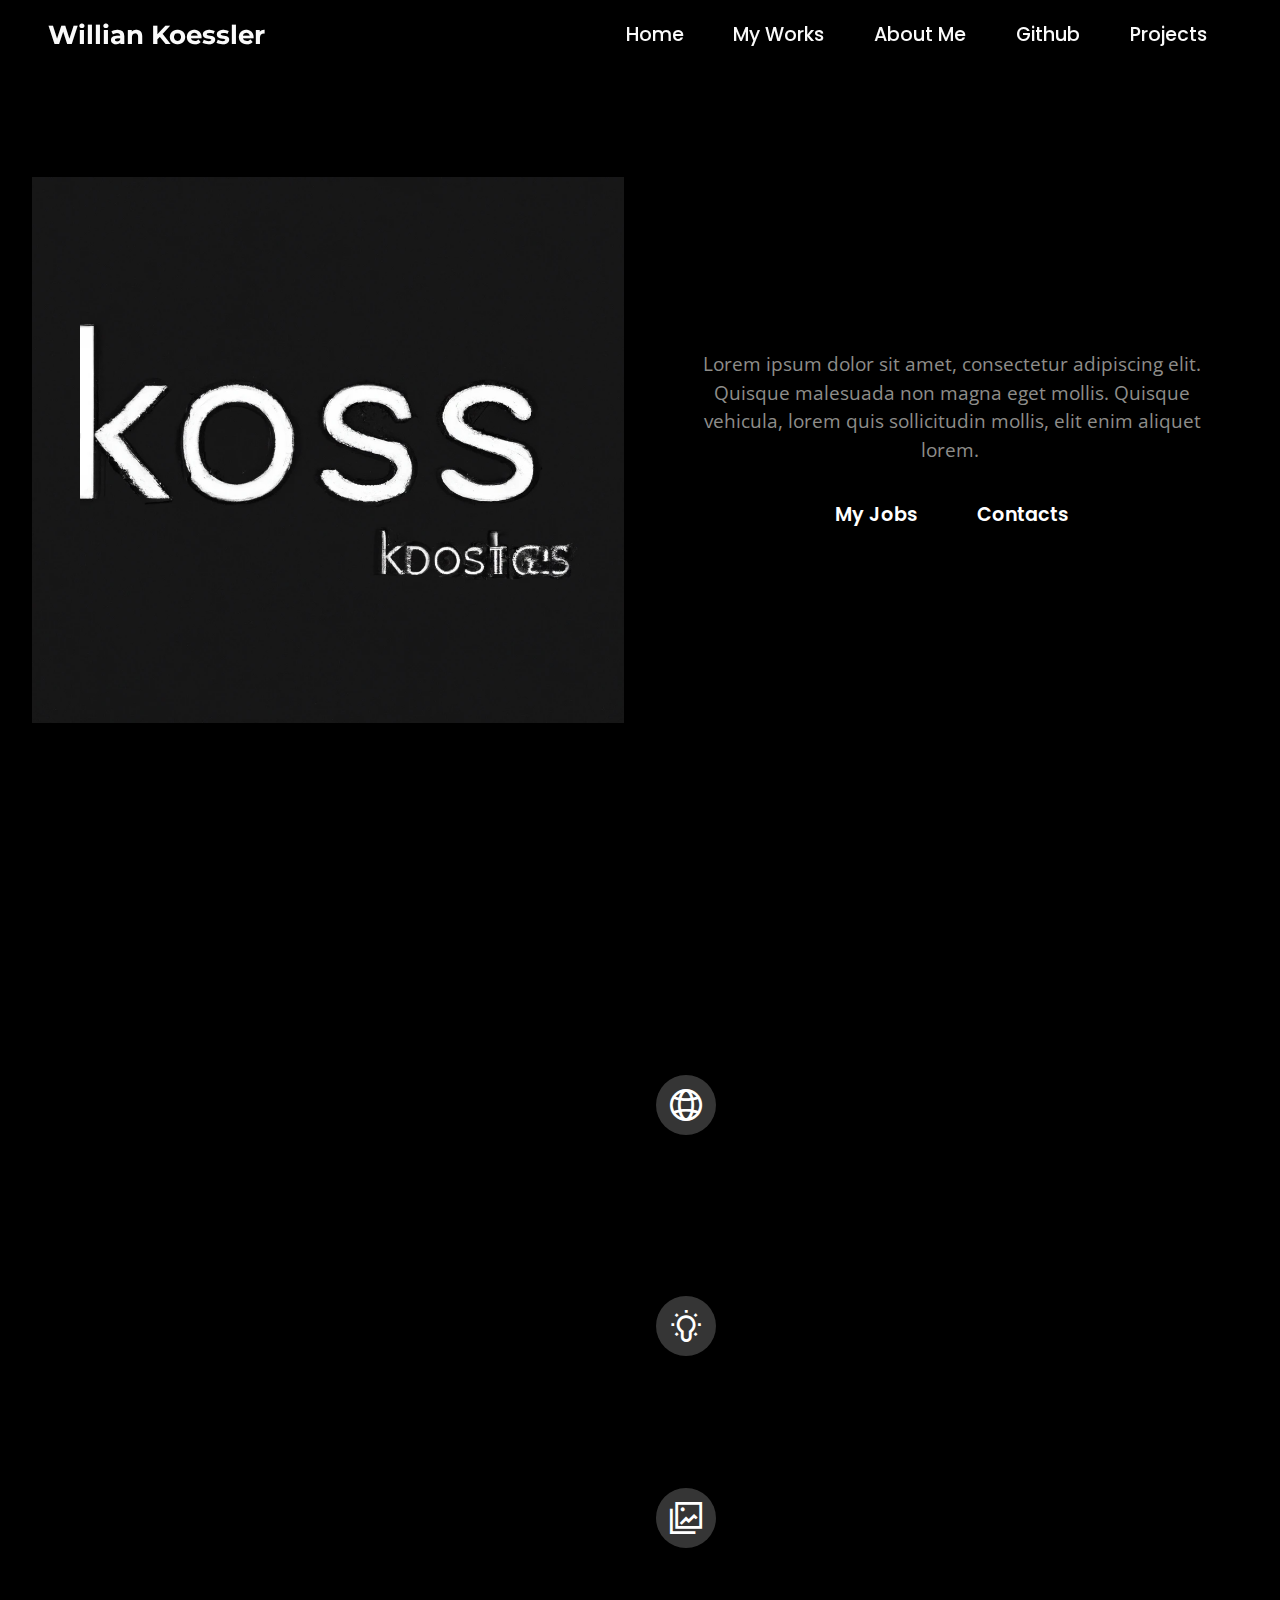
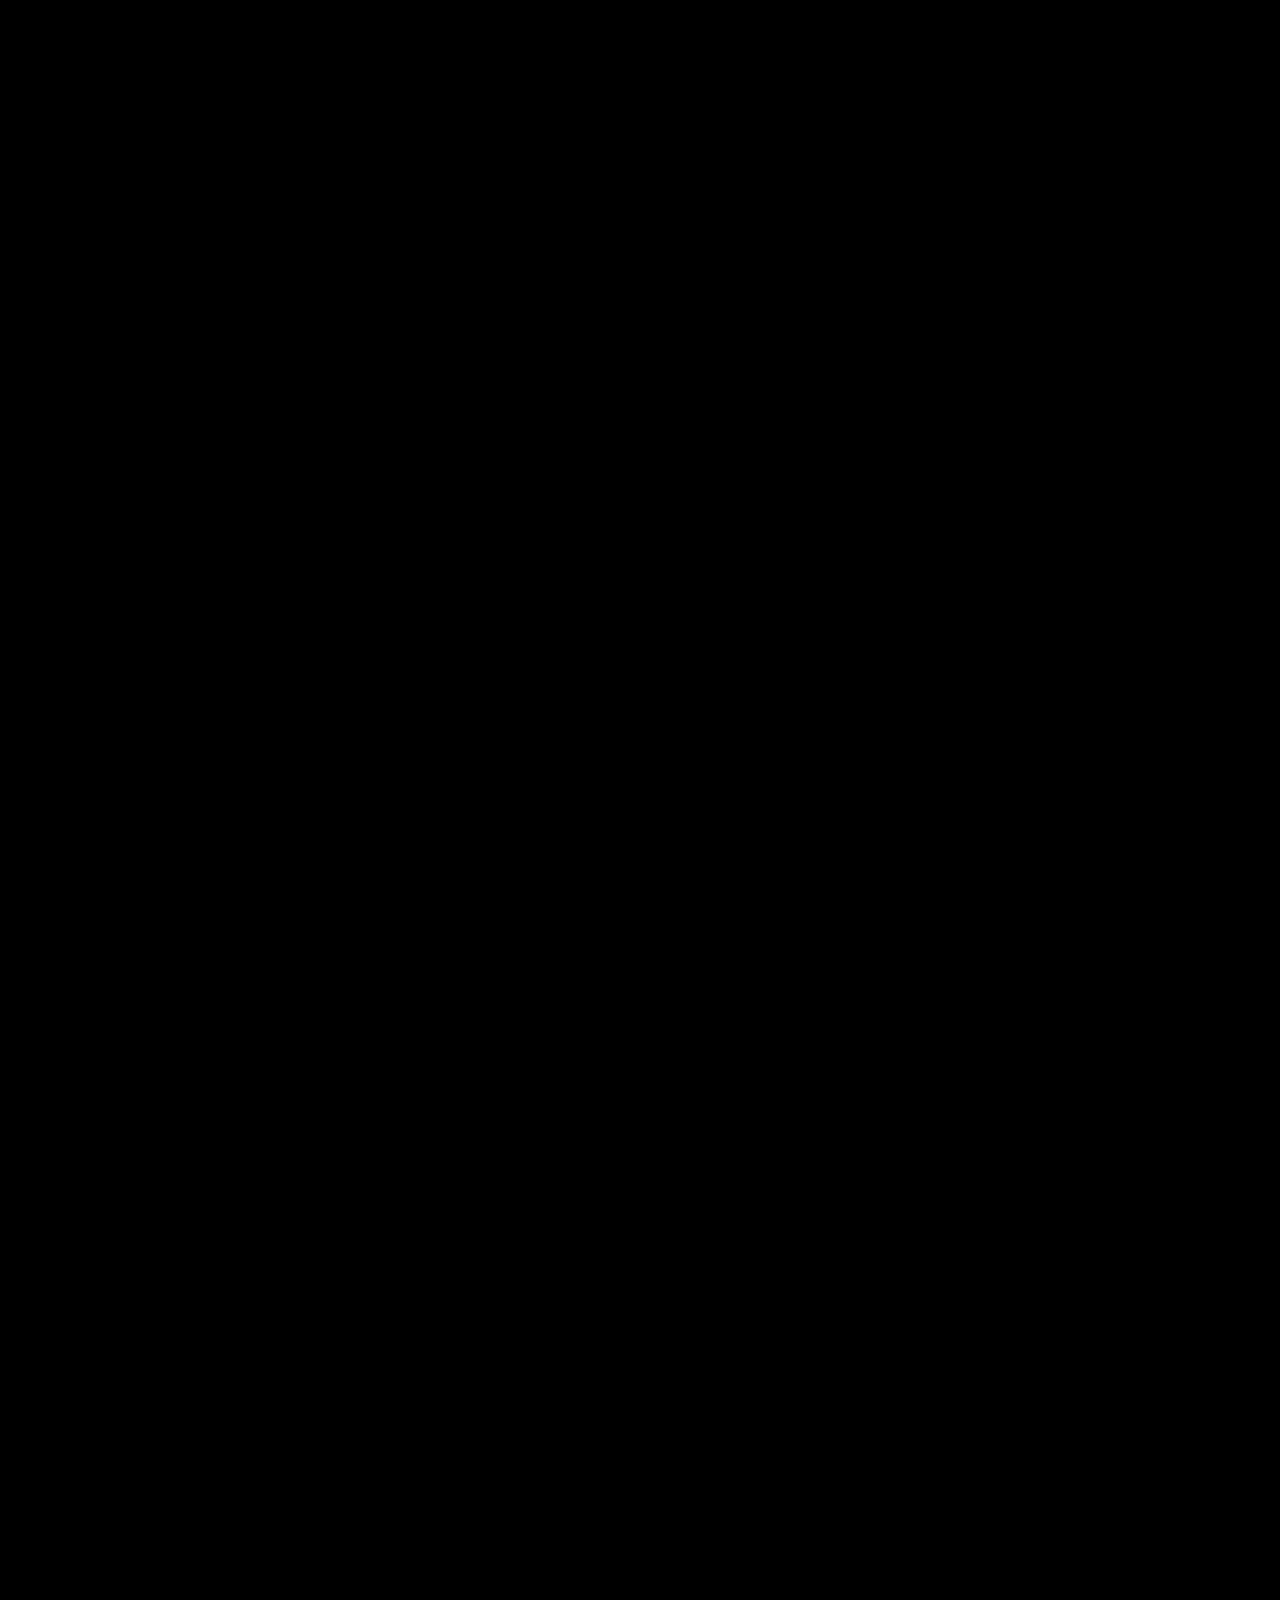
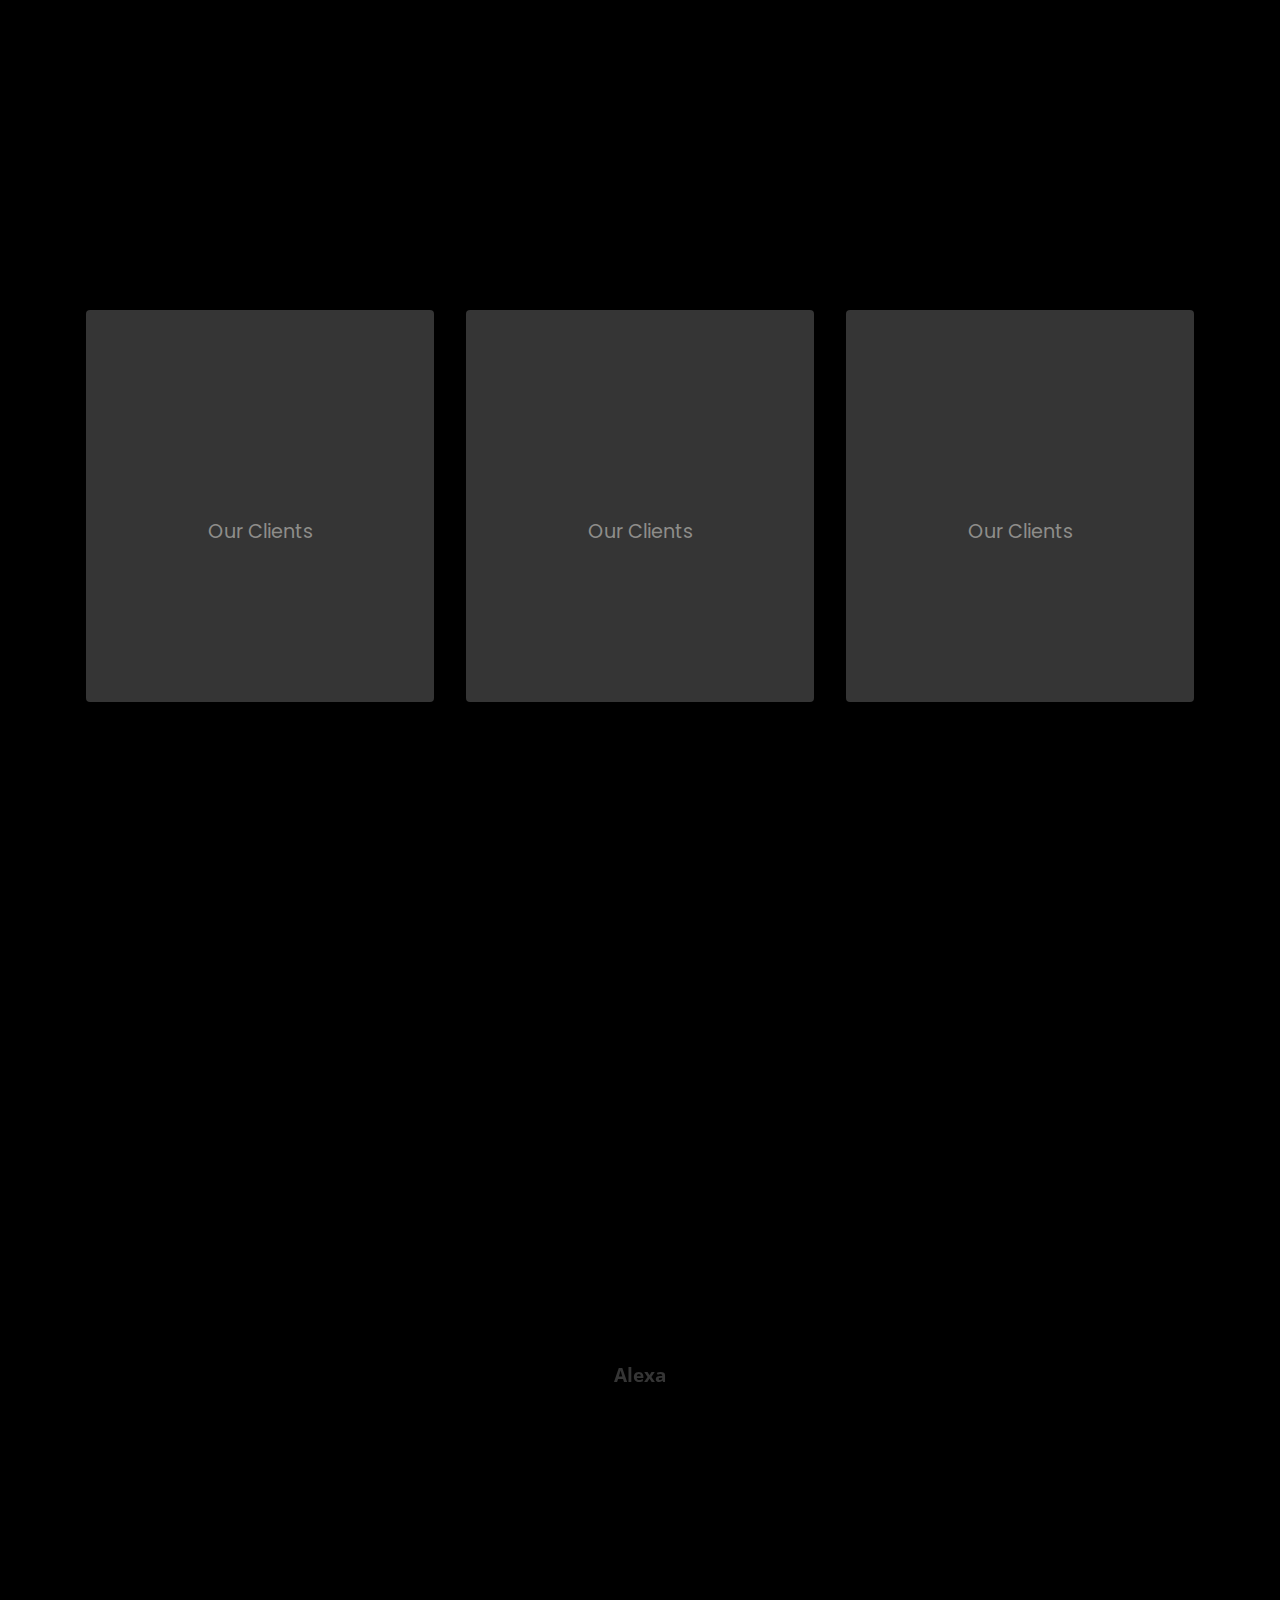
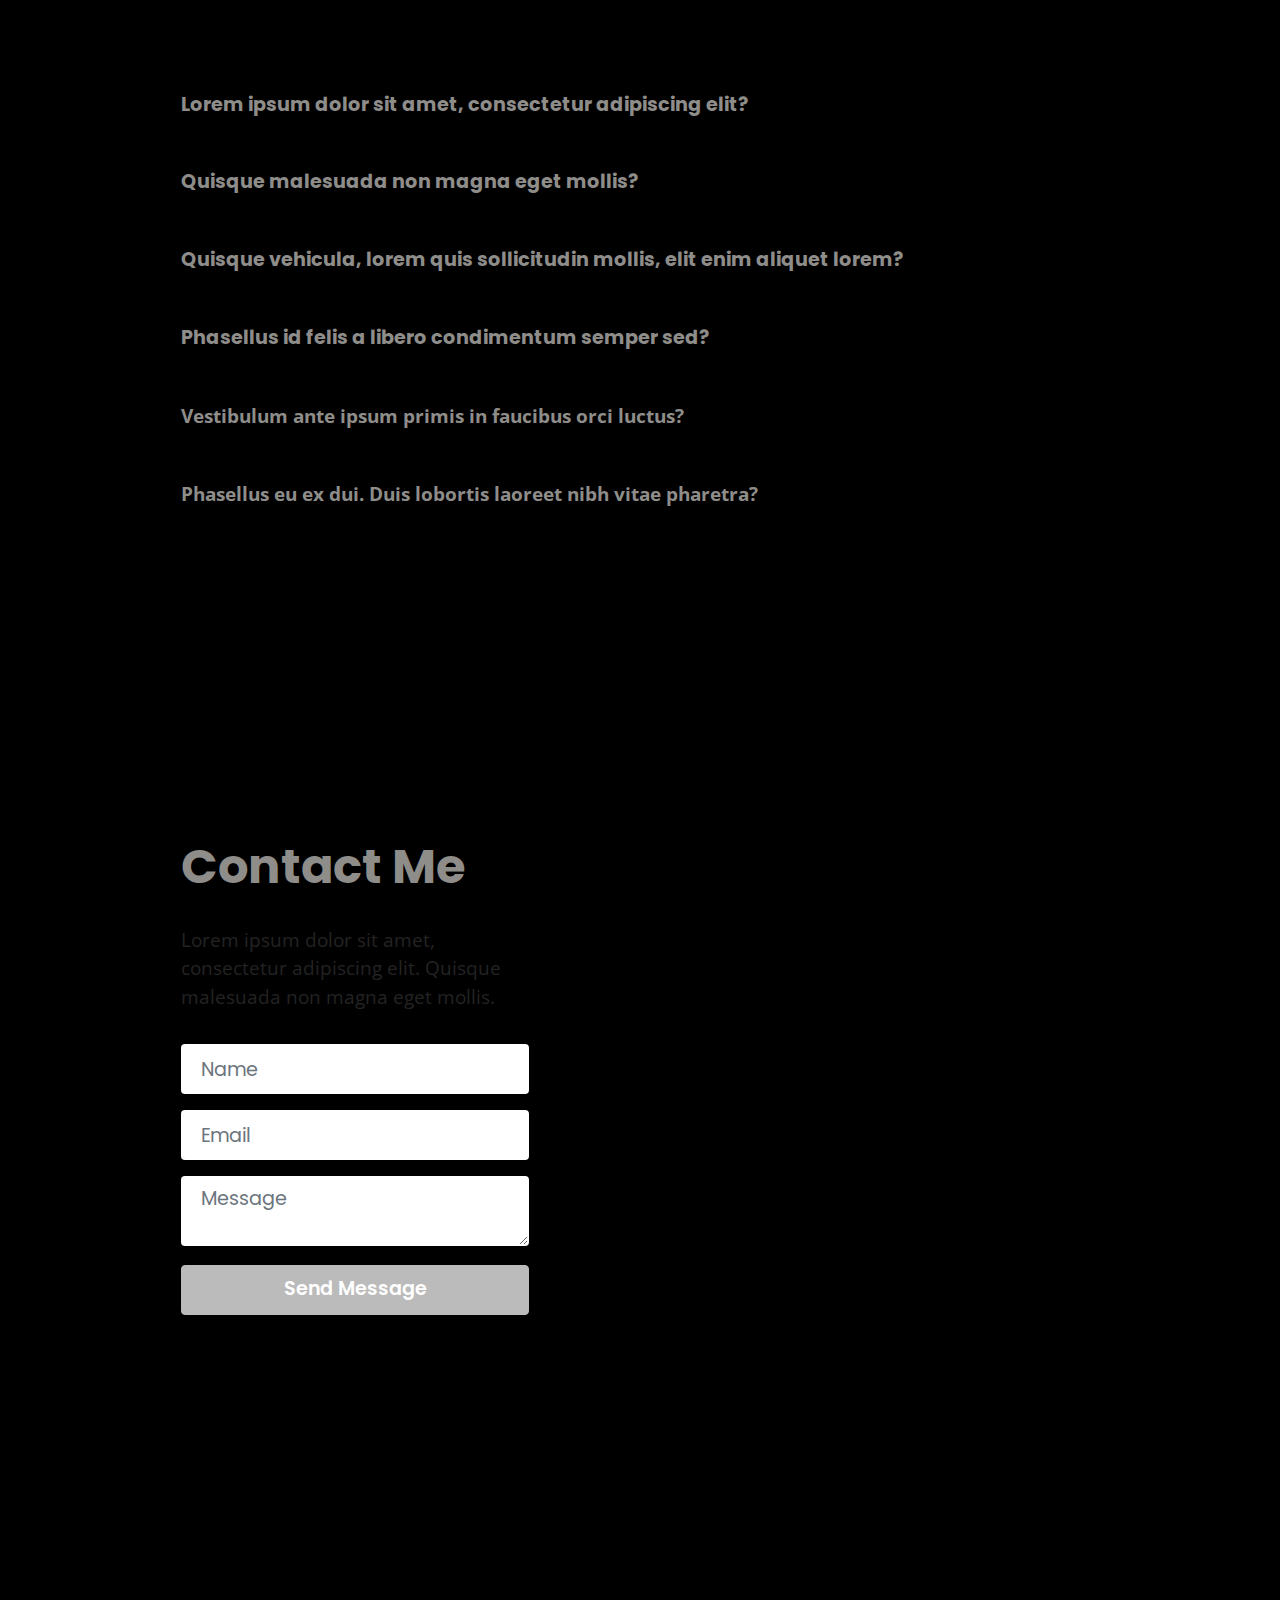
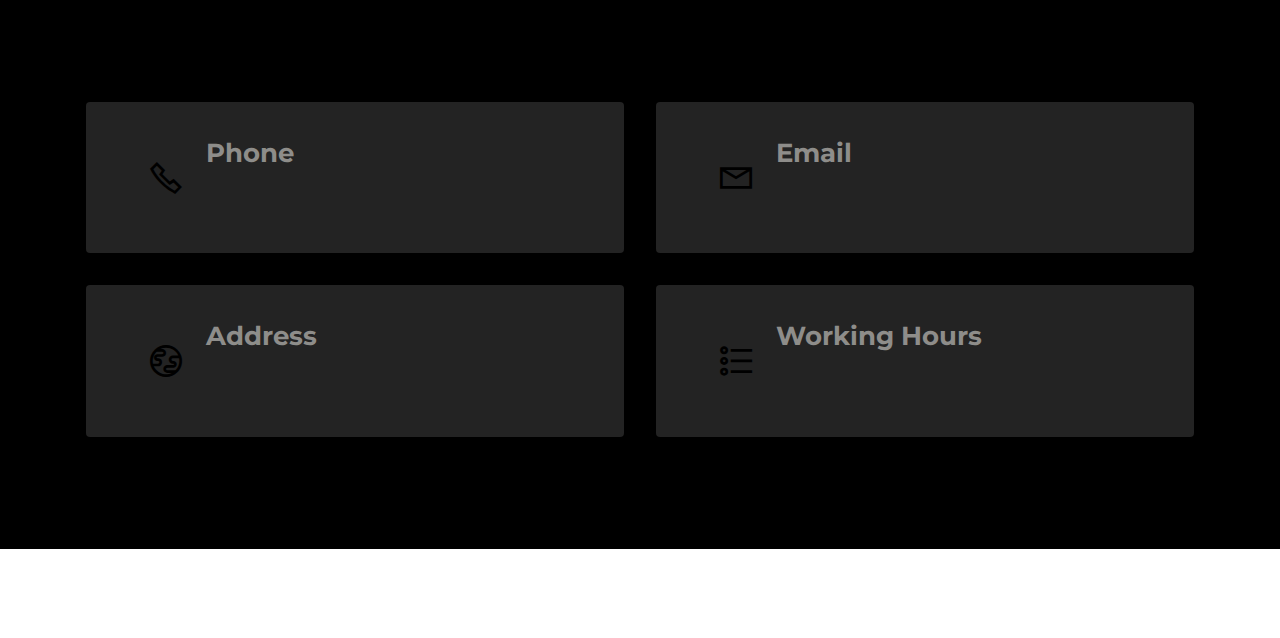
==== commit 55955f37: "Added link to Steering Behaviour in main index.html" ====
--- a/index.html
+++ b/index.html
@@ -7,8 +7,6 @@
 	<meta name="viewport" content="width=device-width, initial-scale=1, minimum-scale=1">
 	<link rel="shortcut icon" href="assets/images/thumbnail.png" type="image/x-icon">
 	<meta name="description" content="">
-
-
 	<title>Home</title>
 	<link rel="stylesheet" href="assets/web/assets/icons2/icons.css">
 	<link rel="stylesheet" href="assets/web/assets/icons/icons.css">
@@ -42,20 +40,15 @@
 	</noscript>
 	<link rel="preload" as="style" href="assets/builder/css/additional.css">
 	<link rel="stylesheet" href="assets/builder/css/additional.css" type="text/css">
-
-
-
-
 </head>
 
 <body>
-
 	<section data-bs-version="5.1" class="menu menu2 cid-sFF0ciwnEL" once="menu" id="menu2-0">
-
 		<nav class="navbar navbar-dropdown navbar-fixed-top navbar-expand-lg">
 			<div class="container-fluid">
 				<div class="navbar-brand">
-					<span class="navbar-caption-wrap"><a class="navbar-caption text-white display-5" href="#">Willian Koessler</a></span>
+					<span class="navbar-caption-wrap"><a class="navbar-caption text-white display-5" href="#">Willian
+							Koessler</a></span>
 				</div>
 				<button class="navbar-toggler" type="button" data-toggle="collapse" data-bs-toggle="collapse"
 					data-target="#navbarSupportedContent" data-bs-target="#navbarSupportedContent"
@@ -75,8 +68,9 @@
 						<li class="nav-item"><a class="nav-link link text-white display-4"
 								href="index.html#image1-b">About Me</a></li>
 						<li class="nav-item"><a class="nav-link link text-white text-primary display-4"
-								href="index.html#form4-6">Contact Me</a>
-						</li>
+								href="https://github.com/WillianKoessler">Github</a></li>
+						<li class="nav-item"><a class="nav-link link text-white text-primary display-4"
+								href="#projects">Projects</a></li>
 					</ul>
 				</div>
 			</div>
@@ -84,11 +78,6 @@
 	</section>
 
 	<section data-bs-version="5.1" class="header11 cid-sFF0SGinka mbr-fullscreen" id="header11-1">
-
-
-
-
-
 		<div class="container-fluid">
 			<div class="row justify-content-center">
 				<div class="col-12 col-md-6 image-wrapper">
@@ -110,9 +99,6 @@
 	</section>
 
 	<section data-bs-version="5.1" class="features12 cid-sFF3eJNZDT" id="features13-2">
-
-
-
 		<div class="container">
 			<div class="row justify-content-center">
 				<div class="col-12 col-lg-6">
@@ -129,16 +115,18 @@
 				</div>
 				<div class="col-12 col-lg-6">
 					<div class="item mbr-flex">
-						<div class="icon-box">
-							<span class="mbr-iconfont mobi-mbri-globe-2 mobi-mbri"></span>
-						</div>
+						<div class="icon-box"><span class="mbr-iconfont mobi-mbri-globe-2 mobi-mbri"></span></div>
 						<div class="text-box">
-							<h4 class="icon-title mbr-black mbr-fonts-style display-7">
-								<strong>Web Design</strong>
-							</h4>
-							<h5 class="icon-text mbr-black mbr-fonts-style display-4">Lorem ipsum dolor sit amet,
-								consectetur adipiscing elit. Quisque malesuada non magna eget mollis. Quisque vehicula,
-								lorem quis sollicitudin mollis, elit enim aliquet lorem,&nbsp;</h5>
+							<a href="p5js/steering_behaviour/index.html">
+							<h4 class="icon-title mbr-black mbr-fonts-style display-7"><strong>Steering Behaviour</strong></h4>
+							<h5 class="icon-text mbr-black mbr-fonts-style display-4">
+								interactive demonstration of Steering Behaviors 
+								implemented in a captivating Javascript sketch. 
+								This demonstration aims to showcase the remarkable 
+								potential of steering algorithms and their applications 
+								in simulating realistic and intelligent movement patterns.&nbsp;
+							</h5>
+							</a>
 						</div>
 					</div>
 					<div class="item mbr-flex">
@@ -170,92 +158,48 @@
 			</div>
 		</div>
 	</section>
-
 	<section data-bs-version="5.1" class="content3 cid-tG4nuiplCx" id="content3-0">
-
-
 		<div class="container">
 			<div class="mbr-section-head">
-				<h4 class="mbr-section-title mbr-fonts-style align-center mb-0 display-2"><strong>My Works</strong></h4>
-				<h5 class="mbr-section-subtitle mbr-fonts-style align-center mb-0 mt-2 display-5">Lorem ipsum dolor sit
-					amet</h5>
+				<h4 class="mbr-section-title mbr-fonts-style align-center mb-0 display-2">
+					<strong>My Works</strong>
+				</h4>
+				<h5 class="mbr-section-subtitle mbr-fonts-style align-center mb-0 mt-2 display-5">Lorem ipsum dolor sit amet</h5>
 			</div>
 			<div class="row mt-4">
 				<div class="item features-image сol-12 col-md-6 col-lg-3 active">
 					<div class="item-wrapper">
-						<div class="item-img">
-							<img src="assets/images/mbr-4.jpg" alt="web_design_img" title="" data-slide-to="3"
-								data-bs-slide-to="3">
-						</div>
-						<div class="item-content">
-							<h5 class="item-title mbr-fonts-style display-4"><em><strong>Web Design</strong></em></h5>
-
-
-						</div>
-
+						<div class="item-img"><img src="assets/images/mbr-4.jpg" alt="web_design_img" title="" data-slide-to="3" data-bs-slide-to="3"></div>
+						<div class="item-content"><h5 class="item-title mbr-fonts-style display-4"><em><strong>Web Design</strong></em></h5></div>
 					</div>
 				</div>
 				<div class="item features-image сol-12 col-md-6 col-lg-3">
 					<div class="item-wrapper">
-						<div class="item-img">
-							<img src="assets/images/mbr-3.jpg" alt="design_notebook_img" title="" data-slide-to="1"
-								data-bs-slide-to="1">
-						</div>
-						<div class="item-content">
-							<h5 class="item-title mbr-fonts-style display-7"><strong>Polygraphic Design</strong></h5>
-
-
-						</div>
-
+						<div class="item-img"><img src="assets/images/mbr-3.jpg" alt="design_notebook_img" title="" data-slide-to="1" data-bs-slide-to="1"></div>
+						<div class="item-content"><h5 class="item-title mbr-fonts-style display-7"><strong>Polygraphic Design</strong></h5></div>
 					</div>
 				</div>
 				<div class="item features-image сol-12 col-md-6 col-lg-3">
 					<div class="item-wrapper">
-						<div class="item-img">
-							<img src="assets/images/mbr-596x397.jpg" alt="mobile_app_img" title="" data-slide-to="2"
-								data-bs-slide-to="2">
-						</div>
-						<div class="item-content">
-							<h5 class="item-title mbr-fonts-style display-4"><em><strong>Mobile Design</strong></em>
-							</h5>
-
-
-						</div>
-
+						<div class="item-img"><img src="assets/images/mbr-596x397.jpg" alt="mobile_app_img" title="" data-slide-to="2" data-bs-slide-to="2"></div>
+						<div class="item-content"><h5 class="item-title mbr-fonts-style display-4"><em><strong>Mobile Design</strong></em></h5></div>
 					</div>
 				</div>
 				<div class="item features-image сol-12 col-md-6 col-lg-3">
 					<div class="item-wrapper">
-						<div class="item-img">
-							<img src="assets/images/mbr-6.jpg" alt="mobile_app_img" title="" data-slide-to="2"
-								data-bs-slide-to="2">
-						</div>
-						<div class="item-content">
-							<h5 class="item-title mbr-fonts-style display-4">
-								<em><strong>Art&nbsp;</strong></em><em><strong>Design</strong></em></h5>
-
-
-						</div>
-
-					</div>
-				</div>
-
-
+						<div class="item-img"><img src="assets/images/mbr-6.jpg" alt="mobile_app_img" title="" data-slide-to="2" data-bs-slide-to="2"></div>
+						<div class="item-content"><h5 class="item-title mbr-fonts-style display-4"><em><strong>Art&nbsp;</strong></em><em><strong>Design</strong></em></h5></div>
+					</div>
+				</div>
 			</div>
 		</div>
 	</section>
-
 	<section data-bs-version="5.1" class="image1 cid-sFF75ZhH2d mbr-fullscreen" id="image1-b">
-
-
-
-
 		<div class="container">
 			<div class="row align-items-center">
 				<div class="col-12 col-lg-5">
 					<div class="image-wrapper">
 						<img src="assets/images/background2.jpg" alt="background2">
-
 					</div>
 				</div>
 				<div class="col-12 col-lg">
@@ -263,7 +207,8 @@
 						<h3 class="mbr-section-title mbr-fonts-style mb-3 display-2">
 							<strong>About Me</strong>
 						</h3>
-						<p class="mbr-text mbr-fonts-style display-7">Lorem ipsum dolor sit amet, consectetur adipiscing
+						<p class="mbr-text mbr-fonts-style display-7">
+							Lorem ipsum dolor sit amet, consectetur adipiscing
 							elit. Quisque malesuada non magna eget mollis. Quisque vehicula, lorem quis sollicitudin
 							mollis, elit enim aliquet lorem, vitae maximus turpis tortor a massa. Phasellus id felis a
 							libero condimentum semper sed sit amet arcu. Suspendisse porta dapibus rhoncus. Orci varius
@@ -907,7 +852,8 @@
 				<div class="col-lg-4 offset-lg-1 mbr-form" data-form-type="formoid">
 
 					<form method="post" class="mbr-form form-with-styler" data-form-title="Form Name">
-						<input type="hidden" name="email" data-form-email="true" value="3703rHy4TZiXdCdyTiKtwLjSnlp/OMZN6wdFoRHcAY2T5rbdtW39vhPghAGGdZijqOLtFDBowcOAzqryI5M8pVrPdnWoyohb5EAizoSYC94PGbiL2EU47zXD1XxkXNp0">
+						<input type="hidden" name="email" data-form-email="true"
+							value="3703rHy4TZiXdCdyTiKtwLjSnlp/OMZN6wdFoRHcAY2T5rbdtW39vhPghAGGdZijqOLtFDBowcOAzqryI5M8pVrPdnWoyohb5EAizoSYC94PGbiL2EU47zXD1XxkXNp0">
 						<div class="row">
 							<div hidden="hidden" data-form-alert="" class="alert alert-success col-12">Thanks for
 								filling out the form!</div>
@@ -925,13 +871,16 @@
 								</p>
 							</div>
 							<div data-for="name" class="col-lg-12 col-md col-12 form-group mb-3">
-								<input type="text" name="name" placeholder="Name" data-form-field="name" class="form-control display-7" value="" id="name-form4-6">
+								<input type="text" name="name" placeholder="Name" data-form-field="name"
+									class="form-control display-7" value="" id="name-form4-6">
 							</div>
 							<div data-for="email" class="col-lg-12 col-md col-12 form-group mb-3">
-								<input type="email" name="email" placeholder="Email" data-form-field="email" class="form-control display-7" value="" id="email-form4-6">
+								<input type="email" name="email" placeholder="Email" data-form-field="email"
+									class="form-control display-7" value="" id="email-form4-6">
 							</div>
 							<div class="col-lg-12 col-md-12 col-sm-12 form-group" data-for="textarea">
-								<textarea name="textarea" placeholder="Message" data-form-field="textarea" class="form-control display-7" id="textarea-form4-6"></textarea>
+								<textarea name="textarea" placeholder="Message" data-form-field="textarea"
+									class="form-control display-7" id="textarea-form4-6"></textarea>
 							</div>
 							<div class="col-12 col-md-auto mbr-section-btn"><button type="submit"
 									class="btn btn-secondary display-4">Send Message</button>
--- a/assets/web/assets/icons2/icons.css
+++ b/assets/web/assets/icons2/icons.css
@@ -1,18 +1,18 @@
 @font-face {
-  font-family: 'Moririse2';
+  font-family: 'Icons';
   font-display: swap;
-  src:  url('mobirise2.eot?f2bix4');
-  src:  url('mobirise2.eot?f2bix4#iefix') format('embedded-opentype'),
-    url('mobirise2.ttf?f2bix4') format('truetype'),
-    url('mobirise2.woff?f2bix4') format('woff'),
-    url('mobirise2.svg?f2bix4#mobirise2') format('svg');
+  src:  url('icons.eot?f2bix4');
+  src:  url('icons.eot?f2bix4#iefix') format('embedded-opentype'),
+    url('icons.ttf?f2bix4') format('truetype'),
+    url('icons.woff?f2bix4') format('woff'),
+    url('icons.svg?f2bix4#icons') format('svg');
   font-weight: normal;
   font-style: normal;
 }
 
 [class^="mobi-"], [class*=" mobi-"] {
   /* use !important to prevent issues with browser extensions that change fonts */
-  font-family: 'Moririse2' !important;
+  font-family: 'Icons' !important;
   speak: none;
   font-style: normal;
   font-weight: normal;
